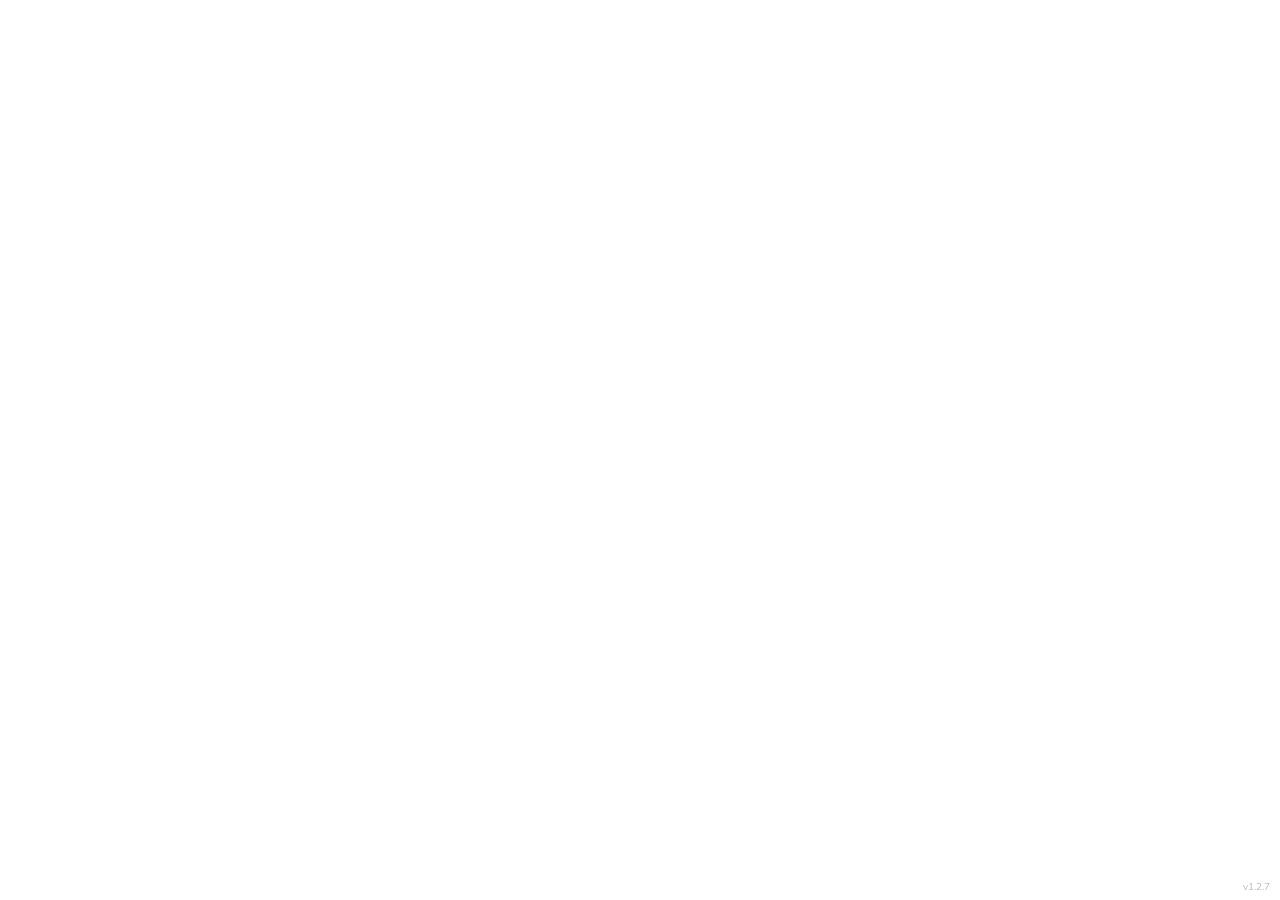
==== index.html @ 54d27019 "Add files via upload" ====
<!DOCTYPE html>
<!--
  ╔══════════════════════════════════════════════════════════════╗
  ║  说中文 · ShuoZhongwen                                       ║
  ║  © 2026 大卫 · dawei.com.ar                                 ║
  ║  Prohibida su reproducción o distribución sin autorización   ║
  ╚══════════════════════════════════════════════════════════════╝
-->
<html lang="es">
<head>
<meta charset="UTF-8" />
<meta name="viewport" content="width=device-width, initial-scale=1.0, maximum-scale=1, user-scalable=no" />
<meta name="author" content="大卫 · dawei.com.ar" />
<meta name="copyright" content="© 2026 大卫 · dawei.com.ar" />
<meta name="generator" content="ShuoZhongwen · 大卫 · dawei.com.ar" />
<meta name="description" content="HanziPractice — Repaso interactivo de chino mandarín · 汉语课 CUI Nivel 3 · Ariel 老师" />
<!-- Open Graph (WhatsApp, Facebook, LinkedIn) -->
<meta property="og:type" content="website" />
<meta property="og:title" content="HanziPractice · Repaso de chino" />
<meta property="og:description" content="Lecciones, tarjetas, quiz y juegos de gramática para repasar chino mandarín. 汉语课 CUI · Nivel 3 · Ariel 老师" />
<meta property="og:image" content="https://davidoterodarien-stack.github.io/hanzi-practice-v2/preview.png" />
<meta property="og:url" content="https://davidoterodarien-stack.github.io/hanzi-practice-v2" />
<!-- Twitter/X -->
<meta name="twitter:card" content="summary" />
<meta name="twitter:title" content="说中文 ShuoZhongwen · Repaso de chino" />
<meta name="twitter:description" content="Lecciones, tarjetas, quiz y juegos de gramática · CUI Nivel 2" />
<title>HanziPractice - Repaso de chino mandarín</title>
<link rel="icon" type="image/svg+xml" href="[data-uri]" />
<link rel="preconnect" href="https://fonts.googleapis.com">
<link rel="preconnect" href="https://fonts.gstatic.com" crossorigin>
<link href="https://fonts.googleapis.com/css2?family=Baloo+2:wght@500;600;700;800&family=Noto+Sans+SC:wght@400;500;700;900&family=Noto+Serif+SC:wght@500;700;900&family=Nunito:wght@400;600;700;800&display=swap" rel="stylesheet">
<style>
  :root {
    --paper: #FFFFFF;
    --paper-deep: #E5E5E5;
    --ink: #3C3C3C;
    --ink-mid: #575757;
    --ink-soft: #777777;
    --lacquer: #C1432B;
    --lacquer-dark: #93301E;
    --lacquer-light: #FDE4DD;
    --gold: #FFC800;
    --gold-dark: #E5A700;
    --gold-light: #FFF3C4;
    --jade: #58CC02;
    --jade-dark: #4CA300;
    --jade-light: #D7FFB8;
    --blue: #1CB0F6;
    --blue-dark: #1899D6;
    --blue-light: #DDF4FF;
    --purple: #CE82FF;
    --purple-dark: #A568C9;
    --purple-light: #F1E3FF;
    --error: #C1432B;
    --shadow-paper: 0 2px 0 var(--paper-deep);
    --radius: 16px;
    --font-display: 'Baloo 2', 'Nunito', sans-serif;
    --sidebar-w: 248px;
  }
  * { box-sizing: border-box; }
  html, body { margin: 0; padding: 0; }
  body {
    font-family: 'Nunito', sans-serif;
    background: var(--paper);
    color: var(--ink);
    min-height: 100vh;
  }
  #root { min-height: 100vh; }
  .hanzi-font { font-family: 'Noto Sans SC', sans-serif; }

  /* layout — mobile por defecto */
  .app-shell { min-height: 100vh; background: var(--paper); }
  .app {
    max-width: 480px;
    margin: 0 auto;
    min-height: 100vh;
    display: flex;
    flex-direction: column;
    position: relative;
  }
  /* layout — desktop: sidebar fija + columna central con ancho máximo */
  @media (min-width: 860px) {
    .app-shell { display: flex; align-items: flex-start; }
    .app { max-width: 100% !important; margin: 0 !important; flex: 1; min-width: 0; }
    .topbar { display: none !important; }
  }
  .topbar {
    display: flex;
    align-items: center;
    justify-content: space-between;
    padding: 18px 20px 8px;
  }
  .brand {
    display: flex;
    align-items: center;
    gap: 10px;
  }
  .brand-mark {
    width: 38px; height: 38px;
    border-radius: 12px;
    background: var(--lacquer);
    color: #fff;
    display: flex; align-items: center; justify-content: center;
    font-family: var(--font-display), serif;
    font-weight: 800;
    font-size: 19px;
    box-shadow: 0 3px 0 var(--lacquer-dark);
  }
  .brand-text { display: flex; flex-direction: column; line-height: 1.1; }
  .brand-text strong { font-size: 17px; font-weight: 800; letter-spacing: 0.2px; font-family: var(--font-display); }
  .brand-text .brand-latin { font-family: 'Nunito', sans-serif; font-weight: 700; font-size: 13px; color: var(--lacquer-dark); letter-spacing: 0.2px; }
  .brand-text span { font-size: 11px; color: var(--ink-soft); font-weight: 700; }

  .icon-btn {
    width: 38px; height: 38px;
    border-radius: 50%;
    border: 2px solid var(--paper-deep);
    background: #fff;
    display: flex; align-items: center; justify-content: center;
    font-size: 16px;
    cursor: pointer;
    color: var(--ink-soft);
  }
  .icon-btn:active { transform: scale(0.94); }

  main { flex: 1; padding: 8px 20px 32px; }

  /* ── Sidebar (desktop) ── estilo panel lateral tipo Duolingo ── */
  .sidebar { display: none; }
  @media (min-width: 860px) {
    .sidebar {
      display: flex;
      flex-direction: column;
      width: 280px;
      flex-shrink: 0;
      position: sticky;
      top: 0;
      align-self: flex-start;
      height: 100vh;
      padding: 24px 14px 16px;
      border-right: 2px solid var(--paper-deep);
      background: var(--paper);
      overflow: hidden;
    }
  }
  .sidebar-brand {
    display: flex; align-items: center; gap: 12px;
    padding: 4px 10px 26px;
  }
  .sidebar-brand-text { display: flex; flex-direction: column; line-height: 1.15; }
  .sidebar-brand-text strong { font-family: var(--font-display); font-weight: 800; font-size: 18px; color: var(--lacquer-dark); }
  .sidebar-brand-text span { font-size: 11px; font-weight: 700; color: var(--ink-soft); }
  .sidebar-nav { display: flex; flex-direction: column; gap: 4px; }
  .sidebar-link {
    display: flex; align-items: center; gap: 14px;
    padding: 12px 14px; border-radius: 14px;
    border: none; background: transparent;
    font-family: var(--font-display); font-weight: 700; font-size: 14px;
    color: var(--ink-mid); text-transform: uppercase; letter-spacing: 0.04em;
    cursor: pointer; text-align: left; width: 100%;
  }
  .sidebar-link svg { width: 22px; height: 22px; flex-shrink: 0; }
  .sidebar-link:hover { background: #F7F7F7; color: var(--ink); }
  .sidebar-link.active { background: var(--lacquer-light); color: var(--lacquer-dark); }
  .sidebar-stats {
    display: flex; flex-direction: column; gap: 8px;
    margin-top: auto; padding-top: 16px; border-top: 2px solid var(--paper-deep);
  }
  .sidebar-stat {
    display: flex; align-items: center; gap: 10px;
    font-family: var(--font-display); font-weight: 800; font-size: 16px; color: var(--ink);
    padding: 4px 10px;
  }
  .sidebar-stat .stat-icon { font-size: 19px; line-height: 1; }
  .sidebar-signout {
    margin-top: 12px; background: none; border: none;
    font-weight: 700; font-size: 12px; color: var(--ink-soft);
    cursor: pointer; text-align: left; padding: 8px 10px;
  }
  .sidebar-signout:hover { color: var(--lacquer); }

  /* ── Tablero de avance en sidebar ── */
  .sidebar-progress-panel {
    margin-top: 18px;
    border-top: 2px solid var(--paper-deep);
    padding-top: 14px;
    display: flex; flex-direction: column; gap: 4px;
    overflow-y: auto;
    flex: 1;
    min-height: 0;
  }
  .sidebar-progress-title {
    font-family: var(--font-display); font-size: 10px; font-weight: 800;
    text-transform: uppercase; letter-spacing: 0.1em; color: var(--ink-soft);
    padding: 0 10px 8px;
  }
  .sidebar-lesson-row {
    display: flex; flex-direction: column; gap: 4px;
    padding: 7px 10px; border-radius: 12px;
    cursor: pointer; transition: background .12s;
  }
  .sidebar-lesson-row:hover { background: #F7F7F7; }
  .sidebar-lesson-row-top {
    display: flex; align-items: center; justify-content: space-between; gap: 6px;
  }
  .sidebar-lesson-icon {
    font-family: 'Noto Serif SC', serif; font-size: 15px; color: var(--lacquer);
    flex-shrink: 0; line-height: 1;
  }
  .sidebar-lesson-label {
    font-family: 'Nunito', sans-serif; font-size: 12px; font-weight: 700;
    color: var(--ink); flex: 1; white-space: nowrap; overflow: hidden; text-overflow: ellipsis;
  }
  .pct-progress {
    font-family: 'Nunito', sans-serif; font-size: 11px; font-weight: 700;
    color: var(--ink-soft); flex-shrink: 0;
  }
  .sidebar-accuracy-row {
    display: flex; justify-content: space-between;
    font-family: 'Nunito', sans-serif; font-size: 11px; font-weight: 700;
    padding: 0 1px;
  }
  .pct-ok { color: var(--jade-dark); }
  .pct-err { color: var(--lacquer); }
  .sidebar-dual-bar {
    height: 6px; border-radius: 4px; background: var(--paper-deep);
    overflow: hidden; display: flex;
  }
  .sidebar-bar-ok {
    height: 100%; background: var(--jade); border-radius: 4px 0 0 4px;
    transition: width .4s ease;
  }
  .sidebar-bar-review {
    height: 100%; background: var(--lacquer);
    transition: width .4s ease;
  }
  .sidebar-progress-panel::-webkit-scrollbar { width: 3px; }
  .sidebar-progress-panel::-webkit-scrollbar-thumb { background: var(--paper-deep); border-radius: 2px; }
  .sidebar-progress-panel { scrollbar-width: thin; scrollbar-color: var(--paper-deep) transparent; }

  /* score bar */
  .score-strip {
    display: flex;
    gap: 10px;
    margin: 4px 0 18px;
  }
  .score-chip {
    flex: 1;
    background: #fff;
    border: 2px solid var(--paper-deep);
    border-radius: 14px;
    padding: 10px 14px;
    box-shadow: var(--shadow-paper);
    display: flex;
    flex-direction: column;
    gap: 2px;
  }
  .score-chip .num { font-family: var(--font-display); font-size: 21px; font-weight: 800; color: var(--lacquer-dark); }
  .score-chip .lbl { font-size: 11px; color: var(--ink-soft); font-weight: 700; text-transform: uppercase; letter-spacing: 0.06em; }

  /* lesson grid */
  h2.section-title {
    font-family: var(--font-display);
    font-size: 14px;
    font-weight: 800;
    text-transform: uppercase;
    letter-spacing: 0.1em;
    color: var(--ink-soft);
    margin: 24px 0 12px;
  }
  .lesson-grid {
    display: grid;
    grid-template-columns: repeat(2, 1fr);
    gap: 14px;
  }
  .lesson-card {
    background: #fff;
    border: 2px solid var(--paper-deep);
    border-radius: var(--radius);
    padding: 18px 16px;
    box-shadow: 0 3px 0 var(--paper-deep);
    cursor: pointer;
    text-align: left;
    display: flex;
    flex-direction: column;
    gap: 8px;
    position: relative;
    overflow: hidden;
    transition: transform 0.1s ease, box-shadow 0.1s ease;
  }
  .lesson-card:hover { border-color: var(--lacquer); }
  .lesson-card:active { transform: translateY(2px); box-shadow: 0 1px 0 var(--paper-deep); }
  .lesson-card .hanzi-big {
    font-family: 'Noto Serif SC', serif;
    font-size: 30px;
    font-weight: 700;
    color: var(--lacquer);
  }
  .lesson-card .lesson-name { font-family: var(--font-display); font-size: 15px; font-weight: 800; }
  .lesson-card .lesson-meta { font-size: 12px; color: var(--ink-soft); font-weight: 600; }
  .lesson-card .progress-track {
    height: 8px;
    background: var(--paper-deep);
    border-radius: 8px;
    overflow: hidden;
    margin-top: 4px;
  }
  .lesson-card .progress-fill {
    height: 100%;
    background: var(--jade);
    border-radius: 8px;
    transition: width 0.4s ease;
  }
  .lesson-card .seal {
    position: absolute;
    top: 12px; right: 12px;
    width: 28px; height: 28px;
    border-radius: 50%;
    background: var(--lacquer);
    color: #fff;
    display: flex; align-items: center; justify-content: center;
    font-family: var(--font-display);
    font-weight: 800;
    font-size: 13px;
    box-shadow: 0 2px 4px rgba(0,0,0,0.15);
  }

  /* mode select */
  .mode-list { display: flex; flex-direction: column; gap: 12px; }
  .mode-card {
    background: #fff;
    border: 2px solid var(--paper-deep);
    border-radius: var(--radius);
    padding: 16px 18px;
    box-shadow: 0 3px 0 var(--paper-deep);
    display: flex;
    align-items: center;
    gap: 14px;
    cursor: pointer;
    text-align: left;
    transition: transform 0.1s ease, box-shadow 0.1s ease;
  }
  .mode-card:hover { border-color: var(--lacquer); }
  .mode-card:active { transform: translateY(2px); box-shadow: 0 1px 0 var(--paper-deep); }
  .mode-emoji {
    width: 46px; height: 46px;
    border-radius: 14px;
    display: flex; align-items: center; justify-content: center;
    font-size: 24px;
    flex-shrink: 0;
  }
  .mode-emoji.match { background: var(--jade-light); color: var(--jade-dark); }
  .mode-emoji.cards { background: var(--gold-light); color: #8a5d12; }
  .mode-emoji.quiz { background: var(--blue-light); color: var(--blue-dark); }
  .mode-title { font-family: var(--font-display); font-size: 15px; font-weight: 800; }
  .mode-sub { font-size: 12px; color: var(--ink-soft); margin-top: 2px; }
  /* Simulacro de examen */
  .sim-section { margin-bottom: 8px; }
  .sim-sec-title { font-family: var(--font-display); font-size: 15px; font-weight: 800; margin: 0 0 12px; color: var(--ink-dark); }
  .sim-q-block { padding: 12px 0; border-bottom: 1px solid var(--paper-deep); }
  .sim-q-block:last-child { border-bottom: none; }
  .sim-q-text { font-family: 'Nunito', sans-serif; font-size: 15px; font-weight: 600; color: var(--ink-dark); line-height: 1.5; }
  .sim-opt-btn { padding: 10px 16px; border-radius: 10px; border: 2px solid var(--paper-deep); background: #fff; font-family: 'Noto Serif SC', serif; font-size: 15px; cursor: pointer; transition: all 0.1s; }
  .sim-opt-btn:hover { border-color: var(--lacquer); }
  .sim-opt-btn.selected { background: var(--lacquer); color: #fff; border-color: var(--lacquer); }
  .sim-opt-btn.vf { font-family: 'Nunito', sans-serif; font-size: 13px; font-weight: 700; }
  .sim-opt-btn.selected.ok { background: var(--jade-dark); border-color: var(--jade-dark); }
  .sim-opt-btn.selected.err { background: var(--lacquer); border-color: var(--lacquer); }
  .sim-select { padding: 8px 10px; border-radius: 8px; border: 1.5px solid var(--paper-deep); font-family: 'Nunito', sans-serif; font-size: 13px; background: #fff; min-width: 140px; }

  .mode-stats-row { display: flex; gap: 8px; margin-top: 6px; flex-wrap: wrap; }
  .mode-stat-pct { font-family: 'Nunito', sans-serif; font-size: 11px; font-weight: 700; color: var(--ink-soft); background: var(--paper-deep); border-radius: 4px; padding: 1px 6px; }
  .mode-stat-ok  { font-family: 'Nunito', sans-serif; font-size: 11px; font-weight: 700; color: var(--jade-dark); background: var(--jade-light); border-radius: 4px; padding: 1px 6px; }
  .mode-stat-err { font-family: 'Nunito', sans-serif; font-size: 11px; font-weight: 700; color: var(--lacquer);   background: #fde8e8; border-radius: 4px; padding: 1px 6px; }

  /* back / header row */
  .header-row {
    display: flex; align-items: center; gap: 12px;
    margin: 4px 0 18px;
  }
  .header-row h1 {
    font-family: var(--font-display);
    font-size: 19px;
    font-weight: 800;
    margin: 0;
    flex: 1;
  }
  .back-btn {
    width: 38px; height: 38px; border-radius: 50%;
    border: 2px solid var(--paper-deep); background: #fff;
    display: flex; align-items: center; justify-content: center;
    font-size: 18px; cursor: pointer; color: var(--ink);
  }
  .back-btn:hover { border-color: var(--lacquer); color: var(--lacquer-dark); }

  /* matching game */
  .match-progress-row {
    display: flex; align-items: center; gap: 10px;
    margin-bottom: 16px;
  }
  .match-progress-track {
    flex: 1; height: 12px; background: var(--paper-deep);
    border-radius: 8px; overflow: hidden;
  }
  .match-progress-fill {
    height: 100%; background: var(--jade); border-radius: 8px;
    transition: width 0.3s ease;
  }
  .match-counter { font-family: var(--font-display); font-size: 13px; font-weight: 800; color: var(--ink-soft); min-width: 50px; text-align: right; }

  .match-grid {
    display: grid;
    grid-template-columns: 1fr 1fr;
    gap: 10px;
  }
  .match-columns {
    display: grid;
    grid-template-columns: 1fr 1fr;
    gap: 10px 14px;
    align-items: start;
  }
  .match-column {
    display: flex;
    flex-direction: column;
    gap: 10px;
  }
  .match-tile {
    background: #fff;
    border: 2px solid var(--paper-deep);
    border-radius: 14px;
    padding: 16px 10px;
    min-height: 80px;
    height: 80px;
    display: flex; align-items: center; justify-content: center;
    text-align: center;
    cursor: pointer;
    box-shadow: 0 3px 0 var(--paper-deep);
    transition: all 0.15s ease;
    font-weight: 700;
  }
  .match-tile.hanzi { font-family: 'Noto Sans SC', sans-serif; font-size: 32px; grid-column: span 1; }
  .match-tile.text { font-size: 16px; line-height: 1.3; }
  .match-tile.selected { border-color: var(--gold); background: var(--gold-light); box-shadow: 0 3px 0 var(--gold-dark); }
  .match-tile.correct { border-color: var(--jade); background: var(--jade-light); color: var(--jade-dark); box-shadow: 0 3px 0 var(--jade); cursor: default; }
  .match-tile.wrong { border-color: var(--error); background: #FDE4DD; box-shadow: 0 3px 0 var(--lacquer); animation: shake 0.3s; }
  .match-tile.pinyin { position: relative; }
  .match-tile .es-tooltip {
    position: absolute;
    bottom: calc(100% + 6px);
    left: 50%;
    transform: translateX(-50%) translateY(4px);
    background: var(--ink);
    color: var(--paper);
    font-size: 12px;
    font-weight: 700;
    padding: 6px 10px;
    border-radius: 8px;
    white-space: nowrap;
    opacity: 0;
    pointer-events: none;
    transition: opacity 0.15s ease, transform 0.15s ease;
    z-index: 5;
  }
  .match-tile .es-tooltip::after {
    content: '';
    position: absolute;
    top: 100%; left: 50%;
    transform: translateX(-50%);
    border: 5px solid transparent;
    border-top-color: var(--ink);
  }
  .match-tile.pinyin:hover .es-tooltip {
    opacity: 1;
    transform: translateX(-50%) translateY(0);
  }
  .match-tile.matched-hidden { opacity: 0; pointer-events: none; }

  @keyframes shake {
    0%, 100% { transform: translateX(0); }
    25% { transform: translateX(-4px); }
    75% { transform: translateX(4px); }
  }

  /* flashcards */
  .flashcard-wrap {
    display: flex; flex-direction: column; align-items: center; gap: 20px;
  }
  .flashcard {
    width: 100%;
    min-height: 220px;
    max-height: 340px;
    aspect-ratio: 4/3;
    background: #fff;
    border: 2px solid var(--paper-deep);
    border-radius: 20px;
    box-shadow: 0 4px 0 var(--paper-deep);
    display: flex; flex-direction: column; align-items: center; justify-content: center;
    cursor: pointer;
    padding: 20px;
    text-align: center;
    position: relative;
  }
  .flashcard .front {
    font-family: 'Noto Sans SC', sans-serif;
    font-size: 88px;
    font-weight: 700;
    color: var(--ink);
  }
  .flashcard .back-content { display: flex; flex-direction: column; gap: 10px; align-items: center; }
  .flashcard .back-pinyin { font-family: var(--font-display); font-size: 22px; font-weight: 800; color: var(--lacquer-dark); }
  .flashcard .back-es { font-size: 16px; color: var(--ink-soft); font-weight: 700; }
  .flashcard .tap-hint {
    position: absolute; bottom: 14px; font-size: 11px; color: var(--ink-soft);
    font-weight: 700; text-transform: uppercase; letter-spacing: 0.08em;
  }
  .flash-controls {
    display: flex; gap: 12px; width: 100%;
  }
  .flash-btn {
    flex: 1; padding: 14px; border-radius: 14px; border: none;
    font-family: var(--font-display); font-weight: 800; font-size: 14px; cursor: pointer;
    text-transform: uppercase; letter-spacing: 0.03em;
    transition: transform .05s, box-shadow .05s;
  }
  .flash-btn.no { background: #FDE4DD; color: var(--lacquer-dark); box-shadow: 0 4px 0 rgba(193,67,43,0.35); }
  .flash-btn.yes { background: var(--jade-light); color: var(--jade-dark); box-shadow: 0 4px 0 #BFF08A; }
  .flash-btn:active { transform: translateY(3px); box-shadow: 0 1px 0 rgba(0,0,0,0.08) !important; }
  .flash-counter { font-family: var(--font-display); font-size: 13px; font-weight: 800; color: var(--ink-soft); }
  .flash-score-row {
    display: flex; gap: 10px; margin-bottom: 16px;
  }
  .flash-score-chip {
    flex: 1;
    border-radius: 12px;
    padding: 10px 12px;
    font-size: 13px;
    font-weight: 800;
    display: flex; align-items: center; gap: 8px;
  }
  .flash-score-chip i { font-style: normal; font-size: 14px; }
  .flash-score-chip.no { background: #FDE4DD; color: var(--lacquer-dark); }
  .flash-score-chip.yes { background: var(--jade-light); color: var(--jade-dark); }

  /* review list */
  .review-list {
    width: 100%;
    background: #fff;
    border: 2px solid var(--paper-deep);
    border-radius: var(--radius);
    box-shadow: var(--shadow-paper);
    padding: 14px 16px;
    display: flex; flex-direction: column; gap: 10px;
    text-align: left;
    margin-top: 4px;
  }
  .review-list-title {
    font-family: var(--font-display);
    font-size: 12px; font-weight: 800; text-transform: uppercase;
    letter-spacing: 0.08em; color: var(--ink-soft);
  }
  .review-item {
    display: flex; align-items: center; justify-content: space-between;
    gap: 12px;
    padding: 8px 0;
    border-top: 1px solid var(--paper-deep);
  }
  .review-item:first-of-type { border-top: none; }
  .review-item .review-hanzi {
    font-family: 'Noto Serif SC', serif; font-size: 22px; font-weight: 700;
    flex-shrink: 0;
  }
  .review-item .review-info {
    text-align: right;
  }
  .review-item .review-pinyin { font-family: var(--font-display); font-size: 13px; font-weight: 800; color: var(--lacquer-dark); }
  .review-item .review-es { font-size: 12px; color: var(--ink-soft); font-weight: 600; }

  /* quiz */
  .quiz-prompt {
    background: #fff;
    border: 2px solid var(--paper-deep);
    border-radius: 20px;
    box-shadow: var(--shadow-paper);
    padding: 32px 20px;
    text-align: center;
    margin-bottom: 18px;
  }
  .quiz-prompt .q-hanzi {
    font-family: 'Noto Sans SC', sans-serif;
    font-size: 72px;
    font-weight: 700;
  }
  .quiz-prompt .q-label {
    font-family: var(--font-display);
    font-size: 11px; text-transform: uppercase; letter-spacing: 0.1em;
    color: var(--ink-soft); font-weight: 800; margin-bottom: 10px;
  }
  .quiz-options { display: flex; flex-direction: column; gap: 10px; }
  .quiz-option {
    background: #fff;
    border: 2px solid var(--paper-deep);
    border-radius: 14px;
    padding: 14px 16px;
    font-size: 15px;
    font-weight: 700;
    text-align: left;
    cursor: pointer;
    box-shadow: 0 3px 0 var(--paper-deep);
    transition: all 0.1s ease;
  }
  .quiz-option:hover { border-color: var(--blue); }
  .quiz-option.correct { border-color: var(--jade); background: var(--jade-light); color: var(--jade-dark); box-shadow: 0 3px 0 var(--jade); }
  .quiz-option.wrong { border-color: var(--error); background: #FDE4DD; color: var(--lacquer-dark); box-shadow: 0 3px 0 var(--lacquer); }
  .quiz-option.disabled { cursor: default; }

  /* result screen */
  .result-screen {
    display: flex; flex-direction: column; align-items: center;
    text-align: center; padding-top: 30px; gap: 16px;
  }
  .result-seal {
    width: 110px; height: 110px; border-radius: 50%;
    background: var(--lacquer);
    color: #fff;
    display: flex; flex-direction: column; align-items: center; justify-content: center;
    font-family: var(--font-display);
    box-shadow: 0 5px 0 var(--lacquer-dark);
  }
  .result-seal .pct { font-size: 28px; font-weight: 900; }
  .result-seal .label { font-size: 10px; font-weight: 700; letter-spacing: 0.1em; }
  .result-seal.celebrate {
    background: var(--jade);
    box-shadow: 0 5px 0 var(--jade-dark);
    animation: pop 0.5s ease;
  }
  .result-seal.celebrate .pct { font-size: 40px; }
  @keyframes pop {
    0% { transform: scale(0.4); }
    60% { transform: scale(1.15); }
    100% { transform: scale(1); }
  }
  .result-title { font-family: var(--font-display); font-size: 22px; font-weight: 800; }
  .result-sub { font-size: 14px; color: var(--ink-soft); font-weight: 600; }
  .result-actions { display: flex; flex-direction: column; gap: 10px; width: 100%; margin-top: 10px; }
  .primary-btn {
    background: var(--lacquer);
    color: #fff;
    border: none;
    border-radius: 14px;
    padding: 15px;
    font-family: var(--font-display);
    font-size: 15px;
    font-weight: 800;
    text-transform: uppercase;
    letter-spacing: 0.03em;
    cursor: pointer;
    box-shadow: 0 4px 0 var(--lacquer-dark);
    transition: transform .05s, box-shadow .05s;
  }
  .primary-btn:active { transform: translateY(3px); box-shadow: 0 1px 0 var(--lacquer-dark); }
  .primary-btn:disabled { opacity: 0.6; cursor: not-allowed; }
  .secondary-btn {
    background: #fff;
    color: var(--ink);
    border: 2px solid var(--paper-deep);
    border-radius: 14px;
    padding: 13px;
    font-family: var(--font-display);
    font-size: 15px;
    font-weight: 800;
    text-transform: uppercase;
    letter-spacing: 0.03em;
    cursor: pointer;
    box-shadow: 0 4px 0 var(--paper-deep);
    transition: transform .05s, box-shadow .05s;
  }
  .secondary-btn:active { transform: translateY(3px); box-shadow: 0 1px 0 var(--paper-deep); }

  /* admin */
  .admin-panel {
    background: #fff;
    border: 2px solid var(--paper-deep);
    border-radius: var(--radius);
    padding: 18px;
    box-shadow: var(--shadow-paper);
    display: flex; flex-direction: column; gap: 14px;
  }
  .admin-panel label {
    font-family: var(--font-display);
    font-size: 13px; font-weight: 800; color: var(--ink-soft);
    text-transform: uppercase; letter-spacing: 0.06em;
  }
  .admin-panel input[type="file"], .admin-panel textarea {
    width: 100%;
    border: 2px dashed var(--paper-deep);
    border-radius: 12px;
    padding: 14px;
    font-family: 'Nunito', sans-serif;
    font-size: 13px;
    background: #F7F7F7;
  }
  .admin-panel textarea { min-height: 140px; resize: vertical; }
  .admin-note { font-size: 12px; color: var(--ink-soft); line-height: 1.5; }
  .admin-status {
    font-size: 13px; font-weight: 700; padding: 10px 14px; border-radius: 10px;
  }
  .admin-status.ok { background: var(--jade-light); color: var(--jade-dark); }
  .admin-status.err { background: #FDE4DD; color: var(--lacquer-dark); }

  /* empty */
  .empty-state {
    text-align: center; padding: 40px 20px; color: var(--ink-soft);
    font-weight: 700; font-size: 14px;
  }

  ::-webkit-scrollbar { width: 0; }

  /* prueba section */
  .prueba-grid { display: flex; flex-direction: column; gap: 12px; }
  .prueba-card {
    background: #fff; border: 2px solid var(--paper-deep); border-radius: var(--radius); padding: 16px 18px;
    box-shadow: 0 3px 0 var(--paper-deep);
    display: flex; align-items: center; gap: 14px;
    cursor: pointer; text-align: left; width: 100%;
    transition: transform 0.1s ease, box-shadow 0.1s ease;
  }
  .prueba-card:hover { border-color: var(--purple); }
  .prueba-card:active { transform: translateY(2px); box-shadow: 0 1px 0 var(--paper-deep); }
  .prueba-icon {
    width: 46px; height: 46px; border-radius: 14px;
    display: flex; align-items: center; justify-content: center;
    font-size: 24px; flex-shrink: 0;
  }
  .prueba-icon.clas { background: var(--purple-light); color: var(--purple-dark); }
  .prueba-icon.dial { background: var(--blue-light); color: var(--blue-dark); }
  .prueba-icon.orden { background: var(--jade-light); color: var(--jade-dark); }
  .prueba-icon.audio { background: var(--gold-light); color: #8a5d12; }

  /* audio game */
  .audio-game-cols { display: flex; gap: 16px; margin-top: 8px; }
  .audio-col { display: flex; flex-direction: column; gap: 10px; flex: 1; }
  .audio-sound-btn {
    background: #fff; border: 2px solid var(--paper-deep);
    border-radius: 14px; padding: 14px 10px;
    display: flex; align-items: center; justify-content: center;
    gap: 8px; font-size: 22px; cursor: pointer; font-weight: 800;
    font-family: 'Nunito', sans-serif; transition: all .15s;
    box-shadow: 0 3px 0 var(--paper-deep);
  }
  .audio-sound-btn.playing { border-color: var(--gold); background: var(--gold-light); box-shadow: 0 3px 0 var(--gold-dark); transform: scale(1.02); }
  .audio-sound-btn.selected { border-color: var(--jade); background: var(--jade-light); box-shadow: 0 3px 0 var(--jade); }
  .audio-sound-btn.matched { border-color: var(--jade); background: var(--jade-light); box-shadow: 0 3px 0 var(--jade); opacity: 0.5; pointer-events: none; }
  .audio-sound-btn.wrong { border-color: var(--error); background: #FDE4DD; box-shadow: 0 3px 0 var(--lacquer); animation: shake .3s; }
  .audio-hanzi-btn {
    background: #fff; border: 2px solid var(--paper-deep);
    border-radius: 14px; padding: 16px 10px;
    display: flex; align-items: center; justify-content: center;
    font-size: 26px; font-family: 'Noto Serif SC', serif;
    font-weight: 700; cursor: pointer; transition: all .15s;
    box-shadow: 0 3px 0 var(--paper-deep);
  }
  .audio-hanzi-btn.selected { border-color: var(--lacquer); background: var(--lacquer-light); box-shadow: 0 3px 0 var(--lacquer); transform: scale(1.02); }
  .audio-hanzi-btn.matched { border-color: var(--jade); background: var(--jade-light); box-shadow: 0 3px 0 var(--jade); opacity: 0.5; pointer-events: none; }
  .audio-hanzi-btn.wrong { border-color: var(--error); background: #FDE4DD; box-shadow: 0 3px 0 var(--lacquer); animation: shake .3s; }
  @keyframes shake {
    0%,100% { transform: translateX(0); }
    25% { transform: translateX(-6px); }
    75% { transform: translateX(6px); }
  }

  /* name modal */
  .name-modal-overlay {
    position: fixed; inset: 0; background: rgba(60,60,60,0.55); backdrop-filter: blur(4px);
    display: flex; align-items: center; justify-content: center; z-index: 999; padding: 24px;
  }
  .name-modal {
    background: var(--paper); border-radius: 24px; padding: 36px 28px 28px;
    max-width: 360px; width: 100%; text-align: center;
    border: 2px solid var(--paper-deep);
    box-shadow: 0 8px 0 var(--paper-deep);
    animation: modal-in .22s cubic-bezier(.34,1.56,.64,1);
  }
  @keyframes modal-in { from { transform: scale(.88); opacity: 0; } to { transform: scale(1); opacity: 1; } }
  .name-modal-hanzi { font-size: 52px; line-height: 1; margin-bottom: 8px; color: var(--lacquer); }
  .name-modal-title { font-family: var(--font-display); font-size: 22px; font-weight: 800; margin: 0 0 6px; }
  .name-modal-sub { font-size: 13px; color: var(--ink-soft); font-weight: 600; margin: 0 0 20px; }
  .name-modal-input {
    width: 100%; border: 2px solid var(--paper-deep); border-radius: 12px;
    padding: 13px 16px; font-size: 17px; font-family: 'Nunito', sans-serif;
    font-weight: 700; background: #fff; outline: none; color: var(--ink);
    transition: border-color .15s;
  }
  .name-modal-input:focus { border-color: var(--blue); }

  /* greeting bar */
  .greeting-bar {
    display: flex; align-items: center; justify-content: space-between;
    padding: 10px 20px; background: var(--jade-light);
    font-size: 14px; font-weight: 700; color: var(--jade-dark);
  }
  .change-name-btn {
    background: none; border: none; font-size: 16px; cursor: pointer; padding: 2px 6px;
    border-radius: 8px; opacity: 0.7; transition: opacity .15s;
  }
  .change-name-btn:hover { opacity: 1; }

  .download-resumen-btn {
    display: flex; align-items: center; gap: 14px;
    width: 100%; margin-top: 20px;
    background: var(--jade);
    color: #fff; border: none; border-radius: var(--radius);
    padding: 16px 20px; cursor: pointer; text-align: left;
    box-shadow: 0 4px 0 var(--jade-dark);
    transition: transform 0.05s, box-shadow 0.05s;
  }
  .download-resumen-btn:active { transform: translateY(3px); box-shadow: 0 1px 0 var(--jade-dark); }

  /* clasificador game */
  .clas-sentence {
    font-size: 20px; font-weight: 700; font-family: 'Noto Serif SC', serif;
    text-align: center; padding: 24px 16px; background: #fff;
    border: 2px solid var(--paper-deep); border-radius: 16px; box-shadow: var(--shadow-paper); margin-bottom: 12px;
    line-height: 1.8;
  }
  .clas-blank {
    display: inline-block; min-width: 48px; border-bottom: 3px solid var(--lacquer);
    text-align: center; color: var(--lacquer); margin: 0 2px; vertical-align: bottom;
    font-size: 20px;
  }
  .clas-hint { font-size: 12px; color: var(--ink-soft); font-weight: 600; text-align: center; margin-bottom: 16px; }

  /* dialogo game */
  .dialogo-context {
    font-family: var(--font-display);
    font-size: 11px; font-weight: 800; text-transform: uppercase;
    letter-spacing: 0.08em; color: var(--ink-soft); margin-bottom: 8px;
  }
  .dialogo-card {
    background: #fff; border: 2px solid var(--paper-deep); border-radius: 16px; box-shadow: var(--shadow-paper);
    padding: 18px 16px; margin-bottom: 14px; display: flex; flex-direction: column; gap: 10px;
  }
  .dialogo-line { font-size: 18px; font-weight: 700; line-height: 1.8; }
  .dialogo-speaker { font-family: var(--font-display); font-size: 11px; font-weight: 800; letter-spacing: 0.05em; margin-right: 6px; }
  .dialogo-speaker.a { color: var(--lacquer-dark); }
  .dialogo-speaker.b { color: var(--jade-dark); }
  .dialogo-blank {
    display: inline-block; min-width: 54px; border-bottom: 3px solid var(--lacquer);
    text-align: center; color: var(--lacquer-dark); font-family: 'Noto Serif SC', serif;
    font-size: 16px; vertical-align: bottom; margin: 0 2px;
  }
  .dialogo-explanation {
    font-size: 12px; color: var(--jade-dark); background: var(--jade-light);
    border-radius: 10px; padding: 8px 12px; font-weight: 700; margin-bottom: 14px;
  }

  /* orden game */
  .orden-answer-zone {
    min-height: 58px; background: #F7F7F7; border-radius: 14px;
    padding: 10px 12px; display: flex; flex-wrap: wrap; gap: 8px;
    align-items: center; margin-bottom: 12px;
    border: 2px dashed var(--paper-deep);
    transition: border-color 0.2s, background 0.2s;
  }
  .orden-answer-zone.correct-zone { border-color: var(--jade); background: var(--jade-light); }
  .orden-answer-zone.wrong-zone { border-color: var(--error); background: #FDE4DD; }
  .orden-words { display: flex; flex-wrap: wrap; gap: 8px; margin-bottom: 18px; }
  .orden-hint { font-size: 12px; color: var(--ink-soft); font-weight: 700; text-align: center; margin-bottom: 12px; }
  .word-chip {
    background: #fff; border: 2px solid var(--paper-deep); border-radius: 10px;
    padding: 12px 20px; font-size: 26px; font-weight: 700; cursor: pointer;
    font-family: 'Noto Serif SC', serif; transition: transform 0.1s; display: inline-block;
    box-shadow: 0 3px 0 var(--paper-deep);
  }
  .word-chip:active { transform: translateY(2px); box-shadow: 0 1px 0 var(--paper-deep); }
  .word-chip.placed { background: var(--gold-light); border-color: var(--gold); box-shadow: 0 3px 0 var(--gold-dark); }
  .orden-feedback { font-family: var(--font-display); font-size: 13px; font-weight: 700; text-align: center; margin-bottom: 10px; }
  .orden-feedback.ok { color: var(--jade-dark); }
  .orden-feedback.err { color: var(--error); }
  .clas-pinyin { font-size: 13px; color: var(--lacquer-dark); font-weight: 700; text-align: center; margin-bottom: 10px; letter-spacing: 0.03em; }
  .orden-numbered { display: flex; flex-wrap: wrap; gap: 10px; justify-content: center; margin: 8px 0 14px; }
  .orden-numbered-item { display: flex; flex-direction: column; align-items: center; gap: 3px; }
  .orden-num { font-family: var(--font-display); font-size: 11px; font-weight: 800; color: var(--lacquer-dark); }
  @media (min-width: 600px) {
    .clas-sentence { font-size: 28px; padding: 28px 24px; }
    .dialogo-line { font-size: 19px; }
    .word-chip { font-size: 19px; padding: 10px 18px; }
    .quiz-option { font-size: 17px; padding: 16px 18px; }
    /* de 600 a 859px (sin sidebar todavía): que la app use todo el ancho de la ventana en vez de quedar centrada en 480px */
    .app { max-width: 100%; }
    main { padding-left: 32px; padding-right: 32px; }
  }

  /* ── Desktop: pantalla completa responsive con columna central ── */
  @media (min-width: 860px) {
    body { margin: 0; padding: 0; background: var(--paper); min-height: 100vh; }
    #root { width: 100%; min-height: 100vh; }
    .app {
      width: 100%; min-height: 100vh;
      border-radius: 0; box-shadow: none;
      max-height: none; overflow: visible;
      display: flex; flex-direction: column;
    }
    .greeting-bar { padding: 10px 40px; }
    main {
      flex: 1;
      padding: 32px 40px 60px !important;
      max-width: 720px;
      width: 100%;
      margin: 0 auto;
      box-sizing: border-box;
    }
    .lesson-grid { grid-template-columns: repeat(auto-fit, minmax(180px, 1fr)) !important; gap: 16px !important; }
    .prueba-grid { grid-template-columns: repeat(2, 1fr) !important; gap: 16px !important; }
    .match-columns { gap: 28px; }
    .match-column { gap: 14px; }
    .match-tile { min-height: 72px !important; height: 72px !important; }
    .match-tile.hanzi { font-size: 30px !important; }
    .quiz-prompt .q-hanzi { font-size: 100px !important; }
    .flashcard-wrap { max-width: 520px; margin: 0 auto; }
    .flashcard { min-height: 200px !important; max-height: 280px !important; }
    .flashcard .front { font-size: 90px !important; }
    .flash-controls { gap: 20px; }
    .flash-btn { font-size: 17px !important; padding: 18px 32px !important; }
    .quiz-options { max-width: 100%; margin: 0 auto; }
    .quiz-option { font-size: 17px !important; }
    .header-row h1 { font-size: 22px; }
    .clas-sentence { font-size: 30px !important; }
    .dialogo-card { font-size: 18px; }
    .mode-list { max-width: 100%; }
    .mode-card { padding: 18px 20px; }
    .result-screen { max-width: 100%; margin: 0 auto; padding-top: 40px; }
    .score-strip { gap: 16px; }
    .score-chip { padding: 16px 24px; min-width: 0; }
    .score-chip .num { font-size: 32px; }
  }
  @media (min-width: 1200px) {
    main { max-width: 820px; padding: 40px 48px 60px !important; }
    .lesson-grid { grid-template-columns: repeat(auto-fit, minmax(200px, 1fr)) !important; }
    .prueba-grid { grid-template-columns: repeat(2, 1fr) !important; }
  }
</style>
</head>
<body>
<div id="root"></div>

<script crossorigin src="https://unpkg.com/react@18/umd/react.production.min.js"></script>
<script crossorigin src="https://unpkg.com/react-dom@18/umd/react-dom.production.min.js"></script>
<script src="https://cdn.jsdelivr.net/npm/@supabase/supabase-js@2.49.4/dist/umd/supabase.min.js"></script>
<script>
// Proyecto Supabase DEDICADO a hanzi-practice-v2 ("shuozhongwen") — separado
// de cualquier otra app.
const SUPABASE_URL = 'https://pwqwlfrlaxnybnkdauvk.supabase.co';
const SUPABASE_KEY = 'sb_publishable__0T0_tkgiEdgUGtwMoSHjA_xRd8btWE';
const db = window.supabase.createClient(SUPABASE_URL, SUPABASE_KEY);
</script>
<script>
const { useState, useEffect, useMemo } = React;
const { createRoot } = ReactDOM;

const html = React.createElement;
const STORAGE_KEY = 'hanzi-practice-progress-v1';
const VOCAB_KEY = 'hanzi-practice-vocab-v1';
const NAME_KEY = 'hanzi-practice-name-v1';

function loadVocab() {
  // Sin fallback hardcodeado: arranca vacío y se llena 100% desde Supabase
  // (tabla `vocabulary`). Ver App() -> useEffect de carga de contenido.
  return {};
}

function loadProgress() {
  try {
    const stored = localStorage.getItem(STORAGE_KEY);
    if (stored) return JSON.parse(stored);
  } catch (e) {}
  return { lessons: {} };
}

function saveProgress(p) {
  localStorage.setItem(STORAGE_KEY, JSON.stringify(p));
}

function shuffle(arr) {
  const a = [...arr];
  for (let i = a.length - 1; i > 0; i--) {
    const j = Math.floor(Math.random() * (i + 1));
    [a[i], a[j]] = [a[j], a[i]];
  }
  return a;
}

const LESSON_THEMES = {}; // se puebla 100% desde Supabase (tabla lesson_themes)

function playCorrect() {
  try {
    const ctx = new (window.AudioContext || window.webkitAudioContext)();
    const freqs = [523, 659, 784, 1047];
    freqs.forEach((freq, i) => {
      const osc = ctx.createOscillator();
      const gain = ctx.createGain();
      osc.connect(gain); gain.connect(ctx.destination);
      osc.type = 'sine';
      osc.frequency.value = freq;
      gain.gain.setValueAtTime(0, ctx.currentTime + i * 0.09);
      gain.gain.linearRampToValueAtTime(0.28, ctx.currentTime + i * 0.09 + 0.04);
      gain.gain.exponentialRampToValueAtTime(0.001, ctx.currentTime + i * 0.09 + 0.25);
      osc.start(ctx.currentTime + i * 0.09);
      osc.stop(ctx.currentTime + i * 0.09 + 0.25);
    });
  } catch(e) {}
}

function playWrong() {
  try {
    const ctx = new (window.AudioContext || window.webkitAudioContext)();
    [0, 0.18].forEach((offset) => {
      const osc = ctx.createOscillator();
      const gain = ctx.createGain();
      osc.connect(gain); gain.connect(ctx.destination);
      osc.type = 'sawtooth';
      osc.frequency.setValueAtTime(260, ctx.currentTime + offset);
      osc.frequency.exponentialRampToValueAtTime(90, ctx.currentTime + offset + 0.22);
      gain.gain.setValueAtTime(0.25, ctx.currentTime + offset);
      gain.gain.exponentialRampToValueAtTime(0.001, ctx.currentTime + offset + 0.22);
      osc.start(ctx.currentTime + offset);
      osc.stop(ctx.currentTime + offset + 0.22);
    });
  } catch(e) {}
}


// ----------------- Descarga resumen -----------------
function downloadResumen(vocab, progress, lessons, playerName) {
  const date = new Date().toLocaleDateString('es-AR', { day: '2-digit', month: 'long', year: 'numeric' });
  const pp = progress.prueba || {};

  const scoreColor = (p) => p >= 80 ? '#58CC02' : p >= 50 ? '#FFC800' : '#C1432B';
  const star = (p) => p >= 80 ? '⭐' : p > 0 ? '🔸' : '—';

  // Helper: render a table of missed words (hanzi / pinyin / español)
  const wordRows = (arr) => arr.map(w =>
    `<tr>
      <td style="font-family:'Noto Serif SC',serif;font-size:20px;padding:10px 12px;border-bottom:1px solid #E5E5E5">${w.hanzi}</td>
      <td style="color:#C1432B;font-weight:700;padding:10px 12px;border-bottom:1px solid #E5E5E5">${w.pinyin}</td>
      <td style="color:#777777;padding:10px 12px;border-bottom:1px solid #E5E5E5">${w.es}</td>
    </tr>`
  ).join('');

  // ── Lecciones regulares (1-8): tabla de puntajes ─────────────────────────
  const regularLessons = lessons.filter(id => id !== 'mod-paises' && id !== 'mod-numeros');
  const specialLessons = lessons.filter(id => id === 'mod-paises' || id === 'mod-numeros');

  const lessonRows = regularLessons.map(id => {
    const lp = progress.lessons[id] || {};
    const theme = LESSON_THEMES[id] || { name: 'Lección ' + id };
    const m = lp.match || 0, c = lp.cards || 0, q = lp.quiz || 0;
    return `<tr>
      <td style="padding:10px 12px;border-bottom:1px solid #E5E5E5"><strong>Lección ${id}</strong><br><span style="font-size:12px;color:#777777">${theme.name}</span></td>
      <td style="color:${scoreColor(m)};font-weight:800;padding:10px 12px;border-bottom:1px solid #E5E5E5">${star(m)} ${m}%</td>
      <td style="color:${scoreColor(c)};font-weight:800;padding:10px 12px;border-bottom:1px solid #E5E5E5">${star(c)} ${c}%</td>
      <td style="color:${scoreColor(q)};font-weight:800;padding:10px 12px;border-bottom:1px solid #E5E5E5">${star(q)} ${q}%</td>
    </tr>`;
  }).join('');

  // ── Módulos especiales (países y números) ─────────────────────────────────
  const specialRows = specialLessons.map(id => {
    const lp = progress.lessons[id] || {};
    const theme = LESSON_THEMES[id] || { name: id === 'mod-paises' ? 'Países del mundo' : 'Los números' };
    const m = lp.match || 0, c = lp.cards || 0, q = lp.quiz || 0;
    return `<tr>
      <td style="padding:10px 12px;border-bottom:1px solid #E5E5E5"><strong>${theme.name}</strong></td>
      <td style="color:${scoreColor(m)};font-weight:800;padding:10px 12px;border-bottom:1px solid #E5E5E5">${star(m)} ${m}%</td>
      <td style="color:${scoreColor(c)};font-weight:800;padding:10px 12px;border-bottom:1px solid #E5E5E5">${star(c)} ${c}%</td>
      <td style="color:${scoreColor(q)};font-weight:800;padding:10px 12px;border-bottom:1px solid #E5E5E5">${star(q)} ${q}%</td>
    </tr>`;
  }).join('');

  // ── Para repasar: errores reales por módulo ───────────────────────────────
  let repasarHTML = '';

  // Lecciones regulares
  regularLessons.forEach(id => {
    const lp = progress.lessons[id] || {};
    const theme = LESSON_THEMES[id] || { name: 'Lección ' + id };
    ['match', 'cards', 'quiz'].forEach(mode => {
      const modeLabel = { match: 'Emparejar', cards: 'Tarjetas', quiz: 'Quiz' }[mode];
      const missed = lp[mode + '_missed'] || [];
      if (missed.length === 0) return;
      const unique = missed.filter((w, i, arr) => arr.findIndex(x => x.hanzi === w.hanzi) === i);
      repasarHTML += `<h3 style="margin:24px 0 6px;color:#3C3C3C;font-size:15px">
        Lección ${id} · ${theme.name} — <em>${modeLabel}</em>
        <span style="font-size:12px;color:#C1432B;font-weight:700">(${unique.length} ${unique.length === 1 ? 'error' : 'errores'})</span>
      </h3>
      <table style="width:100%;border-collapse:collapse;margin-bottom:4px">${wordRows(unique)}</table>`;
    });
  });

  // Módulos especiales
  specialLessons.forEach(id => {
    const lp = progress.lessons[id] || {};
    const theme = LESSON_THEMES[id] || { name: id === 'mod-paises' ? 'Países del mundo' : 'Los números' };
    ['match', 'cards', 'quiz'].forEach(mode => {
      const modeLabel = { match: 'Emparejar', cards: 'Tarjetas', quiz: 'Quiz' }[mode];
      const missed = lp[mode + '_missed'] || [];
      if (missed.length === 0) return;
      const unique = missed.filter((w, i, arr) => arr.findIndex(x => x.hanzi === w.hanzi) === i);
      repasarHTML += `<h3 style="margin:24px 0 6px;color:#3C3C3C;font-size:15px">
        ${theme.name} — <em>${modeLabel}</em>
        <span style="font-size:12px;color:#C1432B;font-weight:700">(${unique.length} ${unique.length === 1 ? 'error' : 'errores'})</span>
      </h3>
      <table style="width:100%;border-collapse:collapse;margin-bottom:4px">${wordRows(unique)}</table>`;
    });
  });

  // Prueba games
  const pruebaLabels = { clas: 'Clasificadores', dialogo: 'Completa el diálogo', orden: 'Ordena la oración' };
  ['clas', 'dialogo', 'orden'].forEach(game => {
    const missed = pp[game + '_missed'] || [];
    if (missed.length === 0) return;
    const unique = missed.filter((w, i, arr) => arr.findIndex(x => x.hanzi === w.hanzi) === i);
    repasarHTML += `<h3 style="margin:24px 0 6px;color:#3C3C3C;font-size:15px">
      ${pruebaLabels[game]}
      <span style="font-size:12px;color:#C1432B;font-weight:700">(${unique.length} ${unique.length === 1 ? 'error' : 'errores'})</span>
    </h3>
    <table style="width:100%;border-collapse:collapse;margin-bottom:4px">${wordRows(unique)}</table>`;
  });

  const html = `<!DOCTYPE html><html lang="es"><head><meta charset="UTF-8">
  <!-- © 2026 大卫 · dawei.com.ar -->
  <link href="https://fonts.googleapis.com/css2?family=Noto+Serif+SC:wght@500;700&family=Nunito:wght@400;700;800&display=swap" rel="stylesheet">
  <title>说中文 ShuoZhongwen · Resumen${playerName ? ' · ' + playerName : ''}</title>
  <style>
    body{font-family:'Nunito',sans-serif;background:#FFFFFF;color:#3C3C3C;max-width:700px;margin:40px auto;padding:0 24px}
    h1{color:#C1432B;margin-bottom:4px}
    h2{color:#3C3C3C;border-bottom:2px solid #E5E5E5;padding-bottom:8px;margin-top:32px}
    table{width:100%;border-collapse:collapse}
    th{font-size:12px;text-transform:uppercase;letter-spacing:.06em;color:#777777;padding:8px 12px;border-bottom:2px solid #E5E5E5;text-align:left}
    @media print{body{background:#fff}}
  </style></head><body>
  <h1>说中文 ShuoZhongwen · Resumen de repaso</h1>
  ${playerName ? `<p style="margin-top:0;font-size:18px">👋 <strong>${playerName}</strong></p>` : ''}
  <p style="color:#777777;margin-top:0">汉语课 CUI · Nivel 3 · Ariel 老师 &nbsp;|&nbsp; ${date}</p>

  <h2>📚 Lecciones</h2>
  <table><thead><tr>
    <th>Lección</th><th>Emparejar</th><th>Tarjetas</th><th>Quiz</th>
  </tr></thead><tbody>${lessonRows}</tbody></table>

  ${specialRows ? `<h2>🌍 Módulos especiales</h2>
  <table><thead><tr>
    <th>Módulo</th><th>Emparejar</th><th>Tarjetas</th><th>Quiz</th>
  </tr></thead><tbody>${specialRows}</tbody></table>` : ''}

  <h2>🧠 ¿Cuánto aprendiste?</h2>
  <table><tbody>
    <tr><td style="padding:10px 12px;border-bottom:1px solid #E5E5E5">Clasificadores</td><td style="color:${scoreColor(pp.clas||0)};font-weight:800;padding:10px 12px;border-bottom:1px solid #E5E5E5">${star(pp.clas||0)} ${pp.clas||0}%</td></tr>
    <tr><td style="padding:10px 12px;border-bottom:1px solid #E5E5E5">Completa el diálogo</td><td style="color:${scoreColor(pp.dialogo||0)};font-weight:800;padding:10px 12px;border-bottom:1px solid #E5E5E5">${star(pp.dialogo||0)} ${pp.dialogo||0}%</td></tr>
    <tr><td style="padding:10px 12px;border-bottom:1px solid #E5E5E5">Ordena la oración</td><td style="color:${scoreColor(pp.orden||0)};font-weight:800;padding:10px 12px;border-bottom:1px solid #E5E5E5">${star(pp.orden||0)} ${pp.orden||0}%</td></tr>
  </tbody></table>

  ${repasarHTML
    ? '<h2>📝 Errores para repasar</h2>' + repasarHTML
    : '<h2>✅ ¡Sin errores pendientes!</h2><p>No cometiste errores en ningún módulo. ¡Excelente trabajo!</p>'
  }
  <p style="margin-top:48px;font-size:11px;color:#aaa;text-align:center">© 2026 大卫 · dawei.com.ar</p>
  </body></html>`;

  const blob = new Blob([html], { type: 'text/html;charset=utf-8' });
  const url = URL.createObjectURL(blob);
  const a = document.createElement('a');
  a.href = url;
  const safeName = playerName ? '-' + playerName.toLowerCase().replace(/\s+/g, '_') : '';
  a.download = 'hanzi-resumen' + safeName + '-' + new Date().toISOString().slice(0,10) + '.html';
  document.body.appendChild(a);
  a.click();
  document.body.removeChild(a);
  URL.revokeObjectURL(url);
}

// ----------------- Prueba: Audio -----------------
let _zhVoice = null;
function getZhVoice() {
  if (_zhVoice) return _zhVoice;
  const voices = window.speechSynthesis.getVoices();
  _zhVoice = voices.find(v => v.lang === 'zh-CN') ||
             voices.find(v => v.lang.startsWith('zh')) ||
             null;
  return _zhVoice;
}
window.speechSynthesis.onvoiceschanged = () => { _zhVoice = null; };

function speak(text) {
  window.speechSynthesis.cancel();
  const u = new SpeechSynthesisUtterance(text);
  u.lang = 'zh-CN';
  u.rate = 0.85;
  const voice = getZhVoice();
  if (voice) u.voice = voice;
  window.speechSynthesis.speak(u);
}

function buildAudioRound(allWords) {
  const picked = shuffle([...allWords]).slice(0, 6);
  const soundCol = shuffle(picked.map((w, i) => ({ ...w, sid: 's' + i })));
  const hanziCol = shuffle(picked.map((w, i) => ({ ...w, hid: 'h' + i })));
  return { picked, soundCol, hanziCol };
}

function AudioGame({ allWords, onBack, onFinish, playerName }) {
  const [round, setRound] = useState(() => buildAudioRound(allWords));
  const [selectedSound, setSelectedSound] = useState(null);
  const [selectedHanzi, setSelectedHanzi] = useState(null);
  const [matched, setMatched] = useState(new Set());
  const [wrong, setWrong] = useState([]);
  const [errors, setErrors] = useState(0);
  const [missed, setMissed] = useState([]);
  const [playing, setPlaying] = useState(null);
  const [done, setDone] = useState(false);

  const { soundCol, hanziCol, picked } = round;

  const playSound = (item) => {
    setPlaying(item.sid);
    speak(item.hanzi);
    setTimeout(() => setPlaying(null), 1200);
    if (!matched.has(item.hanzi)) setSelectedSound(item);
  };

  const pickHanzi = (item) => {
    if (matched.has(item.hanzi) || !selectedSound) return;
    setSelectedHanzi(item);

    if (selectedSound.hanzi === item.hanzi) {
      // Correcto
      const newMatched = new Set(matched);
      newMatched.add(item.hanzi);
      setMatched(newMatched);
      setSelectedSound(null);
      setSelectedHanzi(null);

      if (newMatched.size === picked.length) {
        const pct = Math.round((picked.length / (picked.length + errors)) * 100);
        if (onFinish) onFinish(pct, missed);
        setDone(true);
      }
    } else {
      // Incorrecto
      const newErrors = errors + 1;
      setErrors(newErrors);
      if (!missed.find(m => m.hanzi === selectedSound.hanzi)) {
        setMissed(prev => [...prev, { hanzi: selectedSound.hanzi, pinyin: selectedSound.pinyin, es: selectedSound.es }]);
      }
      setWrong([selectedSound.sid, item.hid]);
      setTimeout(() => {
        setWrong([]);
        setSelectedSound(null);
        setSelectedHanzi(null);
      }, 600);
    }
  };

  const retry = () => {
    setRound(buildAudioRound(allWords));
    setSelectedSound(null);
    setSelectedHanzi(null);
    setMatched(new Set());
    setWrong([]);
    setErrors(0);
    setMissed([]);
    setPlaying(null);
    setDone(false);
  };

  if (done) return html(PruebaResult, {
    percent: Math.round((picked.length / (picked.length + errors)) * 100),
    total: picked.length, correct: picked.length, missed,
    onRetry: retry, onBack, playerName,
  });

  return html(React.Fragment, null,
    html('main', { style: { paddingTop: '18px', paddingBottom: 40 } },
      html('div', { className: 'header-row' },
        html('button', { className: 'back-btn', onClick: onBack }, '←'),
        html('h1', null, 'Reconocer por audio'),
        html('div', { className: 'flash-counter' }, matched.size + '/' + picked.length),
      ),
      html('div', { className: 'flash-score-row' },
        html('div', { className: 'flash-score-chip no' }, html('i', null, '✕'), 'Errores: ' + errors),
        html('div', { className: 'flash-score-chip yes' }, html('i', null, '✓'), 'Aciertos: ' + matched.size),
      ),
      html('p', { style: { textAlign: 'center', fontSize: 13, color: 'var(--ink-soft)', fontWeight: 700, margin: '4px 0 12px' } },
        selectedSound
          ? '👆 Ahora tocá el hanzi que corresponde'
          : '👆 Tocá un 🔊 para escuchar la palabra'
      ),
      html('div', { className: 'audio-game-cols' },
        // Columna izquierda: botones de audio
        html('div', { className: 'audio-col' },
          soundCol.map(item => {
            const isMatched = matched.has(item.hanzi);
            const isPlaying = playing === item.sid;
            const isSelected = selectedSound && selectedSound.sid === item.sid;
            const isWrong = wrong.includes(item.sid);
            let cls = 'audio-sound-btn';
            if (isMatched) cls += ' matched';
            else if (isWrong) cls += ' wrong';
            else if (isPlaying) cls += ' playing';
            else if (isSelected) cls += ' selected';
            return html('button', { key: item.sid, className: cls, onClick: () => !isMatched && playSound(item) },
              html('span', null, isMatched ? '✓' : '🔊'),
              html('span', { style: { fontSize: 13, fontWeight: 700, color: 'var(--ink-soft)' } }, isMatched ? item.hanzi : '#' + (soundCol.indexOf(item) + 1)),
            );
          })
        ),
        // Columna derecha: hanzi
        html('div', { className: 'audio-col' },
          hanziCol.map(item => {
            const isMatched = matched.has(item.hanzi);
            const isSelected = selectedHanzi && selectedHanzi.hid === item.hid;
            const isWrong = wrong.includes(item.hid);
            let cls = 'audio-hanzi-btn';
            if (isMatched) cls += ' matched';
            else if (isWrong) cls += ' wrong';
            else if (isSelected) cls += ' selected';
            return html('button', { key: item.hid, className: cls, onClick: () => pickHanzi(item) },
              item.hanzi,
            );
          })
        ),
      ),
    ),
  );
}

// ----------------- AuthGate: solo nombre → Supabase anonymous auth -----------------
// El alumno ingresa solo su nombre. Se crea una sesión anónima real en Supabase
// (auth.uid() verificable, RLS funciona igual). El nombre queda en `profiles`.
// Requiere "Enable anonymous sign-ins" activado en Supabase Auth Settings.
function AuthGate({ onAuthenticated }) {
  const [name, setName] = useState('');
  const [err, setErr] = useState('');
  const [loading, setLoading] = useState(false);

  const handleSubmit = async (ev) => {
    ev.preventDefault();
    if (!name.trim()) { setErr('Ingresá tu nombre.'); return; }
    setLoading(true);
    setErr('');
    // Intento 1: anonymous auth (requiere estar habilitado en Supabase)
    let sessionData = null;
    const anonRes = await db.auth.signInAnonymously();
    if (!anonRes.error && anonRes.data?.session) {
      sessionData = anonRes.data.session;
    } else {
      // Fallback: credenciales derivadas del dispositivo (estables, sin contraseña visible)
      let did = localStorage.getItem('hanzi-device-id');
      if (!did) {
        did = (typeof crypto !== 'undefined' && crypto.randomUUID)
          ? crypto.randomUUID()
          : Math.random().toString(36).slice(2) + Date.now().toString(36);
        localStorage.setItem('hanzi-device-id', did);
      }
      const email = did + '@hanziapp.internal';
      const pwd   = 'hz' + did.replace(/-/g, '').slice(0, 20);
      let res = await db.auth.signInWithPassword({ email, password: pwd });
      if (res.error) {
        res = await db.auth.signUp({ email, password: pwd, options: { data: { name: name.trim() } } });
      }
      if (res.error || !res.data?.session) {
        setErr('No se pudo conectar. Verificá tu conexión.');
        setLoading(false);
        return;
      }
      sessionData = res.data.session;
    }
    setLoading(false);
    onAuthenticated(sessionData, name.trim());
  };

  return html('div', { className: 'name-modal-overlay' },
    html('div', { className: 'name-modal' },
      html('div', { className: 'name-modal-hanzi hanzi-font' }, '你好！'),
      html('h2', { className: 'name-modal-title' }, '¿Cómo te llamás?'),
      html('p', { className: 'name-modal-sub' }, 'Ingresá tu nombre para empezar.'),
      html('form', { onSubmit: handleSubmit },
        html('input', {
          className: 'name-modal-input', type: 'text', placeholder: 'Tu nombre...',
          value: name, autoFocus: true, maxLength: 30, required: true,
          onChange: (e) => setName(e.target.value),
          disabled: loading,
        }),
        err && html('div', { style: { color: 'var(--lacquer-dark)', fontSize: 13, fontWeight: 700, marginTop: 6 } }, err),
        html('button', {
          className: 'primary-btn', type: 'submit',
          disabled: !name.trim() || loading,
          style: { width: '100%', marginTop: 10 },
        }, loading ? 'Conectando...' : '¡Comenzar! →'),
      ),
    ),
  );
}

// ─────────────────────────────────────────────────────────────────────────────
// Reportes: helpers y componentes
// ─────────────────────────────────────────────────────────────────────────────

function BarChart({ items, colorFn }) {
  const max = Math.max(...items.map(d => d.value), 1);
  return html('div', { style: { display: 'flex', flexDirection: 'column', gap: 8 } },
    items.map((d, i) => html('div', { key: i, style: { display: 'flex', alignItems: 'center', gap: 10 } },
      html('div', { style: { width: 88, fontSize: 12, fontWeight: 700, color: 'var(--ink-soft)', textAlign: 'right', flexShrink: 0, overflow: 'hidden', textOverflow: 'ellipsis', whiteSpace: 'nowrap' } }, d.label),
      html('div', { style: { flex: 1, height: 18, background: 'var(--paper-deep)', borderRadius: 4, overflow: 'hidden' } },
        html('div', { style: {
          height: '100%',
          width: Math.round(d.value / max * 100) + '%',
          background: colorFn ? colorFn(d.value) : (d.value >= 80 ? 'var(--jade)' : d.value >= 50 ? 'var(--gold)' : 'var(--lacquer)'),
          borderRadius: 4, transition: 'width 0.6s ease',
        } })
      ),
      html('div', { style: { width: 36, fontSize: 12, fontWeight: 800, textAlign: 'right', flexShrink: 0, color: 'var(--ink)' } }, d.suffix !== undefined ? d.suffix : d.value + '%'),
    ))
  );
}

function LaoshiReports({ onBack }) {
  const [classes,          setClasses]          = useState([]);
  const [selectedClass,    setSelectedClass]    = useState(null);
  const [students,         setStudents]         = useState([]);
  const [classWordErrors,  setClassWordErrors]  = useState([]);
  const [selectedStudent,  setSelectedStudent]  = useState(null);
  const [loading,          setLoading]          = useState(false);
  const [tab,              setTab]              = useState('overview');
  const [newTask,          setNewTask]          = useState({ title: '', description: '', due_date: '' });
  const [taskTab,          setTaskTab]          = useState('list');
  const [tasks,            setTasks]            = useState([]);

  useEffect(() => {
    db.from('classes').select('id,name,code').order('created_at', { ascending: false })
      .then(({ data }) => {
        const list = data || [];
        setClasses(list);
        if (list.length > 0) setSelectedClass(list[0]);
      });
  }, []);

  useEffect(() => {
    if (!selectedClass) return;
    loadClassData(selectedClass.id);
    loadTasks(selectedClass.id);
  }, [selectedClass]);

  const loadTasks = async (classId) => {
    const { data } = await db.from('assignments').select('id,title,description,lesson_ids,due_date,created_at')
      .eq('class_id', classId).order('due_date', { ascending: true });
    setTasks(data || []);
  };

  const loadClassData = async (classId) => {
    setLoading(true); setStudents([]); setClassWordErrors([]); setSelectedStudent(null); setTab('overview');
    try {
      const { data: members } = await db.from('class_members').select('student_id').eq('class_id', classId);
      if (!members || members.length === 0) { setLoading(false); return; }
      const ids = members.map(m => m.student_id).filter(Boolean);

      const [profilesRes, progressRes, errorsRes] = await Promise.all([
        db.from('profiles').select('id,name,email,last_seen,streak_days,streak_last_date').in('id', ids),
        db.from('progress').select('student_id,lesson_id,mode,percent,updated_at').in('student_id', ids),
        db.from('word_errors').select('student_id,hanzi,pinyin,es,error_count,last_error').in('student_id', ids),
      ]);

      const profiles    = profilesRes.data || [];
      const progressAll = progressRes.data || [];
      const errorsAll   = errorsRes.data   || [];

      const studentData = ids.map(sid => {
        const profile    = profiles.find(p => p.id === sid) || { id: sid };
        const myProgress = progressAll.filter(r => r.student_id === sid);
        const myErrors   = errorsAll.filter(r => r.student_id === sid).sort((a, b) => b.error_count - a.error_count);
        const lessonIds  = [...new Set(myProgress.map(r => r.lesson_id))];
        const avgPercent = lessonIds.length === 0 ? 0 : Math.round(
          lessonIds.reduce((acc, lid) => {
            const best = Math.max(...myProgress.filter(r => r.lesson_id === lid).map(r => r.percent), 0);
            return acc + best;
          }, 0) / lessonIds.length
        );
        return { profile, progress: myProgress, wordErrors: myErrors, avgPercent };
      });

      // Palabras más difíciles de la clase (agregado)
      const errorMap = {};
      errorsAll.forEach(e => {
        if (!errorMap[e.hanzi]) errorMap[e.hanzi] = { hanzi: e.hanzi, pinyin: e.pinyin, es: e.es, total: 0, students: 0 };
        errorMap[e.hanzi].total    += e.error_count;
        errorMap[e.hanzi].students += 1;
      });

      setStudents(studentData);
      setClassWordErrors(Object.values(errorMap).sort((a, b) => b.total - a.total).slice(0, 20));
    } catch(e) { console.error(e); }
    setLoading(false);
  };

  const daysSince = (d) => d ? Math.floor((Date.now() - new Date(d).getTime()) / 86400000) : 999;
  const fmtDate   = (d) => {
    const n = daysSince(d);
    if (n === 0) return 'Hoy'; if (n === 1) return 'Ayer'; if (n > 30) return 'Nunca'; return 'Hace ' + n + ' días';
  };

  // ── Vista individual de alumno ──────────────────────────────────────────────
  if (selectedStudent) {
    const s = selectedStudent;
    const lp = {};
    s.progress.forEach(r => { if (!lp[r.lesson_id]) lp[r.lesson_id] = {}; lp[r.lesson_id][r.mode] = r.percent; });
    return html('main', { style: { paddingTop: 18, paddingBottom: 40 } },
      html('div', { className: 'header-row' },
        html('button', { className: 'back-btn', onClick: () => setSelectedStudent(null) }, '←'),
        html('div', null,
          html('h1', null, s.profile.name || s.profile.email || 'Alumno'),
          html('div', { style: { fontSize: 12, color: 'var(--ink-soft)', fontWeight: 600 } },
            '🔥 ' + (s.profile.streak_days || 0) + ' días · 📅 ' + fmtDate(s.profile.last_seen)
          ),
        ),
      ),
      html('div', { className: 'admin-panel' },
        html('div', null,
          html('label', null, '📚 Progreso por lección'),
          Object.keys(lp).length === 0
            ? html('p', { className: 'admin-note', style: { marginTop: 6 } }, 'Sin actividad registrada aún.')
            : html('div', { style: { display: 'flex', flexDirection: 'column', gap: 12, marginTop: 10 } },
                Object.keys(lp).sort().map(lid =>
                  html('div', { key: lid, style: { background: '#fff', borderRadius: 12, padding: '10px 14px', boxShadow: 'var(--shadow-paper)' } },
                    html('div', { style: { fontWeight: 800, fontSize: 13, marginBottom: 8 } },
                      (lid === 'mod-paises' ? '🌍 Países' : lid === 'mod-numeros' ? '🔢 Números' : 'Lección ' + lid) +
                      ((LESSON_THEMES[lid] && LESSON_THEMES[lid].name) ? ' · ' + LESSON_THEMES[lid].name : '')
                    ),
                    html(BarChart, {
                      items: ['match','cards','quiz'].map(m => ({ label: { match:'Emparejar', cards:'Tarjetas', quiz:'Quiz' }[m], value: lp[lid][m] || 0 })),
                    }),
                  )
                )
              ),
        ),
        html('hr', { style: { border: 'none', borderTop: '1px solid var(--paper-deep)', margin: '14px 0' } }),
        html('div', null,
          html('label', null, '⚠️ Palabras que más le cuestan'),
          s.wordErrors.length === 0
            ? html('p', { className: 'admin-note', style: { marginTop: 6 } }, 'Sin errores registrados todavía.')
            : html(BarChart, {
                items: s.wordErrors.slice(0, 10).map(e => ({ label: e.hanzi + ' ' + e.pinyin, value: e.error_count, suffix: e.error_count + '×' })),
                colorFn: v => v >= 5 ? 'var(--lacquer)' : v >= 3 ? 'var(--gold)' : 'var(--jade)',
              }),
        ),
      ),
    );
  }

  // ── Selector de tareas: formulario para crear ─────────────────────────────
  const handleCreateTask = async () => {
    if (!newTask.title.trim() || !selectedClass) return;
    const { data: { user } } = await db.auth.getUser();
    await db.from('assignments').insert({
      class_id: selectedClass.id, laoshi_id: user.id,
      title: newTask.title.trim(), description: newTask.description.trim(),
      due_date: newTask.due_date || null,
    });
    setNewTask({ title: '', description: '', due_date: '' });
    loadTasks(selectedClass.id);
  };

  const handleDeleteTask = async (id) => {
    await db.from('assignments').delete().eq('id', id);
    loadTasks(selectedClass.id);
  };

  // ── Vista principal de la clase ────────────────────────────────────────────
  return html('main', { style: { paddingTop: 18, paddingBottom: 40 } },
    html('div', { className: 'header-row' },
      html('button', { className: 'back-btn', onClick: onBack }, '←'),
      html('h1', null, '📊 Reportes'),
    ),

    classes.length === 0 && html('div', { className: 'admin-panel' },
      html('p', { className: 'admin-note' }, 'No tenés clases creadas todavía.'),
    ),

    classes.length > 1 && html('div', { style: { padding: '0 0 14px', display: 'flex', gap: 8, flexWrap: 'wrap' } },
      classes.map(c => html('button', {
        key: c.id, onClick: () => setSelectedClass(c),
        style: {
          padding: '8px 14px', borderRadius: 10, border: '2px solid',
          borderColor: selectedClass && selectedClass.id === c.id ? 'var(--jade)' : 'var(--paper-deep)',
          background: selectedClass && selectedClass.id === c.id ? 'var(--jade-light)' : '#fff',
          fontWeight: 700, fontSize: 13, cursor: 'pointer',
        },
      }, c.name))
    ),

    selectedClass && html('div', { className: 'admin-panel' },

      // Tabs principales
      html('div', { style: { display: 'flex', gap: 8, marginBottom: 16 } },
        [
          { id: 'overview', label: '👥 Alumnos' },
          { id: 'words',    label: '⚠️ Palabras difíciles' },
          { id: 'tasks',    label: '📋 Tareas' },
        ].map(t => html('button', {
          key: t.id, onClick: () => setTab(t.id),
          style: {
            flex: 1, padding: '9px 0', borderRadius: 10, border: '2px solid',
            borderColor: tab === t.id ? 'var(--jade)' : 'var(--paper-deep)',
            background: tab === t.id ? 'var(--jade-light)' : '#fff',
            fontWeight: 800, fontSize: 12, cursor: 'pointer',
            color: tab === t.id ? 'var(--jade-dark)' : 'var(--ink)',
          },
        }, t.label))
      ),

      loading && html('p', { className: 'admin-note' }, '⏳ Cargando datos...'),

      // ── Tab: Alumnos ──────────────────────────────────────────────────────
      !loading && tab === 'overview' && (
        students.length === 0
          ? html('p', { className: 'admin-note' }, 'No hay alumnos en esta clase todavía.')
          : html(React.Fragment, null,

              // Alertas inactividad
              students.filter(s => daysSince(s.profile.last_seen) >= 7).length > 0 && html('div', {
                style: { background: '#FDE8E3', borderRadius: 12, padding: '12px 14px', marginBottom: 14 }
              },
                html('div', { style: { fontWeight: 800, color: '#C0392B', marginBottom: 6, fontSize: 13 } }, '⚠️ Sin actividad hace 7+ días'),
                students.filter(s => daysSince(s.profile.last_seen) >= 7).map((s, i) =>
                  html('div', { key: i, style: { fontSize: 13, color: '#C0392B', fontWeight: 700 } },
                    (s.profile.name || s.profile.email || 'Alumno') + ' — ' + fmtDate(s.profile.last_seen)
                  )
                ),
              ),

              // Lista de alumnos
              html('div', { style: { display: 'flex', flexDirection: 'column', gap: 10 } },
                students.slice().sort((a, b) => daysSince(a.profile.last_seen) - daysSince(b.profile.last_seen)).map((s, i) => {
                  const inactive = daysSince(s.profile.last_seen) >= 7;
                  return html('button', {
                    key: i, onClick: () => setSelectedStudent(s),
                    style: {
                      background: inactive ? '#FFF4F2' : '#fff',
                      border: '2px solid ' + (inactive ? '#F1948A' : 'var(--paper-deep)'),
                      borderRadius: 14, padding: '12px 14px', boxShadow: 'var(--shadow-paper)',
                      textAlign: 'left', cursor: 'pointer', display: 'flex', alignItems: 'center', gap: 12,
                    },
                  },
                    html('div', { style: { flex: 1 } },
                      html('div', { style: { fontWeight: 800, fontSize: 14 } }, s.profile.name || s.profile.email || 'Alumno'),
                      html('div', { style: { fontSize: 12, color: 'var(--ink-soft)', fontWeight: 600, marginTop: 2 } },
                        '📅 ' + fmtDate(s.profile.last_seen) + ' · 🔥 ' + (s.profile.streak_days || 0) + ' días'
                      ),
                    ),
                    html('div', { style: { textAlign: 'right' } },
                      html('div', { style: { fontWeight: 900, fontSize: 20, color: s.avgPercent >= 80 ? 'var(--jade)' : s.avgPercent >= 50 ? 'var(--gold)' : 'var(--lacquer)' } }, s.avgPercent + '%'),
                      html('div', { style: { fontSize: 11, color: 'var(--ink-soft)', fontWeight: 600 } }, 'promedio'),
                    ),
                    html('span', { style: { fontSize: 14, color: 'var(--ink-soft)' } }, '›'),
                  );
                })
              ),

              // Progreso promedio de la clase por lección
              (() => {
                const lids = [...new Set(students.flatMap(s => s.progress.map(p => p.lesson_id)))].sort();
                if (lids.length === 0) return null;
                return html('div', { style: { marginTop: 20 } },
                  html('label', null, 'Promedio de la clase por lección'),
                  html('div', { style: { marginTop: 10 } },
                    html(BarChart, {
                      items: lids.map(lid => {
                        const label = lid === 'mod-paises' ? 'Países' : lid === 'mod-numeros' ? 'Números' : 'Lec. ' + lid;
                        const percs = students.map(s => {
                          const rows = s.progress.filter(p => p.lesson_id === lid);
                          return rows.length ? Math.max(...rows.map(r => r.percent)) : 0;
                        });
                        return { label, value: Math.round(percs.reduce((a, b) => a + b, 0) / percs.length) };
                      }),
                    }),
                  ),
                );
              })(),
            )
      ),

      // ── Tab: Palabras difíciles de la clase ───────────────────────────────
      !loading && tab === 'words' && (
        classWordErrors.length === 0
          ? html('p', { className: 'admin-note' }, 'Sin datos de errores todavía. Se irán acumulando a medida que los alumnos practiquen.')
          : html(React.Fragment, null,
              html('p', { className: 'admin-note', style: { marginBottom: 14 } },
                'Palabras que más errores acumulan en toda la clase. Útil para enfocarse en la próxima clase.'
              ),
              html('div', { style: { display: 'flex', flexDirection: 'column', gap: 8 } },
                classWordErrors.map((e, i) => html('div', {
                  key: i,
                  style: { background: '#fff', borderRadius: 12, padding: '10px 14px', boxShadow: 'var(--shadow-paper)', display: 'flex', alignItems: 'center', gap: 12 },
                },
                  html('div', { className: 'hanzi-font', style: { fontSize: 30, color: 'var(--lacquer)', minWidth: 44, textAlign: 'center' } }, e.hanzi),
                  html('div', { style: { flex: 1 } },
                    html('div', { style: { fontWeight: 700, fontSize: 13 } }, e.pinyin + ' · ' + e.es),
                    html('div', { style: { fontSize: 12, color: 'var(--ink-soft)', fontWeight: 600, marginTop: 2 } },
                      e.students + ' ' + (e.students === 1 ? 'alumno' : 'alumnos') + ' · ' + e.total + ' errores en total'
                    ),
                  ),
                  html('div', { style: { fontWeight: 900, fontSize: 18, color: e.total >= 10 ? 'var(--lacquer)' : e.total >= 5 ? 'var(--gold)' : 'var(--ink-soft)' } }, e.total + '×'),
                ))
              ),
            )
      ),

      // ── Tab: Tareas ───────────────────────────────────────────────────────
      !loading && tab === 'tasks' && html(React.Fragment, null,

        html('div', { style: { display: 'flex', gap: 8, marginBottom: 14 } },
          [{ id: 'list', label: '📋 Ver tareas' }, { id: 'new', label: '➕ Nueva tarea' }].map(t =>
            html('button', {
              key: t.id, onClick: () => setTaskTab(t.id),
              style: {
                flex: 1, padding: '8px 0', borderRadius: 10, border: '2px solid',
                borderColor: taskTab === t.id ? 'var(--jade)' : 'var(--paper-deep)',
                background: taskTab === t.id ? 'var(--jade-light)' : '#fff',
                fontWeight: 700, fontSize: 13, cursor: 'pointer',
              },
            }, t.label)
          )
        ),

        taskTab === 'list' && (
          tasks.length === 0
            ? html('p', { className: 'admin-note' }, 'No hay tareas asignadas para esta clase.')
            : html('div', { style: { display: 'flex', flexDirection: 'column', gap: 10 } },
                tasks.map(t => html('div', {
                  key: t.id,
                  style: { background: '#fff', borderRadius: 12, padding: '12px 14px', boxShadow: 'var(--shadow-paper)' },
                },
                  html('div', { style: { display: 'flex', justifyContent: 'space-between', alignItems: 'flex-start' } },
                    html('div', { style: { fontWeight: 800, fontSize: 14 } }, t.title),
                    html('button', {
                      onClick: () => handleDeleteTask(t.id),
                      style: { background: 'none', border: 'none', cursor: 'pointer', fontSize: 16, color: 'var(--lacquer)', padding: '0 4px' },
                    }, '🗑'),
                  ),
                  t.description && html('div', { style: { fontSize: 13, color: 'var(--ink-soft)', marginTop: 4 } }, t.description),
                  t.due_date && html('div', { style: { fontSize: 12, fontWeight: 700, color: 'var(--jade-dark)', marginTop: 6 } },
                    '⏰ ' + new Date(t.due_date + 'T12:00').toLocaleDateString('es-AR', { weekday: 'long', day: 'numeric', month: 'long' })
                  ),
                ))
              )
        ),

        taskTab === 'new' && html('div', { style: { display: 'flex', flexDirection: 'column', gap: 10 } },
          html('input', {
            className: 'admin-input',
            placeholder: 'Título de la tarea *',
            value: newTask.title,
            onChange: e => setNewTask(prev => ({ ...prev, title: e.target.value })),
          }),
          html('input', {
            className: 'admin-input',
            placeholder: 'Descripción (opcional)',
            value: newTask.description,
            onChange: e => setNewTask(prev => ({ ...prev, description: e.target.value })),
          }),
          html('label', { style: { fontSize: 12, fontWeight: 700, color: 'var(--ink-soft)' } }, 'Fecha límite'),
          html('input', {
            className: 'admin-input',
            type: 'date',
            value: newTask.due_date,
            onChange: e => setNewTask(prev => ({ ...prev, due_date: e.target.value })),
          }),
          html('button', {
            className: 'primary-btn',
            onClick: handleCreateTask,
            disabled: !newTask.title.trim(),
          }, '📋 Crear tarea'),
        ),
      ),
    ),
  );
}

// ----------------- App -----------------
function App() {
  const [vocab, setVocab] = useState(loadVocab);
  const [progress, setProgress] = useState(loadProgress);
  const [screen, setScreen] = useState({ name: 'home' });
  const [lastResults, setLastResults] = useState({});
  const [contentLoading, setContentLoading] = useState(true);
  const [themesTick, setThemesTick] = useState(0); // fuerza re-render al mutar LESSON_THEMES
  // --- Identidad del alumno: sesión anónima de Supabase Auth ---
  // El alumno ingresa solo su nombre. Se crea una sesión anónima (auth.uid() real).
  // El nombre queda en `profiles`. RLS y progreso funcionan igual que antes.
  const [session, setSession] = useState(null);
  const [sessionLoading, setSessionLoading] = useState(true);
  const [profile, setProfile] = useState(null);
  const [pendingName, setPendingName] = useState(null);

  useEffect(() => {
    db.auth.getSession().then(({ data }) => {
      setSession(data.session);
      setSessionLoading(false);
    });
    const { data: listener } = db.auth.onAuthStateChange((_e, s) => setSession(s));
    return () => listener.subscription.unsubscribe();
  }, []);

  const studentId = session ? session.user.id : null;

  // Contenido pedagógico 100% desde Supabase: nada hardcodeado, nada de
  // fallback local. Recién se pide cuando hay sesión (RLS exige auth.uid()).
  useEffect(() => {
    if (!studentId) return;
    setContentLoading(true);
    Promise.all([
      db.from('vocabulary').select('lesson,hanzi,pinyin,es'),
      db.from('lesson_themes').select('lesson,name,icon,hidden'),
    ]).then(([vocabRes, themesRes]) => {
      setVocab(supabaseRowsToVocab(vocabRes.data || []));
      Object.keys(LESSON_THEMES).forEach(k => delete LESSON_THEMES[k]);
      (themesRes.data || []).forEach(r => {
        LESSON_THEMES[r.lesson] = { name: r.name, icon: r.icon || r.lesson, hidden: !!r.hidden };
      });
      setThemesTick(t => t + 1);
      setContentLoading(false);
    });
  }, [studentId]);

  // Al loguearse: trae el perfil real, y actualiza racha + last_seen en Supabase.
  // Si es usuario anónimo nuevo (no hay profile), lo crea con el nombre ingresado.
  useEffect(() => {
    if (!studentId) { setProfile(null); return; }
    db.from('profiles').select('*').eq('id', studentId).maybeSingle().then(({ data }) => {
      const today     = new Date().toISOString().slice(0, 10);
      const yesterday = new Date(Date.now() - 86400000).toISOString().slice(0, 10);
      if (!data) {
        // Usuario anónimo nuevo: crear profile con el nombre pendiente
        const nombre = pendingName || 'Alumno';
        const newProfile = { id: studentId, name: nombre, streak_days: 1, streak_last_date: today, last_seen: new Date().toISOString() };
        db.from('profiles').upsert(newProfile).then(() => {});
        setProfile(newProfile);
        setPendingName(null);
        return;
      }
      if (data.streak_last_date === today) {
        setProfile(data);
        db.from('profiles').update({ last_seen: new Date().toISOString() }).eq('id', studentId).then(() => {});
        return;
      }
      const newStreak = data.streak_last_date === yesterday ? (data.streak_days || 0) + 1 : 1;
      db.from('profiles').update({
        streak_days: newStreak, streak_last_date: today, last_seen: new Date().toISOString(),
      }).eq('id', studentId).select().maybeSingle().then(({ data: updated }) => {
        setProfile(updated || data);
      });
    });
  }, [studentId]);

  const playerName = profile ? (profile.name || '') : (pendingName || '');

  const handleSignOut = () => { db.auth.signOut(); };

  // ── Estado extra ──
  const [assignments,  setAssignments]  = useState([]);
  const [wordErrorsMap, setWordErrorsMap] = useState({});

  // --- Progreso: al loguearse, traer de Supabase y fusionar con la copia local ---
  useEffect(() => {
    if (!studentId) return;
    Promise.all([
      db.from('progress').select('lesson_id,mode,percent,missed').eq('student_id', studentId),
      db.from('prueba_progress').select('game,percent,missed').eq('student_id', studentId),
    ]).then(([lessonsRes, pruebaRes]) => {
      setProgress(prev => {
        const next = { lessons: { ...prev.lessons }, prueba: { ...(prev.prueba || {}) } };
        (lessonsRes.data || []).forEach(r => {
          const cur = next.lessons[r.lesson_id] || {};
          next.lessons[r.lesson_id] = {
            ...cur,
            [r.mode]: Math.max(cur[r.mode] || 0, r.percent),
            [r.mode + '_missed']: (r.missed && r.missed.length) ? r.missed : (cur[r.mode + '_missed'] || []),
          };
        });
        (pruebaRes.data || []).forEach(r => {
          next.prueba[r.game] = Math.max(next.prueba[r.game] || 0, r.percent);
          next.prueba[r.game + '_missed'] = (r.missed && r.missed.length) ? r.missed : (next.prueba[r.game + '_missed'] || []);
        });
        return next;
      });
    });
  }, [studentId]);

  useEffect(() => { saveProgress(progress); }, [progress]);

  const lessons = Object.keys(vocab).sort((a, b) => {
    const na = parseFloat(a), nb = parseFloat(b);
    if (!isNaN(na) && !isNaN(nb)) return na - nb;
    if (!isNaN(na)) return -1;
    if (!isNaN(nb)) return 1;
    return a.localeCompare(b);
  });

  const updateLessonResult = (lessonId, mode, percent, missed) => {
    setProgress(prev => {
      const next = { ...prev, lessons: { ...prev.lessons } };
      const current = next.lessons[lessonId] || {};
      const prevBest = current[mode] || 0;
      const missedKey = mode + '_missed';
      const newPercent = Math.max(prevBest, percent);
      // Always overwrite missed list with latest run (most recent attempt)
      next.lessons[lessonId] = {
        ...current,
        [mode]: newPercent,
        [missedKey]: missed || [],
      };
      if (studentId) {
        db.from('progress').upsert({
          student_id: studentId, lesson_id: lessonId, mode,
          percent: newPercent, missed: missed || [],
          updated_at: new Date().toISOString(),
        }).then(() => {});
        // Registrar errores de palabras para repaso inteligente
        (missed || []).forEach(w => {
          if (w && w.hanzi) {
            db.rpc('record_word_error', { p_hanzi: w.hanzi, p_pinyin: w.pinyin || '', p_es: w.es || '' }).then(() => {});
            setWordErrorsMap(prev => {
              const cur = prev[w.hanzi] || { error_count: 0 };
              return { ...prev, [w.hanzi]: { ...cur, error_count: (cur.error_count || 0) + 1, last_error: new Date().toISOString() } };
            });
          }
        });
      }
      return next;
    });
  };

  const resultKey = (lessonId, mode) => lessonId + ':' + mode;

  const setLastResult = (lessonId, mode, result) => {
    setLastResults(prev => ({ ...prev, [resultKey(lessonId, mode)]: result }));
  };

  const clearLastResult = (lessonId, mode) => {
    setLastResults(prev => {
      const next = { ...prev };
      delete next[resultKey(lessonId, mode)];
      return next;
    });
  };

  const totalWords = lessons.reduce((acc, l) => acc + vocab[l].length, 0);
  const totalStars = lessons.reduce((acc, l) => {
    const lp = progress.lessons[l] || {};
    const vals = [lp.match || 0, lp.cards || 0, lp.quiz || 0];
    return acc + vals.filter(v => v >= 80).length;
  }, 0);

  let content;
  if (screen.name === 'home') {
    content = html(Home, {
      vocab, lessons, progress, totalWords, totalStars,
      onSelectLesson: (id) => setScreen({ name: 'lesson', lessonId: id }),
      onAdmin: () => setScreen({ name: 'admin' }),
      onPrueba: (game) => setScreen({ name: 'prueba', game }),
      pruebaProgress: progress.prueba || {},
      onRefuerzo: () => setScreen({ name: 'refuerzo' }),
      onDownload: () => downloadResumen(vocab, progress, lessons, playerName),
      playerName,
      onChangeName: handleSignOut,
      streak: profile ? (profile.streak_days || 0) : 0,
      assignments,
    });
  } else if (screen.name === 'lesson') {
    content = html(LessonMenu, {
      vocab, lessonId: screen.lessonId, progress,
      onBack: () => setScreen({ name: 'home' }),
      onSelectMode: (mode) => setScreen({ name: 'play', lessonId: screen.lessonId, mode }),
      onWorkbookListen: () => setScreen({ name: 'workbook-listen', lessonId: screen.lessonId }),
      onWorkbookStroke: () => setScreen({ name: 'workbook-stroke', lessonId: screen.lessonId }),
    });
  } else if (screen.name === 'workbook-listen') {
    content = html(WorkbookListeningGame, {
      lessonId: screen.lessonId, playerName,
      onBack: () => setScreen({ name: 'lesson', lessonId: screen.lessonId }),
      onFinish: (percent, missed) => updateLessonResult(screen.lessonId, 'workbook_listen', percent, missed),
    });
  } else if (screen.name === 'workbook-stroke') {
    content = html(WorkbookStrokeGame, {
      lessonId: screen.lessonId,
      onBack: () => setScreen({ name: 'lesson', lessonId: screen.lessonId }),
    });
  } else if (screen.name === 'play') {
    const modeOrder = ['match', 'cards', 'quiz'];
    const modeIdx = modeOrder.indexOf(screen.mode);
    const lessonIdx = lessons.indexOf(screen.lessonId);
    let nextAction = null;
    if (modeIdx < modeOrder.length - 1) {
      const nextMode = modeOrder[modeIdx + 1];
      nextAction = { label: 'Siguiente ejercicio', go: () => setScreen({ name: 'play', lessonId: screen.lessonId, mode: nextMode }) };
    } else if (lessonIdx < lessons.length - 1) {
      const nextLessonId = lessons[lessonIdx + 1];
      nextAction = { label: 'Siguiente lección', go: () => setScreen({ name: 'play', lessonId: nextLessonId, mode: 'match' }) };
    }
    const key = resultKey(screen.lessonId, screen.mode);
    content = html(PlayScreen, {
      key,
      vocab, lessonId: screen.lessonId, mode: screen.mode,
      onBack: () => setScreen({ name: 'lesson', lessonId: screen.lessonId }),
      onHome: () => setScreen({ name: 'home' }),
      onFinish: (percent, missed) => updateLessonResult(screen.lessonId, screen.mode, percent, missed),
      nextAction,
      savedResult: lastResults[key] || null,
      onSaveResult: (result) => setLastResult(screen.lessonId, screen.mode, result),
      onClearResult: () => clearLastResult(screen.lessonId, screen.mode),
    });
  } else if (screen.name === 'refuerzo') {
    const missedWords = getSmartMissedWords(progress, wordErrorsMap);
    const allWords = lessons.filter(id => id !== 'mod-paises' && id !== 'mod-numeros').flatMap(id => vocab[id]);
    content = html(RefuerzoSession, {
      words: missedWords, allWords,
      onBack: () => setScreen({ name: 'home' }),
      playerName,
    });
  } else if (screen.name === 'admin') {
    content = html(AdminPanel, {
      vocab,
      onBack: () => setScreen({ name: 'home' }),
      onVocabUpdate: (newVocab) => {
        setVocab(newVocab);
        localStorage.setItem(VOCAB_KEY, JSON.stringify(newVocab));
      },
      onReports: () => setScreen({ name: 'reports' }),
    });
  } else if (screen.name === 'reports') {
    content = html(LaoshiReports, {
      onBack: () => setScreen({ name: 'admin' }),
    });
  } else if (screen.name === 'prueba') {
    const onPruebaFinish = (percent, missed) => {
      setProgress(prev => {
        const pp = prev.prueba || {};
        const newPercent = Math.max(pp[screen.game] || 0, percent);
        const next = { ...prev, prueba: {
          ...pp,
          [screen.game]: newPercent,
          [screen.game + '_missed']: missed || [],
        }};
        if (studentId) {
          db.from('prueba_progress').upsert({
            student_id: studentId, game: screen.game,
            percent: newPercent, missed: missed || [],
            updated_at: new Date().toISOString(),
          }).then(() => {});
        }
        return next;
      });
    };
    const gameProps = { onBack: () => setScreen({ name: 'home' }), onFinish: onPruebaFinish, playerName };
    if (screen.game === 'clas') content = html(ClasificadorGame, gameProps);
    else if (screen.game === 'dialogo') content = html(DialogoGame, gameProps);
    else if (screen.game === 'orden') content = html(OrdenGame, gameProps);
    else if (screen.game === 'audio') {
      const allWords = lessons.filter(id => id !== 'mod-paises' && id !== 'mod-numeros').flatMap(id => vocab[id]);
      content = html(AudioGame, { ...gameProps, allWords });
    }
  }

  // Todavía resolviendo la sesión guardada por Supabase → no parpadear el login
  if (sessionLoading) {
    return html('div', { className: 'app' });
  }

  // Sin sesión real → pedir email + contraseña
  if (!session) {
    return html('div', { className: 'app' }, html(AuthGate, { onAuthenticated: (s, nombre) => { if (nombre) setPendingName(nombre); setSession(s); } }));
  }

  // Sesión OK pero el vocabulario/lecciones todavía no llegaron de Supabase
  if (contentLoading) {
    return html('div', { className: 'app' },
      html('main', { style: { paddingTop: 60, textAlign: 'center' } },
        html('div', { className: 'hanzi-font', style: { fontSize: 44, color: 'var(--lacquer)' } }, '汉字'),
        html('p', { className: 'admin-note', style: { marginTop: 14 } }, '⏳ Cargando contenido desde Supabase...'),
      )
    );
  }

  const topbar = html('div', { className: 'topbar' },
    html('div', { className: 'brand' },
      html('div', { className: 'brand-mark hanzi-font' }, '说'),
      html('div', { className: 'brand-text' },
        html('strong', null, 'HanziPractice'),
        html('span', null, '汉语课 CUI · Nivel 3 · Ariel 老师'),
      ),
    ),
    screen.name === 'home' && html('button', { className: 'icon-btn', onClick: () => setScreen({ name: 'admin' }), title: 'Administrar vocabulario' }, '⚙')
  );

  const streakDays = profile ? (profile.streak_days || 0) : 0;
  const navIsHome = screen.name === 'home';
  const navIsPractice = screen.name === 'refuerzo' || screen.name === 'prueba';
  const navIsAdmin = screen.name === 'admin' || screen.name === 'reports';

  const sidebar = html('aside', { className: 'sidebar' },
    html('div', { className: 'sidebar-brand' },
      html('div', { className: 'brand-mark hanzi-font' }, '说'),
      html('div', { className: 'sidebar-brand-text' },
        html('strong', null, 'HanziPractice'),
        html('span', null, '汉语课 · Nivel 3'),
      ),
    ),
    html('nav', { className: 'sidebar-nav' },
      html('button', {
        className: 'sidebar-link' + (navIsHome ? ' active' : ''),
        onClick: () => setScreen({ name: 'home' }),
      },
        html('svg', { viewBox: '0 0 24 24', fill: 'none', stroke: 'currentColor', strokeWidth: 2, strokeLinecap: 'round', strokeLinejoin: 'round' },
          html('path', { d: 'M3 11.5 12 4l9 7.5' }),
          html('path', { d: 'M5 10v9a1 1 0 0 0 1 1h3v-6h6v6h3a1 1 0 0 0 1-1v-9' }),
        ),
        'Aprender',
      ),
      html('button', {
        className: 'sidebar-link' + (navIsPractice ? ' active' : ''),
        onClick: () => setScreen({ name: 'refuerzo' }),
      },
        html('svg', { viewBox: '0 0 24 24', fill: 'none', stroke: 'currentColor', strokeWidth: 2, strokeLinecap: 'round', strokeLinejoin: 'round' },
          html('circle', { cx: 12, cy: 12, r: 8 }),
          html('circle', { cx: 12, cy: 12, r: 4 }),
          html('circle', { cx: 12, cy: 12, r: 0.6, fill: 'currentColor' }),
        ),
        'Practicar',
      ),
      html('button', {
        className: 'sidebar-link' + (navIsAdmin ? ' active' : ''),
        onClick: () => setScreen({ name: 'admin' }),
      },
        html('svg', { viewBox: '0 0 24 24', fill: 'none', stroke: 'currentColor', strokeWidth: 2, strokeLinecap: 'round', strokeLinejoin: 'round' },
          html('circle', { cx: 12, cy: 12, r: 3 }),
          html('path', { d: 'M19.4 15a1.7 1.7 0 0 0 .34 1.87l.06.06a2 2 0 1 1-2.83 2.83l-.06-.06a1.7 1.7 0 0 0-1.87-.34 1.7 1.7 0 0 0-1.04 1.56V21a2 2 0 0 1-4 0v-.09A1.7 1.7 0 0 0 9 19.37a1.7 1.7 0 0 0-1.87.34l-.06.06a2 2 0 1 1-2.83-2.83l.06-.06A1.7 1.7 0 0 0 4.63 15a1.7 1.7 0 0 0-1.56-1.04H3a2 2 0 0 1 0-4h.09A1.7 1.7 0 0 0 4.63 9a1.7 1.7 0 0 0-.34-1.87l-.06-.06a2 2 0 1 1 2.83-2.83l.06.06A1.7 1.7 0 0 0 9 4.63a1.7 1.7 0 0 0 1.04-1.56V3a2 2 0 0 1 4 0v.09A1.7 1.7 0 0 0 15 4.63a1.7 1.7 0 0 0 1.87-.34l.06-.06a2 2 0 1 1 2.83 2.83l-.06.06A1.7 1.7 0 0 0 19.37 9a1.7 1.7 0 0 0 1.56 1.04H21a2 2 0 0 1 0 4h-.09A1.7 1.7 0 0 0 19.4 15Z' }),
        ),
        'Administrar',
      ),
    ),
    html('div', { className: 'sidebar-progress-panel' },
      html('div', { className: 'sidebar-progress-title' }, '📊 Mi avance'),
      lessons
        .filter(id => id !== 'mod-paises' && id !== 'mod-numeros' && !LESSON_THEMES[id]?.hidden)
        .map(id => {
          const theme = LESSON_THEMES[id] || { name: 'Lección ' + id, icon: '汉' };
          const lp = progress.lessons[id] || {};
          const best = Math.round(((lp.match || 0) + (lp.cards || 0) + (lp.quiz || 0)) / 3);
          // % a repasar: palabras marcadas como errores en la última sesión
          const missedCount = [
            ...(lp.match_missed || []),
            ...(lp.cards_missed || []),
            ...(lp.quiz_missed || []),
          ].reduce((acc, w) => { if (!acc.includes(w?.hanzi)) acc.push(w?.hanzi); return acc; }, []).length;
          const wordCount = (vocab[id] || []).length || 1;
          const reviewPct = Math.min(100, Math.round((missedCount / wordCount) * 100));
          const okPct = best;
          return html('div', {
            key: id,
            className: 'sidebar-lesson-row',
            onClick: () => setScreen({ name: 'lesson', lessonId: id }),
          },
            html('div', { className: 'sidebar-lesson-row-top' },
              html('span', { className: 'sidebar-lesson-icon' }, theme.icon || '汉'),
              html('span', { className: 'sidebar-lesson-label' }, 'L' + id + ' · ' + theme.name),
              html('span', { className: 'pct-progress' }, okPct > 0 ? okPct + '%' : '—'),
            ),
            html('div', { className: 'sidebar-dual-bar' },
              html('div', { className: 'sidebar-bar-ok', style: { width: okPct + '%' } }),
              html('div', { className: 'sidebar-bar-review', style: { width: (100 - okPct) + '%', opacity: okPct > 0 ? 1 : 0 } }),
            ),
            okPct > 0 && html('div', { className: 'sidebar-accuracy-row' },
              html('span', { className: 'pct-ok' }, '✓ ' + okPct + '%'),
              html('span', { className: 'pct-err' }, '✕ ' + (100 - okPct) + '%'),
            ),
          );
        }),
      streakDays > 0 && html('div', { style: { display: 'flex', alignItems: 'center', gap: 8, padding: '10px 10px 0', marginTop: 4, borderTop: '1px solid var(--paper-deep)' } },
        html('span', { style: { fontSize: 18 } }, '🔥'),
        html('span', { style: { fontFamily: 'var(--font-display)', fontWeight: 800, fontSize: 13, color: '#C07818' } }, streakDays + ' día' + (streakDays === 1 ? '' : 's') + ' seguido' + (streakDays === 1 ? '' : 's')),
      ),
    ),
    playerName && html('button', { className: 'sidebar-signout', onClick: handleSignOut }, '🚪 ' + playerName + ' · Salir'),
  );

  return html('div', { className: 'app-shell' }, sidebar, html('div', { className: 'app' }, topbar, content));
}

// ----------------- PanelLectura -----------------
const FRASES_DEL_DIA = [
  { zh: '今天天气很好！', py: 'Jīntiān tiānqì hěn hǎo!', es: '¡Hoy hace muy buen tiempo!' },
  { zh: '我想喝一杯茶。', py: 'Wǒ xiǎng hē yī bēi chá.', es: 'Me gustaría tomar una taza de té.' },
  { zh: '这个周末有聚会！', py: 'Zhège zhōumò yǒu jùhuì!', es: '¡Este fin de semana hay una fiesta!' },
  { zh: '我们去吃中餐吧。', py: 'Wǒmen qù chī zhōngcān ba.', es: 'Vamos a comer comida china.' },
  { zh: '明天是我的生日。', py: 'Míngtiān shì wǒde shēngrì.', es: 'Mañana es mi cumpleaños.' },
  { zh: '下午我有汉语课。', py: 'Xiàwǔ wǒ yǒu Hànyǔ kè.', es: 'Por la tarde tengo clase de chino.' },
  { zh: '我买了一瓶红葡萄酒。', py: 'Wǒ mǎi le yī píng hóng pútaojiǔ.', es: 'Compré una botella de vino tinto.' },
  { zh: '你今年多大了？', py: 'Nǐ jīnnián duō dà le?', es: '¿Cuántos años tienes este año?' },
  { zh: '晚上我们去参加聚会。', py: 'Wǎnshang wǒmen qù cānjiā jùhuì.', es: 'Esta noche vamos a la fiesta.' },
  { zh: '祝贺你生日快乐！', py: 'Zhùhè nǐ shēngrì kuàilè!', es: '¡Feliz cumpleaños!' },
  { zh: '我上午没有课。', py: 'Wǒ shàngwǔ méiyǒu kè.', es: 'Por la mañana no tengo clase.' },
  { zh: '今天星期几？', py: 'Jīntiān xīngqī jǐ?', es: '¿Qué día de la semana es hoy?' },
  { zh: '我属龙。你呢？', py: 'Wǒ shǔ lóng. Nǐ ne?', es: 'Soy del año del dragón. ¿Y tú?' },
  { zh: '我们去吃蛋糕吧！', py: 'Wǒmen qù chī dàngāo ba!', es: '¡Vamos a comer torta!' },
  { zh: '你喝可乐还是茶？', py: 'Nǐ hē kělè háishì chá?', es: '¿Tomás Coca-Cola o té?' },
  { zh: '今天是个好日子！', py: 'Jīntiān shì gè hǎo rìzi!', es: '¡Hoy es un buen día!' },
  { zh: '我出生在北京。', py: 'Wǒ chūshēng zài Běijīng.', es: 'Nací en Pekín.' },
  { zh: '我想吃热狗和面包。', py: 'Wǒ xiǎng chī règǒu hé miànbāo.', es: 'Quiero comer pancho y pan.' },
  { zh: '这个星期我很忙。', py: 'Zhège xīngqī wǒ hěn máng.', es: 'Esta semana estoy muy ocupado/a.' },
  { zh: '晚上好！今天怎么样？', py: 'Wǎnshang hǎo! Jīntiān zěnmeyàng?', es: '¡Buenas noches! ¿Cómo estuvo el día?' },
];
const DIAS_ZH = ['星期日','星期一','星期二','星期三','星期四','星期五','星期六'];
const MESES_ES = ['enero','febrero','marzo','abril','mayo','junio','julio','agosto','septiembre','octubre','noviembre','diciembre'];

function PanelLectura({ playerName }) {
  const [mostrarPinyin, setMostrarPinyin] = useState(false);
  const [mostrarTrad, setMostrarTrad] = useState(false);
  const now = new Date();
  const hora = now.getHours();
  const minutos = String(now.getMinutes()).padStart(2, '0');
  const periodo = hora < 12 ? '上午' : hora < 20 ? '下午' : '晚上';
  const horaStr = (hora % 12 || 12) + ':' + minutos;
  const diaSemana = DIAS_ZH[now.getDay()];
  const diaNum = now.getDate();
  const mes = MESES_ES[now.getMonth()];
  const anio = now.getFullYear();
  const idx = (now.getFullYear() * 1000 + now.getMonth() * 31 + now.getDate()) % FRASES_DEL_DIA.length;
  const frase = FRASES_DEL_DIA[idx];
  const saludo = hora < 12 ? '早上好' : hora < 20 ? '下午好' : '晚上好';
  const nombre = playerName || '同学';
  return html('div', {
    style: { background: 'linear-gradient(135deg, var(--lacquer) 0%, var(--lacquer-dark) 100%)', borderRadius: 'var(--radius)', padding: '16px 18px', marginBottom: 18, color: '#fff', position: 'relative', overflow: 'hidden' }
  },
    html('div', { style: { fontSize: 11, fontWeight: 700, opacity: 0.75, letterSpacing: 1, textTransform: 'uppercase', marginBottom: 8 } }, '📖 Lectura del día'),
    html('div', { className: 'hanzi-font', style: { fontSize: 22, fontWeight: 700, lineHeight: 1.4, marginBottom: 4 } },
      saludo + '，', html('span', { style: { color: '#FFD97D' } }, nombre), '！'
    ),
    html('div', { className: 'hanzi-font', style: { fontSize: 17, lineHeight: 1.6, marginBottom: 2 } },
      '今天是' + anio + '年' + (now.getMonth()+1) + '月' + diaNum + '日，' + diaSemana + '。'
    ),
    html('div', { className: 'hanzi-font', style: { fontSize: 17, lineHeight: 1.6, marginBottom: 12 } },
      '现在是' + periodo + horaStr + '。'
    ),
    html('div', { style: { borderTop: '1px solid rgba(255,255,255,0.2)', paddingTop: 10, marginBottom: 10 } },
      html('div', { className: 'hanzi-font', style: { fontSize: 19, fontWeight: 700, marginBottom: 4 } }, '💬 ' + frase.zh),
      mostrarPinyin && html('div', { style: { fontSize: 13, opacity: 0.85, fontStyle: 'italic', marginBottom: 4 } }, frase.py),
      mostrarTrad && html('div', { style: { fontSize: 14, opacity: 0.9, marginBottom: 4 } }, '→ ' + frase.es),
    ),
    html('div', { style: { display: 'flex', gap: 8, flexWrap: 'wrap' } },
      html('button', { onClick: () => setMostrarPinyin(p => !p), style: { fontSize: 12, fontWeight: 700, padding: '4px 12px', borderRadius: 20, border: '1.5px solid rgba(255,255,255,0.5)', background: mostrarPinyin ? 'rgba(255,255,255,0.25)' : 'transparent', color: '#fff', cursor: 'pointer' } }, mostrarPinyin ? '🙈 Ocultar pīnyīn' : '👁 Ver pīnyīn'),
      html('button', { onClick: () => setMostrarTrad(t => !t), style: { fontSize: 12, fontWeight: 700, padding: '4px 12px', borderRadius: 20, border: '1.5px solid rgba(255,255,255,0.5)', background: mostrarTrad ? 'rgba(255,255,255,0.25)' : 'transparent', color: '#fff', cursor: 'pointer' } }, mostrarTrad ? '🙈 Ocultar traducción' : '🌐 Ver traducción'),
      html('div', { style: { marginLeft: 'auto', fontSize: 11, opacity: 0.6, alignSelf: 'center' } }, diaNum + ' de ' + mes + ', ' + anio),
    )
  );
}

// ----------------- Home -----------------
function Home({ vocab, lessons, progress, totalWords, totalStars, onSelectLesson, onAdmin, onPrueba, pruebaProgress, onDownload, onRefuerzo, playerName, onChangeName, streak, assignments }) {
  const regularCount = lessons.filter(id => id !== 'mod-paises' && id !== 'mod-numeros').length;
  return html(React.Fragment, null,
    playerName && html('div', { className: 'greeting-bar' },
      html('span', null, '👋 ¡Hola, ', html('strong', null, playerName), '!'),
      html('button', { className: 'change-name-btn', onClick: onChangeName, title: 'Cerrar sesión' }, '🚪'),
    ),
    html('main', null,
      html('div', { className: 'score-strip' },
        html('div', { className: 'score-chip' },
          html('div', { className: 'num' }, totalWords),
          html('div', { className: 'lbl' }, 'palabras')
        ),
        html('div', { className: 'score-chip' },
          html('div', { className: 'num' }, regularCount),
          html('div', { className: 'lbl' }, 'lecciones')
        ),
        html('div', { className: 'score-chip' },
          html('div', { className: 'num' }, totalStars + '/' + (regularCount * 3)),
          html('div', { className: 'lbl' }, 'estrellas')
        ),
      ),

      html(PanelLectura, { playerName }),

      streak > 0 && html('div', { style: {
        background: 'linear-gradient(135deg,#E09A2B,#C07818)', borderRadius: 14,
        padding: '10px 16px', marginBottom: 12, display: 'flex', alignItems: 'center', gap: 12,
      } },
        html('span', { style: { fontSize: 24 } }, '🔥'),
        html('div', null,
          html('div', { style: { fontWeight: 800, fontSize: 15, color: '#fff' } },
            streak + ' día' + (streak === 1 ? '' : 's') + ' seguido' + (streak === 1 ? '' : 's')
          ),
          html('div', { style: { fontSize: 11, color: 'rgba(255,255,255,0.85)', fontWeight: 600 } },
            '¡Seguí practicando para mantener la racha!'
          ),
        ),
      ),

      assignments && assignments.length > 0 && html('div', { style: {
        background: 'linear-gradient(135deg,var(--jade),#1A7A50)', borderRadius: 14,
        padding: '12px 16px', marginBottom: 14, color: '#fff',
      } },
        html('div', { style: { fontWeight: 800, fontSize: 13, opacity: 0.9, marginBottom: 4, textTransform: 'uppercase', letterSpacing: '0.05em' } }, '📋 Tarea de tu laoshi'),
        html('div', { style: { fontWeight: 800, fontSize: 15 } }, assignments[0].title),
        assignments[0].description && html('div', { style: { fontSize: 13, opacity: 0.9, marginTop: 3 } }, assignments[0].description),
        assignments[0].due_date && html('div', { style: { fontSize: 12, opacity: 0.8, marginTop: 4, fontWeight: 700 } },
          '⏰ Hasta el ' + new Date(assignments[0].due_date + 'T12:00').toLocaleDateString('es-AR', { weekday: 'long', day: 'numeric', month: 'long' })
        ),
      ),

      html('h2', { className: 'section-title' }, 'Elegí una lección'),
      html('div', { className: 'lesson-grid' },
        lessons.filter(id => id !== 'mod-paises' && id !== 'mod-numeros' && !LESSON_THEMES[id]?.hidden).map(id => {
          const words = vocab[id];
          const theme = LESSON_THEMES[id] || { name: 'Lección ' + id, icon: words[0]?.hanzi?.[0] || '汉' };
          const lp = progress.lessons[id] || {};
          const best = Math.round(((lp.match || 0) + (lp.cards || 0) + (lp.quiz || 0)) / 3);
          const stars = [lp.match || 0, lp.cards || 0, lp.quiz || 0].filter(v => v >= 80).length;
          return html('button', {
            key: id,
            className: 'lesson-card',
            onClick: () => onSelectLesson(id),
          },
            stars > 0 && html('div', { className: 'seal hanzi-font' }, stars === 3 ? '✓' : stars),
            html('div', { className: 'hanzi-big hanzi-font' }, theme.icon),
            html('div', { className: 'lesson-name' }, 'Lección ' + id),
            html('div', { className: 'lesson-meta' }, theme.name + ' · ' + words.length + ' palabras'),
            html('div', { className: 'progress-track' },
              html('div', { className: 'progress-fill', style: { width: best + '%' } })
            ),
          );
        })
      ),

      // ── Módulos especiales ──
      vocab['mod-paises'] && !LESSON_THEMES['mod-paises']?.hidden && html(React.Fragment, null,
        html('h2', { className: 'section-title' }, 'Aprende los países'),
        html('button', {
          style: {
            display: 'flex', alignItems: 'center', gap: 14, width: '100%', marginBottom: 14,
            background: '#fff', border: '2px solid var(--paper-deep)', borderRadius: 'var(--radius)',
            padding: '14px 18px', cursor: 'pointer', textAlign: 'left',
            boxShadow: 'var(--shadow-paper)',
          },
          onClick: () => onSelectLesson('mod-paises'),
        },
          html('div', { className: 'hanzi-font', style: { fontSize: 36, color: 'var(--lacquer)', minWidth: 44 } }, '国'),
          html('div', null,
            html('div', { style: { fontWeight: 800, fontSize: 15, color: 'var(--ink)' } }, 'Nombres de países en chino'),
            html('div', { style: { fontSize: 12, color: 'var(--ink-soft)', fontWeight: 600, marginTop: 2 } },
              (vocab['mod-paises'] ? vocab['mod-paises'].length : 0) + ' países · Latinoamérica, Europa, Asia'
            ),
          ),
        ),
      ),

      vocab['mod-numeros'] && !LESSON_THEMES['mod-numeros']?.hidden && html(React.Fragment, null,
        html('h2', { className: 'section-title' }, 'Aprende los números'),
        html('button', {
          style: {
            display: 'flex', alignItems: 'center', gap: 14, width: '100%', marginBottom: 14,
            background: '#fff', border: '2px solid var(--paper-deep)', borderRadius: 'var(--radius)',
            padding: '14px 18px', cursor: 'pointer', textAlign: 'left',
            boxShadow: 'var(--shadow-paper)',
          },
          onClick: () => onSelectLesson('mod-numeros'),
        },
          html('div', { className: 'hanzi-font', style: { fontSize: 36, color: 'var(--lacquer)', minWidth: 44 } }, '数'),
          html('div', null,
            html('div', { style: { fontWeight: 800, fontSize: 15, color: 'var(--ink)' } }, 'Del 0 al 100 en chino'),
            html('div', { style: { fontSize: 12, color: 'var(--ink-soft)', fontWeight: 600, marginTop: 2 } }, '0 al 10 · decenas del 20 al 100'),
          ),
        ),
      ),
      html('h2', { className: 'section-title' }, '¿Cuánto aprendiste?'),
      html('div', { className: 'prueba-grid' },
        [
          { id: 'clas', icon: '🔢', cls: 'clas', title: 'Clasificadores', sub: 'Elige 个, 口, 张, 层 o 号 correctamente' },
          { id: 'dialogo', icon: '💬', cls: 'dial', title: 'Completa el diálogo', sub: 'Rellena el hueco de la conversación' },
          { id: 'orden', icon: '🔀', cls: 'orden', title: 'Ordena la oración', sub: 'Coloca las palabras en el orden correcto' },
          { id: 'audio', icon: '🔊', cls: 'audio', title: 'Reconocer por audio', sub: 'Escuchá y uní el sonido con el hanzi' },
        ].filter(g => !LESSON_THEMES['mod-' + g.id]?.hidden).map(g => {
          const best = pruebaProgress[g.id] || 0;
          const hasStar = best >= 80;
          return html('button', { key: g.id, className: 'prueba-card', onClick: () => onPrueba(g.id) },
            html('div', { className: 'prueba-icon ' + g.cls }, g.icon),
            html('div', { style: { flex: 1 } },
              html('div', { className: 'mode-title' }, g.title),
              html('div', { className: 'mode-sub' }, best > 0 ? '⭐ Mejor: ' + best + '%' : g.sub),
            ),
            hasStar && html('div', { style: { fontSize: 20 } }, '⭐'),
          );
        })
      ),
      html('button', {
        className: 'download-resumen-btn',
        onClick: onDownload,
      },
        html('span', { style: { fontSize: 22 } }, '📥'),
        html('span', null,
          html('div', { style: { fontWeight: 800, fontSize: 15 } }, 'Descargar mi resumen de repaso'),
          html('div', { style: { fontSize: 12, opacity: 0.75, fontWeight: 600 } }, 'Aciertos, errores y palabras para repasar'),
        ),
      ),
      !LESSON_THEMES['mod-refuerzo']?.hidden && html('h2', { className: 'section-title' }, 'Reforcemos'),
      !LESSON_THEMES['mod-refuerzo']?.hidden && html('button', {
        style: {
          display: 'flex', alignItems: 'center', gap: 14,
          width: '100%', marginTop: 0, marginBottom: 12,
          background: 'linear-gradient(135deg, var(--lacquer) 0%, var(--lacquer-dark) 100%)',
          color: '#fff', border: 'none', borderRadius: 'var(--radius)',
          padding: '16px 20px', cursor: 'pointer', textAlign: 'left',
          boxShadow: '0 4px 16px rgba(193,67,43,0.28)',
        },
        onClick: onRefuerzo,
      },
        html('span', { style: { fontSize: 22 } }, '💪'),
        html('span', null,
          html('div', { style: { fontWeight: 800, fontSize: 15 } }, 'Práctica personalizada'),
          html('div', { style: { fontSize: 12, opacity: 0.8, fontWeight: 600, marginTop: 2 } }, 'Ejercicios con tus palabras para reforzar'),
        ),
      ),
    )
  );
}

// ----------------- Números: tabla interactiva -----------------
function NumbersIntro({ words, onBack, onPlay }) {
  const [active, setActive] = useState(null);

  const playNum = (w) => {
    setActive(w.hanzi);
    speak(w.hanzi);
    setTimeout(() => setActive(null), 1200);
  };

  const singles = words.filter(w => ['零','一','二','三','四','五','六','七','八','九','十'].includes(w.hanzi));
  const tens    = words.filter(w => w.hanzi.length > 1 && w.es.includes('·'));

  const NumCard = ({ w }) => html('button', {
    key: w.hanzi,
    onClick: () => playNum(w),
    style: {
      background: active === w.hanzi ? 'var(--lacquer)' : '#fff',
      border: '2px solid ' + (active === w.hanzi ? 'var(--lacquer)' : 'var(--paper-deep)'),
      borderRadius: 14, padding: '10px 6px', cursor: 'pointer',
      display: 'flex', flexDirection: 'column', alignItems: 'center', gap: 4,
      transition: 'all 0.15s',
    }
  },
    html('div', { className: 'hanzi-font', style: { fontSize: 32, color: active === w.hanzi ? '#fff' : 'var(--lacquer)', lineHeight: 1 } }, w.hanzi),
    html('div', { style: { fontSize: 11, fontWeight: 800, color: active === w.hanzi ? 'rgba(255,255,255,0.85)' : 'var(--lacquer-dark)', letterSpacing: 0.5 } }, w.pinyin),
    html('div', { style: { fontSize: 10, color: active === w.hanzi ? 'rgba(255,255,255,0.75)' : 'var(--ink-soft)', fontWeight: 600 } }, w.es.split('·')[0].trim()),
  );

  return html(React.Fragment, null,
    html('main', { style: { paddingTop: 18, paddingBottom: 40 } },
      html('div', { className: 'header-row' },
        html('button', { className: 'back-btn', onClick: onBack }, '←'),
        html('h1', null, 'Los números'),
        html('div', { style: { fontSize: 11, color: 'var(--ink-soft)', fontWeight: 700 } }, 'Tocá para escuchar'),
      ),
      html('div', { style: { padding: '0 16px' } },

        html('p', { className: 'admin-note', style: { marginBottom: 12, textAlign: 'center' } }, '🔊 Tocá cada número para escuchar cómo suena'),

        html('div', { style: { display: 'grid', gridTemplateColumns: 'repeat(4, 1fr)', gap: 8, marginBottom: 20 } },
          singles.map(w => html(NumCard, { key: w.hanzi, w }))
        ),

        html('div', { style: { background: 'var(--jade-light)', borderRadius: 14, padding: '14px 16px', marginBottom: 20 } },
          html('div', { style: { fontWeight: 800, fontSize: 13, color: 'var(--jade-dark)', marginBottom: 8 } }, '💡 ¿Cómo se forman las decenas?'),
          html('div', { style: { fontSize: 13, color: 'var(--jade-dark)', lineHeight: 1.7 } },
            '二 + 十 = 二十 (20) · tres dieces = tres dieces', html('br', null),
            'El patrón es: ', html('strong', null, '[número] + 十'), ' para las decenas.',  html('br', null),
            'Ejemplo: 七十 = qīshí = 70 (siete + diez)',
          ),
        ),

        html('div', { style: { display: 'grid', gridTemplateColumns: 'repeat(3, 1fr)', gap: 8, marginBottom: 24 } },
          tens.map(w => html(NumCard, { key: w.hanzi, w }))
        ),

        html('button', { className: 'primary-btn', onClick: onPlay }, '¡Listo! Ir a practicar →'),
      ),
    )
  );
}

// ----------------- Lesson menu -----------------
function LessonMenu({ vocab, lessonId, progress, onBack, onSelectMode, onWorkbookListen, onWorkbookStroke }) {
  const theme = LESSON_THEMES[lessonId] || { name: 'Lección ' + lessonId };
  const lp = progress.lessons[lessonId] || {};
  const hasWorkbook = ['1', '2', '3'].includes(lessonId);

  const modes = [
    { id: 'match', emoji: '🔗', title: 'Emparejar', sub: 'Une carácter, pinyin y significado', cls: 'match', best: lp.match },
    { id: 'cards', emoji: '🀄', title: 'Tarjetas', sub: 'Repasá carácter por carácter', cls: 'cards', best: lp.cards },
    { id: 'quiz', emoji: '✅', title: 'Opción múltiple', sub: 'Elegí el significado correcto', cls: 'quiz', best: lp.quiz },
  ];

  return html(React.Fragment, null,
    html('main', { style: { paddingTop: '18px' } },
      html('div', { className: 'header-row' },
        html('button', { className: 'back-btn', onClick: onBack }, '←'),
        html('h1', null, (lessonId === 'mod-paises' || lessonId === 'mod-numeros') ? theme.name : 'Lección ' + lessonId + ' · ' + theme.name),
      ),
      html('div', { className: 'mode-list' },
        lessonId === 'mod-numeros' && html('button', { className: 'mode-card', onClick: () => onSelectMode('intro') },
          html('div', { className: 'mode-emoji', style: { background: '#FFF3C4', fontSize: 22 } }, '📊'),
          html('div', null,
            html('div', { className: 'mode-title' }, 'Explorar los números'),
            html('div', { className: 'mode-sub' }, 'Tabla interactiva con audio · toca para escuchar'),
          )
        ),
        modes.map(m => html('button', { key: m.id, className: 'mode-card', onClick: () => onSelectMode(m.id) },
          html('div', { className: 'mode-emoji ' + m.cls }, m.emoji),
          html('div', { style: { flex: 1 } },
            html('div', { className: 'mode-title' }, m.title),
            html('div', { className: 'mode-sub' }, m.sub),
            m.best ? html('div', { className: 'mode-stats-row' },
              html('span', { className: 'mode-stat-pct' }, m.best + '% completado'),
              html('span', { className: 'mode-stat-ok' }, '✓ ' + m.best + '%'),
              html('span', { className: 'mode-stat-err' }, '✕ ' + (100 - m.best) + '%'),
            ) : null,
          )
        ))
      ),
      hasWorkbook && html(React.Fragment, null,
        html('h2', { className: 'section-title', style: { marginTop: 20 } }, '📘 Libro de Ejercicios'),
        html('div', { className: 'mode-list' },
          html('button', { className: 'mode-card', onClick: onWorkbookListen },
            html('div', { className: 'mode-emoji', style: { background: '#DCEEE9', fontSize: 22 } }, '🎧'),
            html('div', null,
              html('div', { className: 'mode-title' }, 'Discriminación auditiva'),
              html('div', { className: 'mode-sub' }, 'Sonido y tono, con el audio real del libro'),
            )
          ),
          html('button', { className: 'mode-card', onClick: onWorkbookStroke },
            html('div', { className: 'mode-emoji', style: { background: '#F6E2B0', fontSize: 22 } }, '✍️'),
            html('div', null,
              html('div', { className: 'mode-title' }, 'Trazo de caracteres'),
              html('div', { className: 'mode-sub' }, 'Practicá el orden de trazos como en el libro'),
            )
          ),
        )
      )
    )
  );
}

// ----------------- Play screen router -----------------
function PlayScreen({ vocab, lessonId, mode, onBack, onHome, onFinish, nextAction, savedResult, onSaveResult, onClearResult }) {
  const words = vocab[lessonId];
  const extra = { savedResult, onSaveResult, onClearResult };
  if (mode === 'intro') return html(NumbersIntro, { words, onBack, onPlay: onBack });
  if (mode === 'match') return html(MatchGame, { words, lessonId, onBack, onHome, onFinish, nextAction, ...extra });
  if (mode === 'cards') return html(FlashcardGame, { words, lessonId, onBack, onHome, onFinish, nextAction, ...extra });
  if (mode === 'quiz') return html(QuizGame, { words, lessonId, onBack, onHome, onFinish, nextAction, ...extra });
  return null;
}

// ----------------- Matching game -----------------
const ROUND_SIZE = 6;

function buildMatchRound(words) {
  const picked = shuffle(words).slice(0, Math.min(ROUND_SIZE, words.length));
  const left = picked.map((w, i) => ({ id: i + '-h', pairId: i, kind: 'hanzi', text: w.hanzi, es: w.es }));
  const right = picked.map((w, i) => ({ id: i + '-p', pairId: i, kind: 'pinyin', text: w.pinyin, es: w.es }));
  return { left: shuffle(left), right: shuffle(right) };
}

function MatchGame({ words, lessonId, onBack, onHome, onFinish, nextAction, savedResult, onSaveResult, onClearResult }) {
  const [columns, setColumns] = useState(() => buildMatchRound(words));
  const [selected, setSelected] = useState(null);
  const [wrongPair, setWrongPair] = useState(null);
  const [matchedPairs, setMatchedPairs] = useState(new Set());
  const [mistakes, setMistakes] = useState(0);
  const [missedWords, setMissedWords] = useState(() => (savedResult ? savedResult.reviewWords || [] : []));
  const [done, setDone] = useState(!!savedResult);

  const totalPairs = columns.left.length;

  const handleTap = (tile) => {
    if (matchedPairs.has(tile.pairId) || wrongPair) return;
    if (!selected) {
      setSelected(tile);
      return;
    }
    if (selected.id === tile.id) {
      setSelected(null);
      return;
    }
    if (selected.kind === tile.kind) {
      // Misma columna: simplemente cambia la selección
      setSelected(tile);
      return;
    }
    if (selected.pairId === tile.pairId) {
      playCorrect();
      const newMatched = new Set(matchedPairs);
      newMatched.add(tile.pairId);
      setMatchedPairs(newMatched);
      setSelected(null);
      if (newMatched.size === totalPairs) {
        const percent = Math.round((totalPairs / (totalPairs + mistakes)) * 100);
        setTimeout(() => {
          setDone(true);
          onFinish(percent, missedWords);
          onSaveResult({ percent, completed: mistakes === 0, reviewWords: missedWords });
        }, 400);
      }
    } else {
      const newMistakes = mistakes + 1;
      setMistakes(newMistakes);
      // Record the word that was missed (from the selected tile's pairId)
      const missedWord = words.find(w => w.hanzi === selected.pairId || w.pinyin === selected.pairId || (selected.kind === 'hanzi' ? selected.text === w.hanzi : selected.text === w.pinyin));
      if (missedWord && !missedWords.find(m => m.hanzi === missedWord.hanzi)) {
        setMissedWords(prev => [...prev, missedWord]);
      }
      playWrong();
      setWrongPair([selected.id, tile.id]);
      setTimeout(() => {
        setWrongPair(null);
        setSelected(null);
      }, 500);
    }
  };

  if (done) {
    const percent = savedResult ? savedResult.percent : Math.round((totalPairs / (totalPairs + mistakes)) * 100);
    const completed = savedResult ? savedResult.completed : mistakes === 0;
    const shownReview = savedResult ? (savedResult.reviewWords || []) : missedWords;
    return html(ResultScreen, {
      percent, lessonId, mode: 'match',
      completed,
      reviewWords: shownReview,
      onRetry: () => {
        setColumns(buildMatchRound(words));
        setSelected(null);
        setWrongPair(null);
        setMatchedPairs(new Set());
        setMistakes(0);
        setMissedWords([]);
        setDone(false);
        onClearResult();
      },
      onHome,
      nextAction,
    });
  }

  const renderTile = (tile) => {
    const isMatched = matchedPairs.has(tile.pairId);
    const isSelected = selected && selected.id === tile.id;
    const isWrong = wrongPair && wrongPair.includes(tile.id);
    let cls = 'match-tile ' + (tile.kind === 'hanzi' ? 'hanzi hanzi-font' : 'text pinyin');
    if (isMatched) cls += ' correct matched-hidden';
    else if (isWrong) cls += ' wrong';
    else if (isSelected) cls += ' selected';
    return html('button', {
      key: tile.id, className: cls,
      onClick: () => handleTap(tile),
      disabled: isMatched,
    },
      tile.text,
      tile.kind === 'pinyin' && html('span', { className: 'es-tooltip' }, tile.es)
    );
  };

  return html(React.Fragment, null,
    html('main', { style: { paddingTop: '18px' } },
      html('div', { className: 'header-row' },
        html('button', { className: 'back-btn', onClick: onBack }, '←'),
        html('h1', null, 'Emparejar'),
        html('button', { className: 'back-btn', onClick: onHome, title: 'Ir al inicio' }, '⌂'),
      ),
      html('div', { className: 'match-progress-row' },
        html('div', { className: 'match-progress-track' },
          html('div', { className: 'match-progress-fill', style: { width: (matchedPairs.size / totalPairs * 100) + '%' } })
        ),
        html('div', { className: 'match-counter' }, matchedPairs.size + '/' + totalPairs)
      ),
      html('p', { className: 'admin-note', style: { textAlign: 'center', marginBottom: 14 } }, 'Pasá el mouse sobre el pinyin para ver el significado'),
      html('div', { className: 'match-columns' },
        html('div', { className: 'match-column' }, columns.left.map(renderTile)),
        html('div', { className: 'match-column' }, columns.right.map(renderTile)),
      )
    )
  );
}

// ----------------- Flashcards -----------------
function FlashcardGame({ words, lessonId, onBack, onHome, onFinish, nextAction, savedResult, onSaveResult, onClearResult }) {
  const [deck, setDeck] = useState(() => shuffle(words));
  const [index, setIndex] = useState(0);
  const [flipped, setFlipped] = useState(false);
  const [known, setKnown] = useState(0);
  const [reviewWords, setReviewWords] = useState(() => (savedResult ? savedResult.reviewWords || [] : []));
  const [done, setDone] = useState(!!savedResult);

  const card = deck[index];

  const advance = (gotIt) => {
    const newKnown = known + (gotIt ? 1 : 0);
    const newReview = gotIt ? reviewWords : [...reviewWords, card];
    if (index + 1 >= deck.length) {
      const percent = Math.round((newKnown / deck.length) * 100);
      setKnown(newKnown);
      setReviewWords(newReview);
      setDone(true);
      onFinish(percent, newReview);
      onSaveResult({ percent, completed: newKnown === deck.length, reviewWords: newReview });
    } else {
      setKnown(newKnown);
      setReviewWords(newReview);
      setIndex(index + 1);
      setFlipped(false);
    }
  };

  if (done) {
    const percent = savedResult ? savedResult.percent : Math.round((known / deck.length) * 100);
    const completed = savedResult ? savedResult.completed : known === deck.length;
    const shownReview = savedResult ? (savedResult.reviewWords || []) : reviewWords;
    return html(ResultScreen, {
      percent, lessonId, mode: 'cards',
      completed,
      reviewWords: shownReview,
      onRetry: () => {
        setDeck(shuffle(words));
        setIndex(0);
        setFlipped(false);
        setKnown(0);
        setReviewWords([]);
        setDone(false);
        onClearResult();
      },
      onHome,
      nextAction,
    });
  }

  return html(React.Fragment, null,
    html('main', { style: { paddingTop: '18px' } },
      html('div', { className: 'header-row' },
        html('button', { className: 'back-btn', onClick: onBack }, '←'),
        html('h1', null, 'Tarjetas'),
        html('div', { className: 'flash-counter' }, (index + 1) + '/' + deck.length),
        html('button', { className: 'back-btn', onClick: onHome, title: 'Ir al inicio' }, '⌂'),
      ),
      html('div', { className: 'flash-score-row' },
        html('div', { className: 'flash-score-chip no' },
          html('i', null, '✕'), 'No la sabía: ' + reviewWords.length
        ),
        html('div', { className: 'flash-score-chip yes' },
          html('i', null, '✓'), 'La sabía: ' + known
        ),
      ),
      html('div', { className: 'flashcard-wrap' },
        html('div', { className: 'flashcard', onClick: () => setFlipped(f => !f) },
          !flipped
            ? html('div', { className: 'front hanzi-font' }, card.hanzi)
            : html('div', { className: 'back-content' },
                html('div', { className: 'back-pinyin' }, card.pinyin),
                html('div', { className: 'back-es' }, card.es),
              ),
          html('div', { className: 'tap-hint' }, flipped ? 'Toca para ver el carácter' : 'Toca para ver la respuesta')
        ),
        flipped && html('div', { className: 'flash-controls' },
          html('button', { className: 'flash-btn no', onClick: () => { playWrong(); advance(false); } }, 'No lo sabía'),
          html('button', { className: 'flash-btn yes', onClick: () => { playCorrect(); advance(true); } }, 'Lo sabía'),
        )
      )
    )
  );
}

// ----------------- Quiz -----------------
const FLAG_RE = /^\p{Emoji_Presentation}/u;
const FLAG_CODE_RE = /^([\u{1F1E0}-\u{1F1FF}]{2})/u;
function getFlagCode(es) {
  if (!es) return null;
  const m = es.match(FLAG_CODE_RE);
  if (!m) return null;
  return [...m[1]].map(c => String.fromCharCode(c.codePointAt(0) - 0x1F1A5)).join('').toLowerCase();
}
function stripFlag(es) {
  return es ? es.replace(/^[\u{1F1E0}-\u{1F1FF}]{2}\s*/u, '') : es;
}
function FlagImg({ es, size }) {
  const code = getFlagCode(es);
  if (!code) return null;
  const h = size || 18;
  const w = Math.round(h * 1.33);
  return html('img', { src: 'https://flagcdn.com/' + w + 'x' + h + '/' + code + '.png', style: { borderRadius: 2, verticalAlign: 'middle', marginRight: 6 }, alt: code.toUpperCase() });
}
function sameCategory(a, b) {
  // Si ambas tienen bandera (países) o ambas no tienen, son misma categoría
  return FLAG_RE.test(a.es) === FLAG_RE.test(b.es);
}
function buildQuizQuestions(words) {
  const picked = shuffle(words).slice(0, Math.min(8, words.length));
  return picked.map(w => {
    // Preferir distractores de la misma categoría (países con países, palabras con palabras)
    const samePool = shuffle(words.filter(x => x.es !== w.es && sameCategory(w, x)));
    const diffPool = shuffle(words.filter(x => x.es !== w.es && !sameCategory(w, x)));
    const pool = [...samePool, ...diffPool];
    const distractors = pool.slice(0, 3).map(x => x.es);
    const options = shuffle([w.es, ...distractors]);
    return { hanzi: w.hanzi, pinyin: w.pinyin, correct: w.es, options };
  });
}

function QuizGame({ words, lessonId, onBack, onHome, onFinish, nextAction, savedResult, onSaveResult, onClearResult }) {
  const [questions, setQuestions] = useState(() => buildQuizQuestions(words));
  const [index, setIndex] = useState(0);
  const [selectedOpt, setSelectedOpt] = useState(null);
  const [correctCount, setCorrectCount] = useState(0);
  const [wrongCount, setWrongCount] = useState(0);
  const [reviewWords, setReviewWords] = useState(() => (savedResult ? savedResult.reviewWords || [] : []));
  const [done, setDone] = useState(!!savedResult);

  const q = questions[index];

  const handlePick = (opt) => {
    if (selectedOpt) return;
    setSelectedOpt(opt);
    const isCorrect = opt === q.correct;
    if (isCorrect) playCorrect(); else playWrong();
    const newCount = correctCount + (isCorrect ? 1 : 0);
    const newWrong = wrongCount + (isCorrect ? 0 : 1);
    const newReview = isCorrect ? reviewWords : [...reviewWords, { hanzi: q.hanzi, pinyin: q.pinyin, es: q.correct }];
    setTimeout(() => {
      if (index + 1 >= questions.length) {
        const percent = Math.round((newCount / questions.length) * 100);
        setCorrectCount(newCount);
        setWrongCount(newWrong);
        setReviewWords(newReview);
        setDone(true);
        onFinish(percent, newReview);
        onSaveResult({ percent, completed: newCount === questions.length, reviewWords: newReview });
      } else {
        setCorrectCount(newCount);
        setWrongCount(newWrong);
        setReviewWords(newReview);
        setIndex(index + 1);
        setSelectedOpt(null);
      }
    }, 700);
  };

  if (done) {
    const percent = savedResult ? savedResult.percent : Math.round((correctCount / questions.length) * 100);
    const completed = savedResult ? savedResult.completed : correctCount === questions.length;
    const shownReview = savedResult ? (savedResult.reviewWords || []) : reviewWords;
    return html(ResultScreen, {
      percent, lessonId, mode: 'quiz',
      completed,
      reviewWords: shownReview,
      onRetry: () => {
        setQuestions(buildQuizQuestions(words));
        setIndex(0);
        setSelectedOpt(null);
        setCorrectCount(0);
        setWrongCount(0);
        setReviewWords([]);
        setDone(false);
        onClearResult();
      },
      onHome,
      nextAction,
    });
  }

  return html(React.Fragment, null,
    html('main', { style: { paddingTop: '18px' } },
      html('div', { className: 'header-row' },
        html('button', { className: 'back-btn', onClick: onBack }, '←'),
        html('h1', null, 'Opción múltiple'),
        html('div', { className: 'flash-counter' }, (index + 1) + '/' + questions.length),
        html('button', { className: 'back-btn', onClick: onHome, title: 'Ir al inicio' }, '⌂'),
      ),
      html('div', { className: 'flash-score-row' },
        html('div', { className: 'flash-score-chip no' },
          html('i', null, '✕'), 'Incorrectas: ' + wrongCount
        ),
        html('div', { className: 'flash-score-chip yes' },
          html('i', null, '✓'), 'Correctas: ' + correctCount
        ),
      ),
      html('div', { className: 'quiz-prompt' },
        html('div', { className: 'q-label' }, q.pinyin),
        html('div', { className: 'q-hanzi hanzi-font' }, q.hanzi),
      ),
      html('div', { className: 'quiz-options' },
        q.options.map(opt => {
          let cls = 'quiz-option';
          if (selectedOpt) {
            cls += ' disabled';
            if (opt === q.correct) cls += ' correct';
            else if (opt === selectedOpt) cls += ' wrong';
          }
          return html('button', { key: opt, className: cls, onClick: () => handlePick(opt) }, stripFlag(opt));
        })
      )
    )
  );
}

// ----------------- Result screen -----------------
function ReviewList({ reviewWords }) {
  if (!reviewWords || reviewWords.length === 0) return null;
  return html('div', { className: 'review-list' },
    html('div', { className: 'review-list-title' }, 'Para repasar (' + reviewWords.length + ')'),
    reviewWords.map((w, i) => html('div', { key: i, className: 'review-item' },
      html('div', { className: 'review-hanzi hanzi-font' }, w.hanzi),
      html('div', { className: 'review-info' },
        html('div', { className: 'review-pinyin' }, w.pinyin),
        html('div', { className: 'review-es' }, w.es),
      )
    ))
  );
}

function ResultScreen({ percent, mode, completed, reviewWords, onRetry, onHome, nextAction }) {
  if (completed) {
    return html('main', { style: { paddingTop: '18px' } },
      html('div', { className: 'result-screen' },
        html('div', { className: 'result-seal hanzi-font celebrate' },
          html('div', { className: 'pct' }, '完'),
          html('div', { className: 'label' }, '100%')
        ),
        html('div', { className: 'result-title' }, '¡Felicitaciones!'),
        html('div', { className: 'result-sub' }, 'Completaste este ejercicio sin errores'),
        html('div', { className: 'result-actions' },
          nextAction && html('button', { className: 'primary-btn', onClick: nextAction.go }, nextAction.label),
          html('button', { className: nextAction ? 'secondary-btn' : 'primary-btn', onClick: onRetry }, 'Volver a intentar'),
          html('button', { className: 'secondary-btn', onClick: onHome }, 'Volver al inicio'),
        ),
        html(ReviewList, { reviewWords })
      )
    );
  }

  let title, sub;
  if (percent >= 90) { title = '¡Excelente!'; sub = 'Dominaste esta lección'; }
  else if (percent >= 70) { title = '¡Muy bien!'; sub = 'Casi perfecto, seguí practicando'; }
  else if (percent >= 50) { title = 'Buen intento'; sub = 'Repasá un poco más y volvé a intentar'; }
  else { title = 'Sigamos practicando'; sub = 'Cada repaso ayuda a memorizar'; }

  return html('main', { style: { paddingTop: '18px' } },
    html('div', { className: 'result-screen' },
      html('div', { className: 'result-seal hanzi-font' },
        html('div', { className: 'pct' }, percent + '%'),
        html('div', { className: 'label' }, 'SCORE')
      ),
      html('div', { className: 'result-title' }, title),
      html('div', { className: 'result-sub' }, sub),
      html('div', { className: 'result-actions' },
        nextAction && html('button', { className: 'primary-btn', onClick: nextAction.go }, nextAction.label),
        html('button', { className: nextAction ? 'secondary-btn' : 'primary-btn', onClick: onRetry }, 'Volver a intentar'),
        html('button', { className: 'secondary-btn', onClick: onHome }, 'Volver al inicio'),
      ),
      html(ReviewList, { reviewWords })
    )
  );
}

// ----------------- Refuerzo: helpers -----------------
function getMissedWords(progress) {
  const all = [];
  const lp = progress.lessons || {};
  Object.keys(lp).forEach(lid => {
    ['match', 'cards', 'quiz'].forEach(mode => {
      (lp[lid][mode + '_missed'] || []).forEach(w => { if (w && w.hanzi) all.push(w); });
    });
  });
  const pp = progress.prueba || {};
  ['clas', 'dialogo', 'orden', 'audio'].forEach(game => {
    (pp[game + '_missed'] || []).forEach(w => { if (w && w.hanzi) all.push(w); });
  });
  const seen = new Set();
  return all.filter(w => {
    if (seen.has(w.hanzi)) return false;
    seen.add(w.hanzi);
    return true;
  });
}

// Versión con pesos: prioriza palabras con más errores y errores recientes
function getSmartMissedWords(progress, wordErrorsMap) {
  const base = getMissedWords(progress);
  if (!wordErrorsMap || Object.keys(wordErrorsMap).length === 0) return base;
  const now = Date.now();
  return base.map(w => {
    const err = wordErrorsMap[w.hanzi];
    if (!err) return { ...w, _score: 1 };
    const daysSinceError   = err.last_error   ? (now - new Date(err.last_error).getTime())   / 86400000 : 30;
    const daysSinceCorrect = err.last_correct ? (now - new Date(err.last_correct).getTime()) / 86400000 : 999;
    const recency      = daysSinceError < 1 ? 2.0 : daysSinceError < 3 ? 1.5 : daysSinceError < 7 ? 1.1 : 0.8;
    const correctBonus = daysSinceCorrect < 1 ? 0.2 : daysSinceCorrect < 3 ? 0.5 : 1.0;
    return { ...w, _score: (err.error_count || 1) * recency * correctBonus };
  }).sort((a, b) => b._score - a._score);
}

// ----------------- Refuerzo: Tarjetas de estudio -----------------
function StudyCardsPhase({ words, onDone, onBack }) {
  const [deck] = useState(() => shuffle([...words]));
  const [index, setIndex] = useState(0);
  const [flipped, setFlipped] = useState(false);
  const w = deck[index];
  const isLast = index === deck.length - 1;
  return html(React.Fragment, null,
    html('main', { style: { paddingTop: 18, paddingBottom: 40 } },
      html('div', { className: 'header-row' },
        html('button', { className: 'back-btn', onClick: onBack }, '←'),
        html('h1', null, 'Tarjetas de estudio'),
        html('div', { className: 'flash-counter' }, (index + 1) + '/' + deck.length),
      ),
      html('div', { style: { padding: '16px 16px 0' } },
        html('div', {
          onClick: () => setFlipped(f => !f),
          style: {
            minHeight: 220, borderRadius: 20, background: '#fff',
            boxShadow: 'var(--shadow-paper)', cursor: 'pointer',
            display: 'flex', flexDirection: 'column', alignItems: 'center', justifyContent: 'center',
            padding: '32px 24px', gap: 14, marginBottom: 24, transition: 'background 0.2s',
          }
        },
          !flipped
            ? html(React.Fragment, null,
                html('div', { className: 'hanzi-font', style: { fontSize: 96, color: 'var(--lacquer)', lineHeight: 1.1 } }, w.hanzi),
                html('div', { style: { fontSize: 13, color: 'var(--ink-soft)', fontWeight: 600, marginTop: 8 } }, '👆 Tocá para ver'),
              )
            : html(React.Fragment, null,
                html('div', { className: 'hanzi-font', style: { fontSize: 72, color: 'var(--lacquer)', lineHeight: 1.1, marginBottom: 4 } }, w.hanzi),
                html('div', { style: { fontSize: 20, fontWeight: 800, color: 'var(--lacquer-dark)', letterSpacing: 1 } }, w.pinyin),
                html('div', { style: { fontSize: 16, color: 'var(--ink-mid)', fontWeight: 600, textAlign: 'center', marginTop: 6 } }, w.es),
              ),
        ),
        html('div', { style: { display: 'flex', gap: 12 } },
          html('button', {
            className: 'secondary-btn', style: { margin: 0, flex: 1 },
            disabled: index === 0,
            onClick: () => { setFlipped(false); setIndex(i => i - 1); },
          }, '← Anterior'),
          isLast
            ? html('button', { className: 'primary-btn', style: { flex: 1 }, onClick: onDone }, '¡Listo! →')
            : html('button', { className: 'primary-btn', style: { flex: 1 }, onClick: () => { setFlipped(false); setIndex(i => i + 1); } }, 'Siguiente →'),
        ),
      ),
    )
  );
}

// ----------------- Refuerzo: Quiz genérico -----------------
function buildRefuerzoMC(words, allWords, mode) {
  return shuffle([...words]).map(w => {
    let show, hint, correct, distractor;
    if (mode === 'pinyin') { show = w.hanzi; hint = w.es; correct = w.pinyin; distractor = x => x.pinyin; }
    else if (mode === 'hanzi') { show = w.es; hint = w.pinyin; correct = w.hanzi; distractor = x => x.hanzi; }
    else { show = w.hanzi; hint = w.pinyin; correct = w.es; distractor = x => x.es; }
    const pool = shuffle([...allWords].filter(x => x.hanzi !== w.hanzi && distractor(x) !== correct));
    const options = shuffle([correct, ...pool.slice(0, 2).map(distractor)]);
    return { show, hint, correct, options };
  });
}

function RefuerzoMC({ words, allWords, mode, title, onDone, onBack, playerName }) {
  const [questions] = useState(() => buildRefuerzoMC(words, allWords, mode));
  const [index, setIndex] = useState(0);
  const [selected, setSelected] = useState(null);
  const [correct, setCorrect] = useState(0);
  const [correctRef, setCorrectRef] = useState(0);
  const [missed, setMissed] = useState([]);
  const [done, setDone] = useState(false);

  const q = questions[index];
  const isHanzi = mode === 'hanzi';
  const isCorrect = selected !== null && selected === q.correct;

  const handlePick = (opt) => {
    if (selected !== null) return;
    setSelected(opt);
    const ok = opt === q.correct;
    if (ok) playCorrect(); else playWrong();
    const nc = correct + (ok ? 1 : 0);
    setCorrectRef(nc);
    if (ok) setCorrect(nc);
    else {
      const orig = words.find(w => (mode === 'pinyin' || mode === 'es' ? w.hanzi : w.es) === q.show) || {};
      setMissed(m => [...m, orig]);
    }
  };

  const handleNext = () => {
    const next = index + 1;
    if (next >= questions.length) {
      setDone(true);
      if (onDone) onDone();
    } else { setIndex(next); setSelected(null); }
  };

  if (done) return html(PruebaResult, {
    percent: Math.round((correctRef / questions.length) * 100),
    total: questions.length, correct: correctRef, missed,
    onRetry: () => { setIndex(0); setSelected(null); setCorrect(0); setCorrectRef(0); setMissed([]); setDone(false); },
    onBack, playerName,
  });

  return html(React.Fragment, null,
    html('main', { style: { paddingTop: 18 } },
      html('div', { className: 'header-row' },
        html('button', { className: 'back-btn', onClick: onBack }, '←'),
        html('h1', null, title),
        html('div', { className: 'flash-counter' }, (index + 1) + '/' + questions.length),
      ),
      html('div', { className: 'flash-score-row' },
        html('div', { className: 'flash-score-chip yes' }, html('i', null, '✓'), correct + ' correctas'),
      ),
      html('div', { style: { padding: '16px 16px 0' } },
        html('div', { style: { background: '#fff', borderRadius: 20, boxShadow: 'var(--shadow-paper)', padding: '28px 24px', textAlign: 'center', marginBottom: 20 } },
          isHanzi
            ? html(React.Fragment, null,
                html('div', { style: { fontSize: 16, color: 'var(--ink-mid)', fontWeight: 600, marginBottom: 10 } }, q.show),
                html('div', { style: { fontSize: 15, color: 'var(--lacquer-dark)', fontWeight: 700, letterSpacing: 0.5 } }, q.hint),
              )
            : html(React.Fragment, null,
                html('div', { className: 'hanzi-font', style: { fontSize: 60, color: 'var(--lacquer)', lineHeight: 1.1, marginBottom: 8 } }, q.show),
                html('div', { style: { fontSize: 14, color: 'var(--ink-soft)', fontWeight: 600 } }, q.hint),
              ),
        ),
        selected !== null
          ? html(React.Fragment, null,
              html('div', { style: {
                borderRadius: 16, padding: '18px 20px', textAlign: 'center', fontWeight: 800, marginBottom: 16,
                background: isCorrect ? 'var(--jade-light)' : '#FDE4DD',
                color: isCorrect ? 'var(--jade-dark)' : 'var(--lacquer-dark)',
              }},
                html('div', { style: { fontSize: 36 } }, isCorrect ? '✓' : '✗'),
                html('div', { style: { fontSize: 18, marginTop: 4 } }, isCorrect ? '¡Correcto!' : 'Correcto: ' + q.correct),
              ),
              html('button', { className: 'primary-btn', onClick: handleNext },
                index < questions.length - 1 ? 'Siguiente →' : 'Ver resultado'
              ),
            )
          : html('div', { style: { display: 'flex', flexDirection: 'column', gap: 10 } },
              q.options.map((opt, i) => html('button', {
                key: i, className: 'quiz-option',
                style: {
                  textAlign: 'center',
                  fontFamily: isHanzi ? 'Noto Serif SC, serif' : 'Nunito, sans-serif',
                  fontSize: isHanzi ? 24 : 15,
                },
                onClick: () => handlePick(opt),
              }, String.fromCharCode(65 + i) + '.  ' + opt)),
            ),
      ),
    )
  );
}

// ----------------- Refuerzo: Session hub -----------------
const REFUERZO_EXERCISES = [
  { id: 'cards',  icon: '📖', label: 'Tarjetas de estudio',    sub: 'Repasá hanzi, pinyin y significado' },
  { id: 'es',     icon: '🇪🇸', label: '¿Qué significa?',        sub: 'Ves el hanzi, elegís el significado' },
  { id: 'pinyin', icon: '🔤', label: '¿Cuál es el pinyin?',      sub: 'Ves el hanzi, elegís el pinyin' },
  { id: 'hanzi',  icon: '汉', label: '¿Cómo se escribe?',       sub: 'Ves el significado, elegís el hanzi' },
  { id: 'match',  icon: '🔗', label: 'Emparejamiento',          sub: 'Une hanzi con su pinyin y significado' },
];

function RefuerzoSession({ words, allWords, onBack, playerName }) {
  const [current, setCurrent] = useState(null);
  const [done, setDone] = useState(new Set());

  const markDone = (id) => { setDone(prev => new Set([...prev, id])); setCurrent(null); };
  const goBack = () => setCurrent(null);
  const noop = () => {};

  if (current === 'cards') return html(StudyCardsPhase, { words, onDone: () => markDone('cards'), onBack: goBack });
  if (current === 'es')    return html(RefuerzoMC, { words, allWords, mode: 'es',    title: '¿Qué significa?',   onDone: () => markDone('es'),    onBack: goBack, playerName });
  if (current === 'pinyin') return html(RefuerzoMC, { words, allWords, mode: 'pinyin', title: '¿Cuál es el pinyin?',     onDone: () => markDone('pinyin'), onBack: goBack, playerName });
  if (current === 'hanzi')  return html(RefuerzoMC, { words, allWords, mode: 'hanzi',  title: '¿Cómo se escribe?', onDone: () => markDone('hanzi'),  onBack: goBack, playerName });
  if (current === 'match')  return html(MatchGame, {
    words, lessonId: null,
    onBack: goBack, onHome: goBack,
    onFinish: () => markDone('match'),
    nextAction: null, savedResult: null, onSaveResult: noop, onClearResult: noop,
  });

  // Hub
  const allDone = done.size === REFUERZO_EXERCISES.length;
  return html(React.Fragment, null,
    html('main', { style: { paddingTop: 18, paddingBottom: 40 } },
      html('div', { className: 'header-row' },
        html('button', { className: 'back-btn', onClick: onBack }, '←'),
        html('div', null,
          html('h1', null, 'Reforcemos'),
          html('div', { style: { fontSize: 12, color: 'var(--ink-soft)', fontWeight: 600, marginTop: 2 } }, 'Práctica personalizada · ' + words.length + ' palabras'),
        ),
        html('div', { style: { fontSize: 13, fontWeight: 800, color: done.size === REFUERZO_EXERCISES.length ? 'var(--jade)' : 'var(--ink-soft)' } },
          done.size + '/' + REFUERZO_EXERCISES.length + ' ✓'
        ),
      ),
      html('div', { style: { padding: '0 16px' } },
        html('div', { style: { display: 'flex', gap: 6, marginBottom: 20 } },
          REFUERZO_EXERCISES.map((e, i) => html('div', {
            key: e.id,
            style: {
              flex: 1, height: 5, borderRadius: 4,
              background: done.has(e.id) ? 'var(--jade)' : 'var(--paper-deep)',
            }
          }))
        ),
        allDone && html('div', { style: {
          background: 'var(--jade-light)', borderRadius: 16, padding: '16px 20px',
          textAlign: 'center', marginBottom: 20, fontWeight: 800, color: 'var(--jade-dark)',
        }},
          html('div', { style: { fontSize: 32 } }, '🎉'),
          html('div', { style: { fontSize: 17, marginTop: 6 } }, '¡Completaste todos los ejercicios!'),
        ),
        REFUERZO_EXERCISES.map(e => html('button', {
          key: e.id,
          className: 'prueba-card',
          style: { marginBottom: 10, opacity: 1 },
          onClick: () => setCurrent(e.id),
        },
          html('div', { className: 'prueba-icon', style: { fontFamily: 'Noto Serif SC, serif', fontSize: e.id === 'hanzi' ? 22 : 20, background: done.has(e.id) ? 'var(--jade-light)' : 'var(--paper)' } }, e.icon),
          html('div', { style: { flex: 1 } },
            html('div', { className: 'mode-title' }, e.label),
            html('div', { className: 'mode-sub' }, e.sub),
          ),
          done.has(e.id) && html('div', { style: { fontSize: 20, color: 'var(--jade)' } }, '✓'),
        )),
      ),
    )
  );
}

// ----------------- Admin panel -----------------
function parseVocabText(text) {
  // Expects lines like: 5 | 餐厅 | cāntīng | comedor
  // or tab-separated, grouped by "Lección N" headers
  const lines = text.split('\n').map(l => l.trim()).filter(Boolean);
  const result = {};
  let currentLesson = null;
  for (const line of lines) {
    const lessonMatch = line.match(/lecci[oó]n\s+(\d+)/i);
    if (lessonMatch) {
      currentLesson = lessonMatch[1];
      if (!result[currentLesson]) result[currentLesson] = [];
      continue;
    }
    const parts = line.split(/\t|\|/).map(p => p.trim()).filter(Boolean);
    if (parts.length >= 3) {
      let lesson = currentLesson;
      let hanzi, pinyin, es;
      if (parts.length >= 4 && /^\d+$/.test(parts[0])) {
        lesson = parts[0];
        [hanzi, pinyin, es] = [parts[1], parts[2], parts[3]];
      } else {
        [hanzi, pinyin, es] = [parts[0], parts[1], parts[2]];
      }
      if (!lesson) lesson = '1';
      if (!result[lesson]) result[lesson] = [];
      if (hanzi && pinyin && es && hanzi !== 'Carácter') {
        result[lesson].push({ hanzi, pinyin, es });
      }
    }
  }
  return result;
}

// Helper: convierte filas de Supabase al formato { "5": [{hanzi,pinyin,es},...], ... }
function supabaseRowsToVocab(rows) {
  const vocab = {};
  rows.forEach(r => {
    if (!vocab[r.lesson]) vocab[r.lesson] = [];
    vocab[r.lesson].push({ hanzi: r.hanzi, pinyin: r.pinyin, es: r.es });
  });
  return vocab;
}

// ═══════════════════════════════════════════════════════════
// SIMULACRO DE EXAMEN — Nivel III, Lecciones 9-11 (admin only)
// ═══════════════════════════════════════════════════════════
const EXAM_EJ1A = [
  { hanzi: '蛋糕', pinyin: 'dàngāo', es: 'pastel' },
  { hanzi: '便宜', pinyin: 'piányi', es: 'barato' },
  { hanzi: '英语', pinyin: 'Yīngyǔ', es: 'inglés' },
  { hanzi: '睡觉', pinyin: 'shuìjiào', es: 'dormir' },
  { hanzi: '一刻', pinyin: 'kè', es: 'cuarto (de hora)' },
];
const EXAM_EJ1B_LEFT  = ['买', '差', '祝你', '我晚上', '他今年', '一张'];
const EXAM_EJ1B_RIGHT = ['生日快乐', '在家看书', '一斤苹果', '音乐光盘', '二十二岁', '五分十点'];
// correcto: LEFT[i] → RIGHT[ EXAM_EJ1B_ANS[i] ]
const EXAM_EJ1B_ANS   = [2, 5, 0, 1, 4, 3];

const EXAM_EJ2 = [
  { q: '苹果多少钱一 ______？', opts: ['A 斤', 'B 个', 'C 瓶'], ans: 0 },
  { q: '我 ______ 林娜去买生日蛋糕。', opts: ['A 都', 'B 跟', 'C 很'], ans: 1 },
  { q: '这个星期天是我的 ______。', opts: ['A 聚会', 'B 快乐', 'C 生日'], ans: 2 },
  { q: '我们早上八点 ______ 上课。', opts: ['A 分', 'B 半', 'C 差'], ans: 1 },
  { q: '你的手机号码是 ______？', opts: ['A 多大', 'B 几', 'C 多少'], ans: 2 },
  { q: '您 ______？', opts: ['A 怎么卖', 'B 贵姓', 'C 多少钱'], ans: 1 },
];

const EXAM_EJ3 = [
  { words: ['去','下午','书店','星期一','我'], correct: '星期一下午我去书店', es: 'El lunes por la tarde voy a la librería.' },
  { words: ['买','音乐光盘','你','几张','要'], correct: '你要买几张音乐光盘', es: '¿Cuántos CDs de música querés comprar?' },
  { words: ['我们','见面','点','晚上','差一刻','七'], correct: '我们晚上差一刻七点见面', es: 'Nos encontramos a las siete menos cuarto de la noche.' },
  { words: ['朋友','她','常常','玩儿','去','家'], correct: '她常常去朋友家玩儿', es: 'Ella a menudo va a la casa de su amigo a pasarla bien.' },
  { words: ['是','号码','多少','你的','手机'], correct: '你的手机号码是多少', es: '¿Cuál es tu número de celular?' },
];

const EXAM_EJ4_PARTES = [
  { t: '今天是星期六。大卫晚上有一个生日聚会。上午他' },
  { blank: 0, ans: '跟' },
  { t: '宋华去商场买东西。商场的苹果很便宜，他买了两斤。他' },
  { blank: 1, ans: '还' },
  { t: '买了三个面包。大卫问宋华："你晚上' },
  { blank: 2, ans: '怎么' },
  { t: '去聚会？"宋华说："我打的(dǎdī)去。"晚上七点' },
  { blank: 3, ans: '半' },
  { t: '，他们' },
  { blank: 4, ans: '在' },
  { t: '朋友家一起吃生日蛋糕，听中国音乐。' },
];
const EXAM_EJ4_BANCO = ['在', '半', '跟', '还', '怎么'];

const EXAM_EJ4B = [
  { s: '今天是星期天。', ans: false, exp: '→ 今天是星期六' },
  { s: '大卫买了三斤苹果。', ans: false, exp: '→ 买了两斤' },
  { s: '宋华晚上打的去聚会。', ans: true, exp: '✓ Correcto' },
  { s: '聚会晚上七点半开始。', ans: true, exp: '✓ Correcto' },
  { s: '他们在商场吃蛋糕。', ans: false, exp: '→ 在朋友家吃蛋糕' },
];

const EXAM_EJ5A = [
  { q: '马大为早上 ______ 起床。', opts: ['A 七点', 'B 八点', 'C 九点'], ans: 1 },
  { q: '他下午 ______ 下课。', opts: ['A 差一刻两点', 'B 两点', 'C 两点半'], ans: 0 },
  { q: '晚上他在家 ______。', opts: ['A 听音乐', 'B 睡觉', 'C 看书'], ans: 2 },
  { q: '马大为 ______ 吃早饭。', opts: ['A 7:00', 'B 7:30', 'C 8:00'], ans: 1 },
  { q: '他几点睡觉？', opts: ['A 十点', 'B 十点半', 'C 十一点'], ans: 2 },
];

const EXAM_EJ5B = [
  { s: '马大为每天早上八点起床。', ans: false, exp: '→ 七点起床' },
  { s: '他在学院上课。', ans: false, exp: '→ No se menciona en el texto' },
  { s: '晚上他去朋友家。', ans: false, exp: '→ Está en casa leyendo' },
  { s: '差一刻两点是1:45。', ans: true, exp: '✓ Correcto' },
  { s: '他十一点去睡觉。', ans: true, exp: '✓ Correcto' },
];

const EXAM_ORAL_PREGUNTAS = [
  '你今年多大？','星期日是几号？','你哪年出生？你属什么？','今天是几月几号？',
  '你什么时候生日？','明天上午你有没有课？','一斤苹果多少钱？',
  '星期天你常常去哪儿？','请问，现在几点？','我们几点上课？','你为什么不能来上课？',
];

const EXAM_HORARIO_ROWS = [
  { time: '上午', mon: '汉语课', tue: '文化课', wed: '汉语课', thu: '', fri: '汉语课', sat: '看朋友', sun: '' },
  { time: '下午', mon: '', tue: '汉语课', wed: '', thu: '汉语课', fri: '打球 dǎ qiú', sat: '', sun: '生日聚会' },
  { time: '晚上\nwǎnshang', mon: '朋友来', tue: '', wed: '游泳\nyóuyǒng', thu: '', fri: '', sat: '看京剧\njīngjù', sun: '' },
];

function SimMC({ items, ptsCada, title, answers, setAnswers }) {
  return html('div', { className: 'sim-section' },
    html('h3', { className: 'sim-sec-title' }, title),
    items.map((item, i) =>
      html('div', { key: i, className: 'sim-q-block' },
        html('div', { className: 'sim-q-text hanzi-font' }, (i+1) + '. ' + item.q),
        html('div', { style: { display: 'flex', gap: 8, flexWrap: 'wrap', marginTop: 8 } },
          item.opts.map((opt, j) =>
            html('button', {
              key: j,
              className: 'sim-opt-btn' + (answers[i] === j ? ' selected' : ''),
              onClick: () => setAnswers({ ...answers, [i]: j }),
            }, opt)
          )
        )
      )
    )
  );
}

function SimVF({ items, ptsCada, title, answers, setAnswers }) {
  return html('div', { className: 'sim-section' },
    html('h3', { className: 'sim-sec-title' }, title),
    items.map((item, i) =>
      html('div', { key: i, className: 'sim-q-block' },
        html('div', { className: 'sim-q-text hanzi-font' }, (i+1) + '. ' + item.s),
        html('div', { style: { display: 'flex', gap: 8, marginTop: 8 } },
          html('button', {
            className: 'sim-opt-btn vf' + (answers[i] === true ? ' selected ok' : ''),
            onClick: () => setAnswers({ ...answers, [i]: true }),
          }, '✓ Verdadero'),
          html('button', {
            className: 'sim-opt-btn vf' + (answers[i] === false ? ' selected err' : ''),
            onClick: () => setAnswers({ ...answers, [i]: false }),
          }, '✗ Falso'),
        )
      )
    )
  );
}

function SimOrdenar({ items, answers, setAnswers }) {
  return html('div', { className: 'sim-section' },
    html('h3', { className: 'sim-sec-title' }, '练习三 · Ordenar las palabras (4 pts c/u · 20 pts)'),
    items.map((item, qi) => {
      const chosen = answers[qi] || [];
      const available = item.words.map((w, i) => ({ w, i }))
        .filter(x => !chosen.find(c => c.i === x.i));
      const tapAvail = (it) => setAnswers({ ...answers, [qi]: [...chosen, it] });
      const tapChosen = (it) => setAnswers({ ...answers, [qi]: chosen.filter(c => c.i !== it.i) });
      return html('div', { key: qi, className: 'sim-q-block' },
        html('div', { className: 'sim-q-text', style: { fontSize: 13, color: 'var(--ink-soft)', marginBottom: 8 } }, (qi+1) + '. Ordená las palabras:'),
        html('div', {
          style: {
            minHeight: 48, background: 'var(--paper-deep)', borderRadius: 10,
            padding: '8px 10px', display: 'flex', flexWrap: 'wrap', gap: 6, marginBottom: 8,
            border: '2px dashed var(--paper-mid, #ddd)',
          }
        },
          chosen.length === 0
            ? html('span', { style: { color: 'var(--ink-soft)', fontSize: 13, alignSelf: 'center' } }, 'Tocá las palabras de abajo →')
            : chosen.map(it => html('button', { key: it.i, className: 'word-chip placed', onClick: () => tapChosen(it) }, it.w))
        ),
        html('div', { style: { display: 'flex', flexWrap: 'wrap', gap: 6 } },
          available.map(it => html('button', { key: it.i, className: 'word-chip', onClick: () => tapAvail(it) }, it.w))
        ),
        chosen.length > 0 && html('button', {
          style: { marginTop: 6, fontSize: 11, color: 'var(--ink-soft)', background: 'none', border: 'none', cursor: 'pointer', padding: 0 },
          onClick: () => setAnswers({ ...answers, [qi]: [] }),
        }, '↺ Limpiar'),
      );
    })
  );
}

function SimRellenar({ answers, setAnswers }) {
  const bancoUsado = (answers || []).filter(Boolean);
  const disponible = EXAM_EJ4_BANCO.filter(w => !bancoUsado.includes(w));
  const blancos = EXAM_EJ4_PARTES.filter(p => p.blank !== undefined);
  const fillNext = (word) => {
    const newAns = [...(answers || Array(5).fill(null))];
    const idx = newAns.findIndex(v => v === null || v === undefined);
    if (idx !== -1) { newAns[idx] = word; setAnswers([...newAns]); }
  };
  const clearBlank = (blankIdx) => {
    const newAns = [...(answers || Array(5).fill(null))];
    newAns[blankIdx] = null;
    setAnswers([...newAns]);
  };
  const ans = answers || Array(5).fill(null);
  return html('div', { className: 'sim-section' },
    html('h3', { className: 'sim-sec-title' }, '练习四A · Completar el texto (2 pts c/u · 10 pts)'),
    html('p', { style: { fontSize: 12, color: 'var(--ink-soft)', marginBottom: 10 } }, 'Banco de palabras: Tocá una palabra del banco para rellenar el próximo hueco. Tocá un hueco para liberar esa palabra.'),
    html('div', { style: { display: 'flex', flexWrap: 'wrap', gap: 6, marginBottom: 12 } },
      EXAM_EJ4_BANCO.map(w =>
        html('button', {
          key: w,
          className: 'word-chip' + (disponible.includes(w) ? '' : ' placed'),
          style: { opacity: disponible.includes(w) ? 1 : 0.4, cursor: disponible.includes(w) ? 'pointer' : 'default' },
          onClick: () => disponible.includes(w) && fillNext(w),
        }, w)
      )
    ),
    html('div', { className: 'sim-q-text hanzi-font', style: { lineHeight: 2.2, fontSize: 18 } },
      EXAM_EJ4_PARTES.map((p, i) =>
        p.t
          ? html('span', { key: i }, p.t)
          : html('button', {
              key: i,
              onClick: () => ans[p.blank] && clearBlank(p.blank),
              style: {
                display: 'inline-block', minWidth: 60, padding: '2px 8px',
                background: ans[p.blank] ? 'var(--gold-light)' : 'transparent',
                border: '2px solid ' + (ans[p.blank] ? 'var(--gold)' : 'var(--lacquer)'),
                borderRadius: 6, cursor: ans[p.blank] ? 'pointer' : 'default',
                fontFamily: 'Nunito, sans-serif', fontSize: 15, fontWeight: 700,
                color: ans[p.blank] ? '#6b4c00' : 'var(--lacquer)',
                margin: '0 2px',
              }
            }, ans[p.blank] || '___')
      )
    )
  );
}

function SimConectar1A({ answers, setAnswers }) {
  const [pinyins] = useState(() => shuffle([...EXAM_EJ1A.map(x => x.pinyin)]));
  const [meanings] = useState(() => shuffle([...EXAM_EJ1A.map(x => x.es)]));
  return html('div', { className: 'sim-section' },
    html('h3', { className: 'sim-sec-title' }, '练习一A · Conectar hanzi, pinyin y significado (2 pts c/u · 10 pts)'),
    html('p', { style: { fontSize: 12, color: 'var(--ink-soft)', marginBottom: 10 } }, 'Seleccioná el pinyin y el significado correcto para cada carácter.'),
    html('table', { style: { width: '100%', borderCollapse: 'collapse', fontSize: 14 } },
      html('thead', null,
        html('tr', null,
          html('th', { style: simThStyle }, '汉字'),
          html('th', { style: simThStyle }, 'Pinyin'),
          html('th', { style: simThStyle }, 'Significado'),
        )
      ),
      html('tbody', null,
        EXAM_EJ1A.map((item, i) => {
          const cur = answers[i] || {};
          return html('tr', { key: i },
            html('td', { style: { ...simTdStyle, fontFamily: 'Noto Serif SC, serif', fontSize: 22, color: 'var(--lacquer)' } }, item.hanzi),
            html('td', { style: simTdStyle },
              html('select', {
                className: 'sim-select',
                value: cur.pinyin || '',
                onChange: e => setAnswers({ ...answers, [i]: { ...(answers[i]||{}), pinyin: e.target.value } }),
              },
                html('option', { value: '' }, '— elegí —'),
                pinyins.map(p => html('option', { key: p, value: p }, p))
              )
            ),
            html('td', { style: simTdStyle },
              html('select', {
                className: 'sim-select',
                value: cur.es || '',
                onChange: e => setAnswers({ ...answers, [i]: { ...(answers[i]||{}), es: e.target.value } }),
              },
                html('option', { value: '' }, '— elegí —'),
                meanings.map(m => html('option', { key: m, value: m }, m))
              )
            ),
          );
        })
      )
    )
  );
}

const simThStyle = { background: 'var(--paper-deep)', padding: '8px 10px', textAlign: 'left', fontFamily: 'Nunito, sans-serif', fontSize: 12, fontWeight: 700, color: 'var(--ink-soft)' };
const simTdStyle = { padding: '8px 10px', borderBottom: '1px solid var(--paper-deep)' };

function SimConectar1B({ answers, setAnswers }) {
  return html('div', { className: 'sim-section' },
    html('h3', { className: 'sim-sec-title' }, '练习一B · Completar frases (2 pts c/u · 12 pts)'),
    EXAM_EJ1B_LEFT.map((left, i) =>
      html('div', { key: i, className: 'sim-q-block', style: { display: 'flex', alignItems: 'center', gap: 10 } },
        html('span', { style: { fontFamily: 'Noto Serif SC, serif', fontSize: 18, color: 'var(--lacquer)', minWidth: 80 } }, (i+1) + '. ' + left),
        html('span', { style: { color: 'var(--ink-soft)' } }, '→'),
        html('select', {
          className: 'sim-select',
          value: answers[i] !== undefined ? answers[i] : '',
          onChange: e => setAnswers({ ...answers, [i]: parseInt(e.target.value) }),
        },
          html('option', { value: '' }, '— elegí —'),
          EXAM_EJ1B_RIGHT.map((r, j) => html('option', { key: j, value: j }, r))
        )
      )
    )
  );
}

function SimOral() {
  const dias = ['星期一','星期二','星期三','星期四','星期五','星期六','星期日'];
  return html('div', { className: 'sim-section' },
    html('h3', { className: 'sim-sec-title' }, '🎙️ Examen Oral · Nivel III'),
    html('p', { style: { fontSize: 13, color: 'var(--ink-mid)', marginBottom: 16, lineHeight: 1.6 } },
      'El examen oral tiene dos partes. Practicá en voz alta.'
    ),
    html('div', { style: { background: 'var(--jade-light)', borderRadius: 12, padding: '12px 14px', marginBottom: 16 } },
      html('div', { style: { fontWeight: 700, fontSize: 13, color: 'var(--jade-dark)', marginBottom: 8 } }, 'Opción A — Diálogo con planilla de horarios'),
      html('p', { style: { fontSize: 12, color: 'var(--ink-mid)', marginBottom: 10 } }, 'Dos amigos quieren acordar una actividad juntos según este horario:'),
      html('div', { style: { overflowX: 'auto' } },
        html('table', { style: { borderCollapse: 'collapse', fontSize: 12, width: '100%' } },
          html('thead', null,
            html('tr', null,
              html('th', { style: { ...simThStyle, minWidth: 70 } }, ''),
              dias.map(d => html('th', { key: d, style: simThStyle }, d))
            )
          ),
          html('tbody', null,
            EXAM_HORARIO_ROWS.map((row, i) =>
              html('tr', { key: i },
                html('td', { style: { ...simTdStyle, fontWeight: 700, fontSize: 11, whiteSpace: 'pre-line' } }, row.time),
                [row.mon, row.tue, row.wed, row.thu, row.fri, row.sat, row.sun].map((cell, j) =>
                  html('td', { key: j, style: { ...simTdStyle, fontSize: 12, textAlign: 'center', whiteSpace: 'pre-line', minWidth: 70 } }, cell || '')
                )
              )
            )
          )
        )
      )
    ),
    html('div', { style: { background: '#EEF2FF', borderRadius: 12, padding: '12px 14px', marginBottom: 16 } },
      html('div', { style: { fontWeight: 700, fontSize: 13, color: '#3730a3', marginBottom: 6 } }, 'Opción B — Diálogo vendedor / comprador'),
      html('p', { style: { fontSize: 12, color: 'var(--ink-mid)' } }, 'Diálogo sobre libros, CDs o frutas: preguntar precio y cantidad, pagar y dar el vuelto.'),
    ),
    html('div', { style: { marginTop: 16 } },
      html('div', { style: { fontWeight: 700, fontSize: 13, marginBottom: 8 } }, 'Parte 2 — Responder preguntas (2 por alumno)'),
      EXAM_ORAL_PREGUNTAS.map((p, i) =>
        html('div', { key: i, className: 'sim-q-block', style: { display: 'flex', gap: 10, alignItems: 'flex-start' } },
          html('span', { style: { minWidth: 22, fontWeight: 700, color: 'var(--ink-soft)', fontSize: 13 } }, String.fromCharCode(96+i+1) + '.'),
          html('span', { className: 'hanzi-font', style: { fontSize: 17 } }, p),
        )
      )
    )
  );
}

function calcExamScore(ans) {
  let score = 0, max = 0;
  // EJ1A: 10 pts (2 cada uno)
  max += 10;
  const a1a = ans.ej1a || {};
  EXAM_EJ1A.forEach((item, i) => {
    const r = a1a[i] || {};
    if (r.pinyin === item.pinyin) score += 1;
    if (r.es === item.es) score += 1;
  });
  // EJ1B: 12 pts (2 cada uno)
  max += 12;
  const a1b = ans.ej1b || {};
  EXAM_EJ1B_ANS.forEach((correct, i) => {
    if (a1b[i] === correct) score += 2;
  });
  // EJ2: 18 pts (3 cada uno)
  max += 18;
  const a2 = ans.ej2 || {};
  EXAM_EJ2.forEach((item, i) => { if (a2[i] === item.ans) score += 3; });
  // EJ3: 20 pts (4 cada uno)
  max += 20;
  const a3 = ans.ej3 || {};
  EXAM_EJ3.forEach((item, qi) => {
    const chosen = (a3[qi] || []).map(c => c.w).join('');
    if (chosen === item.correct) score += 4;
  });
  // EJ4A: 10 pts (2 cada hueco)
  max += 10;
  const a4a = ans.ej4a || [];
  EXAM_EJ4_PARTES.filter(p => p.blank !== undefined).forEach((p, i) => {
    if (a4a[i] === p.ans) score += 2;
  });
  // EJ4B: 10 pts (2 cada uno)
  max += 10;
  const a4b = ans.ej4b || {};
  EXAM_EJ4B.forEach((item, i) => { if (a4b[i] === item.ans) score += 2; });
  // EJ5A: 10 pts (2 cada uno)
  max += 10;
  const a5a = ans.ej5a || {};
  EXAM_EJ5A.forEach((item, i) => { if (a5a[i] === item.ans) score += 2; });
  // EJ5B: 10 pts (2 cada uno)
  max += 10;
  const a5b = ans.ej5b || {};
  EXAM_EJ5B.forEach((item, i) => { if (a5b[i] === item.ans) score += 2; });
  return { score, max };
}

function ExamenResultados({ answers, onRetry, onBack }) {
  const { score, max } = calcExamScore(answers);
  const pct = Math.round((score / max) * 100);
  const nota = pct >= 60 ? (pct >= 80 ? '¡Excelente! 🎉' : 'Aprobado ✓') : 'A seguir practicando 📚';
  const color = pct >= 60 ? (pct >= 80 ? 'var(--jade-dark)' : '#1d6aa5') : 'var(--lacquer)';
  return html('div', { style: { padding: '24px 16px', maxWidth: 540, margin: '0 auto' } },
    html('div', { style: { textAlign: 'center', marginBottom: 24 } },
      html('div', { style: { fontSize: 64, fontWeight: 900, color, fontFamily: 'var(--font-display)' } }, score + '/' + max),
      html('div', { style: { fontSize: 22, fontWeight: 700, color, marginBottom: 4 } }, pct + '%'),
      html('div', { style: { fontSize: 16, color: 'var(--ink-mid)' } }, nota),
    ),
    // Desglose por sección
    html('div', { style: { display: 'flex', flexDirection: 'column', gap: 8, marginBottom: 24 } },
      [
        { label: '练习一A · Conectar 3 columnas', pts: (() => { let s=0; const a=answers.ej1a||{}; EXAM_EJ1A.forEach((item,i)=>{ const r=a[i]||{}; if(r.pinyin===item.pinyin)s+=1; if(r.es===item.es)s+=1; }); return s; })(), max: 10 },
        { label: '练习一B · Completar frases', pts: (() => { let s=0; const a=answers.ej1b||{}; EXAM_EJ1B_ANS.forEach((c,i)=>{ if(a[i]===c)s+=2; }); return s; })(), max: 12 },
        { label: '练习二 · Opción múltiple', pts: (() => { let s=0; const a=answers.ej2||{}; EXAM_EJ2.forEach((it,i)=>{ if(a[i]===it.ans)s+=3; }); return s; })(), max: 18 },
        { label: '练习三 · Ordenar palabras', pts: (() => { let s=0; const a=answers.ej3||{}; EXAM_EJ3.forEach((it,qi)=>{ if(((a[qi]||[]).map(c=>c.w).join(''))===it.correct)s+=4; }); return s; })(), max: 20 },
        { label: '练习四A · Completar texto', pts: (() => { let s=0; const a=answers.ej4a||[]; EXAM_EJ4_PARTES.filter(p=>p.blank!==undefined).forEach((p,i)=>{ if(a[i]===p.ans)s+=2; }); return s; })(), max: 10 },
        { label: '练习四B · Verdadero/Falso', pts: (() => { let s=0; const a=answers.ej4b||{}; EXAM_EJ4B.forEach((it,i)=>{ if(a[i]===it.ans)s+=2; }); return s; })(), max: 10 },
        { label: '练习五A · Escucha opciones', pts: (() => { let s=0; const a=answers.ej5a||{}; EXAM_EJ5A.forEach((it,i)=>{ if(a[i]===it.ans)s+=2; }); return s; })(), max: 10 },
        { label: '练习五B · Escucha V/F', pts: (() => { let s=0; const a=answers.ej5b||{}; EXAM_EJ5B.forEach((it,i)=>{ if(a[i]===it.ans)s+=2; }); return s; })(), max: 10 },
      ].map(({ label, pts, max: m }) => {
        const p = Math.round((pts / m) * 100);
        return html('div', { key: label, style: { display: 'flex', alignItems: 'center', gap: 10, background: 'var(--paper-deep)', borderRadius: 8, padding: '8px 12px' } },
          html('span', { style: { flex: 1, fontSize: 12, fontWeight: 600 } }, label),
          html('span', { style: { fontWeight: 800, fontSize: 13, color: pts === m ? 'var(--jade-dark)' : pts === 0 ? 'var(--lacquer)' : 'var(--ink-mid)', minWidth: 50, textAlign: 'right' } }, pts + '/' + m),
        );
      })
    ),
    html('div', { style: { display: 'flex', gap: 10 } },
      html('button', { className: 'secondary-btn', style: { flex: 1, margin: 0 }, onClick: onBack }, '← Volver al admin'),
      html('button', { className: 'primary-btn', style: { flex: 1 }, onClick: onRetry }, '↺ Repetir examen'),
    )
  );
}

const SIM_SECTIONS = ['ej1a','ej1b','ej2','ej3','ej4a','ej4b','ej5a','ej5b','oral'];
const SIM_LABELS   = ['1A','1B','2','3','4A','4B','5A','5B','Oral'];

function ExamenSimulacro({ onBack }) {
  const [sec, setSec] = useState(0);
  const [answers, setAnswers] = useState({});
  const [submitted, setSubmitted] = useState(false);
  const setSecAns = (key) => (val) => setAnswers(a => ({ ...a, [key]: val }));

  if (submitted) return html(ExamenResultados, {
    answers,
    onRetry: () => { setAnswers({}); setSec(0); setSubmitted(false); },
    onBack,
  });

  const isLast = sec === SIM_SECTIONS.length - 1;

  const renderSection = () => {
    switch (SIM_SECTIONS[sec]) {
      case 'ej1a': return html(SimConectar1A, { answers: answers.ej1a || {}, setAnswers: setSecAns('ej1a') });
      case 'ej1b': return html(SimConectar1B, { answers: answers.ej1b || {}, setAnswers: setSecAns('ej1b') });
      case 'ej2':  return html(SimMC, { items: EXAM_EJ2, ptsCada: 3, title: '练习二 · Opción múltiple (3 pts c/u · 18 pts)', answers: answers.ej2 || {}, setAnswers: setSecAns('ej2') });
      case 'ej3':  return html(SimOrdenar, { items: EXAM_EJ3, answers: answers.ej3 || {}, setAnswers: setSecAns('ej3') });
      case 'ej4a': return html(SimRellenar, { answers: answers.ej4a, setAnswers: setSecAns('ej4a') });
      case 'ej4b': return html(SimVF, { items: EXAM_EJ4B, ptsCada: 2, title: '练习四B · Verdadero / Falso (2 pts c/u · 10 pts)', answers: answers.ej4b || {}, setAnswers: setSecAns('ej4b') });
      case 'ej5a': return html(SimMC, { items: EXAM_EJ5A, ptsCada: 2, title: '练习五A · Comprensión auditiva — Opción múltiple (2 pts c/u · 10 pts)', answers: answers.ej5a || {}, setAnswers: setSecAns('ej5a') });
      case 'ej5b': return html(SimVF, { items: EXAM_EJ5B, ptsCada: 2, title: '练习五B · Comprensión auditiva — Verdadero / Falso (2 pts c/u · 10 pts)', answers: answers.ej5b || {}, setAnswers: setSecAns('ej5b') });
      case 'oral': return html(SimOral, null);
    }
  };

  return html(React.Fragment, null,
    html('main', { style: { paddingTop: 16, paddingBottom: 40 } },
      html('div', { className: 'header-row' },
        html('button', { className: 'back-btn', onClick: onBack }, '←'),
        html('h1', null, '模拟考试 · Simulacro Nivel III'),
      ),
      // Barra de progreso de secciones
      html('div', { style: { display: 'flex', gap: 4, padding: '0 16px', marginBottom: 16, overflowX: 'auto' } },
        SIM_LABELS.map((label, i) =>
          html('button', {
            key: i,
            onClick: () => setSec(i),
            style: {
              flex: '0 0 auto', padding: '4px 10px', borderRadius: 20, fontSize: 11, fontWeight: 700,
              border: 'none', cursor: 'pointer',
              background: i === sec ? 'var(--lacquer)' : 'var(--paper-deep)',
              color: i === sec ? '#fff' : 'var(--ink-mid)',
            }
          }, label)
        )
      ),
      html('div', { style: { padding: '0 16px' } }, renderSection()),
      html('div', { style: { display: 'flex', gap: 10, padding: '20px 16px 0' } },
        sec > 0 && html('button', { className: 'secondary-btn', style: { margin: 0 }, onClick: () => setSec(s => s - 1) }, '← Anterior'),
        html('div', { style: { flex: 1 } }),
        isLast
          ? html('button', { className: 'primary-btn', style: { margin: 0 }, onClick: () => setSubmitted(true) }, '🏁 Ver resultados')
          : html('button', { className: 'primary-btn', style: { margin: 0 }, onClick: () => setSec(s => s + 1) }, 'Siguiente →'),
      )
    )
  );
}

function AdminPanel({ vocab, onBack, onVocabUpdate, onReports }) {
  const [showSimulacro, setShowSimulacro] = useState(false);
  const [session, setSession] = useState(null);
  const [loadingSession, setLoadingSession] = useState(true);
  const [role, setRole] = useState(null);
  const [email, setEmail] = useState('');
  const [password, setPassword] = useState('');
  const [loginStatus, setLoginStatus] = useState(null);

  // El rol (admin / laoshi / alumno) decide qué puede ver cada quien.
  // Importante: ahora que los alumnos también tienen sesión real (mail),
  // NO alcanza con "hay sesión" para mostrar el panel — hay que chequear el rol.
  useEffect(() => {
    if (!session) { setRole(null); return; }
    db.from('profiles').select('role').eq('id', session.user.id).maybeSingle()
      .then(({ data }) => setRole(data ? data.role : null));
  }, [session]);
  const isAdmin = role === 'admin';
  const isLaoshi = role === 'laoshi' || isAdmin;

  useEffect(() => { if (isLaoshi) loadClasses(); }, [isLaoshi]);

  // texto manual (modo legacy)
  const [text, setText] = useState('');
  // archivo CSV
  const [csvFile, setCsvFile] = useState(null);
  const [status, setStatus] = useState(null);
  const [uploading, setUploading] = useState(false);

  // ── Audios reales por lección (Supabase Storage) ──
  const [audioLesson, setAudioLesson] = useState('');
  const [audioFile, setAudioFile] = useState(null);
  const [audioTitle, setAudioTitle] = useState('');
  const [audioUploading, setAudioUploading] = useState(false);
  const [audioStatus, setAudioStatus] = useState(null);
  const [audioList, setAudioList] = useState([]);

  const loadAudioList = async (lessonId) => {
    if (!lessonId) { setAudioList([]); return; }
    const { data } = await db.from('lesson_audio').select('id,title,storage_path,position')
      .eq('lesson', lessonId).order('position');
    setAudioList(data || []);
  };
  useEffect(() => { loadAudioList(audioLesson); }, [audioLesson]);

  const handleAudioUpload = async () => {
    if (!audioFile || !audioLesson) return;
    setAudioUploading(true);
    setAudioStatus(null);
    const safeName = audioFile.name.replace(/[^a-zA-Z0-9._-]/g, '_');
    const path = audioLesson + '/' + Date.now() + '-' + safeName;
    const { error: upErr } = await db.storage.from('lesson-audio').upload(path, audioFile, {
      contentType: audioFile.type || 'audio/mpeg',
    });
    if (upErr) { setAudioUploading(false); setAudioStatus({ type: 'err', msg: '❌ ' + upErr.message }); return; }
    const { error: rowErr } = await db.from('lesson_audio').insert({
      lesson: audioLesson, title: audioTitle.trim(), storage_path: path, position: audioList.length,
    });
    setAudioUploading(false);
    if (rowErr) { setAudioStatus({ type: 'err', msg: '❌ ' + rowErr.message }); return; }
    setAudioFile(null);
    setAudioTitle('');
    setAudioStatus({ type: 'ok', msg: '✅ Audio subido.' });
    loadAudioList(audioLesson);
  };

  const handleAudioDelete = async (track) => {
    await db.storage.from('lesson-audio').remove([track.storage_path]);
    await db.from('lesson_audio').delete().eq('id', track.id);
    loadAudioList(audioLesson);
  };

  // gestión de lecciones
  const [renamingLesson, setRenamingLesson] = useState(null);
  const [visibilityTick, setVisibilityTick] = useState(0);
  const [renameValue, setRenameValue] = useState('');
  const [confirmDelete, setConfirmDelete] = useState(null);
  // editor de contenido de lección
  const [editingLesson, setEditingLesson] = useState(null);
  const [editWords, setEditWords] = useState([]);

  // ── Mis clases (clases del laoshi: código + listado de mails) ──
  const [classes, setClasses] = useState([]);
  const [loadingClasses, setLoadingClasses] = useState(false);
  const [newClassName, setNewClassName] = useState('');
  const [rosterDrafts, setRosterDrafts] = useState({}); // { [classId]: 'texto del textarea' }
  const [rosterCounts, setRosterCounts] = useState({}); // { [classId]: n }
  const [memberCounts, setMemberCounts] = useState({}); // { [classId]: n }
  const [classStatus, setClassStatus] = useState(null);

  const genClassCode = () => {
    const chars = 'ABCDEFGHJKMNPQRSTUVWXYZ23456789'; // sin 0/O/1/I para evitar confusiones
    let c = '';
    for (let i = 0; i < 6; i++) c += chars[Math.floor(Math.random() * chars.length)];
    return c;
  };

  const loadClasses = async () => {
    setLoadingClasses(true);
    const { data } = await db.from('classes').select('id,name,code,created_at').order('created_at', { ascending: false });
    setClasses(data || []);
    setLoadingClasses(false);
    (data || []).forEach(async (c) => {
      const [{ count: rCount }, { count: mCount }] = await Promise.all([
        db.from('class_roster').select('email', { count: 'exact', head: true }).eq('class_id', c.id),
        db.from('class_members').select('student_id', { count: 'exact', head: true }).eq('class_id', c.id),
      ]);
      setRosterCounts(prev => ({ ...prev, [c.id]: rCount || 0 }));
      setMemberCounts(prev => ({ ...prev, [c.id]: mCount || 0 }));
    });
  };

  const handleCreateClass = async (e) => {
    e.preventDefault();
    const name = newClassName.trim();
    if (!name) return;
    const { error } = await db.from('classes').insert({ name, code: genClassCode(), laoshi_id: session.user.id });
    if (error) { setClassStatus({ type: 'err', msg: '❌ ' + error.message }); return; }
    setNewClassName('');
    setClassStatus({ type: 'ok', msg: '✅ Clase creada.' });
    loadClasses();
  };

  const handleAddRoster = async (classId) => {
    const raw = rosterDrafts[classId] || '';
    const emails = raw.split(/[\n,;]+/).map(s => s.trim().toLowerCase()).filter(Boolean);
    if (emails.length === 0) return;
    const rows = emails.map(email => ({ class_id: classId, email }));
    const { error } = await db.from('class_roster').upsert(rows, { onConflict: 'class_id,email' });
    if (error) { setClassStatus({ type: 'err', msg: '❌ ' + error.message }); return; }
    setRosterDrafts(prev => ({ ...prev, [classId]: '' }));
    setClassStatus({ type: 'ok', msg: '✅ Se agregaron ' + emails.length + ' mail(s) a la clase.' });
    loadClasses();
  };

  // log de inicios de sesión (admins)
  const [loginLog, setLoginLog] = useState([]);
  const [showLoginLog, setShowLoginLog] = useState(false);
  const loadLoginLog = () => {
    db.from('login_log').select('email,created_at').order('created_at', { ascending: false }).limit(50)
      .then(({ data }) => setLoginLog(data || []));
    setShowLoginLog(true);
  };

  // log de alumnos conectados
  const [studentLog, setStudentLog] = useState([]);
  const [showStudentLog, setShowStudentLog] = useState(false);
  const loadStudentLog = () => {
    db.from('student_log').select('name,created_at').order('created_at', { ascending: false }).limit(100)
      .then(({ data }) => setStudentLog(data || []));
    setShowStudentLog(true);
  };

  const handleRenameLesson = (id) => {
    const theme = LESSON_THEMES[id] || { name: 'Lección ' + id };
    setRenamingLesson(id);
    setRenameValue(theme.name);
  };

  const handleRenameSave = async (id) => {
    if (renameValue.trim()) {
      const theme = { ...(LESSON_THEMES[id] || {}), name: renameValue.trim() };
      LESSON_THEMES[id] = theme;
      // Guardar en Supabase (para todos)
      await db.from('lesson_themes').upsert({ lesson: id, name: theme.name, icon: theme.icon || id });
      // Guardar en localStorage (fallback offline)
      const saved = JSON.parse(localStorage.getItem('hanzi-lesson-themes') || '{}');
      saved[id] = theme;
      localStorage.setItem('hanzi-lesson-themes', JSON.stringify(saved));
      setStatus({ type: 'ok', msg: '✅ Nombre de Lección ' + id + ' actualizado para todos.' });
    }
    setRenamingLesson(null);
  };


  useEffect(() => {
    db.auth.getSession().then(({ data }) => {
      setSession(data.session);
      setLoadingSession(false);
    });
    const { data: listener } = db.auth.onAuthStateChange((_e, s) => setSession(s));
    return () => listener.subscription.unsubscribe();
  }, []);

  const handleLogin = async (e) => {
    e.preventDefault();
    setLoginStatus(null);
    const { data, error } = await db.auth.signInWithPassword({ email, password });
    if (error) { setLoginStatus({ type: 'err', msg: error.message }); return; }
    db.from('login_log').insert({ email: data.user?.email || email }).then(() => {});
  };

  const handleLogout = async () => {
    await db.auth.signOut();
    setStatus(null);
  };

  // nueva lección

  // Parsea CSV con formato: Lección, 汉字, Pīnyīn, Significado en español
  // Agrupa automáticamente por número de lección
  const parseCsvMultiLesson = (text) => {
    const lines = text.split('\n').map(l => l.trim()).filter(Boolean);
    const sep = lines[0].includes(';') ? ';' : ',';
    // Saltar encabezado si la primera celda empieza con "Lecci"
    const startIdx = /^lecci/i.test(lines[0].split(sep)[0]) ? 1 : 0;
    const lessons = {}; // { id: { name, icon, words: [] } }
    lines.slice(startIdx).forEach(line => {
      // Parsear respetando comillas
      const parts = [];
      let cur = '', inQ = false;
      for (let i = 0; i < line.length; i++) {
        const c = line[i];
        if (c === '"') { inQ = !inQ; }
        else if (c === sep && !inQ) { parts.push(cur.trim()); cur = ''; }
        else { cur += c; }
      }
      parts.push(cur.trim());
      if (parts.length < 4) return;
      const [lecCol, hanzi, pinyin, es] = parts;
      if (!hanzi || !pinyin || !es) return;
      // Extraer número de lección: "Lección 3 — ..." → "3"
      const numMatch = lecCol.match(/lecci[oó]n\s+(\d+)/i);
      if (!numMatch) return;
      const lid = numMatch[1];
      if (!lessons[lid]) {
        // Nombre: lo que viene después de "—" en la primera aparición
        const nameMatch = lecCol.match(/[—-]\s*(.+)/);
        const rawName = nameMatch ? nameMatch[1].trim() : ('Lección ' + lid);
        // Ícono: primer carácter chino del nombre
        const iconMatch = rawName.match(/[一-鿿]/);
        lessons[lid] = { name: rawName, icon: iconMatch ? iconMatch[0] : lid, words: [] };
      }
      lessons[lid].words.push({ lesson: lid, hanzi, pinyin, es });
    });
    return lessons;
  };

  // Subir CSV multi-lección al Supabase
  const handleCsvUpload = async () => {
    if (!csvFile) { setStatus({ type: 'err', msg: 'Seleccioná un archivo CSV primero.' }); return; }
    setUploading(true);
    setStatus(null);
    const reader = new FileReader();
    reader.onload = async (e) => {
      try {
        const lessons = parseCsvMultiLesson(e.target.result);
        const lessonIds = Object.keys(lessons);
        if (lessonIds.length === 0) { setStatus({ type: 'err', msg: 'No se encontraron lecciones. Verificá el formato del CSV.' }); setUploading(false); return; }

        let totalWords = 0;
        const newVocab = { ...vocab };

        for (const lid of lessonIds) {
          const { name, icon, words } = lessons[lid];
          // Borrar palabras existentes de esa lección en Supabase antes de insertar
          await db.from('vocabulary').delete().eq('lesson', lid);
          const { error: insErr } = await db.from('vocabulary').insert(words);
          if (insErr) throw insErr;
          await db.from('lesson_themes').upsert({ lesson: lid, name, icon });
          LESSON_THEMES[lid] = { name, icon };
          newVocab[lid] = words.map(w => ({ hanzi: w.hanzi, pinyin: w.pinyin, es: w.es }));
          totalWords += words.length;
        }

        onVocabUpdate(newVocab);
        setStatus({ type: 'ok', msg: '✅ ' + lessonIds.length + ' lección(es) cargadas con ' + totalWords + ' palabras en total para todos los usuarios.' });
        setCsvFile(null);
      } catch (err) {
        setStatus({ type: 'err', msg: 'Error: ' + err.message });
      }
      setUploading(false);
    };
    reader.readAsText(csvFile, 'UTF-8');
  };

  // Eliminar lección (local + Supabase)
  const handleToggleVisibility = async (id) => {
    const theme = LESSON_THEMES[id] || { name: 'Lección ' + id };
    const newHidden = !theme.hidden;
    const updated = { ...theme, hidden: newHidden };
    LESSON_THEMES[id] = updated;
    await db.from('lesson_themes').upsert({ lesson: id, name: updated.name, icon: updated.icon || id, hidden: newHidden });
    setStatus({ type: 'ok', msg: newHidden ? '🚫 Módulo ocultado para los alumnos.' : '👁️ Módulo visible para los alumnos.' });
    setVisibilityTick(t => t + 1);
  };

  const handleDeleteLesson = async (id) => {
    try {
      await db.from('vocabulary').delete().eq('lesson', id);
      await db.from('lesson_themes').delete().eq('lesson', id);
    } catch (e) { /* silencioso si no estaba en Supabase */ }
    const newVocab = { ...vocab };
    delete newVocab[id];
    onVocabUpdate(newVocab);
    setConfirmDelete(null);
    setStatus({ type: 'ok', msg: '✅ Lección ' + id + ' eliminada para todos.' });
  };

  const handleApply = () => {
    if (!text.trim()) { setStatus({ type: 'err', msg: 'Pegá el contenido del vocabulario antes de aplicar.' }); return; }
    try {
      const parsed = parseVocabText(text);
      const wordCount = Object.values(parsed).reduce((acc, arr) => acc + arr.length, 0);
      if (wordCount === 0) { setStatus({ type: 'err', msg: 'No se encontraron palabras.' }); return; }
      onVocabUpdate(parsed);
      setStatus({ type: 'ok', msg: 'Listo: ' + wordCount + ' palabras cargadas localmente.' });
    } catch (err) {
      setStatus({ type: 'err', msg: 'Error: ' + err.message });
    }
  };

  const handleReset = () => {
    localStorage.removeItem(VOCAB_KEY);
    setStatus({ type: 'ok', msg: 'Vocabulario original restaurado.' });
    setTimeout(() => window.location.reload(), 600);
  };

  // Abrir editor de palabras de una lección
  const handleEditLesson = (id) => {
    setEditingLesson(id);
    setEditWords((vocab[id] || []).map((w, i) => ({ ...w, _key: Date.now() + i })));
  };

  // Guardar palabras editadas a Supabase
  const handleSaveEditLesson = async () => {
    setUploading(true);
    try {
      const rows = editWords
        .filter(w => w.hanzi && w.pinyin && w.es)
        .map(w => ({ lesson: editingLesson, hanzi: w.hanzi.trim(), pinyin: w.pinyin.trim(), es: w.es.trim() }));
      if (rows.length === 0) { setStatus({ type: 'err', msg: 'No hay palabras válidas para guardar.' }); setUploading(false); return; }
      await db.from('vocabulary').delete().eq('lesson', editingLesson);
      const { error } = await db.from('vocabulary').insert(rows);
      if (error) throw error;
      const newVocab = { ...vocab, [editingLesson]: rows.map(r => ({ hanzi: r.hanzi, pinyin: r.pinyin, es: r.es })) };
      onVocabUpdate(newVocab);
      setStatus({ type: 'ok', msg: '✅ Lección ' + editingLesson + ' guardada con ' + rows.length + ' palabras para todos.' });
      setEditingLesson(null);
    } catch (err) {
      setStatus({ type: 'err', msg: 'Error: ' + err.message });
    }
    setUploading(false);
  };

  const updateEditWord = (key, field, value) => setEditWords(prev => prev.map(w => w._key === key ? { ...w, [field]: value } : w));
  const removeEditWord = (key) => setEditWords(prev => prev.filter(w => w._key !== key));
  const addEditWord = () => setEditWords(prev => [...prev, { hanzi: '', pinyin: '', es: '', _key: Date.now() }]);

  const totalWords = Object.values(vocab).reduce((acc, arr) => acc + arr.length, 0);

  if (loadingSession) return html('main', { style: { paddingTop: 40, textAlign: 'center' } }, '⏳ Cargando...');

  if (showSimulacro) return html(ExamenSimulacro, { onBack: () => setShowSimulacro(false) });

  // ── Editor de palabras ──
  if (editingLesson) {
    const theme = LESSON_THEMES[editingLesson] || { name: 'Lección ' + editingLesson };
    const inputStyle = { padding: '7px 9px', borderRadius: 8, border: '1.5px solid var(--paper-deep)', fontSize: 13, fontFamily: 'Nunito, sans-serif', width: '100%' };
    return html('main', { style: { paddingTop: 18, paddingBottom: 40 } },
      html('div', { className: 'header-row' },
        html('button', { className: 'back-btn', onClick: () => setEditingLesson(null) }, '←'),
        html('div', null,
          html('h1', null, 'Editar lección ' + editingLesson),
          html('div', { style: { fontSize: 12, color: 'var(--ink-soft)', fontWeight: 600 } }, theme.name + ' · ' + editWords.length + ' palabras'),
        ),
      ),
      html('div', { className: 'admin-panel' },
        html('div', { style: { display: 'grid', gridTemplateColumns: '2fr 2fr 3fr auto', gap: 6, marginBottom: 6 } },
          html('div', { style: { fontSize: 11, fontWeight: 800, color: 'var(--ink-soft)', textTransform: 'uppercase', letterSpacing: 0.5 } }, '汉字'),
          html('div', { style: { fontSize: 11, fontWeight: 800, color: 'var(--ink-soft)', textTransform: 'uppercase', letterSpacing: 0.5 } }, 'Pīnyīn'),
          html('div', { style: { fontSize: 11, fontWeight: 800, color: 'var(--ink-soft)', textTransform: 'uppercase', letterSpacing: 0.5 } }, 'Español'),
          html('div', null),
        ),
        html('div', { style: { display: 'flex', flexDirection: 'column', gap: 6, marginBottom: 16 } },
          editWords.map(w => html('div', { key: w._key, style: { display: 'grid', gridTemplateColumns: '2fr 2fr 3fr auto', gap: 6, alignItems: 'center' } },
            html('input', { value: w.hanzi, onChange: e => updateEditWord(w._key, 'hanzi', e.target.value), style: { ...inputStyle, fontFamily: 'Noto Serif SC, serif', fontSize: 16 } }),
            html('input', { value: w.pinyin, onChange: e => updateEditWord(w._key, 'pinyin', e.target.value), style: inputStyle }),
            html('input', { value: w.es, onChange: e => updateEditWord(w._key, 'es', e.target.value), style: inputStyle }),
            html('button', { onClick: () => removeEditWord(w._key), style: { background: 'none', border: 'none', cursor: 'pointer', fontSize: 18, color: 'var(--lacquer)', padding: '0 4px' } }, '🗑️'),
          )),
        ),
        html('button', { className: 'secondary-btn', style: { marginBottom: 16 }, onClick: addEditWord }, '+ Agregar palabra'),
        html('button', { className: 'primary-btn', onClick: handleSaveEditLesson, disabled: uploading }, uploading ? '⏳ Guardando...' : '💾 Guardar para todos'),
        status && html('div', { className: 'admin-status ' + (status.type === 'ok' ? 'ok' : 'err'), style: { marginTop: 10 } }, status.msg),
      ),
    );
  }

  return html('main', { style: { paddingTop: '18px' } },
    html('div', { className: 'header-row' },
      html('button', { className: 'back-btn', onClick: onBack }, '←'),
      html('h1', null, 'Administrar'),
    ),
    html('div', { className: 'admin-panel' },

      // ── Info vocab actual ──
      html('div', null,
        html('label', null, 'Vocabulario actual'),
        html('p', { className: 'admin-note', style: { marginTop: 6 } },
          totalWords + ' palabras en ' + Object.keys(vocab).filter(id => id !== 'mod-paises' && id !== 'mod-numeros').length + ' lecciones + 2 módulos especiales.'
        )
      ),

      // ── Panel admin/laoshi (según rol del perfil, no solo "hay sesión") ──
      isLaoshi
        ? html(React.Fragment, null,
            html('div', { style: { display: 'flex', alignItems: 'center', justifyContent: 'space-between', background: 'var(--jade-light)', borderRadius: 12, padding: '10px 14px' } },
              html('span', { style: { fontSize: 13, fontWeight: 700, color: 'var(--jade-dark)' } }, (isAdmin ? '🔓 Admin: ' : '🏫 Laoshi: ') + session.user.email),
              html('button', { className: 'secondary-btn', style: { margin: 0, padding: '6px 14px', fontSize: 13 }, onClick: handleLogout }, 'Cerrar sesión'),
            ),

            html('button', {
              className: 'primary-btn',
              style: { marginTop: 8, width: '100%' },
              onClick: onReports,
            }, '📊 Ver reportes de mis clases'),

            html('button', {
              className: 'secondary-btn',
              style: { marginTop: 8, width: '100%', borderColor: 'var(--lacquer)', color: 'var(--lacquer)', fontWeight: 700 },
              onClick: () => setShowSimulacro(true),
            }, '模拟考试 · Simulacro de Examen Nivel III'),

            // ── Mis clases ──
            html('div', null,
              html('label', null, '🏫 Mis clases'),
              html('p', { className: 'admin-note', style: { margin: '6px 0 10px' } },
                'Creá una clase, compartile el código a tus alumnos y cargá de antemano los mails habilitados (solo ellos van a poder activar su cuenta con ese código).'
              ),
              html('form', { onSubmit: handleCreateClass, style: { display: 'flex', gap: 8, marginBottom: 14 } },
                html('input', {
                  value: newClassName, onChange: e => setNewClassName(e.target.value),
                  placeholder: 'Nombre de la clase (ej: Nivel 2 - Sábados)',
                  style: { flex: 1, padding: '10px 12px', borderRadius: 10, border: '1.5px solid var(--paper-deep)', fontSize: 14, fontFamily: 'Nunito, sans-serif' },
                }),
                html('button', { className: 'primary-btn', type: 'submit', style: { margin: 0, padding: '10px 16px' } }, '+ Crear'),
              ),
              classStatus && html('div', { className: 'admin-status ' + (classStatus.type === 'ok' ? 'ok' : 'err'), style: { marginBottom: 12 } }, classStatus.msg),
              loadingClasses
                ? html('p', { className: 'admin-note' }, 'Cargando clases...')
                : classes.length === 0
                  ? html('p', { className: 'admin-note' }, 'Todavía no creaste ninguna clase.')
                  : html('div', { style: { display: 'flex', flexDirection: 'column', gap: 12 } },
                      classes.map(c => html('div', {
                        key: c.id,
                        style: { background: '#fff', borderRadius: 14, padding: '14px 16px', boxShadow: 'var(--shadow-paper)' },
                      },
                        html('div', { style: { display: 'flex', justifyContent: 'space-between', alignItems: 'center', marginBottom: 8 } },
                          html('strong', { style: { fontSize: 15 } }, c.name),
                          html('span', {
                            style: { fontFamily: 'monospace', fontWeight: 800, fontSize: 16, letterSpacing: 1, background: 'var(--gold-light)', padding: '4px 10px', borderRadius: 8, cursor: 'pointer' },
                            title: 'Tocá para copiar',
                            onClick: () => { navigator.clipboard && navigator.clipboard.writeText(c.code); setClassStatus({ type: 'ok', msg: '📋 Código ' + c.code + ' copiado.' }); },
                          }, c.code),
                        ),
                        html('div', { style: { fontSize: 12, color: 'var(--ink-soft)', fontWeight: 700, marginBottom: 10 } },
                          (rosterCounts[c.id] != null ? rosterCounts[c.id] : '…') + ' mail(s) habilitados · ' +
                          (memberCounts[c.id] != null ? memberCounts[c.id] : '…') + ' alumno(s) activado(s)'
                        ),
                        html('textarea', {
                          value: rosterDrafts[c.id] || '',
                          onChange: e => setRosterDrafts(prev => ({ ...prev, [c.id]: e.target.value })),
                          placeholder: 'Pegá los mails de tus alumnos (uno por línea, o separados por coma)',
                          rows: 3,
                          style: { width: '100%', padding: '8px 10px', borderRadius: 10, border: '1.5px solid var(--paper-deep)', fontSize: 13, fontFamily: 'Nunito, sans-serif', marginBottom: 8 },
                        }),
                        html('button', {
                          className: 'secondary-btn', style: { fontSize: 13, padding: '7px 14px' },
                          onClick: () => handleAddRoster(c.id),
                        }, '➕ Agregar a la lista'),
                      ))
                    ),
            ),

            isAdmin && html('hr', { style: { border: 'none', borderTop: '1px solid var(--paper-deep)', margin: '8px 0' } }),

            isAdmin && html(React.Fragment, null,
            html('div', null,
              html('label', null, '➕ Cargar lecciones desde CSV'),
              html('p', { className: 'admin-note', style: { margin: '6px 0 10px' } },
                'El archivo puede contener ', html('strong', null, 'una o varias lecciones'),
                '. Las lecciones y nombres se detectan automáticamente. Si ya existe una lección con el mismo número, se reemplaza.'
              ),
              html('p', { className: 'admin-note', style: { fontFamily: 'monospace', background: 'var(--paper)', padding: '8px 10px', borderRadius: 8, fontSize: 12, whiteSpace: 'pre' } },
                'Lección,Nº,Pīnyīn,汉字,Tipo,Significado en español\nLección 1 — 你好 (Nǐ hǎo),1,nǐ,你,Pr.,tú\nLección 1 — 你好 (Nǐ hǎo),2,hǎo,好,A,bien / bueno'
              ),
              html('input', {
                type: 'file', accept: '.csv',
                style: { margin: '8px 0 10px', width: '100%' },
                onChange: (e) => setCsvFile(e.target.files[0] || null),
              }),
              csvFile && html('p', { className: 'admin-note', style: { margin: '0 0 8px', color: 'var(--ink-mid)' } }, '📄 ' + csvFile.name),
              html('button', {
                className: 'primary-btn',
                onClick: handleCsvUpload,
                disabled: uploading || !csvFile,
              }, uploading ? '⏳ Subiendo lecciones...' : '➕ Subir a Supabase para todos'),
            ),

            html('hr', { style: { border: 'none', borderTop: '1px solid var(--paper-deep)', margin: '8px 0' } }),

            // ── Gestión de lecciones ──
            html('div', null,
              html('label', null, '📚 Lecciones cargadas'),
              html('div', { style: { display: 'flex', flexDirection: 'column', gap: 8, marginTop: 10 } },
                Object.keys(vocab).sort().filter(id => id !== 'mod-paises' && id !== 'mod-numeros').map(id => {
                  const theme = LESSON_THEMES[id] || { name: 'Lección ' + id };
                  const count = vocab[id].length;
                  const isRenaming = renamingLesson === id;
                  const isConfirmingDelete = confirmDelete === id;
                  return html('div', {
                    key: id,
                    style: { background: '#fff', borderRadius: 12, padding: '10px 14px', boxShadow: 'var(--shadow-paper)', display: 'flex', flexDirection: 'column', gap: 6 }
                  },
                    html('div', { style: { display: 'flex', alignItems: 'center', gap: 10 } },
                      html('span', { className: 'hanzi-font', style: { fontSize: 22, color: 'var(--lacquer)', minWidth: 32 } }, theme.icon || id),
                      isRenaming
                        ? html('input', {
                            autoFocus: true,
                            value: renameValue,
                            onChange: e => setRenameValue(e.target.value),
                            onKeyDown: e => { if (e.key === 'Enter') handleRenameSave(id); if (e.key === 'Escape') setRenamingLesson(null); },
                            style: { flex: 1, padding: '6px 10px', borderRadius: 8, border: '2px solid var(--jade)', fontSize: 14, fontFamily: 'Nunito, sans-serif' }
                          })
                        : html('div', { style: { flex: 1 } },
                            html('div', { style: { fontWeight: 800, fontSize: 14 } }, 'Lección ' + id + ' · ' + theme.name),
                            html('div', { style: { fontSize: 12, color: 'var(--ink-soft)', fontWeight: 600 } }, count + ' palabras'),
                          ),
                      isRenaming
                        ? html(React.Fragment, null,
                            html('button', { onClick: () => handleRenameSave(id), style: { background: 'var(--jade)', color: '#fff', border: 'none', borderRadius: 8, padding: '6px 12px', fontWeight: 800, cursor: 'pointer', fontSize: 13 } }, '✓ Guardar'),
                            html('button', { onClick: () => setRenamingLesson(null), style: { background: 'none', border: 'none', cursor: 'pointer', fontSize: 18, color: 'var(--ink-soft)' } }, '✕'),
                          )
                        : html(React.Fragment, null,
                            html('button', { onClick: () => handleToggleVisibility(id), title: theme.hidden ? 'Mostrar a alumnos' : 'Ocultar a alumnos', style: { background: 'none', border: 'none', cursor: 'pointer', fontSize: 16, opacity: theme.hidden ? 0.4 : 1 } }, theme.hidden ? '🚫' : '👁️'),
                            html('button', { onClick: () => handleEditLesson(id), title: 'Editar palabras', style: { background: 'none', border: 'none', cursor: 'pointer', fontSize: 16 } }, '📝'),
                            html('button', { onClick: () => handleRenameLesson(id), title: 'Renombrar', style: { background: 'none', border: 'none', cursor: 'pointer', fontSize: 16 } }, '✏️'),
                            html('button', { onClick: () => setConfirmDelete(id), title: 'Eliminar', style: { background: 'none', border: 'none', cursor: 'pointer', fontSize: 16 } }, '🗑️'),
                          ),
                    ),
                    isConfirmingDelete && html('div', { style: { background: '#FDE4DD', borderRadius: 8, padding: '8px 12px', display: 'flex', alignItems: 'center', justifyContent: 'space-between', gap: 8 } },
                      html('span', { style: { fontSize: 13, fontWeight: 700, color: 'var(--lacquer-dark)' } }, '¿Eliminar "' + theme.name + '" y sus ' + count + ' palabras?'),
                      html('div', { style: { display: 'flex', gap: 6 } },
                        html('button', { onClick: () => handleDeleteLesson(id), style: { background: 'var(--lacquer)', color: '#fff', border: 'none', borderRadius: 8, padding: '6px 12px', fontWeight: 800, cursor: 'pointer', fontSize: 13 } }, 'Eliminar'),
                        html('button', { onClick: () => setConfirmDelete(null), style: { background: 'none', border: '2px solid var(--paper-deep)', borderRadius: 8, padding: '6px 12px', fontWeight: 700, cursor: 'pointer', fontSize: 13 } }, 'Cancelar'),
                      ),
                    ),
                  );
                })
              ),
            ),

            html('hr', { style: { border: 'none', borderTop: '1px solid var(--paper-deep)', margin: '8px 0' } }),

            // ── Módulos especiales (países y números) ──
            html('div', null,
              html('label', null, '🌍 Módulos especiales'),
              html('div', { style: { display: 'flex', flexDirection: 'column', gap: 8, marginTop: 10 } },
                ['9', '10'].filter(id => vocab[id]).map(id => {
                  const theme = LESSON_THEMES[id] || { name: 'Módulo ' + id };
                  const count = vocab[id].length;
                  const isRenaming = renamingLesson === id;
                  const isConfirmingDelete = confirmDelete === id;
                  return html('div', {
                    key: id,
                    style: { background: '#fff', borderRadius: 12, padding: '10px 14px', boxShadow: 'var(--shadow-paper)', display: 'flex', flexDirection: 'column', gap: 6 }
                  },
                    html('div', { style: { display: 'flex', alignItems: 'center', gap: 10 } },
                      html('span', { className: 'hanzi-font', style: { fontSize: 22, color: 'var(--lacquer)', minWidth: 32 } }, theme.icon || id),
                      isRenaming
                        ? html('input', {
                            autoFocus: true,
                            value: renameValue,
                            onChange: e => setRenameValue(e.target.value),
                            onKeyDown: e => { if (e.key === 'Enter') handleRenameSave(id); if (e.key === 'Escape') setRenamingLesson(null); },
                            style: { flex: 1, padding: '6px 10px', borderRadius: 8, border: '2px solid var(--jade)', fontSize: 14, fontFamily: 'Nunito, sans-serif' }
                          })
                        : html('div', { style: { flex: 1 } },
                            html('div', { style: { fontWeight: 800, fontSize: 14 } }, theme.name),
                            html('div', { style: { fontSize: 12, color: 'var(--ink-soft)', fontWeight: 600 } }, count + ' palabras'),
                          ),
                      isRenaming
                        ? html(React.Fragment, null,
                            html('button', { onClick: () => handleRenameSave(id), style: { background: 'var(--jade)', color: '#fff', border: 'none', borderRadius: 8, padding: '6px 12px', fontWeight: 800, cursor: 'pointer', fontSize: 13 } }, '✓ Guardar'),
                            html('button', { onClick: () => setRenamingLesson(null), style: { background: 'none', border: 'none', cursor: 'pointer', fontSize: 18, color: 'var(--ink-soft)' } }, '✕'),
                          )
                        : html(React.Fragment, null,
                            html('button', { onClick: () => handleToggleVisibility(id), title: theme.hidden ? 'Mostrar a alumnos' : 'Ocultar a alumnos', style: { background: 'none', border: 'none', cursor: 'pointer', fontSize: 16, opacity: theme.hidden ? 0.4 : 1 } }, theme.hidden ? '🚫' : '👁️'),
                            html('button', { onClick: () => handleEditLesson(id), title: 'Editar palabras', style: { background: 'none', border: 'none', cursor: 'pointer', fontSize: 16 } }, '📝'),
                            html('button', { onClick: () => handleRenameLesson(id), title: 'Renombrar', style: { background: 'none', border: 'none', cursor: 'pointer', fontSize: 16 } }, '✏️'),
                            html('button', { onClick: () => setConfirmDelete(id), title: 'Eliminar', style: { background: 'none', border: 'none', cursor: 'pointer', fontSize: 16 } }, '🗑️'),
                          ),
                    ),
                    isConfirmingDelete && html('div', { style: { background: '#FDE4DD', borderRadius: 8, padding: '8px 12px', display: 'flex', alignItems: 'center', justifyContent: 'space-between', gap: 8 } },
                      html('span', { style: { fontSize: 13, fontWeight: 700, color: 'var(--lacquer-dark)' } }, '¿Eliminar "' + theme.name + '" y sus ' + count + ' palabras?'),
                      html('div', { style: { display: 'flex', gap: 6 } },
                        html('button', { onClick: () => handleDeleteLesson(id), style: { background: 'var(--lacquer)', color: '#fff', border: 'none', borderRadius: 8, padding: '6px 12px', fontWeight: 800, cursor: 'pointer', fontSize: 13 } }, 'Eliminar'),
                        html('button', { onClick: () => setConfirmDelete(null), style: { background: 'none', border: '2px solid var(--paper-deep)', borderRadius: 8, padding: '6px 12px', fontWeight: 700, cursor: 'pointer', fontSize: 13 } }, 'Cancelar'),
                      ),
                    ),
                  );
                })
              ),
            ),

            html('hr', { style: { border: 'none', borderTop: '1px solid var(--paper-deep)', margin: '8px 0' } }),

            // ── Módulos de práctica ──
            html('div', null,
              html('label', null, '🎮 Módulos de práctica'),
              html('p', { className: 'admin-note', style: { margin: '6px 0 10px' } }, 'Activá o desactivá cada módulo para todos los alumnos.'),
              html('div', { style: { display: 'flex', flexDirection: 'column', gap: 8 } },
                [
                  { id: 'mod-clas',     icon: '🔢', name: 'Clasificadores' },
                  { id: 'mod-dialogo',  icon: '💬', name: 'Completa el diálogo' },
                  { id: 'mod-orden',    icon: '🔀', name: 'Ordena la oración' },
                  { id: 'mod-audio',    icon: '🔊', name: 'Reconocer por audio' },
                  { id: 'mod-refuerzo', icon: '💪', name: 'Reforcemos' },
                ].map(m => {
                  const theme = LESSON_THEMES[m.id] || {};
                  const isHidden = !!theme.hidden;
                  return html('div', {
                    key: m.id,
                    style: { background: '#fff', borderRadius: 12, padding: '10px 14px', boxShadow: 'var(--shadow-paper)', display: 'flex', alignItems: 'center', gap: 10, opacity: isHidden ? 0.6 : 1 }
                  },
                    html('span', { style: { fontSize: 22, minWidth: 32 } }, m.icon),
                    html('div', { style: { flex: 1, fontWeight: 700, fontSize: 14 } }, m.name),
                    html('button', {
                      onClick: () => handleToggleVisibility(m.id),
                      title: isHidden ? 'Mostrar a alumnos' : 'Ocultar a alumnos',
                      style: { background: 'none', border: 'none', cursor: 'pointer', fontSize: 16, opacity: isHidden ? 0.4 : 1 }
                    }, isHidden ? '🚫' : '👁️'),
                  );
                })
              ),
            ),

            html('hr', { style: { border: 'none', borderTop: '1px solid var(--paper-deep)', margin: '8px 0' } }),

            // ── Log de inicios de sesión ──
            html('div', null,
              html('label', null, '🕒 Registro de inicios de sesión'),
              html('p', { className: 'admin-note', style: { margin: '6px 0 10px' } }, 'Últimos 50 accesos al panel de administrador.'),
              !showLoginLog
                ? html('button', { className: 'secondary-btn', onClick: loadLoginLog }, 'Ver registro')
                : html('div', { style: { display: 'flex', flexDirection: 'column', gap: 6 } },
                    loginLog.length === 0
                      ? html('p', { className: 'admin-note' }, 'Sin registros todavía.')
                      : loginLog.map((r, i) => html('div', {
                          key: i,
                          style: { background: '#fff', borderRadius: 10, padding: '8px 12px', boxShadow: 'var(--shadow-paper)', display: 'flex', justifyContent: 'space-between', fontSize: 13 }
                        },
                          html('span', { style: { fontWeight: 700 } }, r.email),
                          html('span', { style: { color: 'var(--ink-soft)' } }, new Date(r.created_at).toLocaleString('es-AR')),
                        ))
                  ),
            ),

            html('hr', { style: { border: 'none', borderTop: '1px solid var(--paper-deep)', margin: '8px 0' } }),

            // ── Log de alumnos conectados ──
            html('div', null,
              html('label', null, '👥 Alumnos conectados'),
              html('p', { className: 'admin-note', style: { margin: '6px 0 10px' } }, 'Registro de los nombres que los alumnos eligieron al entrar (últimos 100).'),
              !showStudentLog
                ? html('button', { className: 'secondary-btn', onClick: loadStudentLog }, 'Ver registro')
                : html('div', { style: { display: 'flex', flexDirection: 'column', gap: 6, maxHeight: 320, overflowY: 'auto' } },
                    studentLog.length === 0
                      ? html('p', { className: 'admin-note' }, 'Sin registros todavía.')
                      : studentLog.map((r, i) => html('div', {
                          key: i,
                          style: { background: '#fff', borderRadius: 10, padding: '8px 12px', boxShadow: 'var(--shadow-paper)', display: 'flex', justifyContent: 'space-between', fontSize: 13 }
                        },
                          html('span', { style: { fontWeight: 700 } }, r.name),
                          html('span', { style: { color: 'var(--ink-soft)' } }, new Date(r.created_at).toLocaleString('es-AR')),
                        ))
                  ),
            ),
            ), // cierre isAdmin &&
          )

        // ── Login ──
        : html('div', null,
            html('label', null, '🔐 Acceso admin'),
            html('p', { className: 'admin-note', style: { marginBottom: 14 } }, 'Solo el administrador puede cargar vocabulario para todos los usuarios.'),
            html('form', { onSubmit: handleLogin, style: { display: 'flex', flexDirection: 'column', gap: 10 } },
              html('input', { type: 'email', placeholder: 'Email', value: email, onChange: e => setEmail(e.target.value), style: { padding: '12px 14px', borderRadius: 12, border: '2px solid var(--paper-deep)', fontSize: 15, fontFamily: 'Nunito, sans-serif' } }),
              html('input', { type: 'password', placeholder: 'Contraseña', value: password, onChange: e => setPassword(e.target.value), style: { padding: '12px 14px', borderRadius: 12, border: '2px solid var(--paper-deep)', fontSize: 15, fontFamily: 'Nunito, sans-serif' } }),
              loginStatus && html('div', { className: 'admin-status err' }, loginStatus.msg),
              html('button', { type: 'submit', className: 'primary-btn', style: { marginTop: 4 } }, 'Iniciar sesión'),
            ),
          ),

      // ── Reiniciar progreso (visible para todos) ──
      html('div', { style: { borderTop: '1px solid var(--paper-deep)', paddingTop: 16, marginTop: 8 } },
        html('label', null, '🔄 Mi progreso'),
        html('p', { className: 'admin-note', style: { margin: '6px 0 12px' } },
          'Borra todo tu progreso local: puntajes, estrellas, nombre y errores guardados. No afecta a otros usuarios.'
        ),
        confirmDelete === 'reset'
          ? html('div', { style: { background: '#FDE4DD', borderRadius: 12, padding: '12px 14px', display: 'flex', flexDirection: 'column', gap: 10 } },
              html('span', { style: { fontWeight: 800, fontSize: 14, color: 'var(--lacquer-dark)' } }, '¿Seguro que querés borrar todo tu progreso? Esta acción no se puede deshacer.'),
              html('div', { style: { display: 'flex', gap: 8 } },
                html('button', {
                  className: 'primary-btn', style: { margin: 0, background: 'var(--lacquer)' },
                  onClick: () => {
                    localStorage.removeItem(STORAGE_KEY);
                    localStorage.removeItem(NAME_KEY);
                    setConfirmDelete(null);
                    setTimeout(() => window.location.reload(), 300);
                  }
                }, '🗑️ Sí, borrar todo'),
                html('button', { className: 'secondary-btn', style: { margin: 0 }, onClick: () => setConfirmDelete(null) }, 'Cancelar'),
              ),
            )
          : html('button', {
              className: 'secondary-btn',
              style: { borderColor: 'var(--lacquer)', color: 'var(--lacquer)' },
              onClick: () => setConfirmDelete('reset'),
            }, '🔄 Reiniciar mi progreso'),
      ),

      status && html('div', { className: 'admin-status ' + (status.type === 'ok' ? 'ok' : 'err') }, status.msg),
    )
  );
}

// ----------------- Prueba: resultado -----------------
function PruebaResult({ percent, total, correct, missed, onRetry, onBack, playerName }) {
  let title;
  if (percent === 100) title = (playerName ? '¡Perfecto, ' + playerName + '!' : '¡Perfecto!');
  else if (percent >= 80) title = (playerName ? '¡Muy bien, ' + playerName + '!' : '¡Muy bien!');
  else if (percent >= 60) title = 'Buen intento' + (playerName ? ', ' + playerName : '');
  else title = 'Seguí practicando' + (playerName ? ', ' + playerName : '');
  return html('main', { style: { paddingTop: '18px', paddingBottom: 40 } },
    html('div', { className: 'result-screen' },
      html('div', { className: 'result-seal hanzi-font' + (percent === 100 ? ' celebrate' : '') },
        html('div', { className: 'pct' }, percent === 100 ? '完' : percent + '%'),
        html('div', { className: 'label' }, percent === 100 ? '100%' : 'SCORE')
      ),
      html('div', { className: 'result-title' }, title),
      html('div', { className: 'result-sub' }, correct + ' de ' + total + ' correctas'),
      html('div', { className: 'result-actions' },
        html('button', { className: 'primary-btn', onClick: onRetry }, 'Volver a intentar'),
        html('button', { className: 'secondary-btn', onClick: onBack }, 'Volver al inicio'),
      ),
      missed && missed.length > 0 && html('div', { className: 'review-list', style: { textAlign: 'left', width: '100%', marginTop: 8 } },
        html('div', { className: 'review-list-title' }, 'Para repasar (' + missed.length + ')'),
        missed.map((m, i) => html('div', { key: i, className: 'review-item', style: { flexDirection: 'column', alignItems: 'flex-start', gap: 3 } },
          html('div', { className: 'hanzi-font', style: { fontSize: 16, fontWeight: 700 } }, m.hanzi),
          html('div', { style: { fontSize: 12, color: 'var(--lacquer-dark)', fontWeight: 700 } }, m.pinyin),
          html('div', { style: { fontSize: 12, color: 'var(--ink-soft)', fontWeight: 600 } }, m.es),
        ))
      )
    )
  );
}

// ----------------- Preguntas de juegos: 100% desde Supabase -----------------
// Los 3 juegos de abajo (Clasificadores/Diálogo/Ordenar) ya no traen su
// banco de preguntas hardcodeado: lo piden a Supabase al montar. Mientras
// llega, muestran un loader; si no hay preguntas cargadas todavía, avisan.
function GameStatusScreen({ onBack, title, msg }) {
  return html('main', { style: { paddingTop: '18px' } },
    html('div', { className: 'header-row' },
      html('button', { className: 'back-btn', onClick: onBack }, '←'),
      html('h1', null, title),
    ),
    html('p', { className: 'admin-note', style: { marginTop: 40, textAlign: 'center' } }, msg)
  );
}

function useGameQuestions(table, select, mapRow) {
  const [questions, setQuestions] = useState(null); // null = cargando
  useEffect(() => {
    let alive = true;
    db.from(table).select(select).eq('active', true).then(({ data }) => {
      if (alive) setQuestions((data || []).map(mapRow));
    });
    return () => { alive = false; };
  }, []);
  return questions;
}

// ----------------- Ejercicios del Libro: Discriminación auditiva -----------------
// Ejercicios reales del Libro de Ejercicios (fotos del libro físico), agrupados
// por número de ejercicio (1=sonido, 2=tono, 3=marcar tono, 4=tercer tono/tono neutro).
// El libro no imprime la clave de respuestas (se corrige con el CD + el profesor),
// así que este ejercicio no marca correcto/incorrecto: trackea avance, no precisión.
function WorkbookListeningGame({ lessonId, onBack, playerName, onFinish }) {
  const [items, setItems] = useState(null);
  const [tracks, setTracks] = useState([]);
  const [answers, setAnswers] = useState({});

  useEffect(() => {
    let alive = true;
    db.from('listening_exercises').select('id,ejercicio,tipo,item_num,options')
      .eq('lesson', lessonId).order('ejercicio').order('item_num')
      .then(({ data }) => { if (alive) setItems(data || []); });
    db.from('lesson_audio').select('id,title,storage_path').eq('lesson', lessonId).order('position')
      .then(({ data }) => { if (alive) setTracks(data || []); });
    return () => { alive = false; };
  }, [lessonId]);

  if (items === null) return html(GameStatusScreen, { onBack, title: 'Discriminación auditiva', msg: '⏳ Cargando...' });
  if (items.length === 0) return html(GameStatusScreen, { onBack, title: 'Discriminación auditiva', msg: 'Todavía no hay ejercicios cargados para esta lección.' });

  const groups = {};
  items.forEach(it => {
    const key = it.ejercicio + ':' + it.tipo;
    (groups[key] = groups[key] || []).push(it);
  });

  const tipoLabel = { sonido: 'Rodeá el sonido correcto según lo que escuchás',
    tono: 'Rodeá el tono correcto según lo que escuchás',
    marcar_tono: 'Marcá el tono correcto sobre la sílaba',
    tono_neutro: 'Rodeá los tonos neutros',
    tercer_tono: 'Rodeá la variación del tercer tono' };

  const pick = (id, idx) => setAnswers(prev => ({ ...prev, [id]: idx }));
  const answeredCount = Object.keys(answers).length;
  const percent = Math.round((answeredCount / items.length) * 100);

  return html('main', { style: { paddingTop: 18, paddingBottom: 40 } },
    html('div', { className: 'header-row' },
      html('button', { className: 'back-btn', onClick: onBack }, '←'),
      html('h1', null, 'Discriminación auditiva'),
    ),
    tracks.length > 0 && html('div', { className: 'admin-panel', style: { marginBottom: 16 } },
      html('label', null, '🎧 Audio de la lección'),
      html('p', { className: 'admin-note', style: { margin: '6px 0 10px' } }, 'Escuchalo y marcá lo que corresponda en cada ejercicio. No se autocorrige (como en el libro): tu laoshi lo revisa.'),
      tracks.map(t => html('audio', { key: t.id, controls: true, preload: 'none', style: { width: '100%', marginTop: 6 },
        src: db.storage.from('lesson-audio').getPublicUrl(t.storage_path).data.publicUrl }))
    ),
    html('div', { className: 'admin-note', style: { textAlign: 'center', marginBottom: 14 } }, 'Marcado: ' + answeredCount + '/' + items.length),
    Object.keys(groups).sort().map(key => {
      const [ejercicio, tipo] = key.split(':');
      return html('div', { key, className: 'admin-panel', style: { marginBottom: 14 } },
        html('label', null, 'Ejercicio ' + ejercicio + ' · ' + (tipoLabel[tipo] || tipo)),
        html('div', { style: { display: 'flex', flexDirection: 'column', gap: 10, marginTop: 10 } },
          groups[key].map(it => html('div', { key: it.id },
            html('div', { style: { fontSize: 12, fontWeight: 800, color: 'var(--ink-soft)', marginBottom: 4 } }, it.item_num + ')'),
            html('div', { style: { display: 'flex', flexWrap: 'wrap', gap: 8 } },
              it.options.map((opt, idx) => html('button', {
                key: idx,
                onClick: () => pick(it.id, idx),
                style: {
                  padding: '8px 14px', borderRadius: 10, fontWeight: 700, fontSize: 14, cursor: 'pointer',
                  border: answers[it.id] === idx ? '2px solid var(--lacquer)' : '1.5px solid var(--paper-deep)',
                  background: answers[it.id] === idx ? '#FDE4DD' : '#fff',
                  color: answers[it.id] === idx ? 'var(--lacquer-dark)' : 'var(--ink)',
                },
              }, opt))
            )
          ))
        )
      );
    }),
    html('button', {
      className: 'primary-btn', style: { width: '100%', marginTop: 8 },
      onClick: () => { if (onFinish) onFinish(percent, []); onBack(); },
    }, 'Terminar (' + percent + '% marcado)')
  );
}

// ----------------- Ejercicios del Libro: Trazo de caracteres -----------------
function StrokeCanvas() {
  const canvasRef = React.useRef(null);
  const drawing = React.useRef(false);
  const start = (e) => {
    drawing.current = true;
    const ctx = canvasRef.current.getContext('2d');
    const rect = canvasRef.current.getBoundingClientRect();
    const p = e.touches ? e.touches[0] : e;
    ctx.beginPath();
    ctx.moveTo(p.clientX - rect.left, p.clientY - rect.top);
  };
  const move = (e) => {
    if (!drawing.current) return;
    e.preventDefault();
    const ctx = canvasRef.current.getContext('2d');
    const rect = canvasRef.current.getBoundingClientRect();
    const p = e.touches ? e.touches[0] : e;
    ctx.lineWidth = 6; ctx.lineCap = 'round'; ctx.strokeStyle = '#C1432B';
    ctx.lineTo(p.clientX - rect.left, p.clientY - rect.top);
    ctx.stroke();
  };
  const end = () => { drawing.current = false; };
  const clear = () => {
    const c = canvasRef.current;
    c.getContext('2d').clearRect(0, 0, c.width, c.height);
  };
  return html('div', null,
    html('canvas', {
      ref: canvasRef, width: 280, height: 280,
      style: { width: '100%', maxWidth: 280, aspectRatio: '1', background: '#fff', borderRadius: 12, border: '2px dashed var(--paper-deep)', touchAction: 'none', display: 'block', margin: '0 auto' },
      onMouseDown: start, onMouseMove: move, onMouseUp: end, onMouseLeave: end,
      onTouchStart: start, onTouchMove: move, onTouchEnd: end,
    }),
    html('button', { className: 'secondary-btn', style: { marginTop: 8, fontSize: 13, padding: '6px 14px' }, onClick: clear }, '🧹 Borrar y reintentar')
  );
}

function WorkbookStrokeGame({ lessonId, onBack }) {
  const [chars, setChars] = useState(null);
  const [index, setIndex] = useState(0);

  useEffect(() => {
    let alive = true;
    db.from('stroke_practice').select('id,hanzi,pinyin,strokes,es').eq('lesson', lessonId).order('position')
      .then(({ data }) => { if (alive) setChars(data || []); });
    return () => { alive = false; };
  }, [lessonId]);

  if (chars === null) return html(GameStatusScreen, { onBack, title: 'Trazo de caracteres', msg: '⏳ Cargando...' });
  if (chars.length === 0) return html(GameStatusScreen, { onBack, title: 'Trazo de caracteres', msg: 'Todavía no hay caracteres cargados para esta lección.' });

  const c = chars[index];
  return html('main', { style: { paddingTop: 18, paddingBottom: 40 } },
    html('div', { className: 'header-row' },
      html('button', { className: 'back-btn', onClick: onBack }, '←'),
      html('h1', null, 'Trazo de caracteres'),
      html('div', { className: 'flash-counter' }, (index + 1) + '/' + chars.length),
    ),
    html('div', { className: 'admin-panel', style: { textAlign: 'center' } },
      html('div', { className: 'hanzi-font', style: { fontSize: 64, color: 'var(--lacquer)' } }, c.hanzi),
      html('div', { style: { fontWeight: 800, fontSize: 18, marginTop: 4 } }, c.pinyin),
      html('div', { style: { fontSize: 13, color: 'var(--ink-soft)', marginTop: 2 } }, c.es),
      html('div', { className: 'hanzi-font', style: { fontSize: 20, letterSpacing: 4, color: 'var(--jade-dark)', margin: '10px 0' } }, c.strokes),
      html(StrokeCanvas, { key: c.id }),
    ),
    html('div', { style: { display: 'flex', gap: 10, marginTop: 14 } },
      index > 0 && html('button', { className: 'secondary-btn', style: { flex: 1 }, onClick: () => setIndex(index - 1) }, '← Anterior'),
      index < chars.length - 1
        ? html('button', { className: 'primary-btn', style: { flex: 1 }, onClick: () => setIndex(index + 1) }, 'Siguiente →')
        : html('button', { className: 'primary-btn', style: { flex: 1 }, onClick: onBack }, '✓ Terminar'),
    )
  );
}

// ----------------- Prueba: Clasificadores -----------------
function ClasificadorGame(props) {
  const raw = useGameQuestions('clasificador_questions', 'sentence,pinyin,answer,answer_pinyin,options,hint', r => r);
  if (raw === null) return html(GameStatusScreen, { onBack: props.onBack, title: 'Clasificadores', msg: '⏳ Cargando preguntas...' });
  if (raw.length === 0) return html(GameStatusScreen, { onBack: props.onBack, title: 'Clasificadores', msg: 'Todavía no hay preguntas cargadas para este juego. Pedile a tu laoshi que las suba desde el panel de administrador.' });
  return html(ClasificadorGameBody, { ...props, rawQuestions: raw });
}
function ClasificadorGameBody({ onBack, onFinish, playerName, rawQuestions }) {
  const questions = useMemo(() => shuffle(rawQuestions), []);
  const [index, setIndex] = useState(0);
  const [opts, setOpts] = useState(() => shuffle([...questions[0].options]));
  const [selected, setSelected] = useState(null);
  const [correct, setCorrect] = useState(0);
  const [errors, setErrors] = useState(0);
  const [missed, setMissed] = useState([]);
  const [done, setDone] = useState(false);

  const q = questions[index];
  const isCorrect = selected && selected === q.answer;
  const parts = q.sentence.split('___');
  const fullSentence = q.sentence.replace('___', q.answer);
  const fullPinyin = q.pinyin.replace('___', q.answer_pinyin || q.answer);

  const [newCorrectRef, setNewCorrectRef] = useState(0);

  const handlePick = (opt) => {
    if (selected) return;
    setSelected(opt);
    const ok = opt === q.answer;
    if (ok) playCorrect(); else playWrong();
    const nc = correct + (ok ? 1 : 0);
    setNewCorrectRef(nc);
    if (ok) setCorrect(nc);
    else {
      setErrors(e => e + 1);
      setMissed(m => [...m, { hanzi: fullSentence, pinyin: fullPinyin, es: q.hint }]);
    }
  };

  const handleNext = () => {
    const next = index + 1;
    if (next >= questions.length) {
      // Use newCorrectRef (updated synchronously) to avoid stale-closure on `correct`
      const finalCorrect = newCorrectRef;
      const pct = Math.round((finalCorrect / questions.length) * 100);
      if (onFinish) onFinish(pct, missed);
      setDone(true);
    } else { setIndex(next); setOpts(shuffle([...questions[next].options])); setSelected(null); }
  };

  if (done) return html(PruebaResult, {
    percent: Math.round((newCorrectRef / questions.length) * 100),
    total: questions.length, correct: newCorrectRef, missed,
    onRetry: () => { setIndex(0); setOpts(shuffle([...questions[0].options])); setSelected(null); setCorrect(0); setNewCorrectRef(0); setErrors(0); setMissed([]); setDone(false); },
    onBack, playerName,
  });

  return html(React.Fragment, null,
    html('main', { style: { paddingTop: '18px' } },
      html('div', { className: 'header-row' },
        html('button', { className: 'back-btn', onClick: onBack }, '←'),
        html('h1', null, 'Clasificadores'),
        html('div', { className: 'flash-counter' }, (index + 1) + '/' + questions.length),
      ),
      html('div', { className: 'flash-score-row' },
        html('div', { className: 'flash-score-chip no' }, html('i', null, '✕'), 'Errores: ' + errors),
        html('div', { className: 'flash-score-chip yes' }, html('i', null, '✓'), 'Correctas: ' + correct),
      ),
      html('div', { className: 'clas-sentence' },
        parts[0],
        html('span', { className: 'clas-blank', style: selected ? { color: isCorrect ? 'var(--jade-dark)' : 'var(--error)' } : {} }, selected || ''),
        parts[1] || ''
      ),
      html('div', { className: 'clas-pinyin' }, selected ? fullPinyin : q.pinyin),
      html('div', { className: 'clas-hint' }, q.hint),
      selected
        ? html(React.Fragment, null,
            html('div', { style: { borderRadius: 16, padding: '18px 20px', textAlign: 'center', fontWeight: 800, marginBottom: 12,
                background: isCorrect ? 'var(--jade-light)' : '#FDE4DD',
                color: isCorrect ? 'var(--jade-dark)' : 'var(--lacquer-dark)' } },
              html('div', { style: { fontSize: 40 } }, isCorrect ? '✓' : '✗'),
              html('div', { style: { fontSize: 22, marginTop: 4 } }, isCorrect ? '¡Correcto!' : 'Incorrecto'),
              html('div', { className: 'hanzi-font', style: { fontSize: 26, marginTop: 10 } }, fullSentence),
              html('div', { style: { fontSize: 14, marginTop: 4, opacity: 0.85 } }, fullPinyin),
              html('div', { style: { fontSize: 13, marginTop: 2, opacity: 0.75 } }, q.hint),
            ),
            html('button', { className: 'primary-btn', onClick: handleNext },
              index + 1 >= questions.length ? 'Ver resultado' : 'Siguiente →'
            )
          )
        : html('div', { className: 'quiz-options' },
            opts.map(opt => html('button', { key: opt, className: 'quiz-option', onClick: () => handlePick(opt) }, opt))
          )
    )
  );
}

// ----------------- Prueba: Diálogo -----------------
function DialogoGame(props) {
  const raw = useGameQuestions(
    'dialogo_questions',
    'context,line_a,line_b,blank_in,answer,answer_pinyin,answer_es,options,explanation',
    r => ({ context: r.context, A: r.line_a, B: r.line_b, blankIn: r.blank_in, answer: r.answer, answerPinyin: r.answer_pinyin, answerEs: r.answer_es, options: r.options, explanation: r.explanation })
  );
  if (raw === null) return html(GameStatusScreen, { onBack: props.onBack, title: 'Completa el diálogo', msg: '⏳ Cargando preguntas...' });
  if (raw.length === 0) return html(GameStatusScreen, { onBack: props.onBack, title: 'Completa el diálogo', msg: 'Todavía no hay preguntas cargadas para este juego. Pedile a tu laoshi que las suba desde el panel de administrador.' });
  return html(DialogoGameBody, { ...props, rawQuestions: raw });
}
function DialogoGameBody({ onBack, onFinish, playerName, rawQuestions }) {
  const questions = useMemo(() => shuffle(rawQuestions), []);
  const [index, setIndex] = useState(0);
  const [opts, setOpts] = useState(() => shuffle([...questions[0].options]));
  const [selected, setSelected] = useState(null);
  const [correct, setCorrect] = useState(0);
  const [errors, setErrors] = useState(0);
  const [missed, setMissed] = useState([]);
  const [done, setDone] = useState(false);

  const q = questions[index];
  const isCorrect = selected && selected === q.answer;

  const [correctRef, setCorrectRef] = useState(0);

  const handlePick = (opt) => {
    if (selected) return;
    setSelected(opt);
    const ok = opt === q.answer;
    if (ok) playCorrect(); else playWrong();
    const newCorrect = correctRef + (ok ? 1 : 0);
    setCorrectRef(newCorrect);
    if (ok) setCorrect(newCorrect);
    else {
      setErrors(e => e + 1);
      const full = (q.blankIn === 'A' ? q.A : q.B).replace('___', q.answer);
      setMissed(m => [...m, { hanzi: full, pinyin: q.answerPinyin, es: q.answerEs }]);
    }
  };

  const handleNext = () => {
    const next = index + 1;
    if (next >= questions.length) {
      const pct = Math.round((correctRef / questions.length) * 100);
      if (onFinish) onFinish(pct, missed);
      setDone(true);
    } else { setIndex(next); setOpts(shuffle([...questions[next].options])); setSelected(null); }
  };

  if (done) return html(PruebaResult, {
    percent: Math.round((correctRef / questions.length) * 100),
    total: questions.length, correct: correctRef, missed,
    onRetry: () => { setIndex(0); setOpts(shuffle([...questions[0].options])); setSelected(null); setCorrect(0); setCorrectRef(0); setErrors(0); setMissed([]); setDone(false); },
    onBack, playerName,
  });

  const renderLine = (speaker, text, hasBlank) => {
    const parts = text.split('___');
    return html('div', { className: 'dialogo-line' },
      html('span', { className: 'dialogo-speaker ' + speaker.toLowerCase() }, speaker + ':'),
      hasBlank
        ? html('span', null, parts[0], html('span', { className: 'dialogo-blank' }, selected || ''), parts[1] || '')
        : text
    );
  };

  const FeedbackBox = ({ bg, color, icon, label, hanzi, pinyin, es }) =>
    html('div', { style: { borderRadius: 14, padding: '12px 16px', background: bg, color, marginBottom: 8, textAlign: 'center' } },
      html('div', { style: { fontSize: 28 } }, icon),
      html('div', { style: { fontWeight: 800, fontSize: 17, margin: '4px 0' } }, label),
      html('div', { className: 'hanzi-font', style: { fontSize: 22 } }, hanzi),
      html('div', { style: { fontSize: 13, marginTop: 2, fontWeight: 700 } }, pinyin),
      html('div', { style: { fontSize: 12, marginTop: 1, opacity: 0.8 } }, es),
    );

  return html(React.Fragment, null,
    html('main', { style: { paddingTop: '18px' } },
      html('div', { className: 'header-row' },
        html('button', { className: 'back-btn', onClick: onBack }, '←'),
        html('h1', null, 'Completa el diálogo'),
        html('div', { className: 'flash-counter' }, (index + 1) + '/' + questions.length),
      ),
      html('div', { className: 'flash-score-row' },
        html('div', { className: 'flash-score-chip no' }, html('i', null, '✕'), 'Errores: ' + errors),
        html('div', { className: 'flash-score-chip yes' }, html('i', null, '✓'), 'Correctas: ' + correct),
      ),
      html('div', { className: 'dialogo-context' }, q.context),
      html('div', { className: 'dialogo-card' },
        renderLine('A', q.A, q.blankIn === 'A'),
        renderLine('B', q.B, q.blankIn === 'B'),
      ),
      selected
        ? html(React.Fragment, null,
            !isCorrect && html(FeedbackBox, {
              bg: '#FDE4DD', color: 'var(--lacquer-dark)', icon: '✗', label: 'Elegiste: ' + selected,
              hanzi: selected, pinyin: '', es: 'Incorrecto',
            }),
            html(FeedbackBox, {
              bg: 'var(--jade-light)', color: 'var(--jade-dark)',
              icon: isCorrect ? '✓' : '→',
              label: isCorrect ? '¡Correcto!' : 'Correcto:',
              hanzi: q.answer, pinyin: q.answerPinyin, es: q.answerEs,
            }),
            html('div', { className: 'dialogo-explanation' }, '💡 ' + q.explanation),
            html('button', { className: 'primary-btn', onClick: handleNext },
              index + 1 >= questions.length ? 'Ver resultado' : 'Siguiente →'
            )
          )
        : html('div', { className: 'quiz-options' },
            opts.map(opt => html('button', { key: opt, className: 'quiz-option', onClick: () => handlePick(opt) }, opt))
          )
    )
  );
}

// ----------------- Prueba: Ordenar -----------------
const CIRCLE_NUMS = ['①','②','③','④','⑤','⑥','⑦','⑧'];

function OrdenGame(props) {
  const raw = useGameQuestions('orden_questions', 'words,correct,es,pinyin', r => r);
  if (raw === null) return html(GameStatusScreen, { onBack: props.onBack, title: 'Ordena la oración', msg: '⏳ Cargando preguntas...' });
  if (raw.length === 0) return html(GameStatusScreen, { onBack: props.onBack, title: 'Ordena la oración', msg: 'Todavía no hay preguntas cargadas para este juego. Pedile a tu laoshi que las suba desde el panel de administrador.' });
  return html(OrdenGameBody, { ...props, rawQuestions: raw });
}
function OrdenGameBody({ onBack, onFinish, playerName, rawQuestions }) {
  const questions = useMemo(() => shuffle(rawQuestions), []);
  const [index, setIndex] = useState(0);
  const [placed, setPlaced] = useState([]);
  const [available, setAvailable] = useState(() => shuffle(questions[0].words).map((w, i) => ({ w, i })));
  const [checked, setChecked] = useState(null);
  const [correct, setCorrect] = useState(0);
  const [errors, setErrors] = useState(0);
  const [missed, setMissed] = useState([]);
  const [done, setDone] = useState(false);

  const q = questions[index];

  const loadQ = (i) => {
    setPlaced([]);
    setAvailable(shuffle(questions[i].words).map((w, idx) => ({ w, idx })));
    setChecked(null);
  };

  const tapAvailable = (item) => {
    if (checked) return;
    setAvailable(av => av.filter(x => x !== item));
    setPlaced(pl => [...pl, item]);
  };

  const tapPlaced = (item) => {
    if (checked) return;
    setPlaced(pl => pl.filter(x => x !== item));
    setAvailable(av => [...av, item]);
  };

  const [correctRef, setCorrectRef] = useState(0);

  const handleCheck = () => {
    const answer = placed.map(x => x.w).join('');
    const isCorrect = answer === q.correct;
    if (isCorrect) playCorrect(); else playWrong();
    setChecked(isCorrect ? 'correct' : 'wrong');
    const newCorrect = correctRef + (isCorrect ? 1 : 0);
    setCorrectRef(newCorrect);
    if (isCorrect) setCorrect(newCorrect);
    else {
      setErrors(e => e + 1);
      setMissed(m => [...m, { hanzi: q.correct, pinyin: q.pinyin, es: q.es }]);
    }
  };

  const handleNext = () => {
    const nextIdx = index + 1;
    if (nextIdx >= questions.length) {
      const pct = Math.round((correctRef / questions.length) * 100);
      if (onFinish) onFinish(pct, missed);
      setDone(true);
    } else { setIndex(nextIdx); loadQ(nextIdx); }
  };

  if (done) return html(PruebaResult, {
    percent: Math.round((correctRef / questions.length) * 100),
    total: questions.length, correct: correctRef, missed,
    onRetry: () => { setIndex(0); setCorrect(0); setCorrectRef(0); setErrors(0); setMissed([]); setDone(false); loadQ(0); },
    onBack, playerName,
  });

  return html(React.Fragment, null,
    html('main', { style: { paddingTop: '18px' } },
      html('div', { className: 'header-row' },
        html('button', { className: 'back-btn', onClick: onBack }, '←'),
        html('h1', null, 'Ordena la oración'),
        html('div', { className: 'flash-counter' }, (index + 1) + '/' + questions.length),
      ),
      html('div', { className: 'flash-score-row' },
        html('div', { className: 'flash-score-chip no' }, html('i', null, '✕'), 'Errores: ' + errors),
        html('div', { className: 'flash-score-chip yes' }, html('i', null, '✓'), 'Correctas: ' + correct),
      ),
      html('div', { className: 'orden-hint' }, 'Toca las palabras en el orden correcto'),
      html('div', { className: 'orden-answer-zone' + (checked === 'correct' ? ' correct-zone' : checked === 'wrong' ? ' wrong-zone' : '') },
        placed.length === 0
          ? html('span', { style: { color: 'var(--ink-soft)', fontSize: 13, fontWeight: 700 } }, 'Toca las palabras de abajo...')
          : placed.map(item => html('button', { key: 'p' + item.i, className: 'word-chip placed', onClick: () => tapPlaced(item) }, item.w))
      ),
      checked && html('div', { style: { borderRadius: 16, padding: '16px 20px', textAlign: 'center', fontWeight: 800, marginBottom: 10,
          background: checked === 'correct' ? 'var(--jade-light)' : '#FDE4DD',
          color: checked === 'correct' ? 'var(--jade-dark)' : 'var(--lacquer-dark)' } },
        html('div', { style: { fontSize: 36 } }, checked === 'correct' ? '✓' : '✗'),
        html('div', { style: { fontSize: 20, margin: '4px 0' } }, checked === 'correct' ? '¡Correcto!' : 'Incorrecto'),
        html('div', { className: 'hanzi-font', style: { fontSize: 22, marginTop: 8 } }, q.correct),
        html('div', { style: { fontSize: 14, marginTop: 4, fontWeight: 700 } }, q.pinyin),
        html('div', { style: { fontSize: 13, marginTop: 2, opacity: 0.8 } }, q.es),
      ),
      checked === 'wrong' && html('div', { className: 'orden-numbered' },
        q.words.map((w, i) => html('div', { key: i, className: 'orden-numbered-item' },
          html('div', { className: 'orden-num' }, CIRCLE_NUMS[i]),
          html('div', { className: 'word-chip', style: { cursor: 'default' } }, w)
        ))
      ),
      !checked && html('div', { className: 'orden-words' },
        available.map(item => html('button', { key: 'a' + item.i, className: 'word-chip', onClick: () => tapAvailable(item) }, item.w))
      ),
      !checked
        ? html('button', { className: 'primary-btn', onClick: handleCheck,
            style: placed.length < q.words.length ? { opacity: 0.5, pointerEvents: 'none' } : {} }, 'Comprobar')
        : html('button', { className: 'primary-btn', onClick: handleNext },
            index + 1 >= questions.length ? 'Ver resultado' : 'Siguiente →'
          )
    )
  );
}

const root = createRoot(document.getElementById('root'));
root.render(html(App));
</script>
<div style="position:fixed;bottom:6px;right:10px;font-size:10px;color:#bbb;pointer-events:none;user-select:none;z-index:9999">v1.2.7</div>
<!-- © 2026 大卫 · dawei.com.ar -->
</body>
</html>
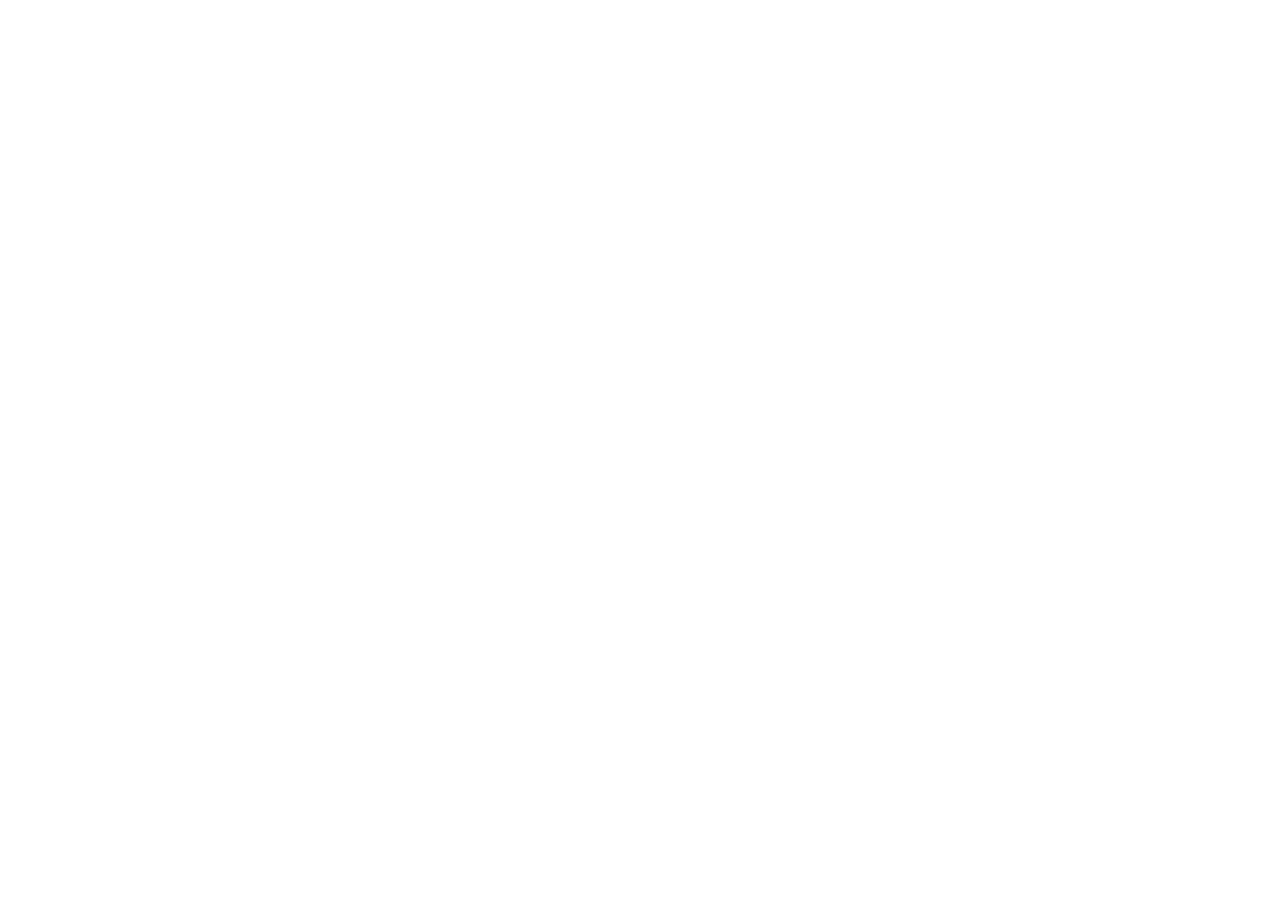
==== commit 3414d64e: "Publicación del sitio" ====
--- a/index.html
+++ b/index.html
@@ -1,5041 +1,15 @@
 <!DOCTYPE html>
-<!--
-  ╔══════════════════════════════════════════════════════════════╗
-  ║  说中文 · ShuoZhongwen                                       ║
-  ║  © 2026 大卫 · dawei.com.ar                                 ║
-  ║  Prohibida su reproducción o distribución sin autorización   ║
-  ╚══════════════════════════════════════════════════════════════╝
--->
 <html lang="es">
 <head>
 <meta charset="UTF-8" />
-<meta name="viewport" content="width=device-width, initial-scale=1.0, maximum-scale=1, user-scalable=no" />
-<meta name="author" content="大卫 · dawei.com.ar" />
-<meta name="copyright" content="© 2026 大卫 · dawei.com.ar" />
-<meta name="generator" content="ShuoZhongwen · 大卫 · dawei.com.ar" />
-<meta name="description" content="HanziPractice — Repaso interactivo de chino mandarín · 汉语课 CUI Nivel 3 · Ariel 老师" />
-<!-- Open Graph (WhatsApp, Facebook, LinkedIn) -->
-<meta property="og:type" content="website" />
-<meta property="og:title" content="HanziPractice · Repaso de chino" />
-<meta property="og:description" content="Lecciones, tarjetas, quiz y juegos de gramática para repasar chino mandarín. 汉语课 CUI · Nivel 3 · Ariel 老师" />
-<meta property="og:image" content="https://davidoterodarien-stack.github.io/hanzi-practice-v2/preview.png" />
-<meta property="og:url" content="https://davidoterodarien-stack.github.io/hanzi-practice-v2" />
-<!-- Twitter/X -->
-<meta name="twitter:card" content="summary" />
-<meta name="twitter:title" content="说中文 ShuoZhongwen · Repaso de chino" />
-<meta name="twitter:description" content="Lecciones, tarjetas, quiz y juegos de gramática · CUI Nivel 2" />
-<title>HanziPractice - Repaso de chino mandarín</title>
-<link rel="icon" type="image/svg+xml" href="[data-uri]" />
-<link rel="preconnect" href="https://fonts.googleapis.com">
-<link rel="preconnect" href="https://fonts.gstatic.com" crossorigin>
-<link href="https://fonts.googleapis.com/css2?family=Baloo+2:wght@500;600;700;800&family=Noto+Sans+SC:wght@400;500;700;900&family=Noto+Serif+SC:wght@500;700;900&family=Nunito:wght@400;600;700;800&display=swap" rel="stylesheet">
-<style>
-  :root {
-    --paper: #FFFFFF;
-    --paper-deep: #E5E5E5;
-    --ink: #3C3C3C;
-    --ink-mid: #575757;
-    --ink-soft: #777777;
-    --lacquer: #C1432B;
-    --lacquer-dark: #93301E;
-    --lacquer-light: #FDE4DD;
-    --gold: #FFC800;
-    --gold-dark: #E5A700;
-    --gold-light: #FFF3C4;
-    --jade: #58CC02;
-    --jade-dark: #4CA300;
-    --jade-light: #D7FFB8;
-    --blue: #1CB0F6;
-    --blue-dark: #1899D6;
-    --blue-light: #DDF4FF;
-    --purple: #CE82FF;
-    --purple-dark: #A568C9;
-    --purple-light: #F1E3FF;
-    --error: #C1432B;
-    --shadow-paper: 0 2px 0 var(--paper-deep);
-    --radius: 16px;
-    --font-display: 'Baloo 2', 'Nunito', sans-serif;
-    --sidebar-w: 248px;
-  }
-  * { box-sizing: border-box; }
-  html, body { margin: 0; padding: 0; }
-  body {
-    font-family: 'Nunito', sans-serif;
-    background: var(--paper);
-    color: var(--ink);
-    min-height: 100vh;
-  }
-  #root { min-height: 100vh; }
-  .hanzi-font { font-family: 'Noto Sans SC', sans-serif; }
-
-  /* layout — mobile por defecto */
-  .app-shell { min-height: 100vh; background: var(--paper); }
-  .app {
-    max-width: 480px;
-    margin: 0 auto;
-    min-height: 100vh;
-    display: flex;
-    flex-direction: column;
-    position: relative;
-  }
-  /* layout — desktop: sidebar fija + columna central con ancho máximo */
-  @media (min-width: 860px) {
-    .app-shell { display: flex; align-items: flex-start; }
-    .app { max-width: 100% !important; margin: 0 !important; flex: 1; min-width: 0; }
-    .topbar { display: none !important; }
-  }
-  .topbar {
-    display: flex;
-    align-items: center;
-    justify-content: space-between;
-    padding: 18px 20px 8px;
-  }
-  .brand {
-    display: flex;
-    align-items: center;
-    gap: 10px;
-  }
-  .brand-mark {
-    width: 38px; height: 38px;
-    border-radius: 12px;
-    background: var(--lacquer);
-    color: #fff;
-    display: flex; align-items: center; justify-content: center;
-    font-family: var(--font-display), serif;
-    font-weight: 800;
-    font-size: 19px;
-    box-shadow: 0 3px 0 var(--lacquer-dark);
-  }
-  .brand-text { display: flex; flex-direction: column; line-height: 1.1; }
-  .brand-text strong { font-size: 17px; font-weight: 800; letter-spacing: 0.2px; font-family: var(--font-display); }
-  .brand-text .brand-latin { font-family: 'Nunito', sans-serif; font-weight: 700; font-size: 13px; color: var(--lacquer-dark); letter-spacing: 0.2px; }
-  .brand-text span { font-size: 11px; color: var(--ink-soft); font-weight: 700; }
-
-  .icon-btn {
-    width: 38px; height: 38px;
-    border-radius: 50%;
-    border: 2px solid var(--paper-deep);
-    background: #fff;
-    display: flex; align-items: center; justify-content: center;
-    font-size: 16px;
-    cursor: pointer;
-    color: var(--ink-soft);
-  }
-  .icon-btn:active { transform: scale(0.94); }
-
-  main { flex: 1; padding: 8px 20px 32px; }
-
-  /* ── Sidebar (desktop) ── estilo panel lateral tipo Duolingo ── */
-  .sidebar { display: none; }
-  @media (min-width: 860px) {
-    .sidebar {
-      display: flex;
-      flex-direction: column;
-      width: 280px;
-      flex-shrink: 0;
-      position: sticky;
-      top: 0;
-      align-self: flex-start;
-      height: 100vh;
-      padding: 24px 14px 16px;
-      border-right: 2px solid var(--paper-deep);
-      background: var(--paper);
-      overflow: hidden;
-    }
-  }
-  .sidebar-brand {
-    display: flex; align-items: center; gap: 12px;
-    padding: 4px 10px 26px;
-  }
-  .sidebar-brand-text { display: flex; flex-direction: column; line-height: 1.15; }
-  .sidebar-brand-text strong { font-family: var(--font-display); font-weight: 800; font-size: 18px; color: var(--lacquer-dark); }
-  .sidebar-brand-text span { font-size: 11px; font-weight: 700; color: var(--ink-soft); }
-  .sidebar-nav { display: flex; flex-direction: column; gap: 4px; }
-  .sidebar-link {
-    display: flex; align-items: center; gap: 14px;
-    padding: 12px 14px; border-radius: 14px;
-    border: none; background: transparent;
-    font-family: var(--font-display); font-weight: 700; font-size: 14px;
-    color: var(--ink-mid); text-transform: uppercase; letter-spacing: 0.04em;
-    cursor: pointer; text-align: left; width: 100%;
-  }
-  .sidebar-link svg { width: 22px; height: 22px; flex-shrink: 0; }
-  .sidebar-link:hover { background: #F7F7F7; color: var(--ink); }
-  .sidebar-link.active { background: var(--lacquer-light); color: var(--lacquer-dark); }
-  .sidebar-stats {
-    display: flex; flex-direction: column; gap: 8px;
-    margin-top: auto; padding-top: 16px; border-top: 2px solid var(--paper-deep);
-  }
-  .sidebar-stat {
-    display: flex; align-items: center; gap: 10px;
-    font-family: var(--font-display); font-weight: 800; font-size: 16px; color: var(--ink);
-    padding: 4px 10px;
-  }
-  .sidebar-stat .stat-icon { font-size: 19px; line-height: 1; }
-  .sidebar-signout {
-    margin-top: 12px; background: none; border: none;
-    font-weight: 700; font-size: 12px; color: var(--ink-soft);
-    cursor: pointer; text-align: left; padding: 8px 10px;
-  }
-  .sidebar-signout:hover { color: var(--lacquer); }
-
-  /* ── Tablero de avance en sidebar ── */
-  .sidebar-progress-panel {
-    margin-top: 18px;
-    border-top: 2px solid var(--paper-deep);
-    padding-top: 14px;
-    display: flex; flex-direction: column; gap: 4px;
-    overflow-y: auto;
-    flex: 1;
-    min-height: 0;
-  }
-  .sidebar-progress-title {
-    font-family: var(--font-display); font-size: 10px; font-weight: 800;
-    text-transform: uppercase; letter-spacing: 0.1em; color: var(--ink-soft);
-    padding: 0 10px 8px;
-  }
-  .sidebar-lesson-row {
-    display: flex; flex-direction: column; gap: 4px;
-    padding: 7px 10px; border-radius: 12px;
-    cursor: pointer; transition: background .12s;
-  }
-  .sidebar-lesson-row:hover { background: #F7F7F7; }
-  .sidebar-lesson-row-top {
-    display: flex; align-items: center; justify-content: space-between; gap: 6px;
-  }
-  .sidebar-lesson-icon {
-    font-family: 'Noto Serif SC', serif; font-size: 15px; color: var(--lacquer);
-    flex-shrink: 0; line-height: 1;
-  }
-  .sidebar-lesson-label {
-    font-family: 'Nunito', sans-serif; font-size: 12px; font-weight: 700;
-    color: var(--ink); flex: 1; white-space: nowrap; overflow: hidden; text-overflow: ellipsis;
-  }
-  .pct-progress {
-    font-family: 'Nunito', sans-serif; font-size: 11px; font-weight: 700;
-    color: var(--ink-soft); flex-shrink: 0;
-  }
-  .sidebar-accuracy-row {
-    display: flex; justify-content: space-between;
-    font-family: 'Nunito', sans-serif; font-size: 11px; font-weight: 700;
-    padding: 0 1px;
-  }
-  .pct-ok { color: var(--jade-dark); }
-  .pct-err { color: var(--lacquer); }
-  .sidebar-dual-bar {
-    height: 6px; border-radius: 4px; background: var(--paper-deep);
-    overflow: hidden; display: flex;
-  }
-  .sidebar-bar-ok {
-    height: 100%; background: var(--jade); border-radius: 4px 0 0 4px;
-    transition: width .4s ease;
-  }
-  .sidebar-bar-review {
-    height: 100%; background: var(--lacquer);
-    transition: width .4s ease;
-  }
-  .sidebar-progress-panel::-webkit-scrollbar { width: 3px; }
-  .sidebar-progress-panel::-webkit-scrollbar-thumb { background: var(--paper-deep); border-radius: 2px; }
-  .sidebar-progress-panel { scrollbar-width: thin; scrollbar-color: var(--paper-deep) transparent; }
-
-  /* score bar */
-  .score-strip {
-    display: flex;
-    gap: 10px;
-    margin: 4px 0 18px;
-  }
-  .score-chip {
-    flex: 1;
-    background: #fff;
-    border: 2px solid var(--paper-deep);
-    border-radius: 14px;
-    padding: 10px 14px;
-    box-shadow: var(--shadow-paper);
-    display: flex;
-    flex-direction: column;
-    gap: 2px;
-  }
-  .score-chip .num { font-family: var(--font-display); font-size: 21px; font-weight: 800; color: var(--lacquer-dark); }
-  .score-chip .lbl { font-size: 11px; color: var(--ink-soft); font-weight: 700; text-transform: uppercase; letter-spacing: 0.06em; }
-
-  /* lesson grid */
-  h2.section-title {
-    font-family: var(--font-display);
-    font-size: 14px;
-    font-weight: 800;
-    text-transform: uppercase;
-    letter-spacing: 0.1em;
-    color: var(--ink-soft);
-    margin: 24px 0 12px;
-  }
-  .lesson-grid {
-    display: grid;
-    grid-template-columns: repeat(2, 1fr);
-    gap: 14px;
-  }
-  .lesson-card {
-    background: #fff;
-    border: 2px solid var(--paper-deep);
-    border-radius: var(--radius);
-    padding: 18px 16px;
-    box-shadow: 0 3px 0 var(--paper-deep);
-    cursor: pointer;
-    text-align: left;
-    display: flex;
-    flex-direction: column;
-    gap: 8px;
-    position: relative;
-    overflow: hidden;
-    transition: transform 0.1s ease, box-shadow 0.1s ease;
-  }
-  .lesson-card:hover { border-color: var(--lacquer); }
-  .lesson-card:active { transform: translateY(2px); box-shadow: 0 1px 0 var(--paper-deep); }
-  .lesson-card .hanzi-big {
-    font-family: 'Noto Serif SC', serif;
-    font-size: 30px;
-    font-weight: 700;
-    color: var(--lacquer);
-  }
-  .lesson-card .lesson-name { font-family: var(--font-display); font-size: 15px; font-weight: 800; }
-  .lesson-card .lesson-meta { font-size: 12px; color: var(--ink-soft); font-weight: 600; }
-  .lesson-card .progress-track {
-    height: 8px;
-    background: var(--paper-deep);
-    border-radius: 8px;
-    overflow: hidden;
-    margin-top: 4px;
-  }
-  .lesson-card .progress-fill {
-    height: 100%;
-    background: var(--jade);
-    border-radius: 8px;
-    transition: width 0.4s ease;
-  }
-  .lesson-card .seal {
-    position: absolute;
-    top: 12px; right: 12px;
-    width: 28px; height: 28px;
-    border-radius: 50%;
-    background: var(--lacquer);
-    color: #fff;
-    display: flex; align-items: center; justify-content: center;
-    font-family: var(--font-display);
-    font-weight: 800;
-    font-size: 13px;
-    box-shadow: 0 2px 4px rgba(0,0,0,0.15);
-  }
-
-  /* mode select */
-  .mode-list { display: flex; flex-direction: column; gap: 12px; }
-  .mode-card {
-    background: #fff;
-    border: 2px solid var(--paper-deep);
-    border-radius: var(--radius);
-    padding: 16px 18px;
-    box-shadow: 0 3px 0 var(--paper-deep);
-    display: flex;
-    align-items: center;
-    gap: 14px;
-    cursor: pointer;
-    text-align: left;
-    transition: transform 0.1s ease, box-shadow 0.1s ease;
-  }
-  .mode-card:hover { border-color: var(--lacquer); }
-  .mode-card:active { transform: translateY(2px); box-shadow: 0 1px 0 var(--paper-deep); }
-  .mode-emoji {
-    width: 46px; height: 46px;
-    border-radius: 14px;
-    display: flex; align-items: center; justify-content: center;
-    font-size: 24px;
-    flex-shrink: 0;
-  }
-  .mode-emoji.match { background: var(--jade-light); color: var(--jade-dark); }
-  .mode-emoji.cards { background: var(--gold-light); color: #8a5d12; }
-  .mode-emoji.quiz { background: var(--blue-light); color: var(--blue-dark); }
-  .mode-title { font-family: var(--font-display); font-size: 15px; font-weight: 800; }
-  .mode-sub { font-size: 12px; color: var(--ink-soft); margin-top: 2px; }
-  /* Simulacro de examen */
-  .sim-section { margin-bottom: 8px; }
-  .sim-sec-title { font-family: var(--font-display); font-size: 15px; font-weight: 800; margin: 0 0 12px; color: var(--ink-dark); }
-  .sim-q-block { padding: 12px 0; border-bottom: 1px solid var(--paper-deep); }
-  .sim-q-block:last-child { border-bottom: none; }
-  .sim-q-text { font-family: 'Nunito', sans-serif; font-size: 15px; font-weight: 600; color: var(--ink-dark); line-height: 1.5; }
-  .sim-opt-btn { padding: 10px 16px; border-radius: 10px; border: 2px solid var(--paper-deep); background: #fff; font-family: 'Noto Serif SC', serif; font-size: 15px; cursor: pointer; transition: all 0.1s; }
-  .sim-opt-btn:hover { border-color: var(--lacquer); }
-  .sim-opt-btn.selected { background: var(--lacquer); color: #fff; border-color: var(--lacquer); }
-  .sim-opt-btn.vf { font-family: 'Nunito', sans-serif; font-size: 13px; font-weight: 700; }
-  .sim-opt-btn.selected.ok { background: var(--jade-dark); border-color: var(--jade-dark); }
-  .sim-opt-btn.selected.err { background: var(--lacquer); border-color: var(--lacquer); }
-  .sim-select { padding: 8px 10px; border-radius: 8px; border: 1.5px solid var(--paper-deep); font-family: 'Nunito', sans-serif; font-size: 13px; background: #fff; min-width: 140px; }
-
-  .mode-stats-row { display: flex; gap: 8px; margin-top: 6px; flex-wrap: wrap; }
-  .mode-stat-pct { font-family: 'Nunito', sans-serif; font-size: 11px; font-weight: 700; color: var(--ink-soft); background: var(--paper-deep); border-radius: 4px; padding: 1px 6px; }
-  .mode-stat-ok  { font-family: 'Nunito', sans-serif; font-size: 11px; font-weight: 700; color: var(--jade-dark); background: var(--jade-light); border-radius: 4px; padding: 1px 6px; }
-  .mode-stat-err { font-family: 'Nunito', sans-serif; font-size: 11px; font-weight: 700; color: var(--lacquer);   background: #fde8e8; border-radius: 4px; padding: 1px 6px; }
-
-  /* back / header row */
-  .header-row {
-    display: flex; align-items: center; gap: 12px;
-    margin: 4px 0 18px;
-  }
-  .header-row h1 {
-    font-family: var(--font-display);
-    font-size: 19px;
-    font-weight: 800;
-    margin: 0;
-    flex: 1;
-  }
-  .back-btn {
-    width: 38px; height: 38px; border-radius: 50%;
-    border: 2px solid var(--paper-deep); background: #fff;
-    display: flex; align-items: center; justify-content: center;
-    font-size: 18px; cursor: pointer; color: var(--ink);
-  }
-  .back-btn:hover { border-color: var(--lacquer); color: var(--lacquer-dark); }
-
-  /* matching game */
-  .match-progress-row {
-    display: flex; align-items: center; gap: 10px;
-    margin-bottom: 16px;
-  }
-  .match-progress-track {
-    flex: 1; height: 12px; background: var(--paper-deep);
-    border-radius: 8px; overflow: hidden;
-  }
-  .match-progress-fill {
-    height: 100%; background: var(--jade); border-radius: 8px;
-    transition: width 0.3s ease;
-  }
-  .match-counter { font-family: var(--font-display); font-size: 13px; font-weight: 800; color: var(--ink-soft); min-width: 50px; text-align: right; }
-
-  .match-grid {
-    display: grid;
-    grid-template-columns: 1fr 1fr;
-    gap: 10px;
-  }
-  .match-columns {
-    display: grid;
-    grid-template-columns: 1fr 1fr;
-    gap: 10px 14px;
-    align-items: start;
-  }
-  .match-column {
-    display: flex;
-    flex-direction: column;
-    gap: 10px;
-  }
-  .match-tile {
-    background: #fff;
-    border: 2px solid var(--paper-deep);
-    border-radius: 14px;
-    padding: 16px 10px;
-    min-height: 80px;
-    height: 80px;
-    display: flex; align-items: center; justify-content: center;
-    text-align: center;
-    cursor: pointer;
-    box-shadow: 0 3px 0 var(--paper-deep);
-    transition: all 0.15s ease;
-    font-weight: 700;
-  }
-  .match-tile.hanzi { font-family: 'Noto Sans SC', sans-serif; font-size: 32px; grid-column: span 1; }
-  .match-tile.text { font-size: 16px; line-height: 1.3; }
-  .match-tile.selected { border-color: var(--gold); background: var(--gold-light); box-shadow: 0 3px 0 var(--gold-dark); }
-  .match-tile.correct { border-color: var(--jade); background: var(--jade-light); color: var(--jade-dark); box-shadow: 0 3px 0 var(--jade); cursor: default; }
-  .match-tile.wrong { border-color: var(--error); background: #FDE4DD; box-shadow: 0 3px 0 var(--lacquer); animation: shake 0.3s; }
-  .match-tile.pinyin { position: relative; }
-  .match-tile .es-tooltip {
-    position: absolute;
-    bottom: calc(100% + 6px);
-    left: 50%;
-    transform: translateX(-50%) translateY(4px);
-    background: var(--ink);
-    color: var(--paper);
-    font-size: 12px;
-    font-weight: 700;
-    padding: 6px 10px;
-    border-radius: 8px;
-    white-space: nowrap;
-    opacity: 0;
-    pointer-events: none;
-    transition: opacity 0.15s ease, transform 0.15s ease;
-    z-index: 5;
-  }
-  .match-tile .es-tooltip::after {
-    content: '';
-    position: absolute;
-    top: 100%; left: 50%;
-    transform: translateX(-50%);
-    border: 5px solid transparent;
-    border-top-color: var(--ink);
-  }
-  .match-tile.pinyin:hover .es-tooltip {
-    opacity: 1;
-    transform: translateX(-50%) translateY(0);
-  }
-  .match-tile.matched-hidden { opacity: 0; pointer-events: none; }
-
-  @keyframes shake {
-    0%, 100% { transform: translateX(0); }
-    25% { transform: translateX(-4px); }
-    75% { transform: translateX(4px); }
-  }
-
-  /* flashcards */
-  .flashcard-wrap {
-    display: flex; flex-direction: column; align-items: center; gap: 20px;
-  }
-  .flashcard {
-    width: 100%;
-    min-height: 220px;
-    max-height: 340px;
-    aspect-ratio: 4/3;
-    background: #fff;
-    border: 2px solid var(--paper-deep);
-    border-radius: 20px;
-    box-shadow: 0 4px 0 var(--paper-deep);
-    display: flex; flex-direction: column; align-items: center; justify-content: center;
-    cursor: pointer;
-    padding: 20px;
-    text-align: center;
-    position: relative;
-  }
-  .flashcard .front {
-    font-family: 'Noto Sans SC', sans-serif;
-    font-size: 88px;
-    font-weight: 700;
-    color: var(--ink);
-  }
-  .flashcard .back-content { display: flex; flex-direction: column; gap: 10px; align-items: center; }
-  .flashcard .back-pinyin { font-family: var(--font-display); font-size: 22px; font-weight: 800; color: var(--lacquer-dark); }
-  .flashcard .back-es { font-size: 16px; color: var(--ink-soft); font-weight: 700; }
-  .flashcard .tap-hint {
-    position: absolute; bottom: 14px; font-size: 11px; color: var(--ink-soft);
-    font-weight: 700; text-transform: uppercase; letter-spacing: 0.08em;
-  }
-  .flash-controls {
-    display: flex; gap: 12px; width: 100%;
-  }
-  .flash-btn {
-    flex: 1; padding: 14px; border-radius: 14px; border: none;
-    font-family: var(--font-display); font-weight: 800; font-size: 14px; cursor: pointer;
-    text-transform: uppercase; letter-spacing: 0.03em;
-    transition: transform .05s, box-shadow .05s;
-  }
-  .flash-btn.no { background: #FDE4DD; color: var(--lacquer-dark); box-shadow: 0 4px 0 rgba(193,67,43,0.35); }
-  .flash-btn.yes { background: var(--jade-light); color: var(--jade-dark); box-shadow: 0 4px 0 #BFF08A; }
-  .flash-btn:active { transform: translateY(3px); box-shadow: 0 1px 0 rgba(0,0,0,0.08) !important; }
-  .flash-counter { font-family: var(--font-display); font-size: 13px; font-weight: 800; color: var(--ink-soft); }
-  .flash-score-row {
-    display: flex; gap: 10px; margin-bottom: 16px;
-  }
-  .flash-score-chip {
-    flex: 1;
-    border-radius: 12px;
-    padding: 10px 12px;
-    font-size: 13px;
-    font-weight: 800;
-    display: flex; align-items: center; gap: 8px;
-  }
-  .flash-score-chip i { font-style: normal; font-size: 14px; }
-  .flash-score-chip.no { background: #FDE4DD; color: var(--lacquer-dark); }
-  .flash-score-chip.yes { background: var(--jade-light); color: var(--jade-dark); }
-
-  /* review list */
-  .review-list {
-    width: 100%;
-    background: #fff;
-    border: 2px solid var(--paper-deep);
-    border-radius: var(--radius);
-    box-shadow: var(--shadow-paper);
-    padding: 14px 16px;
-    display: flex; flex-direction: column; gap: 10px;
-    text-align: left;
-    margin-top: 4px;
-  }
-  .review-list-title {
-    font-family: var(--font-display);
-    font-size: 12px; font-weight: 800; text-transform: uppercase;
-    letter-spacing: 0.08em; color: var(--ink-soft);
-  }
-  .review-item {
-    display: flex; align-items: center; justify-content: space-between;
-    gap: 12px;
-    padding: 8px 0;
-    border-top: 1px solid var(--paper-deep);
-  }
-  .review-item:first-of-type { border-top: none; }
-  .review-item .review-hanzi {
-    font-family: 'Noto Serif SC', serif; font-size: 22px; font-weight: 700;
-    flex-shrink: 0;
-  }
-  .review-item .review-info {
-    text-align: right;
-  }
-  .review-item .review-pinyin { font-family: var(--font-display); font-size: 13px; font-weight: 800; color: var(--lacquer-dark); }
-  .review-item .review-es { font-size: 12px; color: var(--ink-soft); font-weight: 600; }
-
-  /* quiz */
-  .quiz-prompt {
-    background: #fff;
-    border: 2px solid var(--paper-deep);
-    border-radius: 20px;
-    box-shadow: var(--shadow-paper);
-    padding: 32px 20px;
-    text-align: center;
-    margin-bottom: 18px;
-  }
-  .quiz-prompt .q-hanzi {
-    font-family: 'Noto Sans SC', sans-serif;
-    font-size: 72px;
-    font-weight: 700;
-  }
-  .quiz-prompt .q-label {
-    font-family: var(--font-display);
-    font-size: 11px; text-transform: uppercase; letter-spacing: 0.1em;
-    color: var(--ink-soft); font-weight: 800; margin-bottom: 10px;
-  }
-  .quiz-options { display: flex; flex-direction: column; gap: 10px; }
-  .quiz-option {
-    background: #fff;
-    border: 2px solid var(--paper-deep);
-    border-radius: 14px;
-    padding: 14px 16px;
-    font-size: 15px;
-    font-weight: 700;
-    text-align: left;
-    cursor: pointer;
-    box-shadow: 0 3px 0 var(--paper-deep);
-    transition: all 0.1s ease;
-  }
-  .quiz-option:hover { border-color: var(--blue); }
-  .quiz-option.correct { border-color: var(--jade); background: var(--jade-light); color: var(--jade-dark); box-shadow: 0 3px 0 var(--jade); }
-  .quiz-option.wrong { border-color: var(--error); background: #FDE4DD; color: var(--lacquer-dark); box-shadow: 0 3px 0 var(--lacquer); }
-  .quiz-option.disabled { cursor: default; }
-
-  /* result screen */
-  .result-screen {
-    display: flex; flex-direction: column; align-items: center;
-    text-align: center; padding-top: 30px; gap: 16px;
-  }
-  .result-seal {
-    width: 110px; height: 110px; border-radius: 50%;
-    background: var(--lacquer);
-    color: #fff;
-    display: flex; flex-direction: column; align-items: center; justify-content: center;
-    font-family: var(--font-display);
-    box-shadow: 0 5px 0 var(--lacquer-dark);
-  }
-  .result-seal .pct { font-size: 28px; font-weight: 900; }
-  .result-seal .label { font-size: 10px; font-weight: 700; letter-spacing: 0.1em; }
-  .result-seal.celebrate {
-    background: var(--jade);
-    box-shadow: 0 5px 0 var(--jade-dark);
-    animation: pop 0.5s ease;
-  }
-  .result-seal.celebrate .pct { font-size: 40px; }
-  @keyframes pop {
-    0% { transform: scale(0.4); }
-    60% { transform: scale(1.15); }
-    100% { transform: scale(1); }
-  }
-  .result-title { font-family: var(--font-display); font-size: 22px; font-weight: 800; }
-  .result-sub { font-size: 14px; color: var(--ink-soft); font-weight: 600; }
-  .result-actions { display: flex; flex-direction: column; gap: 10px; width: 100%; margin-top: 10px; }
-  .primary-btn {
-    background: var(--lacquer);
-    color: #fff;
-    border: none;
-    border-radius: 14px;
-    padding: 15px;
-    font-family: var(--font-display);
-    font-size: 15px;
-    font-weight: 800;
-    text-transform: uppercase;
-    letter-spacing: 0.03em;
-    cursor: pointer;
-    box-shadow: 0 4px 0 var(--lacquer-dark);
-    transition: transform .05s, box-shadow .05s;
-  }
-  .primary-btn:active { transform: translateY(3px); box-shadow: 0 1px 0 var(--lacquer-dark); }
-  .primary-btn:disabled { opacity: 0.6; cursor: not-allowed; }
-  .secondary-btn {
-    background: #fff;
-    color: var(--ink);
-    border: 2px solid var(--paper-deep);
-    border-radius: 14px;
-    padding: 13px;
-    font-family: var(--font-display);
-    font-size: 15px;
-    font-weight: 800;
-    text-transform: uppercase;
-    letter-spacing: 0.03em;
-    cursor: pointer;
-    box-shadow: 0 4px 0 var(--paper-deep);
-    transition: transform .05s, box-shadow .05s;
-  }
-  .secondary-btn:active { transform: translateY(3px); box-shadow: 0 1px 0 var(--paper-deep); }
-
-  /* admin */
-  .admin-panel {
-    background: #fff;
-    border: 2px solid var(--paper-deep);
-    border-radius: var(--radius);
-    padding: 18px;
-    box-shadow: var(--shadow-paper);
-    display: flex; flex-direction: column; gap: 14px;
-  }
-  .admin-panel label {
-    font-family: var(--font-display);
-    font-size: 13px; font-weight: 800; color: var(--ink-soft);
-    text-transform: uppercase; letter-spacing: 0.06em;
-  }
-  .admin-panel input[type="file"], .admin-panel textarea {
-    width: 100%;
-    border: 2px dashed var(--paper-deep);
-    border-radius: 12px;
-    padding: 14px;
-    font-family: 'Nunito', sans-serif;
-    font-size: 13px;
-    background: #F7F7F7;
-  }
-  .admin-panel textarea { min-height: 140px; resize: vertical; }
-  .admin-note { font-size: 12px; color: var(--ink-soft); line-height: 1.5; }
-  .admin-status {
-    font-size: 13px; font-weight: 700; padding: 10px 14px; border-radius: 10px;
-  }
-  .admin-status.ok { background: var(--jade-light); color: var(--jade-dark); }
-  .admin-status.err { background: #FDE4DD; color: var(--lacquer-dark); }
-
-  /* empty */
-  .empty-state {
-    text-align: center; padding: 40px 20px; color: var(--ink-soft);
-    font-weight: 700; font-size: 14px;
-  }
-
-  ::-webkit-scrollbar { width: 0; }
-
-  /* prueba section */
-  .prueba-grid { display: flex; flex-direction: column; gap: 12px; }
-  .prueba-card {
-    background: #fff; border: 2px solid var(--paper-deep); border-radius: var(--radius); padding: 16px 18px;
-    box-shadow: 0 3px 0 var(--paper-deep);
-    display: flex; align-items: center; gap: 14px;
-    cursor: pointer; text-align: left; width: 100%;
-    transition: transform 0.1s ease, box-shadow 0.1s ease;
-  }
-  .prueba-card:hover { border-color: var(--purple); }
-  .prueba-card:active { transform: translateY(2px); box-shadow: 0 1px 0 var(--paper-deep); }
-  .prueba-icon {
-    width: 46px; height: 46px; border-radius: 14px;
-    display: flex; align-items: center; justify-content: center;
-    font-size: 24px; flex-shrink: 0;
-  }
-  .prueba-icon.clas { background: var(--purple-light); color: var(--purple-dark); }
-  .prueba-icon.dial { background: var(--blue-light); color: var(--blue-dark); }
-  .prueba-icon.orden { background: var(--jade-light); color: var(--jade-dark); }
-  .prueba-icon.audio { background: var(--gold-light); color: #8a5d12; }
-
-  /* audio game */
-  .audio-game-cols { display: flex; gap: 16px; margin-top: 8px; }
-  .audio-col { display: flex; flex-direction: column; gap: 10px; flex: 1; }
-  .audio-sound-btn {
-    background: #fff; border: 2px solid var(--paper-deep);
-    border-radius: 14px; padding: 14px 10px;
-    display: flex; align-items: center; justify-content: center;
-    gap: 8px; font-size: 22px; cursor: pointer; font-weight: 800;
-    font-family: 'Nunito', sans-serif; transition: all .15s;
-    box-shadow: 0 3px 0 var(--paper-deep);
-  }
-  .audio-sound-btn.playing { border-color: var(--gold); background: var(--gold-light); box-shadow: 0 3px 0 var(--gold-dark); transform: scale(1.02); }
-  .audio-sound-btn.selected { border-color: var(--jade); background: var(--jade-light); box-shadow: 0 3px 0 var(--jade); }
-  .audio-sound-btn.matched { border-color: var(--jade); background: var(--jade-light); box-shadow: 0 3px 0 var(--jade); opacity: 0.5; pointer-events: none; }
-  .audio-sound-btn.wrong { border-color: var(--error); background: #FDE4DD; box-shadow: 0 3px 0 var(--lacquer); animation: shake .3s; }
-  .audio-hanzi-btn {
-    background: #fff; border: 2px solid var(--paper-deep);
-    border-radius: 14px; padding: 16px 10px;
-    display: flex; align-items: center; justify-content: center;
-    font-size: 26px; font-family: 'Noto Serif SC', serif;
-    font-weight: 700; cursor: pointer; transition: all .15s;
-    box-shadow: 0 3px 0 var(--paper-deep);
-  }
-  .audio-hanzi-btn.selected { border-color: var(--lacquer); background: var(--lacquer-light); box-shadow: 0 3px 0 var(--lacquer); transform: scale(1.02); }
-  .audio-hanzi-btn.matched { border-color: var(--jade); background: var(--jade-light); box-shadow: 0 3px 0 var(--jade); opacity: 0.5; pointer-events: none; }
-  .audio-hanzi-btn.wrong { border-color: var(--error); background: #FDE4DD; box-shadow: 0 3px 0 var(--lacquer); animation: shake .3s; }
-  @keyframes shake {
-    0%,100% { transform: translateX(0); }
-    25% { transform: translateX(-6px); }
-    75% { transform: translateX(6px); }
-  }
-
-  /* name modal */
-  .name-modal-overlay {
-    position: fixed; inset: 0; background: rgba(60,60,60,0.55); backdrop-filter: blur(4px);
-    display: flex; align-items: center; justify-content: center; z-index: 999; padding: 24px;
-  }
-  .name-modal {
-    background: var(--paper); border-radius: 24px; padding: 36px 28px 28px;
-    max-width: 360px; width: 100%; text-align: center;
-    border: 2px solid var(--paper-deep);
-    box-shadow: 0 8px 0 var(--paper-deep);
-    animation: modal-in .22s cubic-bezier(.34,1.56,.64,1);
-  }
-  @keyframes modal-in { from { transform: scale(.88); opacity: 0; } to { transform: scale(1); opacity: 1; } }
-  .name-modal-hanzi { font-size: 52px; line-height: 1; margin-bottom: 8px; color: var(--lacquer); }
-  .name-modal-title { font-family: var(--font-display); font-size: 22px; font-weight: 800; margin: 0 0 6px; }
-  .name-modal-sub { font-size: 13px; color: var(--ink-soft); font-weight: 600; margin: 0 0 20px; }
-  .name-modal-input {
-    width: 100%; border: 2px solid var(--paper-deep); border-radius: 12px;
-    padding: 13px 16px; font-size: 17px; font-family: 'Nunito', sans-serif;
-    font-weight: 700; background: #fff; outline: none; color: var(--ink);
-    transition: border-color .15s;
-  }
-  .name-modal-input:focus { border-color: var(--blue); }
-
-  /* greeting bar */
-  .greeting-bar {
-    display: flex; align-items: center; justify-content: space-between;
-    padding: 10px 20px; background: var(--jade-light);
-    font-size: 14px; font-weight: 700; color: var(--jade-dark);
-  }
-  .change-name-btn {
-    background: none; border: none; font-size: 16px; cursor: pointer; padding: 2px 6px;
-    border-radius: 8px; opacity: 0.7; transition: opacity .15s;
-  }
-  .change-name-btn:hover { opacity: 1; }
-
-  .download-resumen-btn {
-    display: flex; align-items: center; gap: 14px;
-    width: 100%; margin-top: 20px;
-    background: var(--jade);
-    color: #fff; border: none; border-radius: var(--radius);
-    padding: 16px 20px; cursor: pointer; text-align: left;
-    box-shadow: 0 4px 0 var(--jade-dark);
-    transition: transform 0.05s, box-shadow 0.05s;
-  }
-  .download-resumen-btn:active { transform: translateY(3px); box-shadow: 0 1px 0 var(--jade-dark); }
-
-  /* clasificador game */
-  .clas-sentence {
-    font-size: 20px; font-weight: 700; font-family: 'Noto Serif SC', serif;
-    text-align: center; padding: 24px 16px; background: #fff;
-    border: 2px solid var(--paper-deep); border-radius: 16px; box-shadow: var(--shadow-paper); margin-bottom: 12px;
-    line-height: 1.8;
-  }
-  .clas-blank {
-    display: inline-block; min-width: 48px; border-bottom: 3px solid var(--lacquer);
-    text-align: center; color: var(--lacquer); margin: 0 2px; vertical-align: bottom;
-    font-size: 20px;
-  }
-  .clas-hint { font-size: 12px; color: var(--ink-soft); font-weight: 600; text-align: center; margin-bottom: 16px; }
-
-  /* dialogo game */
-  .dialogo-context {
-    font-family: var(--font-display);
-    font-size: 11px; font-weight: 800; text-transform: uppercase;
-    letter-spacing: 0.08em; color: var(--ink-soft); margin-bottom: 8px;
-  }
-  .dialogo-card {
-    background: #fff; border: 2px solid var(--paper-deep); border-radius: 16px; box-shadow: var(--shadow-paper);
-    padding: 18px 16px; margin-bottom: 14px; display: flex; flex-direction: column; gap: 10px;
-  }
-  .dialogo-line { font-size: 18px; font-weight: 700; line-height: 1.8; }
-  .dialogo-speaker { font-family: var(--font-display); font-size: 11px; font-weight: 800; letter-spacing: 0.05em; margin-right: 6px; }
-  .dialogo-speaker.a { color: var(--lacquer-dark); }
-  .dialogo-speaker.b { color: var(--jade-dark); }
-  .dialogo-blank {
-    display: inline-block; min-width: 54px; border-bottom: 3px solid var(--lacquer);
-    text-align: center; color: var(--lacquer-dark); font-family: 'Noto Serif SC', serif;
-    font-size: 16px; vertical-align: bottom; margin: 0 2px;
-  }
-  .dialogo-explanation {
-    font-size: 12px; color: var(--jade-dark); background: var(--jade-light);
-    border-radius: 10px; padding: 8px 12px; font-weight: 700; margin-bottom: 14px;
-  }
-
-  /* orden game */
-  .orden-answer-zone {
-    min-height: 58px; background: #F7F7F7; border-radius: 14px;
-    padding: 10px 12px; display: flex; flex-wrap: wrap; gap: 8px;
-    align-items: center; margin-bottom: 12px;
-    border: 2px dashed var(--paper-deep);
-    transition: border-color 0.2s, background 0.2s;
-  }
-  .orden-answer-zone.correct-zone { border-color: var(--jade); background: var(--jade-light); }
-  .orden-answer-zone.wrong-zone { border-color: var(--error); background: #FDE4DD; }
-  .orden-words { display: flex; flex-wrap: wrap; gap: 8px; margin-bottom: 18px; }
-  .orden-hint { font-size: 12px; color: var(--ink-soft); font-weight: 700; text-align: center; margin-bottom: 12px; }
-  .word-chip {
-    background: #fff; border: 2px solid var(--paper-deep); border-radius: 10px;
-    padding: 12px 20px; font-size: 26px; font-weight: 700; cursor: pointer;
-    font-family: 'Noto Serif SC', serif; transition: transform 0.1s; display: inline-block;
-    box-shadow: 0 3px 0 var(--paper-deep);
-  }
-  .word-chip:active { transform: translateY(2px); box-shadow: 0 1px 0 var(--paper-deep); }
-  .word-chip.placed { background: var(--gold-light); border-color: var(--gold); box-shadow: 0 3px 0 var(--gold-dark); }
-  .orden-feedback { font-family: var(--font-display); font-size: 13px; font-weight: 700; text-align: center; margin-bottom: 10px; }
-  .orden-feedback.ok { color: var(--jade-dark); }
-  .orden-feedback.err { color: var(--error); }
-  .clas-pinyin { font-size: 13px; color: var(--lacquer-dark); font-weight: 700; text-align: center; margin-bottom: 10px; letter-spacing: 0.03em; }
-  .orden-numbered { display: flex; flex-wrap: wrap; gap: 10px; justify-content: center; margin: 8px 0 14px; }
-  .orden-numbered-item { display: flex; flex-direction: column; align-items: center; gap: 3px; }
-  .orden-num { font-family: var(--font-display); font-size: 11px; font-weight: 800; color: var(--lacquer-dark); }
-  @media (min-width: 600px) {
-    .clas-sentence { font-size: 28px; padding: 28px 24px; }
-    .dialogo-line { font-size: 19px; }
-    .word-chip { font-size: 19px; padding: 10px 18px; }
-    .quiz-option { font-size: 17px; padding: 16px 18px; }
-    /* de 600 a 859px (sin sidebar todavía): que la app use todo el ancho de la ventana en vez de quedar centrada en 480px */
-    .app { max-width: 100%; }
-    main { padding-left: 32px; padding-right: 32px; }
-  }
-
-  /* ── Desktop: pantalla completa responsive con columna central ── */
-  @media (min-width: 860px) {
-    body { margin: 0; padding: 0; background: var(--paper); min-height: 100vh; }
-    #root { width: 100%; min-height: 100vh; }
-    .app {
-      width: 100%; min-height: 100vh;
-      border-radius: 0; box-shadow: none;
-      max-height: none; overflow: visible;
-      display: flex; flex-direction: column;
-    }
-    .greeting-bar { padding: 10px 40px; }
-    main {
-      flex: 1;
-      padding: 32px 40px 60px !important;
-      max-width: 720px;
-      width: 100%;
-      margin: 0 auto;
-      box-sizing: border-box;
-    }
-    .lesson-grid { grid-template-columns: repeat(auto-fit, minmax(180px, 1fr)) !important; gap: 16px !important; }
-    .prueba-grid { grid-template-columns: repeat(2, 1fr) !important; gap: 16px !important; }
-    .match-columns { gap: 28px; }
-    .match-column { gap: 14px; }
-    .match-tile { min-height: 72px !important; height: 72px !important; }
-    .match-tile.hanzi { font-size: 30px !important; }
-    .quiz-prompt .q-hanzi { font-size: 100px !important; }
-    .flashcard-wrap { max-width: 520px; margin: 0 auto; }
-    .flashcard { min-height: 200px !important; max-height: 280px !important; }
-    .flashcard .front { font-size: 90px !important; }
-    .flash-controls { gap: 20px; }
-    .flash-btn { font-size: 17px !important; padding: 18px 32px !important; }
-    .quiz-options { max-width: 100%; margin: 0 auto; }
-    .quiz-option { font-size: 17px !important; }
-    .header-row h1 { font-size: 22px; }
-    .clas-sentence { font-size: 30px !important; }
-    .dialogo-card { font-size: 18px; }
-    .mode-list { max-width: 100%; }
-    .mode-card { padding: 18px 20px; }
-    .result-screen { max-width: 100%; margin: 0 auto; padding-top: 40px; }
-    .score-strip { gap: 16px; }
-    .score-chip { padding: 16px 24px; min-width: 0; }
-    .score-chip .num { font-size: 32px; }
-  }
-  @media (min-width: 1200px) {
-    main { max-width: 820px; padding: 40px 48px 60px !important; }
-    .lesson-grid { grid-template-columns: repeat(auto-fit, minmax(200px, 1fr)) !important; }
-    .prueba-grid { grid-template-columns: repeat(2, 1fr) !important; }
-  }
-</style>
+<meta name="viewport" content="width=device-width, initial-scale=1.0" />
+<title>ShuōZhōngwén · NPCR</title>
+<meta http-equiv="refresh" content="0; url=https://davidoterodarien-stack.github.io/hanzi-practice-v2/npcr/" />
+<link rel="canonical" href="https://davidoterodarien-stack.github.io/hanzi-practice-v2/npcr/" />
+<script>location.replace('https://davidoterodarien-stack.github.io/hanzi-practice-v2/npcr/');</script>
 </head>
-<body>
-<div id="root"></div>
-
-<script crossorigin src="https://unpkg.com/react@18/umd/react.production.min.js"></script>
-<script crossorigin src="https://unpkg.com/react-dom@18/umd/react-dom.production.min.js"></script>
-<script src="https://cdn.jsdelivr.net/npm/@supabase/supabase-js@2.49.4/dist/umd/supabase.min.js"></script>
-<script>
-// Proyecto Supabase DEDICADO a hanzi-practice-v2 ("shuozhongwen") — separado
-// de cualquier otra app.
-const SUPABASE_URL = 'https://pwqwlfrlaxnybnkdauvk.supabase.co';
-const SUPABASE_KEY = 'sb_publishable__0T0_tkgiEdgUGtwMoSHjA_xRd8btWE';
-const db = window.supabase.createClient(SUPABASE_URL, SUPABASE_KEY);
-</script>
-<script>
-const { useState, useEffect, useMemo } = React;
-const { createRoot } = ReactDOM;
-
-const html = React.createElement;
-const STORAGE_KEY = 'hanzi-practice-progress-v1';
-const VOCAB_KEY = 'hanzi-practice-vocab-v1';
-const NAME_KEY = 'hanzi-practice-name-v1';
-
-function loadVocab() {
-  // Sin fallback hardcodeado: arranca vacío y se llena 100% desde Supabase
-  // (tabla `vocabulary`). Ver App() -> useEffect de carga de contenido.
-  return {};
-}
-
-function loadProgress() {
-  try {
-    const stored = localStorage.getItem(STORAGE_KEY);
-    if (stored) return JSON.parse(stored);
-  } catch (e) {}
-  return { lessons: {} };
-}
-
-function saveProgress(p) {
-  localStorage.setItem(STORAGE_KEY, JSON.stringify(p));
-}
-
-function shuffle(arr) {
-  const a = [...arr];
-  for (let i = a.length - 1; i > 0; i--) {
-    const j = Math.floor(Math.random() * (i + 1));
-    [a[i], a[j]] = [a[j], a[i]];
-  }
-  return a;
-}
-
-const LESSON_THEMES = {}; // se puebla 100% desde Supabase (tabla lesson_themes)
-
-function playCorrect() {
-  try {
-    const ctx = new (window.AudioContext || window.webkitAudioContext)();
-    const freqs = [523, 659, 784, 1047];
-    freqs.forEach((freq, i) => {
-      const osc = ctx.createOscillator();
-      const gain = ctx.createGain();
-      osc.connect(gain); gain.connect(ctx.destination);
-      osc.type = 'sine';
-      osc.frequency.value = freq;
-      gain.gain.setValueAtTime(0, ctx.currentTime + i * 0.09);
-      gain.gain.linearRampToValueAtTime(0.28, ctx.currentTime + i * 0.09 + 0.04);
-      gain.gain.exponentialRampToValueAtTime(0.001, ctx.currentTime + i * 0.09 + 0.25);
-      osc.start(ctx.currentTime + i * 0.09);
-      osc.stop(ctx.currentTime + i * 0.09 + 0.25);
-    });
-  } catch(e) {}
-}
-
-function playWrong() {
-  try {
-    const ctx = new (window.AudioContext || window.webkitAudioContext)();
-    [0, 0.18].forEach((offset) => {
-      const osc = ctx.createOscillator();
-      const gain = ctx.createGain();
-      osc.connect(gain); gain.connect(ctx.destination);
-      osc.type = 'sawtooth';
-      osc.frequency.setValueAtTime(260, ctx.currentTime + offset);
-      osc.frequency.exponentialRampToValueAtTime(90, ctx.currentTime + offset + 0.22);
-      gain.gain.setValueAtTime(0.25, ctx.currentTime + offset);
-      gain.gain.exponentialRampToValueAtTime(0.001, ctx.currentTime + offset + 0.22);
-      osc.start(ctx.currentTime + offset);
-      osc.stop(ctx.currentTime + offset + 0.22);
-    });
-  } catch(e) {}
-}
-
-
-// ----------------- Descarga resumen -----------------
-function downloadResumen(vocab, progress, lessons, playerName) {
-  const date = new Date().toLocaleDateString('es-AR', { day: '2-digit', month: 'long', year: 'numeric' });
-  const pp = progress.prueba || {};
-
-  const scoreColor = (p) => p >= 80 ? '#58CC02' : p >= 50 ? '#FFC800' : '#C1432B';
-  const star = (p) => p >= 80 ? '⭐' : p > 0 ? '🔸' : '—';
-
-  // Helper: render a table of missed words (hanzi / pinyin / español)
-  const wordRows = (arr) => arr.map(w =>
-    `<tr>
-      <td style="font-family:'Noto Serif SC',serif;font-size:20px;padding:10px 12px;border-bottom:1px solid #E5E5E5">${w.hanzi}</td>
-      <td style="color:#C1432B;font-weight:700;padding:10px 12px;border-bottom:1px solid #E5E5E5">${w.pinyin}</td>
-      <td style="color:#777777;padding:10px 12px;border-bottom:1px solid #E5E5E5">${w.es}</td>
-    </tr>`
-  ).join('');
-
-  // ── Lecciones regulares (1-8): tabla de puntajes ─────────────────────────
-  const regularLessons = lessons.filter(id => id !== 'mod-paises' && id !== 'mod-numeros');
-  const specialLessons = lessons.filter(id => id === 'mod-paises' || id === 'mod-numeros');
-
-  const lessonRows = regularLessons.map(id => {
-    const lp = progress.lessons[id] || {};
-    const theme = LESSON_THEMES[id] || { name: 'Lección ' + id };
-    const m = lp.match || 0, c = lp.cards || 0, q = lp.quiz || 0;
-    return `<tr>
-      <td style="padding:10px 12px;border-bottom:1px solid #E5E5E5"><strong>Lección ${id}</strong><br><span style="font-size:12px;color:#777777">${theme.name}</span></td>
-      <td style="color:${scoreColor(m)};font-weight:800;padding:10px 12px;border-bottom:1px solid #E5E5E5">${star(m)} ${m}%</td>
-      <td style="color:${scoreColor(c)};font-weight:800;padding:10px 12px;border-bottom:1px solid #E5E5E5">${star(c)} ${c}%</td>
-      <td style="color:${scoreColor(q)};font-weight:800;padding:10px 12px;border-bottom:1px solid #E5E5E5">${star(q)} ${q}%</td>
-    </tr>`;
-  }).join('');
-
-  // ── Módulos especiales (países y números) ─────────────────────────────────
-  const specialRows = specialLessons.map(id => {
-    const lp = progress.lessons[id] || {};
-    const theme = LESSON_THEMES[id] || { name: id === 'mod-paises' ? 'Países del mundo' : 'Los números' };
-    const m = lp.match || 0, c = lp.cards || 0, q = lp.quiz || 0;
-    return `<tr>
-      <td style="padding:10px 12px;border-bottom:1px solid #E5E5E5"><strong>${theme.name}</strong></td>
-      <td style="color:${scoreColor(m)};font-weight:800;padding:10px 12px;border-bottom:1px solid #E5E5E5">${star(m)} ${m}%</td>
-      <td style="color:${scoreColor(c)};font-weight:800;padding:10px 12px;border-bottom:1px solid #E5E5E5">${star(c)} ${c}%</td>
-      <td style="color:${scoreColor(q)};font-weight:800;padding:10px 12px;border-bottom:1px solid #E5E5E5">${star(q)} ${q}%</td>
-    </tr>`;
-  }).join('');
-
-  // ── Para repasar: errores reales por módulo ───────────────────────────────
-  let repasarHTML = '';
-
-  // Lecciones regulares
-  regularLessons.forEach(id => {
-    const lp = progress.lessons[id] || {};
-    const theme = LESSON_THEMES[id] || { name: 'Lección ' + id };
-    ['match', 'cards', 'quiz'].forEach(mode => {
-      const modeLabel = { match: 'Emparejar', cards: 'Tarjetas', quiz: 'Quiz' }[mode];
-      const missed = lp[mode + '_missed'] || [];
-      if (missed.length === 0) return;
-      const unique = missed.filter((w, i, arr) => arr.findIndex(x => x.hanzi === w.hanzi) === i);
-      repasarHTML += `<h3 style="margin:24px 0 6px;color:#3C3C3C;font-size:15px">
-        Lección ${id} · ${theme.name} — <em>${modeLabel}</em>
-        <span style="font-size:12px;color:#C1432B;font-weight:700">(${unique.length} ${unique.length === 1 ? 'error' : 'errores'})</span>
-      </h3>
-      <table style="width:100%;border-collapse:collapse;margin-bottom:4px">${wordRows(unique)}</table>`;
-    });
-  });
-
-  // Módulos especiales
-  specialLessons.forEach(id => {
-    const lp = progress.lessons[id] || {};
-    const theme = LESSON_THEMES[id] || { name: id === 'mod-paises' ? 'Países del mundo' : 'Los números' };
-    ['match', 'cards', 'quiz'].forEach(mode => {
-      const modeLabel = { match: 'Emparejar', cards: 'Tarjetas', quiz: 'Quiz' }[mode];
-      const missed = lp[mode + '_missed'] || [];
-      if (missed.length === 0) return;
-      const unique = missed.filter((w, i, arr) => arr.findIndex(x => x.hanzi === w.hanzi) === i);
-      repasarHTML += `<h3 style="margin:24px 0 6px;color:#3C3C3C;font-size:15px">
-        ${theme.name} — <em>${modeLabel}</em>
-        <span style="font-size:12px;color:#C1432B;font-weight:700">(${unique.length} ${unique.length === 1 ? 'error' : 'errores'})</span>
-      </h3>
-      <table style="width:100%;border-collapse:collapse;margin-bottom:4px">${wordRows(unique)}</table>`;
-    });
-  });
-
-  // Prueba games
-  const pruebaLabels = { clas: 'Clasificadores', dialogo: 'Completa el diálogo', orden: 'Ordena la oración' };
-  ['clas', 'dialogo', 'orden'].forEach(game => {
-    const missed = pp[game + '_missed'] || [];
-    if (missed.length === 0) return;
-    const unique = missed.filter((w, i, arr) => arr.findIndex(x => x.hanzi === w.hanzi) === i);
-    repasarHTML += `<h3 style="margin:24px 0 6px;color:#3C3C3C;font-size:15px">
-      ${pruebaLabels[game]}
-      <span style="font-size:12px;color:#C1432B;font-weight:700">(${unique.length} ${unique.length === 1 ? 'error' : 'errores'})</span>
-    </h3>
-    <table style="width:100%;border-collapse:collapse;margin-bottom:4px">${wordRows(unique)}</table>`;
-  });
-
-  const html = `<!DOCTYPE html><html lang="es"><head><meta charset="UTF-8">
-  <!-- © 2026 大卫 · dawei.com.ar -->
-  <link href="https://fonts.googleapis.com/css2?family=Noto+Serif+SC:wght@500;700&family=Nunito:wght@400;700;800&display=swap" rel="stylesheet">
-  <title>说中文 ShuoZhongwen · Resumen${playerName ? ' · ' + playerName : ''}</title>
-  <style>
-    body{font-family:'Nunito',sans-serif;background:#FFFFFF;color:#3C3C3C;max-width:700px;margin:40px auto;padding:0 24px}
-    h1{color:#C1432B;margin-bottom:4px}
-    h2{color:#3C3C3C;border-bottom:2px solid #E5E5E5;padding-bottom:8px;margin-top:32px}
-    table{width:100%;border-collapse:collapse}
-    th{font-size:12px;text-transform:uppercase;letter-spacing:.06em;color:#777777;padding:8px 12px;border-bottom:2px solid #E5E5E5;text-align:left}
-    @media print{body{background:#fff}}
-  </style></head><body>
-  <h1>说中文 ShuoZhongwen · Resumen de repaso</h1>
-  ${playerName ? `<p style="margin-top:0;font-size:18px">👋 <strong>${playerName}</strong></p>` : ''}
-  <p style="color:#777777;margin-top:0">汉语课 CUI · Nivel 3 · Ariel 老师 &nbsp;|&nbsp; ${date}</p>
-
-  <h2>📚 Lecciones</h2>
-  <table><thead><tr>
-    <th>Lección</th><th>Emparejar</th><th>Tarjetas</th><th>Quiz</th>
-  </tr></thead><tbody>${lessonRows}</tbody></table>
-
-  ${specialRows ? `<h2>🌍 Módulos especiales</h2>
-  <table><thead><tr>
-    <th>Módulo</th><th>Emparejar</th><th>Tarjetas</th><th>Quiz</th>
-  </tr></thead><tbody>${specialRows}</tbody></table>` : ''}
-
-  <h2>🧠 ¿Cuánto aprendiste?</h2>
-  <table><tbody>
-    <tr><td style="padding:10px 12px;border-bottom:1px solid #E5E5E5">Clasificadores</td><td style="color:${scoreColor(pp.clas||0)};font-weight:800;padding:10px 12px;border-bottom:1px solid #E5E5E5">${star(pp.clas||0)} ${pp.clas||0}%</td></tr>
-    <tr><td style="padding:10px 12px;border-bottom:1px solid #E5E5E5">Completa el diálogo</td><td style="color:${scoreColor(pp.dialogo||0)};font-weight:800;padding:10px 12px;border-bottom:1px solid #E5E5E5">${star(pp.dialogo||0)} ${pp.dialogo||0}%</td></tr>
-    <tr><td style="padding:10px 12px;border-bottom:1px solid #E5E5E5">Ordena la oración</td><td style="color:${scoreColor(pp.orden||0)};font-weight:800;padding:10px 12px;border-bottom:1px solid #E5E5E5">${star(pp.orden||0)} ${pp.orden||0}%</td></tr>
-  </tbody></table>
-
-  ${repasarHTML
-    ? '<h2>📝 Errores para repasar</h2>' + repasarHTML
-    : '<h2>✅ ¡Sin errores pendientes!</h2><p>No cometiste errores en ningún módulo. ¡Excelente trabajo!</p>'
-  }
-  <p style="margin-top:48px;font-size:11px;color:#aaa;text-align:center">© 2026 大卫 · dawei.com.ar</p>
-  </body></html>`;
-
-  const blob = new Blob([html], { type: 'text/html;charset=utf-8' });
-  const url = URL.createObjectURL(blob);
-  const a = document.createElement('a');
-  a.href = url;
-  const safeName = playerName ? '-' + playerName.toLowerCase().replace(/\s+/g, '_') : '';
-  a.download = 'hanzi-resumen' + safeName + '-' + new Date().toISOString().slice(0,10) + '.html';
-  document.body.appendChild(a);
-  a.click();
-  document.body.removeChild(a);
-  URL.revokeObjectURL(url);
-}
-
-// ----------------- Prueba: Audio -----------------
-let _zhVoice = null;
-function getZhVoice() {
-  if (_zhVoice) return _zhVoice;
-  const voices = window.speechSynthesis.getVoices();
-  _zhVoice = voices.find(v => v.lang === 'zh-CN') ||
-             voices.find(v => v.lang.startsWith('zh')) ||
-             null;
-  return _zhVoice;
-}
-window.speechSynthesis.onvoiceschanged = () => { _zhVoice = null; };
-
-function speak(text) {
-  window.speechSynthesis.cancel();
-  const u = new SpeechSynthesisUtterance(text);
-  u.lang = 'zh-CN';
-  u.rate = 0.85;
-  const voice = getZhVoice();
-  if (voice) u.voice = voice;
-  window.speechSynthesis.speak(u);
-}
-
-function buildAudioRound(allWords) {
-  const picked = shuffle([...allWords]).slice(0, 6);
-  const soundCol = shuffle(picked.map((w, i) => ({ ...w, sid: 's' + i })));
-  const hanziCol = shuffle(picked.map((w, i) => ({ ...w, hid: 'h' + i })));
-  return { picked, soundCol, hanziCol };
-}
-
-function AudioGame({ allWords, onBack, onFinish, playerName }) {
-  const [round, setRound] = useState(() => buildAudioRound(allWords));
-  const [selectedSound, setSelectedSound] = useState(null);
-  const [selectedHanzi, setSelectedHanzi] = useState(null);
-  const [matched, setMatched] = useState(new Set());
-  const [wrong, setWrong] = useState([]);
-  const [errors, setErrors] = useState(0);
-  const [missed, setMissed] = useState([]);
-  const [playing, setPlaying] = useState(null);
-  const [done, setDone] = useState(false);
-
-  const { soundCol, hanziCol, picked } = round;
-
-  const playSound = (item) => {
-    setPlaying(item.sid);
-    speak(item.hanzi);
-    setTimeout(() => setPlaying(null), 1200);
-    if (!matched.has(item.hanzi)) setSelectedSound(item);
-  };
-
-  const pickHanzi = (item) => {
-    if (matched.has(item.hanzi) || !selectedSound) return;
-    setSelectedHanzi(item);
-
-    if (selectedSound.hanzi === item.hanzi) {
-      // Correcto
-      const newMatched = new Set(matched);
-      newMatched.add(item.hanzi);
-      setMatched(newMatched);
-      setSelectedSound(null);
-      setSelectedHanzi(null);
-
-      if (newMatched.size === picked.length) {
-        const pct = Math.round((picked.length / (picked.length + errors)) * 100);
-        if (onFinish) onFinish(pct, missed);
-        setDone(true);
-      }
-    } else {
-      // Incorrecto
-      const newErrors = errors + 1;
-      setErrors(newErrors);
-      if (!missed.find(m => m.hanzi === selectedSound.hanzi)) {
-        setMissed(prev => [...prev, { hanzi: selectedSound.hanzi, pinyin: selectedSound.pinyin, es: selectedSound.es }]);
-      }
-      setWrong([selectedSound.sid, item.hid]);
-      setTimeout(() => {
-        setWrong([]);
-        setSelectedSound(null);
-        setSelectedHanzi(null);
-      }, 600);
-    }
-  };
-
-  const retry = () => {
-    setRound(buildAudioRound(allWords));
-    setSelectedSound(null);
-    setSelectedHanzi(null);
-    setMatched(new Set());
-    setWrong([]);
-    setErrors(0);
-    setMissed([]);
-    setPlaying(null);
-    setDone(false);
-  };
-
-  if (done) return html(PruebaResult, {
-    percent: Math.round((picked.length / (picked.length + errors)) * 100),
-    total: picked.length, correct: picked.length, missed,
-    onRetry: retry, onBack, playerName,
-  });
-
-  return html(React.Fragment, null,
-    html('main', { style: { paddingTop: '18px', paddingBottom: 40 } },
-      html('div', { className: 'header-row' },
-        html('button', { className: 'back-btn', onClick: onBack }, '←'),
-        html('h1', null, 'Reconocer por audio'),
-        html('div', { className: 'flash-counter' }, matched.size + '/' + picked.length),
-      ),
-      html('div', { className: 'flash-score-row' },
-        html('div', { className: 'flash-score-chip no' }, html('i', null, '✕'), 'Errores: ' + errors),
-        html('div', { className: 'flash-score-chip yes' }, html('i', null, '✓'), 'Aciertos: ' + matched.size),
-      ),
-      html('p', { style: { textAlign: 'center', fontSize: 13, color: 'var(--ink-soft)', fontWeight: 700, margin: '4px 0 12px' } },
-        selectedSound
-          ? '👆 Ahora tocá el hanzi que corresponde'
-          : '👆 Tocá un 🔊 para escuchar la palabra'
-      ),
-      html('div', { className: 'audio-game-cols' },
-        // Columna izquierda: botones de audio
-        html('div', { className: 'audio-col' },
-          soundCol.map(item => {
-            const isMatched = matched.has(item.hanzi);
-            const isPlaying = playing === item.sid;
-            const isSelected = selectedSound && selectedSound.sid === item.sid;
-            const isWrong = wrong.includes(item.sid);
-            let cls = 'audio-sound-btn';
-            if (isMatched) cls += ' matched';
-            else if (isWrong) cls += ' wrong';
-            else if (isPlaying) cls += ' playing';
-            else if (isSelected) cls += ' selected';
-            return html('button', { key: item.sid, className: cls, onClick: () => !isMatched && playSound(item) },
-              html('span', null, isMatched ? '✓' : '🔊'),
-              html('span', { style: { fontSize: 13, fontWeight: 700, color: 'var(--ink-soft)' } }, isMatched ? item.hanzi : '#' + (soundCol.indexOf(item) + 1)),
-            );
-          })
-        ),
-        // Columna derecha: hanzi
-        html('div', { className: 'audio-col' },
-          hanziCol.map(item => {
-            const isMatched = matched.has(item.hanzi);
-            const isSelected = selectedHanzi && selectedHanzi.hid === item.hid;
-            const isWrong = wrong.includes(item.hid);
-            let cls = 'audio-hanzi-btn';
-            if (isMatched) cls += ' matched';
-            else if (isWrong) cls += ' wrong';
-            else if (isSelected) cls += ' selected';
-            return html('button', { key: item.hid, className: cls, onClick: () => pickHanzi(item) },
-              item.hanzi,
-            );
-          })
-        ),
-      ),
-    ),
-  );
-}
-
-// ----------------- AuthGate: solo nombre → Supabase anonymous auth -----------------
-// El alumno ingresa solo su nombre. Se crea una sesión anónima real en Supabase
-// (auth.uid() verificable, RLS funciona igual). El nombre queda en `profiles`.
-// Requiere "Enable anonymous sign-ins" activado en Supabase Auth Settings.
-function AuthGate({ onAuthenticated }) {
-  const [name, setName] = useState('');
-  const [err, setErr] = useState('');
-  const [loading, setLoading] = useState(false);
-
-  const handleSubmit = async (ev) => {
-    ev.preventDefault();
-    if (!name.trim()) { setErr('Ingresá tu nombre.'); return; }
-    setLoading(true);
-    setErr('');
-    // Intento 1: anonymous auth (requiere estar habilitado en Supabase)
-    let sessionData = null;
-    const anonRes = await db.auth.signInAnonymously();
-    if (!anonRes.error && anonRes.data?.session) {
-      sessionData = anonRes.data.session;
-    } else {
-      // Fallback: credenciales derivadas del dispositivo (estables, sin contraseña visible)
-      let did = localStorage.getItem('hanzi-device-id');
-      if (!did) {
-        did = (typeof crypto !== 'undefined' && crypto.randomUUID)
-          ? crypto.randomUUID()
-          : Math.random().toString(36).slice(2) + Date.now().toString(36);
-        localStorage.setItem('hanzi-device-id', did);
-      }
-      const email = did + '@hanziapp.internal';
-      const pwd   = 'hz' + did.replace(/-/g, '').slice(0, 20);
-      let res = await db.auth.signInWithPassword({ email, password: pwd });
-      if (res.error) {
-        res = await db.auth.signUp({ email, password: pwd, options: { data: { name: name.trim() } } });
-      }
-      if (res.error || !res.data?.session) {
-        setErr('No se pudo conectar. Verificá tu conexión.');
-        setLoading(false);
-        return;
-      }
-      sessionData = res.data.session;
-    }
-    setLoading(false);
-    onAuthenticated(sessionData, name.trim());
-  };
-
-  return html('div', { className: 'name-modal-overlay' },
-    html('div', { className: 'name-modal' },
-      html('div', { className: 'name-modal-hanzi hanzi-font' }, '你好！'),
-      html('h2', { className: 'name-modal-title' }, '¿Cómo te llamás?'),
-      html('p', { className: 'name-modal-sub' }, 'Ingresá tu nombre para empezar.'),
-      html('form', { onSubmit: handleSubmit },
-        html('input', {
-          className: 'name-modal-input', type: 'text', placeholder: 'Tu nombre...',
-          value: name, autoFocus: true, maxLength: 30, required: true,
-          onChange: (e) => setName(e.target.value),
-          disabled: loading,
-        }),
-        err && html('div', { style: { color: 'var(--lacquer-dark)', fontSize: 13, fontWeight: 700, marginTop: 6 } }, err),
-        html('button', {
-          className: 'primary-btn', type: 'submit',
-          disabled: !name.trim() || loading,
-          style: { width: '100%', marginTop: 10 },
-        }, loading ? 'Conectando...' : '¡Comenzar! →'),
-      ),
-    ),
-  );
-}
-
-// ─────────────────────────────────────────────────────────────────────────────
-// Reportes: helpers y componentes
-// ─────────────────────────────────────────────────────────────────────────────
-
-function BarChart({ items, colorFn }) {
-  const max = Math.max(...items.map(d => d.value), 1);
-  return html('div', { style: { display: 'flex', flexDirection: 'column', gap: 8 } },
-    items.map((d, i) => html('div', { key: i, style: { display: 'flex', alignItems: 'center', gap: 10 } },
-      html('div', { style: { width: 88, fontSize: 12, fontWeight: 700, color: 'var(--ink-soft)', textAlign: 'right', flexShrink: 0, overflow: 'hidden', textOverflow: 'ellipsis', whiteSpace: 'nowrap' } }, d.label),
-      html('div', { style: { flex: 1, height: 18, background: 'var(--paper-deep)', borderRadius: 4, overflow: 'hidden' } },
-        html('div', { style: {
-          height: '100%',
-          width: Math.round(d.value / max * 100) + '%',
-          background: colorFn ? colorFn(d.value) : (d.value >= 80 ? 'var(--jade)' : d.value >= 50 ? 'var(--gold)' : 'var(--lacquer)'),
-          borderRadius: 4, transition: 'width 0.6s ease',
-        } })
-      ),
-      html('div', { style: { width: 36, fontSize: 12, fontWeight: 800, textAlign: 'right', flexShrink: 0, color: 'var(--ink)' } }, d.suffix !== undefined ? d.suffix : d.value + '%'),
-    ))
-  );
-}
-
-function LaoshiReports({ onBack }) {
-  const [classes,          setClasses]          = useState([]);
-  const [selectedClass,    setSelectedClass]    = useState(null);
-  const [students,         setStudents]         = useState([]);
-  const [classWordErrors,  setClassWordErrors]  = useState([]);
-  const [selectedStudent,  setSelectedStudent]  = useState(null);
-  const [loading,          setLoading]          = useState(false);
-  const [tab,              setTab]              = useState('overview');
-  const [newTask,          setNewTask]          = useState({ title: '', description: '', due_date: '' });
-  const [taskTab,          setTaskTab]          = useState('list');
-  const [tasks,            setTasks]            = useState([]);
-
-  useEffect(() => {
-    db.from('classes').select('id,name,code').order('created_at', { ascending: false })
-      .then(({ data }) => {
-        const list = data || [];
-        setClasses(list);
-        if (list.length > 0) setSelectedClass(list[0]);
-      });
-  }, []);
-
-  useEffect(() => {
-    if (!selectedClass) return;
-    loadClassData(selectedClass.id);
-    loadTasks(selectedClass.id);
-  }, [selectedClass]);
-
-  const loadTasks = async (classId) => {
-    const { data } = await db.from('assignments').select('id,title,description,lesson_ids,due_date,created_at')
-      .eq('class_id', classId).order('due_date', { ascending: true });
-    setTasks(data || []);
-  };
-
-  const loadClassData = async (classId) => {
-    setLoading(true); setStudents([]); setClassWordErrors([]); setSelectedStudent(null); setTab('overview');
-    try {
-      const { data: members } = await db.from('class_members').select('student_id').eq('class_id', classId);
-      if (!members || members.length === 0) { setLoading(false); return; }
-      const ids = members.map(m => m.student_id).filter(Boolean);
-
-      const [profilesRes, progressRes, errorsRes] = await Promise.all([
-        db.from('profiles').select('id,name,email,last_seen,streak_days,streak_last_date').in('id', ids),
-        db.from('progress').select('student_id,lesson_id,mode,percent,updated_at').in('student_id', ids),
-        db.from('word_errors').select('student_id,hanzi,pinyin,es,error_count,last_error').in('student_id', ids),
-      ]);
-
-      const profiles    = profilesRes.data || [];
-      const progressAll = progressRes.data || [];
-      const errorsAll   = errorsRes.data   || [];
-
-      const studentData = ids.map(sid => {
-        const profile    = profiles.find(p => p.id === sid) || { id: sid };
-        const myProgress = progressAll.filter(r => r.student_id === sid);
-        const myErrors   = errorsAll.filter(r => r.student_id === sid).sort((a, b) => b.error_count - a.error_count);
-        const lessonIds  = [...new Set(myProgress.map(r => r.lesson_id))];
-        const avgPercent = lessonIds.length === 0 ? 0 : Math.round(
-          lessonIds.reduce((acc, lid) => {
-            const best = Math.max(...myProgress.filter(r => r.lesson_id === lid).map(r => r.percent), 0);
-            return acc + best;
-          }, 0) / lessonIds.length
-        );
-        return { profile, progress: myProgress, wordErrors: myErrors, avgPercent };
-      });
-
-      // Palabras más difíciles de la clase (agregado)
-      const errorMap = {};
-      errorsAll.forEach(e => {
-        if (!errorMap[e.hanzi]) errorMap[e.hanzi] = { hanzi: e.hanzi, pinyin: e.pinyin, es: e.es, total: 0, students: 0 };
-        errorMap[e.hanzi].total    += e.error_count;
-        errorMap[e.hanzi].students += 1;
-      });
-
-      setStudents(studentData);
-      setClassWordErrors(Object.values(errorMap).sort((a, b) => b.total - a.total).slice(0, 20));
-    } catch(e) { console.error(e); }
-    setLoading(false);
-  };
-
-  const daysSince = (d) => d ? Math.floor((Date.now() - new Date(d).getTime()) / 86400000) : 999;
-  const fmtDate   = (d) => {
-    const n = daysSince(d);
-    if (n === 0) return 'Hoy'; if (n === 1) return 'Ayer'; if (n > 30) return 'Nunca'; return 'Hace ' + n + ' días';
-  };
-
-  // ── Vista individual de alumno ──────────────────────────────────────────────
-  if (selectedStudent) {
-    const s = selectedStudent;
-    const lp = {};
-    s.progress.forEach(r => { if (!lp[r.lesson_id]) lp[r.lesson_id] = {}; lp[r.lesson_id][r.mode] = r.percent; });
-    return html('main', { style: { paddingTop: 18, paddingBottom: 40 } },
-      html('div', { className: 'header-row' },
-        html('button', { className: 'back-btn', onClick: () => setSelectedStudent(null) }, '←'),
-        html('div', null,
-          html('h1', null, s.profile.name || s.profile.email || 'Alumno'),
-          html('div', { style: { fontSize: 12, color: 'var(--ink-soft)', fontWeight: 600 } },
-            '🔥 ' + (s.profile.streak_days || 0) + ' días · 📅 ' + fmtDate(s.profile.last_seen)
-          ),
-        ),
-      ),
-      html('div', { className: 'admin-panel' },
-        html('div', null,
-          html('label', null, '📚 Progreso por lección'),
-          Object.keys(lp).length === 0
-            ? html('p', { className: 'admin-note', style: { marginTop: 6 } }, 'Sin actividad registrada aún.')
-            : html('div', { style: { display: 'flex', flexDirection: 'column', gap: 12, marginTop: 10 } },
-                Object.keys(lp).sort().map(lid =>
-                  html('div', { key: lid, style: { background: '#fff', borderRadius: 12, padding: '10px 14px', boxShadow: 'var(--shadow-paper)' } },
-                    html('div', { style: { fontWeight: 800, fontSize: 13, marginBottom: 8 } },
-                      (lid === 'mod-paises' ? '🌍 Países' : lid === 'mod-numeros' ? '🔢 Números' : 'Lección ' + lid) +
-                      ((LESSON_THEMES[lid] && LESSON_THEMES[lid].name) ? ' · ' + LESSON_THEMES[lid].name : '')
-                    ),
-                    html(BarChart, {
-                      items: ['match','cards','quiz'].map(m => ({ label: { match:'Emparejar', cards:'Tarjetas', quiz:'Quiz' }[m], value: lp[lid][m] || 0 })),
-                    }),
-                  )
-                )
-              ),
-        ),
-        html('hr', { style: { border: 'none', borderTop: '1px solid var(--paper-deep)', margin: '14px 0' } }),
-        html('div', null,
-          html('label', null, '⚠️ Palabras que más le cuestan'),
-          s.wordErrors.length === 0
-            ? html('p', { className: 'admin-note', style: { marginTop: 6 } }, 'Sin errores registrados todavía.')
-            : html(BarChart, {
-                items: s.wordErrors.slice(0, 10).map(e => ({ label: e.hanzi + ' ' + e.pinyin, value: e.error_count, suffix: e.error_count + '×' })),
-                colorFn: v => v >= 5 ? 'var(--lacquer)' : v >= 3 ? 'var(--gold)' : 'var(--jade)',
-              }),
-        ),
-      ),
-    );
-  }
-
-  // ── Selector de tareas: formulario para crear ─────────────────────────────
-  const handleCreateTask = async () => {
-    if (!newTask.title.trim() || !selectedClass) return;
-    const { data: { user } } = await db.auth.getUser();
-    await db.from('assignments').insert({
-      class_id: selectedClass.id, laoshi_id: user.id,
-      title: newTask.title.trim(), description: newTask.description.trim(),
-      due_date: newTask.due_date || null,
-    });
-    setNewTask({ title: '', description: '', due_date: '' });
-    loadTasks(selectedClass.id);
-  };
-
-  const handleDeleteTask = async (id) => {
-    await db.from('assignments').delete().eq('id', id);
-    loadTasks(selectedClass.id);
-  };
-
-  // ── Vista principal de la clase ────────────────────────────────────────────
-  return html('main', { style: { paddingTop: 18, paddingBottom: 40 } },
-    html('div', { className: 'header-row' },
-      html('button', { className: 'back-btn', onClick: onBack }, '←'),
-      html('h1', null, '📊 Reportes'),
-    ),
-
-    classes.length === 0 && html('div', { className: 'admin-panel' },
-      html('p', { className: 'admin-note' }, 'No tenés clases creadas todavía.'),
-    ),
-
-    classes.length > 1 && html('div', { style: { padding: '0 0 14px', display: 'flex', gap: 8, flexWrap: 'wrap' } },
-      classes.map(c => html('button', {
-        key: c.id, onClick: () => setSelectedClass(c),
-        style: {
-          padding: '8px 14px', borderRadius: 10, border: '2px solid',
-          borderColor: selectedClass && selectedClass.id === c.id ? 'var(--jade)' : 'var(--paper-deep)',
-          background: selectedClass && selectedClass.id === c.id ? 'var(--jade-light)' : '#fff',
-          fontWeight: 700, fontSize: 13, cursor: 'pointer',
-        },
-      }, c.name))
-    ),
-
-    selectedClass && html('div', { className: 'admin-panel' },
-
-      // Tabs principales
-      html('div', { style: { display: 'flex', gap: 8, marginBottom: 16 } },
-        [
-          { id: 'overview', label: '👥 Alumnos' },
-          { id: 'words',    label: '⚠️ Palabras difíciles' },
-          { id: 'tasks',    label: '📋 Tareas' },
-        ].map(t => html('button', {
-          key: t.id, onClick: () => setTab(t.id),
-          style: {
-            flex: 1, padding: '9px 0', borderRadius: 10, border: '2px solid',
-            borderColor: tab === t.id ? 'var(--jade)' : 'var(--paper-deep)',
-            background: tab === t.id ? 'var(--jade-light)' : '#fff',
-            fontWeight: 800, fontSize: 12, cursor: 'pointer',
-            color: tab === t.id ? 'var(--jade-dark)' : 'var(--ink)',
-          },
-        }, t.label))
-      ),
-
-      loading && html('p', { className: 'admin-note' }, '⏳ Cargando datos...'),
-
-      // ── Tab: Alumnos ──────────────────────────────────────────────────────
-      !loading && tab === 'overview' && (
-        students.length === 0
-          ? html('p', { className: 'admin-note' }, 'No hay alumnos en esta clase todavía.')
-          : html(React.Fragment, null,
-
-              // Alertas inactividad
-              students.filter(s => daysSince(s.profile.last_seen) >= 7).length > 0 && html('div', {
-                style: { background: '#FDE8E3', borderRadius: 12, padding: '12px 14px', marginBottom: 14 }
-              },
-                html('div', { style: { fontWeight: 800, color: '#C0392B', marginBottom: 6, fontSize: 13 } }, '⚠️ Sin actividad hace 7+ días'),
-                students.filter(s => daysSince(s.profile.last_seen) >= 7).map((s, i) =>
-                  html('div', { key: i, style: { fontSize: 13, color: '#C0392B', fontWeight: 700 } },
-                    (s.profile.name || s.profile.email || 'Alumno') + ' — ' + fmtDate(s.profile.last_seen)
-                  )
-                ),
-              ),
-
-              // Lista de alumnos
-              html('div', { style: { display: 'flex', flexDirection: 'column', gap: 10 } },
-                students.slice().sort((a, b) => daysSince(a.profile.last_seen) - daysSince(b.profile.last_seen)).map((s, i) => {
-                  const inactive = daysSince(s.profile.last_seen) >= 7;
-                  return html('button', {
-                    key: i, onClick: () => setSelectedStudent(s),
-                    style: {
-                      background: inactive ? '#FFF4F2' : '#fff',
-                      border: '2px solid ' + (inactive ? '#F1948A' : 'var(--paper-deep)'),
-                      borderRadius: 14, padding: '12px 14px', boxShadow: 'var(--shadow-paper)',
-                      textAlign: 'left', cursor: 'pointer', display: 'flex', alignItems: 'center', gap: 12,
-                    },
-                  },
-                    html('div', { style: { flex: 1 } },
-                      html('div', { style: { fontWeight: 800, fontSize: 14 } }, s.profile.name || s.profile.email || 'Alumno'),
-                      html('div', { style: { fontSize: 12, color: 'var(--ink-soft)', fontWeight: 600, marginTop: 2 } },
-                        '📅 ' + fmtDate(s.profile.last_seen) + ' · 🔥 ' + (s.profile.streak_days || 0) + ' días'
-                      ),
-                    ),
-                    html('div', { style: { textAlign: 'right' } },
-                      html('div', { style: { fontWeight: 900, fontSize: 20, color: s.avgPercent >= 80 ? 'var(--jade)' : s.avgPercent >= 50 ? 'var(--gold)' : 'var(--lacquer)' } }, s.avgPercent + '%'),
-                      html('div', { style: { fontSize: 11, color: 'var(--ink-soft)', fontWeight: 600 } }, 'promedio'),
-                    ),
-                    html('span', { style: { fontSize: 14, color: 'var(--ink-soft)' } }, '›'),
-                  );
-                })
-              ),
-
-              // Progreso promedio de la clase por lección
-              (() => {
-                const lids = [...new Set(students.flatMap(s => s.progress.map(p => p.lesson_id)))].sort();
-                if (lids.length === 0) return null;
-                return html('div', { style: { marginTop: 20 } },
-                  html('label', null, 'Promedio de la clase por lección'),
-                  html('div', { style: { marginTop: 10 } },
-                    html(BarChart, {
-                      items: lids.map(lid => {
-                        const label = lid === 'mod-paises' ? 'Países' : lid === 'mod-numeros' ? 'Números' : 'Lec. ' + lid;
-                        const percs = students.map(s => {
-                          const rows = s.progress.filter(p => p.lesson_id === lid);
-                          return rows.length ? Math.max(...rows.map(r => r.percent)) : 0;
-                        });
-                        return { label, value: Math.round(percs.reduce((a, b) => a + b, 0) / percs.length) };
-                      }),
-                    }),
-                  ),
-                );
-              })(),
-            )
-      ),
-
-      // ── Tab: Palabras difíciles de la clase ───────────────────────────────
-      !loading && tab === 'words' && (
-        classWordErrors.length === 0
-          ? html('p', { className: 'admin-note' }, 'Sin datos de errores todavía. Se irán acumulando a medida que los alumnos practiquen.')
-          : html(React.Fragment, null,
-              html('p', { className: 'admin-note', style: { marginBottom: 14 } },
-                'Palabras que más errores acumulan en toda la clase. Útil para enfocarse en la próxima clase.'
-              ),
-              html('div', { style: { display: 'flex', flexDirection: 'column', gap: 8 } },
-                classWordErrors.map((e, i) => html('div', {
-                  key: i,
-                  style: { background: '#fff', borderRadius: 12, padding: '10px 14px', boxShadow: 'var(--shadow-paper)', display: 'flex', alignItems: 'center', gap: 12 },
-                },
-                  html('div', { className: 'hanzi-font', style: { fontSize: 30, color: 'var(--lacquer)', minWidth: 44, textAlign: 'center' } }, e.hanzi),
-                  html('div', { style: { flex: 1 } },
-                    html('div', { style: { fontWeight: 700, fontSize: 13 } }, e.pinyin + ' · ' + e.es),
-                    html('div', { style: { fontSize: 12, color: 'var(--ink-soft)', fontWeight: 600, marginTop: 2 } },
-                      e.students + ' ' + (e.students === 1 ? 'alumno' : 'alumnos') + ' · ' + e.total + ' errores en total'
-                    ),
-                  ),
-                  html('div', { style: { fontWeight: 900, fontSize: 18, color: e.total >= 10 ? 'var(--lacquer)' : e.total >= 5 ? 'var(--gold)' : 'var(--ink-soft)' } }, e.total + '×'),
-                ))
-              ),
-            )
-      ),
-
-      // ── Tab: Tareas ───────────────────────────────────────────────────────
-      !loading && tab === 'tasks' && html(React.Fragment, null,
-
-        html('div', { style: { display: 'flex', gap: 8, marginBottom: 14 } },
-          [{ id: 'list', label: '📋 Ver tareas' }, { id: 'new', label: '➕ Nueva tarea' }].map(t =>
-            html('button', {
-              key: t.id, onClick: () => setTaskTab(t.id),
-              style: {
-                flex: 1, padding: '8px 0', borderRadius: 10, border: '2px solid',
-                borderColor: taskTab === t.id ? 'var(--jade)' : 'var(--paper-deep)',
-                background: taskTab === t.id ? 'var(--jade-light)' : '#fff',
-                fontWeight: 700, fontSize: 13, cursor: 'pointer',
-              },
-            }, t.label)
-          )
-        ),
-
-        taskTab === 'list' && (
-          tasks.length === 0
-            ? html('p', { className: 'admin-note' }, 'No hay tareas asignadas para esta clase.')
-            : html('div', { style: { display: 'flex', flexDirection: 'column', gap: 10 } },
-                tasks.map(t => html('div', {
-                  key: t.id,
-                  style: { background: '#fff', borderRadius: 12, padding: '12px 14px', boxShadow: 'var(--shadow-paper)' },
-                },
-                  html('div', { style: { display: 'flex', justifyContent: 'space-between', alignItems: 'flex-start' } },
-                    html('div', { style: { fontWeight: 800, fontSize: 14 } }, t.title),
-                    html('button', {
-                      onClick: () => handleDeleteTask(t.id),
-                      style: { background: 'none', border: 'none', cursor: 'pointer', fontSize: 16, color: 'var(--lacquer)', padding: '0 4px' },
-                    }, '🗑'),
-                  ),
-                  t.description && html('div', { style: { fontSize: 13, color: 'var(--ink-soft)', marginTop: 4 } }, t.description),
-                  t.due_date && html('div', { style: { fontSize: 12, fontWeight: 700, color: 'var(--jade-dark)', marginTop: 6 } },
-                    '⏰ ' + new Date(t.due_date + 'T12:00').toLocaleDateString('es-AR', { weekday: 'long', day: 'numeric', month: 'long' })
-                  ),
-                ))
-              )
-        ),
-
-        taskTab === 'new' && html('div', { style: { display: 'flex', flexDirection: 'column', gap: 10 } },
-          html('input', {
-            className: 'admin-input',
-            placeholder: 'Título de la tarea *',
-            value: newTask.title,
-            onChange: e => setNewTask(prev => ({ ...prev, title: e.target.value })),
-          }),
-          html('input', {
-            className: 'admin-input',
-            placeholder: 'Descripción (opcional)',
-            value: newTask.description,
-            onChange: e => setNewTask(prev => ({ ...prev, description: e.target.value })),
-          }),
-          html('label', { style: { fontSize: 12, fontWeight: 700, color: 'var(--ink-soft)' } }, 'Fecha límite'),
-          html('input', {
-            className: 'admin-input',
-            type: 'date',
-            value: newTask.due_date,
-            onChange: e => setNewTask(prev => ({ ...prev, due_date: e.target.value })),
-          }),
-          html('button', {
-            className: 'primary-btn',
-            onClick: handleCreateTask,
-            disabled: !newTask.title.trim(),
-          }, '📋 Crear tarea'),
-        ),
-      ),
-    ),
-  );
-}
-
-// ----------------- App -----------------
-function App() {
-  const [vocab, setVocab] = useState(loadVocab);
-  const [progress, setProgress] = useState(loadProgress);
-  const [screen, setScreen] = useState({ name: 'home' });
-  const [lastResults, setLastResults] = useState({});
-  const [contentLoading, setContentLoading] = useState(true);
-  const [themesTick, setThemesTick] = useState(0); // fuerza re-render al mutar LESSON_THEMES
-  // --- Identidad del alumno: sesión anónima de Supabase Auth ---
-  // El alumno ingresa solo su nombre. Se crea una sesión anónima (auth.uid() real).
-  // El nombre queda en `profiles`. RLS y progreso funcionan igual que antes.
-  const [session, setSession] = useState(null);
-  const [sessionLoading, setSessionLoading] = useState(true);
-  const [profile, setProfile] = useState(null);
-  const [pendingName, setPendingName] = useState(null);
-
-  useEffect(() => {
-    db.auth.getSession().then(({ data }) => {
-      setSession(data.session);
-      setSessionLoading(false);
-    });
-    const { data: listener } = db.auth.onAuthStateChange((_e, s) => setSession(s));
-    return () => listener.subscription.unsubscribe();
-  }, []);
-
-  const studentId = session ? session.user.id : null;
-
-  // Contenido pedagógico 100% desde Supabase: nada hardcodeado, nada de
-  // fallback local. Recién se pide cuando hay sesión (RLS exige auth.uid()).
-  useEffect(() => {
-    if (!studentId) return;
-    setContentLoading(true);
-    Promise.all([
-      db.from('vocabulary').select('lesson,hanzi,pinyin,es'),
-      db.from('lesson_themes').select('lesson,name,icon,hidden'),
-    ]).then(([vocabRes, themesRes]) => {
-      setVocab(supabaseRowsToVocab(vocabRes.data || []));
-      Object.keys(LESSON_THEMES).forEach(k => delete LESSON_THEMES[k]);
-      (themesRes.data || []).forEach(r => {
-        LESSON_THEMES[r.lesson] = { name: r.name, icon: r.icon || r.lesson, hidden: !!r.hidden };
-      });
-      setThemesTick(t => t + 1);
-      setContentLoading(false);
-    });
-  }, [studentId]);
-
-  // Al loguearse: trae el perfil real, y actualiza racha + last_seen en Supabase.
-  // Si es usuario anónimo nuevo (no hay profile), lo crea con el nombre ingresado.
-  useEffect(() => {
-    if (!studentId) { setProfile(null); return; }
-    db.from('profiles').select('*').eq('id', studentId).maybeSingle().then(({ data }) => {
-      const today     = new Date().toISOString().slice(0, 10);
-      const yesterday = new Date(Date.now() - 86400000).toISOString().slice(0, 10);
-      if (!data) {
-        // Usuario anónimo nuevo: crear profile con el nombre pendiente
-        const nombre = pendingName || 'Alumno';
-        const newProfile = { id: studentId, name: nombre, streak_days: 1, streak_last_date: today, last_seen: new Date().toISOString() };
-        db.from('profiles').upsert(newProfile).then(() => {});
-        setProfile(newProfile);
-        setPendingName(null);
-        return;
-      }
-      if (data.streak_last_date === today) {
-        setProfile(data);
-        db.from('profiles').update({ last_seen: new Date().toISOString() }).eq('id', studentId).then(() => {});
-        return;
-      }
-      const newStreak = data.streak_last_date === yesterday ? (data.streak_days || 0) + 1 : 1;
-      db.from('profiles').update({
-        streak_days: newStreak, streak_last_date: today, last_seen: new Date().toISOString(),
-      }).eq('id', studentId).select().maybeSingle().then(({ data: updated }) => {
-        setProfile(updated || data);
-      });
-    });
-  }, [studentId]);
-
-  const playerName = profile ? (profile.name || '') : (pendingName || '');
-
-  const handleSignOut = () => { db.auth.signOut(); };
-
-  // ── Estado extra ──
-  const [assignments,  setAssignments]  = useState([]);
-  const [wordErrorsMap, setWordErrorsMap] = useState({});
-
-  // --- Progreso: al loguearse, traer de Supabase y fusionar con la copia local ---
-  useEffect(() => {
-    if (!studentId) return;
-    Promise.all([
-      db.from('progress').select('lesson_id,mode,percent,missed').eq('student_id', studentId),
-      db.from('prueba_progress').select('game,percent,missed').eq('student_id', studentId),
-    ]).then(([lessonsRes, pruebaRes]) => {
-      setProgress(prev => {
-        const next = { lessons: { ...prev.lessons }, prueba: { ...(prev.prueba || {}) } };
-        (lessonsRes.data || []).forEach(r => {
-          const cur = next.lessons[r.lesson_id] || {};
-          next.lessons[r.lesson_id] = {
-            ...cur,
-            [r.mode]: Math.max(cur[r.mode] || 0, r.percent),
-            [r.mode + '_missed']: (r.missed && r.missed.length) ? r.missed : (cur[r.mode + '_missed'] || []),
-          };
-        });
-        (pruebaRes.data || []).forEach(r => {
-          next.prueba[r.game] = Math.max(next.prueba[r.game] || 0, r.percent);
-          next.prueba[r.game + '_missed'] = (r.missed && r.missed.length) ? r.missed : (next.prueba[r.game + '_missed'] || []);
-        });
-        return next;
-      });
-    });
-  }, [studentId]);
-
-  useEffect(() => { saveProgress(progress); }, [progress]);
-
-  const lessons = Object.keys(vocab).sort((a, b) => {
-    const na = parseFloat(a), nb = parseFloat(b);
-    if (!isNaN(na) && !isNaN(nb)) return na - nb;
-    if (!isNaN(na)) return -1;
-    if (!isNaN(nb)) return 1;
-    return a.localeCompare(b);
-  });
-
-  const updateLessonResult = (lessonId, mode, percent, missed) => {
-    setProgress(prev => {
-      const next = { ...prev, lessons: { ...prev.lessons } };
-      const current = next.lessons[lessonId] || {};
-      const prevBest = current[mode] || 0;
-      const missedKey = mode + '_missed';
-      const newPercent = Math.max(prevBest, percent);
-      // Always overwrite missed list with latest run (most recent attempt)
-      next.lessons[lessonId] = {
-        ...current,
-        [mode]: newPercent,
-        [missedKey]: missed || [],
-      };
-      if (studentId) {
-        db.from('progress').upsert({
-          student_id: studentId, lesson_id: lessonId, mode,
-          percent: newPercent, missed: missed || [],
-          updated_at: new Date().toISOString(),
-        }).then(() => {});
-        // Registrar errores de palabras para repaso inteligente
-        (missed || []).forEach(w => {
-          if (w && w.hanzi) {
-            db.rpc('record_word_error', { p_hanzi: w.hanzi, p_pinyin: w.pinyin || '', p_es: w.es || '' }).then(() => {});
-            setWordErrorsMap(prev => {
-              const cur = prev[w.hanzi] || { error_count: 0 };
-              return { ...prev, [w.hanzi]: { ...cur, error_count: (cur.error_count || 0) + 1, last_error: new Date().toISOString() } };
-            });
-          }
-        });
-      }
-      return next;
-    });
-  };
-
-  const resultKey = (lessonId, mode) => lessonId + ':' + mode;
-
-  const setLastResult = (lessonId, mode, result) => {
-    setLastResults(prev => ({ ...prev, [resultKey(lessonId, mode)]: result }));
-  };
-
-  const clearLastResult = (lessonId, mode) => {
-    setLastResults(prev => {
-      const next = { ...prev };
-      delete next[resultKey(lessonId, mode)];
-      return next;
-    });
-  };
-
-  const totalWords = lessons.reduce((acc, l) => acc + vocab[l].length, 0);
-  const totalStars = lessons.reduce((acc, l) => {
-    const lp = progress.lessons[l] || {};
-    const vals = [lp.match || 0, lp.cards || 0, lp.quiz || 0];
-    return acc + vals.filter(v => v >= 80).length;
-  }, 0);
-
-  let content;
-  if (screen.name === 'home') {
-    content = html(Home, {
-      vocab, lessons, progress, totalWords, totalStars,
-      onSelectLesson: (id) => setScreen({ name: 'lesson', lessonId: id }),
-      onAdmin: () => setScreen({ name: 'admin' }),
-      onPrueba: (game) => setScreen({ name: 'prueba', game }),
-      pruebaProgress: progress.prueba || {},
-      onRefuerzo: () => setScreen({ name: 'refuerzo' }),
-      onDownload: () => downloadResumen(vocab, progress, lessons, playerName),
-      playerName,
-      onChangeName: handleSignOut,
-      streak: profile ? (profile.streak_days || 0) : 0,
-      assignments,
-    });
-  } else if (screen.name === 'lesson') {
-    content = html(LessonMenu, {
-      vocab, lessonId: screen.lessonId, progress,
-      onBack: () => setScreen({ name: 'home' }),
-      onSelectMode: (mode) => setScreen({ name: 'play', lessonId: screen.lessonId, mode }),
-      onWorkbookListen: () => setScreen({ name: 'workbook-listen', lessonId: screen.lessonId }),
-      onWorkbookStroke: () => setScreen({ name: 'workbook-stroke', lessonId: screen.lessonId }),
-    });
-  } else if (screen.name === 'workbook-listen') {
-    content = html(WorkbookListeningGame, {
-      lessonId: screen.lessonId, playerName,
-      onBack: () => setScreen({ name: 'lesson', lessonId: screen.lessonId }),
-      onFinish: (percent, missed) => updateLessonResult(screen.lessonId, 'workbook_listen', percent, missed),
-    });
-  } else if (screen.name === 'workbook-stroke') {
-    content = html(WorkbookStrokeGame, {
-      lessonId: screen.lessonId,
-      onBack: () => setScreen({ name: 'lesson', lessonId: screen.lessonId }),
-    });
-  } else if (screen.name === 'play') {
-    const modeOrder = ['match', 'cards', 'quiz'];
-    const modeIdx = modeOrder.indexOf(screen.mode);
-    const lessonIdx = lessons.indexOf(screen.lessonId);
-    let nextAction = null;
-    if (modeIdx < modeOrder.length - 1) {
-      const nextMode = modeOrder[modeIdx + 1];
-      nextAction = { label: 'Siguiente ejercicio', go: () => setScreen({ name: 'play', lessonId: screen.lessonId, mode: nextMode }) };
-    } else if (lessonIdx < lessons.length - 1) {
-      const nextLessonId = lessons[lessonIdx + 1];
-      nextAction = { label: 'Siguiente lección', go: () => setScreen({ name: 'play', lessonId: nextLessonId, mode: 'match' }) };
-    }
-    const key = resultKey(screen.lessonId, screen.mode);
-    content = html(PlayScreen, {
-      key,
-      vocab, lessonId: screen.lessonId, mode: screen.mode,
-      onBack: () => setScreen({ name: 'lesson', lessonId: screen.lessonId }),
-      onHome: () => setScreen({ name: 'home' }),
-      onFinish: (percent, missed) => updateLessonResult(screen.lessonId, screen.mode, percent, missed),
-      nextAction,
-      savedResult: lastResults[key] || null,
-      onSaveResult: (result) => setLastResult(screen.lessonId, screen.mode, result),
-      onClearResult: () => clearLastResult(screen.lessonId, screen.mode),
-    });
-  } else if (screen.name === 'refuerzo') {
-    const missedWords = getSmartMissedWords(progress, wordErrorsMap);
-    const allWords = lessons.filter(id => id !== 'mod-paises' && id !== 'mod-numeros').flatMap(id => vocab[id]);
-    content = html(RefuerzoSession, {
-      words: missedWords, allWords,
-      onBack: () => setScreen({ name: 'home' }),
-      playerName,
-    });
-  } else if (screen.name === 'admin') {
-    content = html(AdminPanel, {
-      vocab,
-      onBack: () => setScreen({ name: 'home' }),
-      onVocabUpdate: (newVocab) => {
-        setVocab(newVocab);
-        localStorage.setItem(VOCAB_KEY, JSON.stringify(newVocab));
-      },
-      onReports: () => setScreen({ name: 'reports' }),
-    });
-  } else if (screen.name === 'reports') {
-    content = html(LaoshiReports, {
-      onBack: () => setScreen({ name: 'admin' }),
-    });
-  } else if (screen.name === 'prueba') {
-    const onPruebaFinish = (percent, missed) => {
-      setProgress(prev => {
-        const pp = prev.prueba || {};
-        const newPercent = Math.max(pp[screen.game] || 0, percent);
-        const next = { ...prev, prueba: {
-          ...pp,
-          [screen.game]: newPercent,
-          [screen.game + '_missed']: missed || [],
-        }};
-        if (studentId) {
-          db.from('prueba_progress').upsert({
-            student_id: studentId, game: screen.game,
-            percent: newPercent, missed: missed || [],
-            updated_at: new Date().toISOString(),
-          }).then(() => {});
-        }
-        return next;
-      });
-    };
-    const gameProps = { onBack: () => setScreen({ name: 'home' }), onFinish: onPruebaFinish, playerName };
-    if (screen.game === 'clas') content = html(ClasificadorGame, gameProps);
-    else if (screen.game === 'dialogo') content = html(DialogoGame, gameProps);
-    else if (screen.game === 'orden') content = html(OrdenGame, gameProps);
-    else if (screen.game === 'audio') {
-      const allWords = lessons.filter(id => id !== 'mod-paises' && id !== 'mod-numeros').flatMap(id => vocab[id]);
-      content = html(AudioGame, { ...gameProps, allWords });
-    }
-  }
-
-  // Todavía resolviendo la sesión guardada por Supabase → no parpadear el login
-  if (sessionLoading) {
-    return html('div', { className: 'app' });
-  }
-
-  // Sin sesión real → pedir email + contraseña
-  if (!session) {
-    return html('div', { className: 'app' }, html(AuthGate, { onAuthenticated: (s, nombre) => { if (nombre) setPendingName(nombre); setSession(s); } }));
-  }
-
-  // Sesión OK pero el vocabulario/lecciones todavía no llegaron de Supabase
-  if (contentLoading) {
-    return html('div', { className: 'app' },
-      html('main', { style: { paddingTop: 60, textAlign: 'center' } },
-        html('div', { className: 'hanzi-font', style: { fontSize: 44, color: 'var(--lacquer)' } }, '汉字'),
-        html('p', { className: 'admin-note', style: { marginTop: 14 } }, '⏳ Cargando contenido desde Supabase...'),
-      )
-    );
-  }
-
-  const topbar = html('div', { className: 'topbar' },
-    html('div', { className: 'brand' },
-      html('div', { className: 'brand-mark hanzi-font' }, '说'),
-      html('div', { className: 'brand-text' },
-        html('strong', null, 'HanziPractice'),
-        html('span', null, '汉语课 CUI · Nivel 3 · Ariel 老师'),
-      ),
-    ),
-    screen.name === 'home' && html('button', { className: 'icon-btn', onClick: () => setScreen({ name: 'admin' }), title: 'Administrar vocabulario' }, '⚙')
-  );
-
-  const streakDays = profile ? (profile.streak_days || 0) : 0;
-  const navIsHome = screen.name === 'home';
-  const navIsPractice = screen.name === 'refuerzo' || screen.name === 'prueba';
-  const navIsAdmin = screen.name === 'admin' || screen.name === 'reports';
-
-  const sidebar = html('aside', { className: 'sidebar' },
-    html('div', { className: 'sidebar-brand' },
-      html('div', { className: 'brand-mark hanzi-font' }, '说'),
-      html('div', { className: 'sidebar-brand-text' },
-        html('strong', null, 'HanziPractice'),
-        html('span', null, '汉语课 · Nivel 3'),
-      ),
-    ),
-    html('nav', { className: 'sidebar-nav' },
-      html('button', {
-        className: 'sidebar-link' + (navIsHome ? ' active' : ''),
-        onClick: () => setScreen({ name: 'home' }),
-      },
-        html('svg', { viewBox: '0 0 24 24', fill: 'none', stroke: 'currentColor', strokeWidth: 2, strokeLinecap: 'round', strokeLinejoin: 'round' },
-          html('path', { d: 'M3 11.5 12 4l9 7.5' }),
-          html('path', { d: 'M5 10v9a1 1 0 0 0 1 1h3v-6h6v6h3a1 1 0 0 0 1-1v-9' }),
-        ),
-        'Aprender',
-      ),
-      html('button', {
-        className: 'sidebar-link' + (navIsPractice ? ' active' : ''),
-        onClick: () => setScreen({ name: 'refuerzo' }),
-      },
-        html('svg', { viewBox: '0 0 24 24', fill: 'none', stroke: 'currentColor', strokeWidth: 2, strokeLinecap: 'round', strokeLinejoin: 'round' },
-          html('circle', { cx: 12, cy: 12, r: 8 }),
-          html('circle', { cx: 12, cy: 12, r: 4 }),
-          html('circle', { cx: 12, cy: 12, r: 0.6, fill: 'currentColor' }),
-        ),
-        'Practicar',
-      ),
-      html('button', {
-        className: 'sidebar-link' + (navIsAdmin ? ' active' : ''),
-        onClick: () => setScreen({ name: 'admin' }),
-      },
-        html('svg', { viewBox: '0 0 24 24', fill: 'none', stroke: 'currentColor', strokeWidth: 2, strokeLinecap: 'round', strokeLinejoin: 'round' },
-          html('circle', { cx: 12, cy: 12, r: 3 }),
-          html('path', { d: 'M19.4 15a1.7 1.7 0 0 0 .34 1.87l.06.06a2 2 0 1 1-2.83 2.83l-.06-.06a1.7 1.7 0 0 0-1.87-.34 1.7 1.7 0 0 0-1.04 1.56V21a2 2 0 0 1-4 0v-.09A1.7 1.7 0 0 0 9 19.37a1.7 1.7 0 0 0-1.87.34l-.06.06a2 2 0 1 1-2.83-2.83l.06-.06A1.7 1.7 0 0 0 4.63 15a1.7 1.7 0 0 0-1.56-1.04H3a2 2 0 0 1 0-4h.09A1.7 1.7 0 0 0 4.63 9a1.7 1.7 0 0 0-.34-1.87l-.06-.06a2 2 0 1 1 2.83-2.83l.06.06A1.7 1.7 0 0 0 9 4.63a1.7 1.7 0 0 0 1.04-1.56V3a2 2 0 0 1 4 0v.09A1.7 1.7 0 0 0 15 4.63a1.7 1.7 0 0 0 1.87-.34l.06-.06a2 2 0 1 1 2.83 2.83l-.06.06A1.7 1.7 0 0 0 19.37 9a1.7 1.7 0 0 0 1.56 1.04H21a2 2 0 0 1 0 4h-.09A1.7 1.7 0 0 0 19.4 15Z' }),
-        ),
-        'Administrar',
-      ),
-    ),
-    html('div', { className: 'sidebar-progress-panel' },
-      html('div', { className: 'sidebar-progress-title' }, '📊 Mi avance'),
-      lessons
-        .filter(id => id !== 'mod-paises' && id !== 'mod-numeros' && !LESSON_THEMES[id]?.hidden)
-        .map(id => {
-          const theme = LESSON_THEMES[id] || { name: 'Lección ' + id, icon: '汉' };
-          const lp = progress.lessons[id] || {};
-          const best = Math.round(((lp.match || 0) + (lp.cards || 0) + (lp.quiz || 0)) / 3);
-          // % a repasar: palabras marcadas como errores en la última sesión
-          const missedCount = [
-            ...(lp.match_missed || []),
-            ...(lp.cards_missed || []),
-            ...(lp.quiz_missed || []),
-          ].reduce((acc, w) => { if (!acc.includes(w?.hanzi)) acc.push(w?.hanzi); return acc; }, []).length;
-          const wordCount = (vocab[id] || []).length || 1;
-          const reviewPct = Math.min(100, Math.round((missedCount / wordCount) * 100));
-          const okPct = best;
-          return html('div', {
-            key: id,
-            className: 'sidebar-lesson-row',
-            onClick: () => setScreen({ name: 'lesson', lessonId: id }),
-          },
-            html('div', { className: 'sidebar-lesson-row-top' },
-              html('span', { className: 'sidebar-lesson-icon' }, theme.icon || '汉'),
-              html('span', { className: 'sidebar-lesson-label' }, 'L' + id + ' · ' + theme.name),
-              html('span', { className: 'pct-progress' }, okPct > 0 ? okPct + '%' : '—'),
-            ),
-            html('div', { className: 'sidebar-dual-bar' },
-              html('div', { className: 'sidebar-bar-ok', style: { width: okPct + '%' } }),
-              html('div', { className: 'sidebar-bar-review', style: { width: (100 - okPct) + '%', opacity: okPct > 0 ? 1 : 0 } }),
-            ),
-            okPct > 0 && html('div', { className: 'sidebar-accuracy-row' },
-              html('span', { className: 'pct-ok' }, '✓ ' + okPct + '%'),
-              html('span', { className: 'pct-err' }, '✕ ' + (100 - okPct) + '%'),
-            ),
-          );
-        }),
-      streakDays > 0 && html('div', { style: { display: 'flex', alignItems: 'center', gap: 8, padding: '10px 10px 0', marginTop: 4, borderTop: '1px solid var(--paper-deep)' } },
-        html('span', { style: { fontSize: 18 } }, '🔥'),
-        html('span', { style: { fontFamily: 'var(--font-display)', fontWeight: 800, fontSize: 13, color: '#C07818' } }, streakDays + ' día' + (streakDays === 1 ? '' : 's') + ' seguido' + (streakDays === 1 ? '' : 's')),
-      ),
-    ),
-    playerName && html('button', { className: 'sidebar-signout', onClick: handleSignOut }, '🚪 ' + playerName + ' · Salir'),
-  );
-
-  return html('div', { className: 'app-shell' }, sidebar, html('div', { className: 'app' }, topbar, content));
-}
-
-// ----------------- PanelLectura -----------------
-const FRASES_DEL_DIA = [
-  { zh: '今天天气很好！', py: 'Jīntiān tiānqì hěn hǎo!', es: '¡Hoy hace muy buen tiempo!' },
-  { zh: '我想喝一杯茶。', py: 'Wǒ xiǎng hē yī bēi chá.', es: 'Me gustaría tomar una taza de té.' },
-  { zh: '这个周末有聚会！', py: 'Zhège zhōumò yǒu jùhuì!', es: '¡Este fin de semana hay una fiesta!' },
-  { zh: '我们去吃中餐吧。', py: 'Wǒmen qù chī zhōngcān ba.', es: 'Vamos a comer comida china.' },
-  { zh: '明天是我的生日。', py: 'Míngtiān shì wǒde shēngrì.', es: 'Mañana es mi cumpleaños.' },
-  { zh: '下午我有汉语课。', py: 'Xiàwǔ wǒ yǒu Hànyǔ kè.', es: 'Por la tarde tengo clase de chino.' },
-  { zh: '我买了一瓶红葡萄酒。', py: 'Wǒ mǎi le yī píng hóng pútaojiǔ.', es: 'Compré una botella de vino tinto.' },
-  { zh: '你今年多大了？', py: 'Nǐ jīnnián duō dà le?', es: '¿Cuántos años tienes este año?' },
-  { zh: '晚上我们去参加聚会。', py: 'Wǎnshang wǒmen qù cānjiā jùhuì.', es: 'Esta noche vamos a la fiesta.' },
-  { zh: '祝贺你生日快乐！', py: 'Zhùhè nǐ shēngrì kuàilè!', es: '¡Feliz cumpleaños!' },
-  { zh: '我上午没有课。', py: 'Wǒ shàngwǔ méiyǒu kè.', es: 'Por la mañana no tengo clase.' },
-  { zh: '今天星期几？', py: 'Jīntiān xīngqī jǐ?', es: '¿Qué día de la semana es hoy?' },
-  { zh: '我属龙。你呢？', py: 'Wǒ shǔ lóng. Nǐ ne?', es: 'Soy del año del dragón. ¿Y tú?' },
-  { zh: '我们去吃蛋糕吧！', py: 'Wǒmen qù chī dàngāo ba!', es: '¡Vamos a comer torta!' },
-  { zh: '你喝可乐还是茶？', py: 'Nǐ hē kělè háishì chá?', es: '¿Tomás Coca-Cola o té?' },
-  { zh: '今天是个好日子！', py: 'Jīntiān shì gè hǎo rìzi!', es: '¡Hoy es un buen día!' },
-  { zh: '我出生在北京。', py: 'Wǒ chūshēng zài Běijīng.', es: 'Nací en Pekín.' },
-  { zh: '我想吃热狗和面包。', py: 'Wǒ xiǎng chī règǒu hé miànbāo.', es: 'Quiero comer pancho y pan.' },
-  { zh: '这个星期我很忙。', py: 'Zhège xīngqī wǒ hěn máng.', es: 'Esta semana estoy muy ocupado/a.' },
-  { zh: '晚上好！今天怎么样？', py: 'Wǎnshang hǎo! Jīntiān zěnmeyàng?', es: '¡Buenas noches! ¿Cómo estuvo el día?' },
-];
-const DIAS_ZH = ['星期日','星期一','星期二','星期三','星期四','星期五','星期六'];
-const MESES_ES = ['enero','febrero','marzo','abril','mayo','junio','julio','agosto','septiembre','octubre','noviembre','diciembre'];
-
-function PanelLectura({ playerName }) {
-  const [mostrarPinyin, setMostrarPinyin] = useState(false);
-  const [mostrarTrad, setMostrarTrad] = useState(false);
-  const now = new Date();
-  const hora = now.getHours();
-  const minutos = String(now.getMinutes()).padStart(2, '0');
-  const periodo = hora < 12 ? '上午' : hora < 20 ? '下午' : '晚上';
-  const horaStr = (hora % 12 || 12) + ':' + minutos;
-  const diaSemana = DIAS_ZH[now.getDay()];
-  const diaNum = now.getDate();
-  const mes = MESES_ES[now.getMonth()];
-  const anio = now.getFullYear();
-  const idx = (now.getFullYear() * 1000 + now.getMonth() * 31 + now.getDate()) % FRASES_DEL_DIA.length;
-  const frase = FRASES_DEL_DIA[idx];
-  const saludo = hora < 12 ? '早上好' : hora < 20 ? '下午好' : '晚上好';
-  const nombre = playerName || '同学';
-  return html('div', {
-    style: { background: 'linear-gradient(135deg, var(--lacquer) 0%, var(--lacquer-dark) 100%)', borderRadius: 'var(--radius)', padding: '16px 18px', marginBottom: 18, color: '#fff', position: 'relative', overflow: 'hidden' }
-  },
-    html('div', { style: { fontSize: 11, fontWeight: 700, opacity: 0.75, letterSpacing: 1, textTransform: 'uppercase', marginBottom: 8 } }, '📖 Lectura del día'),
-    html('div', { className: 'hanzi-font', style: { fontSize: 22, fontWeight: 700, lineHeight: 1.4, marginBottom: 4 } },
-      saludo + '，', html('span', { style: { color: '#FFD97D' } }, nombre), '！'
-    ),
-    html('div', { className: 'hanzi-font', style: { fontSize: 17, lineHeight: 1.6, marginBottom: 2 } },
-      '今天是' + anio + '年' + (now.getMonth()+1) + '月' + diaNum + '日，' + diaSemana + '。'
-    ),
-    html('div', { className: 'hanzi-font', style: { fontSize: 17, lineHeight: 1.6, marginBottom: 12 } },
-      '现在是' + periodo + horaStr + '。'
-    ),
-    html('div', { style: { borderTop: '1px solid rgba(255,255,255,0.2)', paddingTop: 10, marginBottom: 10 } },
-      html('div', { className: 'hanzi-font', style: { fontSize: 19, fontWeight: 700, marginBottom: 4 } }, '💬 ' + frase.zh),
-      mostrarPinyin && html('div', { style: { fontSize: 13, opacity: 0.85, fontStyle: 'italic', marginBottom: 4 } }, frase.py),
-      mostrarTrad && html('div', { style: { fontSize: 14, opacity: 0.9, marginBottom: 4 } }, '→ ' + frase.es),
-    ),
-    html('div', { style: { display: 'flex', gap: 8, flexWrap: 'wrap' } },
-      html('button', { onClick: () => setMostrarPinyin(p => !p), style: { fontSize: 12, fontWeight: 700, padding: '4px 12px', borderRadius: 20, border: '1.5px solid rgba(255,255,255,0.5)', background: mostrarPinyin ? 'rgba(255,255,255,0.25)' : 'transparent', color: '#fff', cursor: 'pointer' } }, mostrarPinyin ? '🙈 Ocultar pīnyīn' : '👁 Ver pīnyīn'),
-      html('button', { onClick: () => setMostrarTrad(t => !t), style: { fontSize: 12, fontWeight: 700, padding: '4px 12px', borderRadius: 20, border: '1.5px solid rgba(255,255,255,0.5)', background: mostrarTrad ? 'rgba(255,255,255,0.25)' : 'transparent', color: '#fff', cursor: 'pointer' } }, mostrarTrad ? '🙈 Ocultar traducción' : '🌐 Ver traducción'),
-      html('div', { style: { marginLeft: 'auto', fontSize: 11, opacity: 0.6, alignSelf: 'center' } }, diaNum + ' de ' + mes + ', ' + anio),
-    )
-  );
-}
-
-// ----------------- Home -----------------
-function Home({ vocab, lessons, progress, totalWords, totalStars, onSelectLesson, onAdmin, onPrueba, pruebaProgress, onDownload, onRefuerzo, playerName, onChangeName, streak, assignments }) {
-  const regularCount = lessons.filter(id => id !== 'mod-paises' && id !== 'mod-numeros').length;
-  return html(React.Fragment, null,
-    playerName && html('div', { className: 'greeting-bar' },
-      html('span', null, '👋 ¡Hola, ', html('strong', null, playerName), '!'),
-      html('button', { className: 'change-name-btn', onClick: onChangeName, title: 'Cerrar sesión' }, '🚪'),
-    ),
-    html('main', null,
-      html('div', { className: 'score-strip' },
-        html('div', { className: 'score-chip' },
-          html('div', { className: 'num' }, totalWords),
-          html('div', { className: 'lbl' }, 'palabras')
-        ),
-        html('div', { className: 'score-chip' },
-          html('div', { className: 'num' }, regularCount),
-          html('div', { className: 'lbl' }, 'lecciones')
-        ),
-        html('div', { className: 'score-chip' },
-          html('div', { className: 'num' }, totalStars + '/' + (regularCount * 3)),
-          html('div', { className: 'lbl' }, 'estrellas')
-        ),
-      ),
-
-      html(PanelLectura, { playerName }),
-
-      streak > 0 && html('div', { style: {
-        background: 'linear-gradient(135deg,#E09A2B,#C07818)', borderRadius: 14,
-        padding: '10px 16px', marginBottom: 12, display: 'flex', alignItems: 'center', gap: 12,
-      } },
-        html('span', { style: { fontSize: 24 } }, '🔥'),
-        html('div', null,
-          html('div', { style: { fontWeight: 800, fontSize: 15, color: '#fff' } },
-            streak + ' día' + (streak === 1 ? '' : 's') + ' seguido' + (streak === 1 ? '' : 's')
-          ),
-          html('div', { style: { fontSize: 11, color: 'rgba(255,255,255,0.85)', fontWeight: 600 } },
-            '¡Seguí practicando para mantener la racha!'
-          ),
-        ),
-      ),
-
-      assignments && assignments.length > 0 && html('div', { style: {
-        background: 'linear-gradient(135deg,var(--jade),#1A7A50)', borderRadius: 14,
-        padding: '12px 16px', marginBottom: 14, color: '#fff',
-      } },
-        html('div', { style: { fontWeight: 800, fontSize: 13, opacity: 0.9, marginBottom: 4, textTransform: 'uppercase', letterSpacing: '0.05em' } }, '📋 Tarea de tu laoshi'),
-        html('div', { style: { fontWeight: 800, fontSize: 15 } }, assignments[0].title),
-        assignments[0].description && html('div', { style: { fontSize: 13, opacity: 0.9, marginTop: 3 } }, assignments[0].description),
-        assignments[0].due_date && html('div', { style: { fontSize: 12, opacity: 0.8, marginTop: 4, fontWeight: 700 } },
-          '⏰ Hasta el ' + new Date(assignments[0].due_date + 'T12:00').toLocaleDateString('es-AR', { weekday: 'long', day: 'numeric', month: 'long' })
-        ),
-      ),
-
-      html('h2', { className: 'section-title' }, 'Elegí una lección'),
-      html('div', { className: 'lesson-grid' },
-        lessons.filter(id => id !== 'mod-paises' && id !== 'mod-numeros' && !LESSON_THEMES[id]?.hidden).map(id => {
-          const words = vocab[id];
-          const theme = LESSON_THEMES[id] || { name: 'Lección ' + id, icon: words[0]?.hanzi?.[0] || '汉' };
-          const lp = progress.lessons[id] || {};
-          const best = Math.round(((lp.match || 0) + (lp.cards || 0) + (lp.quiz || 0)) / 3);
-          const stars = [lp.match || 0, lp.cards || 0, lp.quiz || 0].filter(v => v >= 80).length;
-          return html('button', {
-            key: id,
-            className: 'lesson-card',
-            onClick: () => onSelectLesson(id),
-          },
-            stars > 0 && html('div', { className: 'seal hanzi-font' }, stars === 3 ? '✓' : stars),
-            html('div', { className: 'hanzi-big hanzi-font' }, theme.icon),
-            html('div', { className: 'lesson-name' }, 'Lección ' + id),
-            html('div', { className: 'lesson-meta' }, theme.name + ' · ' + words.length + ' palabras'),
-            html('div', { className: 'progress-track' },
-              html('div', { className: 'progress-fill', style: { width: best + '%' } })
-            ),
-          );
-        })
-      ),
-
-      // ── Módulos especiales ──
-      vocab['mod-paises'] && !LESSON_THEMES['mod-paises']?.hidden && html(React.Fragment, null,
-        html('h2', { className: 'section-title' }, 'Aprende los países'),
-        html('button', {
-          style: {
-            display: 'flex', alignItems: 'center', gap: 14, width: '100%', marginBottom: 14,
-            background: '#fff', border: '2px solid var(--paper-deep)', borderRadius: 'var(--radius)',
-            padding: '14px 18px', cursor: 'pointer', textAlign: 'left',
-            boxShadow: 'var(--shadow-paper)',
-          },
-          onClick: () => onSelectLesson('mod-paises'),
-        },
-          html('div', { className: 'hanzi-font', style: { fontSize: 36, color: 'var(--lacquer)', minWidth: 44 } }, '国'),
-          html('div', null,
-            html('div', { style: { fontWeight: 800, fontSize: 15, color: 'var(--ink)' } }, 'Nombres de países en chino'),
-            html('div', { style: { fontSize: 12, color: 'var(--ink-soft)', fontWeight: 600, marginTop: 2 } },
-              (vocab['mod-paises'] ? vocab['mod-paises'].length : 0) + ' países · Latinoamérica, Europa, Asia'
-            ),
-          ),
-        ),
-      ),
-
-      vocab['mod-numeros'] && !LESSON_THEMES['mod-numeros']?.hidden && html(React.Fragment, null,
-        html('h2', { className: 'section-title' }, 'Aprende los números'),
-        html('button', {
-          style: {
-            display: 'flex', alignItems: 'center', gap: 14, width: '100%', marginBottom: 14,
-            background: '#fff', border: '2px solid var(--paper-deep)', borderRadius: 'var(--radius)',
-            padding: '14px 18px', cursor: 'pointer', textAlign: 'left',
-            boxShadow: 'var(--shadow-paper)',
-          },
-          onClick: () => onSelectLesson('mod-numeros'),
-        },
-          html('div', { className: 'hanzi-font', style: { fontSize: 36, color: 'var(--lacquer)', minWidth: 44 } }, '数'),
-          html('div', null,
-            html('div', { style: { fontWeight: 800, fontSize: 15, color: 'var(--ink)' } }, 'Del 0 al 100 en chino'),
-            html('div', { style: { fontSize: 12, color: 'var(--ink-soft)', fontWeight: 600, marginTop: 2 } }, '0 al 10 · decenas del 20 al 100'),
-          ),
-        ),
-      ),
-      html('h2', { className: 'section-title' }, '¿Cuánto aprendiste?'),
-      html('div', { className: 'prueba-grid' },
-        [
-          { id: 'clas', icon: '🔢', cls: 'clas', title: 'Clasificadores', sub: 'Elige 个, 口, 张, 层 o 号 correctamente' },
-          { id: 'dialogo', icon: '💬', cls: 'dial', title: 'Completa el diálogo', sub: 'Rellena el hueco de la conversación' },
-          { id: 'orden', icon: '🔀', cls: 'orden', title: 'Ordena la oración', sub: 'Coloca las palabras en el orden correcto' },
-          { id: 'audio', icon: '🔊', cls: 'audio', title: 'Reconocer por audio', sub: 'Escuchá y uní el sonido con el hanzi' },
-        ].filter(g => !LESSON_THEMES['mod-' + g.id]?.hidden).map(g => {
-          const best = pruebaProgress[g.id] || 0;
-          const hasStar = best >= 80;
-          return html('button', { key: g.id, className: 'prueba-card', onClick: () => onPrueba(g.id) },
-            html('div', { className: 'prueba-icon ' + g.cls }, g.icon),
-            html('div', { style: { flex: 1 } },
-              html('div', { className: 'mode-title' }, g.title),
-              html('div', { className: 'mode-sub' }, best > 0 ? '⭐ Mejor: ' + best + '%' : g.sub),
-            ),
-            hasStar && html('div', { style: { fontSize: 20 } }, '⭐'),
-          );
-        })
-      ),
-      html('button', {
-        className: 'download-resumen-btn',
-        onClick: onDownload,
-      },
-        html('span', { style: { fontSize: 22 } }, '📥'),
-        html('span', null,
-          html('div', { style: { fontWeight: 800, fontSize: 15 } }, 'Descargar mi resumen de repaso'),
-          html('div', { style: { fontSize: 12, opacity: 0.75, fontWeight: 600 } }, 'Aciertos, errores y palabras para repasar'),
-        ),
-      ),
-      !LESSON_THEMES['mod-refuerzo']?.hidden && html('h2', { className: 'section-title' }, 'Reforcemos'),
-      !LESSON_THEMES['mod-refuerzo']?.hidden && html('button', {
-        style: {
-          display: 'flex', alignItems: 'center', gap: 14,
-          width: '100%', marginTop: 0, marginBottom: 12,
-          background: 'linear-gradient(135deg, var(--lacquer) 0%, var(--lacquer-dark) 100%)',
-          color: '#fff', border: 'none', borderRadius: 'var(--radius)',
-          padding: '16px 20px', cursor: 'pointer', textAlign: 'left',
-          boxShadow: '0 4px 16px rgba(193,67,43,0.28)',
-        },
-        onClick: onRefuerzo,
-      },
-        html('span', { style: { fontSize: 22 } }, '💪'),
-        html('span', null,
-          html('div', { style: { fontWeight: 800, fontSize: 15 } }, 'Práctica personalizada'),
-          html('div', { style: { fontSize: 12, opacity: 0.8, fontWeight: 600, marginTop: 2 } }, 'Ejercicios con tus palabras para reforzar'),
-        ),
-      ),
-    )
-  );
-}
-
-// ----------------- Números: tabla interactiva -----------------
-function NumbersIntro({ words, onBack, onPlay }) {
-  const [active, setActive] = useState(null);
-
-  const playNum = (w) => {
-    setActive(w.hanzi);
-    speak(w.hanzi);
-    setTimeout(() => setActive(null), 1200);
-  };
-
-  const singles = words.filter(w => ['零','一','二','三','四','五','六','七','八','九','十'].includes(w.hanzi));
-  const tens    = words.filter(w => w.hanzi.length > 1 && w.es.includes('·'));
-
-  const NumCard = ({ w }) => html('button', {
-    key: w.hanzi,
-    onClick: () => playNum(w),
-    style: {
-      background: active === w.hanzi ? 'var(--lacquer)' : '#fff',
-      border: '2px solid ' + (active === w.hanzi ? 'var(--lacquer)' : 'var(--paper-deep)'),
-      borderRadius: 14, padding: '10px 6px', cursor: 'pointer',
-      display: 'flex', flexDirection: 'column', alignItems: 'center', gap: 4,
-      transition: 'all 0.15s',
-    }
-  },
-    html('div', { className: 'hanzi-font', style: { fontSize: 32, color: active === w.hanzi ? '#fff' : 'var(--lacquer)', lineHeight: 1 } }, w.hanzi),
-    html('div', { style: { fontSize: 11, fontWeight: 800, color: active === w.hanzi ? 'rgba(255,255,255,0.85)' : 'var(--lacquer-dark)', letterSpacing: 0.5 } }, w.pinyin),
-    html('div', { style: { fontSize: 10, color: active === w.hanzi ? 'rgba(255,255,255,0.75)' : 'var(--ink-soft)', fontWeight: 600 } }, w.es.split('·')[0].trim()),
-  );
-
-  return html(React.Fragment, null,
-    html('main', { style: { paddingTop: 18, paddingBottom: 40 } },
-      html('div', { className: 'header-row' },
-        html('button', { className: 'back-btn', onClick: onBack }, '←'),
-        html('h1', null, 'Los números'),
-        html('div', { style: { fontSize: 11, color: 'var(--ink-soft)', fontWeight: 700 } }, 'Tocá para escuchar'),
-      ),
-      html('div', { style: { padding: '0 16px' } },
-
-        html('p', { className: 'admin-note', style: { marginBottom: 12, textAlign: 'center' } }, '🔊 Tocá cada número para escuchar cómo suena'),
-
-        html('div', { style: { display: 'grid', gridTemplateColumns: 'repeat(4, 1fr)', gap: 8, marginBottom: 20 } },
-          singles.map(w => html(NumCard, { key: w.hanzi, w }))
-        ),
-
-        html('div', { style: { background: 'var(--jade-light)', borderRadius: 14, padding: '14px 16px', marginBottom: 20 } },
-          html('div', { style: { fontWeight: 800, fontSize: 13, color: 'var(--jade-dark)', marginBottom: 8 } }, '💡 ¿Cómo se forman las decenas?'),
-          html('div', { style: { fontSize: 13, color: 'var(--jade-dark)', lineHeight: 1.7 } },
-            '二 + 十 = 二十 (20) · tres dieces = tres dieces', html('br', null),
-            'El patrón es: ', html('strong', null, '[número] + 十'), ' para las decenas.',  html('br', null),
-            'Ejemplo: 七十 = qīshí = 70 (siete + diez)',
-          ),
-        ),
-
-        html('div', { style: { display: 'grid', gridTemplateColumns: 'repeat(3, 1fr)', gap: 8, marginBottom: 24 } },
-          tens.map(w => html(NumCard, { key: w.hanzi, w }))
-        ),
-
-        html('button', { className: 'primary-btn', onClick: onPlay }, '¡Listo! Ir a practicar →'),
-      ),
-    )
-  );
-}
-
-// ----------------- Lesson menu -----------------
-function LessonMenu({ vocab, lessonId, progress, onBack, onSelectMode, onWorkbookListen, onWorkbookStroke }) {
-  const theme = LESSON_THEMES[lessonId] || { name: 'Lección ' + lessonId };
-  const lp = progress.lessons[lessonId] || {};
-  const hasWorkbook = ['1', '2', '3'].includes(lessonId);
-
-  const modes = [
-    { id: 'match', emoji: '🔗', title: 'Emparejar', sub: 'Une carácter, pinyin y significado', cls: 'match', best: lp.match },
-    { id: 'cards', emoji: '🀄', title: 'Tarjetas', sub: 'Repasá carácter por carácter', cls: 'cards', best: lp.cards },
-    { id: 'quiz', emoji: '✅', title: 'Opción múltiple', sub: 'Elegí el significado correcto', cls: 'quiz', best: lp.quiz },
-  ];
-
-  return html(React.Fragment, null,
-    html('main', { style: { paddingTop: '18px' } },
-      html('div', { className: 'header-row' },
-        html('button', { className: 'back-btn', onClick: onBack }, '←'),
-        html('h1', null, (lessonId === 'mod-paises' || lessonId === 'mod-numeros') ? theme.name : 'Lección ' + lessonId + ' · ' + theme.name),
-      ),
-      html('div', { className: 'mode-list' },
-        lessonId === 'mod-numeros' && html('button', { className: 'mode-card', onClick: () => onSelectMode('intro') },
-          html('div', { className: 'mode-emoji', style: { background: '#FFF3C4', fontSize: 22 } }, '📊'),
-          html('div', null,
-            html('div', { className: 'mode-title' }, 'Explorar los números'),
-            html('div', { className: 'mode-sub' }, 'Tabla interactiva con audio · toca para escuchar'),
-          )
-        ),
-        modes.map(m => html('button', { key: m.id, className: 'mode-card', onClick: () => onSelectMode(m.id) },
-          html('div', { className: 'mode-emoji ' + m.cls }, m.emoji),
-          html('div', { style: { flex: 1 } },
-            html('div', { className: 'mode-title' }, m.title),
-            html('div', { className: 'mode-sub' }, m.sub),
-            m.best ? html('div', { className: 'mode-stats-row' },
-              html('span', { className: 'mode-stat-pct' }, m.best + '% completado'),
-              html('span', { className: 'mode-stat-ok' }, '✓ ' + m.best + '%'),
-              html('span', { className: 'mode-stat-err' }, '✕ ' + (100 - m.best) + '%'),
-            ) : null,
-          )
-        ))
-      ),
-      hasWorkbook && html(React.Fragment, null,
-        html('h2', { className: 'section-title', style: { marginTop: 20 } }, '📘 Libro de Ejercicios'),
-        html('div', { className: 'mode-list' },
-          html('button', { className: 'mode-card', onClick: onWorkbookListen },
-            html('div', { className: 'mode-emoji', style: { background: '#DCEEE9', fontSize: 22 } }, '🎧'),
-            html('div', null,
-              html('div', { className: 'mode-title' }, 'Discriminación auditiva'),
-              html('div', { className: 'mode-sub' }, 'Sonido y tono, con el audio real del libro'),
-            )
-          ),
-          html('button', { className: 'mode-card', onClick: onWorkbookStroke },
-            html('div', { className: 'mode-emoji', style: { background: '#F6E2B0', fontSize: 22 } }, '✍️'),
-            html('div', null,
-              html('div', { className: 'mode-title' }, 'Trazo de caracteres'),
-              html('div', { className: 'mode-sub' }, 'Practicá el orden de trazos como en el libro'),
-            )
-          ),
-        )
-      )
-    )
-  );
-}
-
-// ----------------- Play screen router -----------------
-function PlayScreen({ vocab, lessonId, mode, onBack, onHome, onFinish, nextAction, savedResult, onSaveResult, onClearResult }) {
-  const words = vocab[lessonId];
-  const extra = { savedResult, onSaveResult, onClearResult };
-  if (mode === 'intro') return html(NumbersIntro, { words, onBack, onPlay: onBack });
-  if (mode === 'match') return html(MatchGame, { words, lessonId, onBack, onHome, onFinish, nextAction, ...extra });
-  if (mode === 'cards') return html(FlashcardGame, { words, lessonId, onBack, onHome, onFinish, nextAction, ...extra });
-  if (mode === 'quiz') return html(QuizGame, { words, lessonId, onBack, onHome, onFinish, nextAction, ...extra });
-  return null;
-}
-
-// ----------------- Matching game -----------------
-const ROUND_SIZE = 6;
-
-function buildMatchRound(words) {
-  const picked = shuffle(words).slice(0, Math.min(ROUND_SIZE, words.length));
-  const left = picked.map((w, i) => ({ id: i + '-h', pairId: i, kind: 'hanzi', text: w.hanzi, es: w.es }));
-  const right = picked.map((w, i) => ({ id: i + '-p', pairId: i, kind: 'pinyin', text: w.pinyin, es: w.es }));
-  return { left: shuffle(left), right: shuffle(right) };
-}
-
-function MatchGame({ words, lessonId, onBack, onHome, onFinish, nextAction, savedResult, onSaveResult, onClearResult }) {
-  const [columns, setColumns] = useState(() => buildMatchRound(words));
-  const [selected, setSelected] = useState(null);
-  const [wrongPair, setWrongPair] = useState(null);
-  const [matchedPairs, setMatchedPairs] = useState(new Set());
-  const [mistakes, setMistakes] = useState(0);
-  const [missedWords, setMissedWords] = useState(() => (savedResult ? savedResult.reviewWords || [] : []));
-  const [done, setDone] = useState(!!savedResult);
-
-  const totalPairs = columns.left.length;
-
-  const handleTap = (tile) => {
-    if (matchedPairs.has(tile.pairId) || wrongPair) return;
-    if (!selected) {
-      setSelected(tile);
-      return;
-    }
-    if (selected.id === tile.id) {
-      setSelected(null);
-      return;
-    }
-    if (selected.kind === tile.kind) {
-      // Misma columna: simplemente cambia la selección
-      setSelected(tile);
-      return;
-    }
-    if (selected.pairId === tile.pairId) {
-      playCorrect();
-      const newMatched = new Set(matchedPairs);
-      newMatched.add(tile.pairId);
-      setMatchedPairs(newMatched);
-      setSelected(null);
-      if (newMatched.size === totalPairs) {
-        const percent = Math.round((totalPairs / (totalPairs + mistakes)) * 100);
-        setTimeout(() => {
-          setDone(true);
-          onFinish(percent, missedWords);
-          onSaveResult({ percent, completed: mistakes === 0, reviewWords: missedWords });
-        }, 400);
-      }
-    } else {
-      const newMistakes = mistakes + 1;
-      setMistakes(newMistakes);
-      // Record the word that was missed (from the selected tile's pairId)
-      const missedWord = words.find(w => w.hanzi === selected.pairId || w.pinyin === selected.pairId || (selected.kind === 'hanzi' ? selected.text === w.hanzi : selected.text === w.pinyin));
-      if (missedWord && !missedWords.find(m => m.hanzi === missedWord.hanzi)) {
-        setMissedWords(prev => [...prev, missedWord]);
-      }
-      playWrong();
-      setWrongPair([selected.id, tile.id]);
-      setTimeout(() => {
-        setWrongPair(null);
-        setSelected(null);
-      }, 500);
-    }
-  };
-
-  if (done) {
-    const percent = savedResult ? savedResult.percent : Math.round((totalPairs / (totalPairs + mistakes)) * 100);
-    const completed = savedResult ? savedResult.completed : mistakes === 0;
-    const shownReview = savedResult ? (savedResult.reviewWords || []) : missedWords;
-    return html(ResultScreen, {
-      percent, lessonId, mode: 'match',
-      completed,
-      reviewWords: shownReview,
-      onRetry: () => {
-        setColumns(buildMatchRound(words));
-        setSelected(null);
-        setWrongPair(null);
-        setMatchedPairs(new Set());
-        setMistakes(0);
-        setMissedWords([]);
-        setDone(false);
-        onClearResult();
-      },
-      onHome,
-      nextAction,
-    });
-  }
-
-  const renderTile = (tile) => {
-    const isMatched = matchedPairs.has(tile.pairId);
-    const isSelected = selected && selected.id === tile.id;
-    const isWrong = wrongPair && wrongPair.includes(tile.id);
-    let cls = 'match-tile ' + (tile.kind === 'hanzi' ? 'hanzi hanzi-font' : 'text pinyin');
-    if (isMatched) cls += ' correct matched-hidden';
-    else if (isWrong) cls += ' wrong';
-    else if (isSelected) cls += ' selected';
-    return html('button', {
-      key: tile.id, className: cls,
-      onClick: () => handleTap(tile),
-      disabled: isMatched,
-    },
-      tile.text,
-      tile.kind === 'pinyin' && html('span', { className: 'es-tooltip' }, tile.es)
-    );
-  };
-
-  return html(React.Fragment, null,
-    html('main', { style: { paddingTop: '18px' } },
-      html('div', { className: 'header-row' },
-        html('button', { className: 'back-btn', onClick: onBack }, '←'),
-        html('h1', null, 'Emparejar'),
-        html('button', { className: 'back-btn', onClick: onHome, title: 'Ir al inicio' }, '⌂'),
-      ),
-      html('div', { className: 'match-progress-row' },
-        html('div', { className: 'match-progress-track' },
-          html('div', { className: 'match-progress-fill', style: { width: (matchedPairs.size / totalPairs * 100) + '%' } })
-        ),
-        html('div', { className: 'match-counter' }, matchedPairs.size + '/' + totalPairs)
-      ),
-      html('p', { className: 'admin-note', style: { textAlign: 'center', marginBottom: 14 } }, 'Pasá el mouse sobre el pinyin para ver el significado'),
-      html('div', { className: 'match-columns' },
-        html('div', { className: 'match-column' }, columns.left.map(renderTile)),
-        html('div', { className: 'match-column' }, columns.right.map(renderTile)),
-      )
-    )
-  );
-}
-
-// ----------------- Flashcards -----------------
-function FlashcardGame({ words, lessonId, onBack, onHome, onFinish, nextAction, savedResult, onSaveResult, onClearResult }) {
-  const [deck, setDeck] = useState(() => shuffle(words));
-  const [index, setIndex] = useState(0);
-  const [flipped, setFlipped] = useState(false);
-  const [known, setKnown] = useState(0);
-  const [reviewWords, setReviewWords] = useState(() => (savedResult ? savedResult.reviewWords || [] : []));
-  const [done, setDone] = useState(!!savedResult);
-
-  const card = deck[index];
-
-  const advance = (gotIt) => {
-    const newKnown = known + (gotIt ? 1 : 0);
-    const newReview = gotIt ? reviewWords : [...reviewWords, card];
-    if (index + 1 >= deck.length) {
-      const percent = Math.round((newKnown / deck.length) * 100);
-      setKnown(newKnown);
-      setReviewWords(newReview);
-      setDone(true);
-      onFinish(percent, newReview);
-      onSaveResult({ percent, completed: newKnown === deck.length, reviewWords: newReview });
-    } else {
-      setKnown(newKnown);
-      setReviewWords(newReview);
-      setIndex(index + 1);
-      setFlipped(false);
-    }
-  };
-
-  if (done) {
-    const percent = savedResult ? savedResult.percent : Math.round((known / deck.length) * 100);
-    const completed = savedResult ? savedResult.completed : known === deck.length;
-    const shownReview = savedResult ? (savedResult.reviewWords || []) : reviewWords;
-    return html(ResultScreen, {
-      percent, lessonId, mode: 'cards',
-      completed,
-      reviewWords: shownReview,
-      onRetry: () => {
-        setDeck(shuffle(words));
-        setIndex(0);
-        setFlipped(false);
-        setKnown(0);
-        setReviewWords([]);
-        setDone(false);
-        onClearResult();
-      },
-      onHome,
-      nextAction,
-    });
-  }
-
-  return html(React.Fragment, null,
-    html('main', { style: { paddingTop: '18px' } },
-      html('div', { className: 'header-row' },
-        html('button', { className: 'back-btn', onClick: onBack }, '←'),
-        html('h1', null, 'Tarjetas'),
-        html('div', { className: 'flash-counter' }, (index + 1) + '/' + deck.length),
-        html('button', { className: 'back-btn', onClick: onHome, title: 'Ir al inicio' }, '⌂'),
-      ),
-      html('div', { className: 'flash-score-row' },
-        html('div', { className: 'flash-score-chip no' },
-          html('i', null, '✕'), 'No la sabía: ' + reviewWords.length
-        ),
-        html('div', { className: 'flash-score-chip yes' },
-          html('i', null, '✓'), 'La sabía: ' + known
-        ),
-      ),
-      html('div', { className: 'flashcard-wrap' },
-        html('div', { className: 'flashcard', onClick: () => setFlipped(f => !f) },
-          !flipped
-            ? html('div', { className: 'front hanzi-font' }, card.hanzi)
-            : html('div', { className: 'back-content' },
-                html('div', { className: 'back-pinyin' }, card.pinyin),
-                html('div', { className: 'back-es' }, card.es),
-              ),
-          html('div', { className: 'tap-hint' }, flipped ? 'Toca para ver el carácter' : 'Toca para ver la respuesta')
-        ),
-        flipped && html('div', { className: 'flash-controls' },
-          html('button', { className: 'flash-btn no', onClick: () => { playWrong(); advance(false); } }, 'No lo sabía'),
-          html('button', { className: 'flash-btn yes', onClick: () => { playCorrect(); advance(true); } }, 'Lo sabía'),
-        )
-      )
-    )
-  );
-}
-
-// ----------------- Quiz -----------------
-const FLAG_RE = /^\p{Emoji_Presentation}/u;
-const FLAG_CODE_RE = /^([\u{1F1E0}-\u{1F1FF}]{2})/u;
-function getFlagCode(es) {
-  if (!es) return null;
-  const m = es.match(FLAG_CODE_RE);
-  if (!m) return null;
-  return [...m[1]].map(c => String.fromCharCode(c.codePointAt(0) - 0x1F1A5)).join('').toLowerCase();
-}
-function stripFlag(es) {
-  return es ? es.replace(/^[\u{1F1E0}-\u{1F1FF}]{2}\s*/u, '') : es;
-}
-function FlagImg({ es, size }) {
-  const code = getFlagCode(es);
-  if (!code) return null;
-  const h = size || 18;
-  const w = Math.round(h * 1.33);
-  return html('img', { src: 'https://flagcdn.com/' + w + 'x' + h + '/' + code + '.png', style: { borderRadius: 2, verticalAlign: 'middle', marginRight: 6 }, alt: code.toUpperCase() });
-}
-function sameCategory(a, b) {
-  // Si ambas tienen bandera (países) o ambas no tienen, son misma categoría
-  return FLAG_RE.test(a.es) === FLAG_RE.test(b.es);
-}
-function buildQuizQuestions(words) {
-  const picked = shuffle(words).slice(0, Math.min(8, words.length));
-  return picked.map(w => {
-    // Preferir distractores de la misma categoría (países con países, palabras con palabras)
-    const samePool = shuffle(words.filter(x => x.es !== w.es && sameCategory(w, x)));
-    const diffPool = shuffle(words.filter(x => x.es !== w.es && !sameCategory(w, x)));
-    const pool = [...samePool, ...diffPool];
-    const distractors = pool.slice(0, 3).map(x => x.es);
-    const options = shuffle([w.es, ...distractors]);
-    return { hanzi: w.hanzi, pinyin: w.pinyin, correct: w.es, options };
-  });
-}
-
-function QuizGame({ words, lessonId, onBack, onHome, onFinish, nextAction, savedResult, onSaveResult, onClearResult }) {
-  const [questions, setQuestions] = useState(() => buildQuizQuestions(words));
-  const [index, setIndex] = useState(0);
-  const [selectedOpt, setSelectedOpt] = useState(null);
-  const [correctCount, setCorrectCount] = useState(0);
-  const [wrongCount, setWrongCount] = useState(0);
-  const [reviewWords, setReviewWords] = useState(() => (savedResult ? savedResult.reviewWords || [] : []));
-  const [done, setDone] = useState(!!savedResult);
-
-  const q = questions[index];
-
-  const handlePick = (opt) => {
-    if (selectedOpt) return;
-    setSelectedOpt(opt);
-    const isCorrect = opt === q.correct;
-    if (isCorrect) playCorrect(); else playWrong();
-    const newCount = correctCount + (isCorrect ? 1 : 0);
-    const newWrong = wrongCount + (isCorrect ? 0 : 1);
-    const newReview = isCorrect ? reviewWords : [...reviewWords, { hanzi: q.hanzi, pinyin: q.pinyin, es: q.correct }];
-    setTimeout(() => {
-      if (index + 1 >= questions.length) {
-        const percent = Math.round((newCount / questions.length) * 100);
-        setCorrectCount(newCount);
-        setWrongCount(newWrong);
-        setReviewWords(newReview);
-        setDone(true);
-        onFinish(percent, newReview);
-        onSaveResult({ percent, completed: newCount === questions.length, reviewWords: newReview });
-      } else {
-        setCorrectCount(newCount);
-        setWrongCount(newWrong);
-        setReviewWords(newReview);
-        setIndex(index + 1);
-        setSelectedOpt(null);
-      }
-    }, 700);
-  };
-
-  if (done) {
-    const percent = savedResult ? savedResult.percent : Math.round((correctCount / questions.length) * 100);
-    const completed = savedResult ? savedResult.completed : correctCount === questions.length;
-    const shownReview = savedResult ? (savedResult.reviewWords || []) : reviewWords;
-    return html(ResultScreen, {
-      percent, lessonId, mode: 'quiz',
-      completed,
-      reviewWords: shownReview,
-      onRetry: () => {
-        setQuestions(buildQuizQuestions(words));
-        setIndex(0);
-        setSelectedOpt(null);
-        setCorrectCount(0);
-        setWrongCount(0);
-        setReviewWords([]);
-        setDone(false);
-        onClearResult();
-      },
-      onHome,
-      nextAction,
-    });
-  }
-
-  return html(React.Fragment, null,
-    html('main', { style: { paddingTop: '18px' } },
-      html('div', { className: 'header-row' },
-        html('button', { className: 'back-btn', onClick: onBack }, '←'),
-        html('h1', null, 'Opción múltiple'),
-        html('div', { className: 'flash-counter' }, (index + 1) + '/' + questions.length),
-        html('button', { className: 'back-btn', onClick: onHome, title: 'Ir al inicio' }, '⌂'),
-      ),
-      html('div', { className: 'flash-score-row' },
-        html('div', { className: 'flash-score-chip no' },
-          html('i', null, '✕'), 'Incorrectas: ' + wrongCount
-        ),
-        html('div', { className: 'flash-score-chip yes' },
-          html('i', null, '✓'), 'Correctas: ' + correctCount
-        ),
-      ),
-      html('div', { className: 'quiz-prompt' },
-        html('div', { className: 'q-label' }, q.pinyin),
-        html('div', { className: 'q-hanzi hanzi-font' }, q.hanzi),
-      ),
-      html('div', { className: 'quiz-options' },
-        q.options.map(opt => {
-          let cls = 'quiz-option';
-          if (selectedOpt) {
-            cls += ' disabled';
-            if (opt === q.correct) cls += ' correct';
-            else if (opt === selectedOpt) cls += ' wrong';
-          }
-          return html('button', { key: opt, className: cls, onClick: () => handlePick(opt) }, stripFlag(opt));
-        })
-      )
-    )
-  );
-}
-
-// ----------------- Result screen -----------------
-function ReviewList({ reviewWords }) {
-  if (!reviewWords || reviewWords.length === 0) return null;
-  return html('div', { className: 'review-list' },
-    html('div', { className: 'review-list-title' }, 'Para repasar (' + reviewWords.length + ')'),
-    reviewWords.map((w, i) => html('div', { key: i, className: 'review-item' },
-      html('div', { className: 'review-hanzi hanzi-font' }, w.hanzi),
-      html('div', { className: 'review-info' },
-        html('div', { className: 'review-pinyin' }, w.pinyin),
-        html('div', { className: 'review-es' }, w.es),
-      )
-    ))
-  );
-}
-
-function ResultScreen({ percent, mode, completed, reviewWords, onRetry, onHome, nextAction }) {
-  if (completed) {
-    return html('main', { style: { paddingTop: '18px' } },
-      html('div', { className: 'result-screen' },
-        html('div', { className: 'result-seal hanzi-font celebrate' },
-          html('div', { className: 'pct' }, '完'),
-          html('div', { className: 'label' }, '100%')
-        ),
-        html('div', { className: 'result-title' }, '¡Felicitaciones!'),
-        html('div', { className: 'result-sub' }, 'Completaste este ejercicio sin errores'),
-        html('div', { className: 'result-actions' },
-          nextAction && html('button', { className: 'primary-btn', onClick: nextAction.go }, nextAction.label),
-          html('button', { className: nextAction ? 'secondary-btn' : 'primary-btn', onClick: onRetry }, 'Volver a intentar'),
-          html('button', { className: 'secondary-btn', onClick: onHome }, 'Volver al inicio'),
-        ),
-        html(ReviewList, { reviewWords })
-      )
-    );
-  }
-
-  let title, sub;
-  if (percent >= 90) { title = '¡Excelente!'; sub = 'Dominaste esta lección'; }
-  else if (percent >= 70) { title = '¡Muy bien!'; sub = 'Casi perfecto, seguí practicando'; }
-  else if (percent >= 50) { title = 'Buen intento'; sub = 'Repasá un poco más y volvé a intentar'; }
-  else { title = 'Sigamos practicando'; sub = 'Cada repaso ayuda a memorizar'; }
-
-  return html('main', { style: { paddingTop: '18px' } },
-    html('div', { className: 'result-screen' },
-      html('div', { className: 'result-seal hanzi-font' },
-        html('div', { className: 'pct' }, percent + '%'),
-        html('div', { className: 'label' }, 'SCORE')
-      ),
-      html('div', { className: 'result-title' }, title),
-      html('div', { className: 'result-sub' }, sub),
-      html('div', { className: 'result-actions' },
-        nextAction && html('button', { className: 'primary-btn', onClick: nextAction.go }, nextAction.label),
-        html('button', { className: nextAction ? 'secondary-btn' : 'primary-btn', onClick: onRetry }, 'Volver a intentar'),
-        html('button', { className: 'secondary-btn', onClick: onHome }, 'Volver al inicio'),
-      ),
-      html(ReviewList, { reviewWords })
-    )
-  );
-}
-
-// ----------------- Refuerzo: helpers -----------------
-function getMissedWords(progress) {
-  const all = [];
-  const lp = progress.lessons || {};
-  Object.keys(lp).forEach(lid => {
-    ['match', 'cards', 'quiz'].forEach(mode => {
-      (lp[lid][mode + '_missed'] || []).forEach(w => { if (w && w.hanzi) all.push(w); });
-    });
-  });
-  const pp = progress.prueba || {};
-  ['clas', 'dialogo', 'orden', 'audio'].forEach(game => {
-    (pp[game + '_missed'] || []).forEach(w => { if (w && w.hanzi) all.push(w); });
-  });
-  const seen = new Set();
-  return all.filter(w => {
-    if (seen.has(w.hanzi)) return false;
-    seen.add(w.hanzi);
-    return true;
-  });
-}
-
-// Versión con pesos: prioriza palabras con más errores y errores recientes
-function getSmartMissedWords(progress, wordErrorsMap) {
-  const base = getMissedWords(progress);
-  if (!wordErrorsMap || Object.keys(wordErrorsMap).length === 0) return base;
-  const now = Date.now();
-  return base.map(w => {
-    const err = wordErrorsMap[w.hanzi];
-    if (!err) return { ...w, _score: 1 };
-    const daysSinceError   = err.last_error   ? (now - new Date(err.last_error).getTime())   / 86400000 : 30;
-    const daysSinceCorrect = err.last_correct ? (now - new Date(err.last_correct).getTime()) / 86400000 : 999;
-    const recency      = daysSinceError < 1 ? 2.0 : daysSinceError < 3 ? 1.5 : daysSinceError < 7 ? 1.1 : 0.8;
-    const correctBonus = daysSinceCorrect < 1 ? 0.2 : daysSinceCorrect < 3 ? 0.5 : 1.0;
-    return { ...w, _score: (err.error_count || 1) * recency * correctBonus };
-  }).sort((a, b) => b._score - a._score);
-}
-
-// ----------------- Refuerzo: Tarjetas de estudio -----------------
-function StudyCardsPhase({ words, onDone, onBack }) {
-  const [deck] = useState(() => shuffle([...words]));
-  const [index, setIndex] = useState(0);
-  const [flipped, setFlipped] = useState(false);
-  const w = deck[index];
-  const isLast = index === deck.length - 1;
-  return html(React.Fragment, null,
-    html('main', { style: { paddingTop: 18, paddingBottom: 40 } },
-      html('div', { className: 'header-row' },
-        html('button', { className: 'back-btn', onClick: onBack }, '←'),
-        html('h1', null, 'Tarjetas de estudio'),
-        html('div', { className: 'flash-counter' }, (index + 1) + '/' + deck.length),
-      ),
-      html('div', { style: { padding: '16px 16px 0' } },
-        html('div', {
-          onClick: () => setFlipped(f => !f),
-          style: {
-            minHeight: 220, borderRadius: 20, background: '#fff',
-            boxShadow: 'var(--shadow-paper)', cursor: 'pointer',
-            display: 'flex', flexDirection: 'column', alignItems: 'center', justifyContent: 'center',
-            padding: '32px 24px', gap: 14, marginBottom: 24, transition: 'background 0.2s',
-          }
-        },
-          !flipped
-            ? html(React.Fragment, null,
-                html('div', { className: 'hanzi-font', style: { fontSize: 96, color: 'var(--lacquer)', lineHeight: 1.1 } }, w.hanzi),
-                html('div', { style: { fontSize: 13, color: 'var(--ink-soft)', fontWeight: 600, marginTop: 8 } }, '👆 Tocá para ver'),
-              )
-            : html(React.Fragment, null,
-                html('div', { className: 'hanzi-font', style: { fontSize: 72, color: 'var(--lacquer)', lineHeight: 1.1, marginBottom: 4 } }, w.hanzi),
-                html('div', { style: { fontSize: 20, fontWeight: 800, color: 'var(--lacquer-dark)', letterSpacing: 1 } }, w.pinyin),
-                html('div', { style: { fontSize: 16, color: 'var(--ink-mid)', fontWeight: 600, textAlign: 'center', marginTop: 6 } }, w.es),
-              ),
-        ),
-        html('div', { style: { display: 'flex', gap: 12 } },
-          html('button', {
-            className: 'secondary-btn', style: { margin: 0, flex: 1 },
-            disabled: index === 0,
-            onClick: () => { setFlipped(false); setIndex(i => i - 1); },
-          }, '← Anterior'),
-          isLast
-            ? html('button', { className: 'primary-btn', style: { flex: 1 }, onClick: onDone }, '¡Listo! →')
-            : html('button', { className: 'primary-btn', style: { flex: 1 }, onClick: () => { setFlipped(false); setIndex(i => i + 1); } }, 'Siguiente →'),
-        ),
-      ),
-    )
-  );
-}
-
-// ----------------- Refuerzo: Quiz genérico -----------------
-function buildRefuerzoMC(words, allWords, mode) {
-  return shuffle([...words]).map(w => {
-    let show, hint, correct, distractor;
-    if (mode === 'pinyin') { show = w.hanzi; hint = w.es; correct = w.pinyin; distractor = x => x.pinyin; }
-    else if (mode === 'hanzi') { show = w.es; hint = w.pinyin; correct = w.hanzi; distractor = x => x.hanzi; }
-    else { show = w.hanzi; hint = w.pinyin; correct = w.es; distractor = x => x.es; }
-    const pool = shuffle([...allWords].filter(x => x.hanzi !== w.hanzi && distractor(x) !== correct));
-    const options = shuffle([correct, ...pool.slice(0, 2).map(distractor)]);
-    return { show, hint, correct, options };
-  });
-}
-
-function RefuerzoMC({ words, allWords, mode, title, onDone, onBack, playerName }) {
-  const [questions] = useState(() => buildRefuerzoMC(words, allWords, mode));
-  const [index, setIndex] = useState(0);
-  const [selected, setSelected] = useState(null);
-  const [correct, setCorrect] = useState(0);
-  const [correctRef, setCorrectRef] = useState(0);
-  const [missed, setMissed] = useState([]);
-  const [done, setDone] = useState(false);
-
-  const q = questions[index];
-  const isHanzi = mode === 'hanzi';
-  const isCorrect = selected !== null && selected === q.correct;
-
-  const handlePick = (opt) => {
-    if (selected !== null) return;
-    setSelected(opt);
-    const ok = opt === q.correct;
-    if (ok) playCorrect(); else playWrong();
-    const nc = correct + (ok ? 1 : 0);
-    setCorrectRef(nc);
-    if (ok) setCorrect(nc);
-    else {
-      const orig = words.find(w => (mode === 'pinyin' || mode === 'es' ? w.hanzi : w.es) === q.show) || {};
-      setMissed(m => [...m, orig]);
-    }
-  };
-
-  const handleNext = () => {
-    const next = index + 1;
-    if (next >= questions.length) {
-      setDone(true);
-      if (onDone) onDone();
-    } else { setIndex(next); setSelected(null); }
-  };
-
-  if (done) return html(PruebaResult, {
-    percent: Math.round((correctRef / questions.length) * 100),
-    total: questions.length, correct: correctRef, missed,
-    onRetry: () => { setIndex(0); setSelected(null); setCorrect(0); setCorrectRef(0); setMissed([]); setDone(false); },
-    onBack, playerName,
-  });
-
-  return html(React.Fragment, null,
-    html('main', { style: { paddingTop: 18 } },
-      html('div', { className: 'header-row' },
-        html('button', { className: 'back-btn', onClick: onBack }, '←'),
-        html('h1', null, title),
-        html('div', { className: 'flash-counter' }, (index + 1) + '/' + questions.length),
-      ),
-      html('div', { className: 'flash-score-row' },
-        html('div', { className: 'flash-score-chip yes' }, html('i', null, '✓'), correct + ' correctas'),
-      ),
-      html('div', { style: { padding: '16px 16px 0' } },
-        html('div', { style: { background: '#fff', borderRadius: 20, boxShadow: 'var(--shadow-paper)', padding: '28px 24px', textAlign: 'center', marginBottom: 20 } },
-          isHanzi
-            ? html(React.Fragment, null,
-                html('div', { style: { fontSize: 16, color: 'var(--ink-mid)', fontWeight: 600, marginBottom: 10 } }, q.show),
-                html('div', { style: { fontSize: 15, color: 'var(--lacquer-dark)', fontWeight: 700, letterSpacing: 0.5 } }, q.hint),
-              )
-            : html(React.Fragment, null,
-                html('div', { className: 'hanzi-font', style: { fontSize: 60, color: 'var(--lacquer)', lineHeight: 1.1, marginBottom: 8 } }, q.show),
-                html('div', { style: { fontSize: 14, color: 'var(--ink-soft)', fontWeight: 600 } }, q.hint),
-              ),
-        ),
-        selected !== null
-          ? html(React.Fragment, null,
-              html('div', { style: {
-                borderRadius: 16, padding: '18px 20px', textAlign: 'center', fontWeight: 800, marginBottom: 16,
-                background: isCorrect ? 'var(--jade-light)' : '#FDE4DD',
-                color: isCorrect ? 'var(--jade-dark)' : 'var(--lacquer-dark)',
-              }},
-                html('div', { style: { fontSize: 36 } }, isCorrect ? '✓' : '✗'),
-                html('div', { style: { fontSize: 18, marginTop: 4 } }, isCorrect ? '¡Correcto!' : 'Correcto: ' + q.correct),
-              ),
-              html('button', { className: 'primary-btn', onClick: handleNext },
-                index < questions.length - 1 ? 'Siguiente →' : 'Ver resultado'
-              ),
-            )
-          : html('div', { style: { display: 'flex', flexDirection: 'column', gap: 10 } },
-              q.options.map((opt, i) => html('button', {
-                key: i, className: 'quiz-option',
-                style: {
-                  textAlign: 'center',
-                  fontFamily: isHanzi ? 'Noto Serif SC, serif' : 'Nunito, sans-serif',
-                  fontSize: isHanzi ? 24 : 15,
-                },
-                onClick: () => handlePick(opt),
-              }, String.fromCharCode(65 + i) + '.  ' + opt)),
-            ),
-      ),
-    )
-  );
-}
-
-// ----------------- Refuerzo: Session hub -----------------
-const REFUERZO_EXERCISES = [
-  { id: 'cards',  icon: '📖', label: 'Tarjetas de estudio',    sub: 'Repasá hanzi, pinyin y significado' },
-  { id: 'es',     icon: '🇪🇸', label: '¿Qué significa?',        sub: 'Ves el hanzi, elegís el significado' },
-  { id: 'pinyin', icon: '🔤', label: '¿Cuál es el pinyin?',      sub: 'Ves el hanzi, elegís el pinyin' },
-  { id: 'hanzi',  icon: '汉', label: '¿Cómo se escribe?',       sub: 'Ves el significado, elegís el hanzi' },
-  { id: 'match',  icon: '🔗', label: 'Emparejamiento',          sub: 'Une hanzi con su pinyin y significado' },
-];
-
-function RefuerzoSession({ words, allWords, onBack, playerName }) {
-  const [current, setCurrent] = useState(null);
-  const [done, setDone] = useState(new Set());
-
-  const markDone = (id) => { setDone(prev => new Set([...prev, id])); setCurrent(null); };
-  const goBack = () => setCurrent(null);
-  const noop = () => {};
-
-  if (current === 'cards') return html(StudyCardsPhase, { words, onDone: () => markDone('cards'), onBack: goBack });
-  if (current === 'es')    return html(RefuerzoMC, { words, allWords, mode: 'es',    title: '¿Qué significa?',   onDone: () => markDone('es'),    onBack: goBack, playerName });
-  if (current === 'pinyin') return html(RefuerzoMC, { words, allWords, mode: 'pinyin', title: '¿Cuál es el pinyin?',     onDone: () => markDone('pinyin'), onBack: goBack, playerName });
-  if (current === 'hanzi')  return html(RefuerzoMC, { words, allWords, mode: 'hanzi',  title: '¿Cómo se escribe?', onDone: () => markDone('hanzi'),  onBack: goBack, playerName });
-  if (current === 'match')  return html(MatchGame, {
-    words, lessonId: null,
-    onBack: goBack, onHome: goBack,
-    onFinish: () => markDone('match'),
-    nextAction: null, savedResult: null, onSaveResult: noop, onClearResult: noop,
-  });
-
-  // Hub
-  const allDone = done.size === REFUERZO_EXERCISES.length;
-  return html(React.Fragment, null,
-    html('main', { style: { paddingTop: 18, paddingBottom: 40 } },
-      html('div', { className: 'header-row' },
-        html('button', { className: 'back-btn', onClick: onBack }, '←'),
-        html('div', null,
-          html('h1', null, 'Reforcemos'),
-          html('div', { style: { fontSize: 12, color: 'var(--ink-soft)', fontWeight: 600, marginTop: 2 } }, 'Práctica personalizada · ' + words.length + ' palabras'),
-        ),
-        html('div', { style: { fontSize: 13, fontWeight: 800, color: done.size === REFUERZO_EXERCISES.length ? 'var(--jade)' : 'var(--ink-soft)' } },
-          done.size + '/' + REFUERZO_EXERCISES.length + ' ✓'
-        ),
-      ),
-      html('div', { style: { padding: '0 16px' } },
-        html('div', { style: { display: 'flex', gap: 6, marginBottom: 20 } },
-          REFUERZO_EXERCISES.map((e, i) => html('div', {
-            key: e.id,
-            style: {
-              flex: 1, height: 5, borderRadius: 4,
-              background: done.has(e.id) ? 'var(--jade)' : 'var(--paper-deep)',
-            }
-          }))
-        ),
-        allDone && html('div', { style: {
-          background: 'var(--jade-light)', borderRadius: 16, padding: '16px 20px',
-          textAlign: 'center', marginBottom: 20, fontWeight: 800, color: 'var(--jade-dark)',
-        }},
-          html('div', { style: { fontSize: 32 } }, '🎉'),
-          html('div', { style: { fontSize: 17, marginTop: 6 } }, '¡Completaste todos los ejercicios!'),
-        ),
-        REFUERZO_EXERCISES.map(e => html('button', {
-          key: e.id,
-          className: 'prueba-card',
-          style: { marginBottom: 10, opacity: 1 },
-          onClick: () => setCurrent(e.id),
-        },
-          html('div', { className: 'prueba-icon', style: { fontFamily: 'Noto Serif SC, serif', fontSize: e.id === 'hanzi' ? 22 : 20, background: done.has(e.id) ? 'var(--jade-light)' : 'var(--paper)' } }, e.icon),
-          html('div', { style: { flex: 1 } },
-            html('div', { className: 'mode-title' }, e.label),
-            html('div', { className: 'mode-sub' }, e.sub),
-          ),
-          done.has(e.id) && html('div', { style: { fontSize: 20, color: 'var(--jade)' } }, '✓'),
-        )),
-      ),
-    )
-  );
-}
-
-// ----------------- Admin panel -----------------
-function parseVocabText(text) {
-  // Expects lines like: 5 | 餐厅 | cāntīng | comedor
-  // or tab-separated, grouped by "Lección N" headers
-  const lines = text.split('\n').map(l => l.trim()).filter(Boolean);
-  const result = {};
-  let currentLesson = null;
-  for (const line of lines) {
-    const lessonMatch = line.match(/lecci[oó]n\s+(\d+)/i);
-    if (lessonMatch) {
-      currentLesson = lessonMatch[1];
-      if (!result[currentLesson]) result[currentLesson] = [];
-      continue;
-    }
-    const parts = line.split(/\t|\|/).map(p => p.trim()).filter(Boolean);
-    if (parts.length >= 3) {
-      let lesson = currentLesson;
-      let hanzi, pinyin, es;
-      if (parts.length >= 4 && /^\d+$/.test(parts[0])) {
-        lesson = parts[0];
-        [hanzi, pinyin, es] = [parts[1], parts[2], parts[3]];
-      } else {
-        [hanzi, pinyin, es] = [parts[0], parts[1], parts[2]];
-      }
-      if (!lesson) lesson = '1';
-      if (!result[lesson]) result[lesson] = [];
-      if (hanzi && pinyin && es && hanzi !== 'Carácter') {
-        result[lesson].push({ hanzi, pinyin, es });
-      }
-    }
-  }
-  return result;
-}
-
-// Helper: convierte filas de Supabase al formato { "5": [{hanzi,pinyin,es},...], ... }
-function supabaseRowsToVocab(rows) {
-  const vocab = {};
-  rows.forEach(r => {
-    if (!vocab[r.lesson]) vocab[r.lesson] = [];
-    vocab[r.lesson].push({ hanzi: r.hanzi, pinyin: r.pinyin, es: r.es });
-  });
-  return vocab;
-}
-
-// ═══════════════════════════════════════════════════════════
-// SIMULACRO DE EXAMEN — Nivel III, Lecciones 9-11 (admin only)
-// ═══════════════════════════════════════════════════════════
-const EXAM_EJ1A = [
-  { hanzi: '蛋糕', pinyin: 'dàngāo', es: 'pastel' },
-  { hanzi: '便宜', pinyin: 'piányi', es: 'barato' },
-  { hanzi: '英语', pinyin: 'Yīngyǔ', es: 'inglés' },
-  { hanzi: '睡觉', pinyin: 'shuìjiào', es: 'dormir' },
-  { hanzi: '一刻', pinyin: 'kè', es: 'cuarto (de hora)' },
-];
-const EXAM_EJ1B_LEFT  = ['买', '差', '祝你', '我晚上', '他今年', '一张'];
-const EXAM_EJ1B_RIGHT = ['生日快乐', '在家看书', '一斤苹果', '音乐光盘', '二十二岁', '五分十点'];
-// correcto: LEFT[i] → RIGHT[ EXAM_EJ1B_ANS[i] ]
-const EXAM_EJ1B_ANS   = [2, 5, 0, 1, 4, 3];
-
-const EXAM_EJ2 = [
-  { q: '苹果多少钱一 ______？', opts: ['A 斤', 'B 个', 'C 瓶'], ans: 0 },
-  { q: '我 ______ 林娜去买生日蛋糕。', opts: ['A 都', 'B 跟', 'C 很'], ans: 1 },
-  { q: '这个星期天是我的 ______。', opts: ['A 聚会', 'B 快乐', 'C 生日'], ans: 2 },
-  { q: '我们早上八点 ______ 上课。', opts: ['A 分', 'B 半', 'C 差'], ans: 1 },
-  { q: '你的手机号码是 ______？', opts: ['A 多大', 'B 几', 'C 多少'], ans: 2 },
-  { q: '您 ______？', opts: ['A 怎么卖', 'B 贵姓', 'C 多少钱'], ans: 1 },
-];
-
-const EXAM_EJ3 = [
-  { words: ['去','下午','书店','星期一','我'], correct: '星期一下午我去书店', es: 'El lunes por la tarde voy a la librería.' },
-  { words: ['买','音乐光盘','你','几张','要'], correct: '你要买几张音乐光盘', es: '¿Cuántos CDs de música querés comprar?' },
-  { words: ['我们','见面','点','晚上','差一刻','七'], correct: '我们晚上差一刻七点见面', es: 'Nos encontramos a las siete menos cuarto de la noche.' },
-  { words: ['朋友','她','常常','玩儿','去','家'], correct: '她常常去朋友家玩儿', es: 'Ella a menudo va a la casa de su amigo a pasarla bien.' },
-  { words: ['是','号码','多少','你的','手机'], correct: '你的手机号码是多少', es: '¿Cuál es tu número de celular?' },
-];
-
-const EXAM_EJ4_PARTES = [
-  { t: '今天是星期六。大卫晚上有一个生日聚会。上午他' },
-  { blank: 0, ans: '跟' },
-  { t: '宋华去商场买东西。商场的苹果很便宜，他买了两斤。他' },
-  { blank: 1, ans: '还' },
-  { t: '买了三个面包。大卫问宋华："你晚上' },
-  { blank: 2, ans: '怎么' },
-  { t: '去聚会？"宋华说："我打的(dǎdī)去。"晚上七点' },
-  { blank: 3, ans: '半' },
-  { t: '，他们' },
-  { blank: 4, ans: '在' },
-  { t: '朋友家一起吃生日蛋糕，听中国音乐。' },
-];
-const EXAM_EJ4_BANCO = ['在', '半', '跟', '还', '怎么'];
-
-const EXAM_EJ4B = [
-  { s: '今天是星期天。', ans: false, exp: '→ 今天是星期六' },
-  { s: '大卫买了三斤苹果。', ans: false, exp: '→ 买了两斤' },
-  { s: '宋华晚上打的去聚会。', ans: true, exp: '✓ Correcto' },
-  { s: '聚会晚上七点半开始。', ans: true, exp: '✓ Correcto' },
-  { s: '他们在商场吃蛋糕。', ans: false, exp: '→ 在朋友家吃蛋糕' },
-];
-
-const EXAM_EJ5A = [
-  { q: '马大为早上 ______ 起床。', opts: ['A 七点', 'B 八点', 'C 九点'], ans: 1 },
-  { q: '他下午 ______ 下课。', opts: ['A 差一刻两点', 'B 两点', 'C 两点半'], ans: 0 },
-  { q: '晚上他在家 ______。', opts: ['A 听音乐', 'B 睡觉', 'C 看书'], ans: 2 },
-  { q: '马大为 ______ 吃早饭。', opts: ['A 7:00', 'B 7:30', 'C 8:00'], ans: 1 },
-  { q: '他几点睡觉？', opts: ['A 十点', 'B 十点半', 'C 十一点'], ans: 2 },
-];
-
-const EXAM_EJ5B = [
-  { s: '马大为每天早上八点起床。', ans: false, exp: '→ 七点起床' },
-  { s: '他在学院上课。', ans: false, exp: '→ No se menciona en el texto' },
-  { s: '晚上他去朋友家。', ans: false, exp: '→ Está en casa leyendo' },
-  { s: '差一刻两点是1:45。', ans: true, exp: '✓ Correcto' },
-  { s: '他十一点去睡觉。', ans: true, exp: '✓ Correcto' },
-];
-
-const EXAM_ORAL_PREGUNTAS = [
-  '你今年多大？','星期日是几号？','你哪年出生？你属什么？','今天是几月几号？',
-  '你什么时候生日？','明天上午你有没有课？','一斤苹果多少钱？',
-  '星期天你常常去哪儿？','请问，现在几点？','我们几点上课？','你为什么不能来上课？',
-];
-
-const EXAM_HORARIO_ROWS = [
-  { time: '上午', mon: '汉语课', tue: '文化课', wed: '汉语课', thu: '', fri: '汉语课', sat: '看朋友', sun: '' },
-  { time: '下午', mon: '', tue: '汉语课', wed: '', thu: '汉语课', fri: '打球 dǎ qiú', sat: '', sun: '生日聚会' },
-  { time: '晚上\nwǎnshang', mon: '朋友来', tue: '', wed: '游泳\nyóuyǒng', thu: '', fri: '', sat: '看京剧\njīngjù', sun: '' },
-];
-
-function SimMC({ items, ptsCada, title, answers, setAnswers }) {
-  return html('div', { className: 'sim-section' },
-    html('h3', { className: 'sim-sec-title' }, title),
-    items.map((item, i) =>
-      html('div', { key: i, className: 'sim-q-block' },
-        html('div', { className: 'sim-q-text hanzi-font' }, (i+1) + '. ' + item.q),
-        html('div', { style: { display: 'flex', gap: 8, flexWrap: 'wrap', marginTop: 8 } },
-          item.opts.map((opt, j) =>
-            html('button', {
-              key: j,
-              className: 'sim-opt-btn' + (answers[i] === j ? ' selected' : ''),
-              onClick: () => setAnswers({ ...answers, [i]: j }),
-            }, opt)
-          )
-        )
-      )
-    )
-  );
-}
-
-function SimVF({ items, ptsCada, title, answers, setAnswers }) {
-  return html('div', { className: 'sim-section' },
-    html('h3', { className: 'sim-sec-title' }, title),
-    items.map((item, i) =>
-      html('div', { key: i, className: 'sim-q-block' },
-        html('div', { className: 'sim-q-text hanzi-font' }, (i+1) + '. ' + item.s),
-        html('div', { style: { display: 'flex', gap: 8, marginTop: 8 } },
-          html('button', {
-            className: 'sim-opt-btn vf' + (answers[i] === true ? ' selected ok' : ''),
-            onClick: () => setAnswers({ ...answers, [i]: true }),
-          }, '✓ Verdadero'),
-          html('button', {
-            className: 'sim-opt-btn vf' + (answers[i] === false ? ' selected err' : ''),
-            onClick: () => setAnswers({ ...answers, [i]: false }),
-          }, '✗ Falso'),
-        )
-      )
-    )
-  );
-}
-
-function SimOrdenar({ items, answers, setAnswers }) {
-  return html('div', { className: 'sim-section' },
-    html('h3', { className: 'sim-sec-title' }, '练习三 · Ordenar las palabras (4 pts c/u · 20 pts)'),
-    items.map((item, qi) => {
-      const chosen = answers[qi] || [];
-      const available = item.words.map((w, i) => ({ w, i }))
-        .filter(x => !chosen.find(c => c.i === x.i));
-      const tapAvail = (it) => setAnswers({ ...answers, [qi]: [...chosen, it] });
-      const tapChosen = (it) => setAnswers({ ...answers, [qi]: chosen.filter(c => c.i !== it.i) });
-      return html('div', { key: qi, className: 'sim-q-block' },
-        html('div', { className: 'sim-q-text', style: { fontSize: 13, color: 'var(--ink-soft)', marginBottom: 8 } }, (qi+1) + '. Ordená las palabras:'),
-        html('div', {
-          style: {
-            minHeight: 48, background: 'var(--paper-deep)', borderRadius: 10,
-            padding: '8px 10px', display: 'flex', flexWrap: 'wrap', gap: 6, marginBottom: 8,
-            border: '2px dashed var(--paper-mid, #ddd)',
-          }
-        },
-          chosen.length === 0
-            ? html('span', { style: { color: 'var(--ink-soft)', fontSize: 13, alignSelf: 'center' } }, 'Tocá las palabras de abajo →')
-            : chosen.map(it => html('button', { key: it.i, className: 'word-chip placed', onClick: () => tapChosen(it) }, it.w))
-        ),
-        html('div', { style: { display: 'flex', flexWrap: 'wrap', gap: 6 } },
-          available.map(it => html('button', { key: it.i, className: 'word-chip', onClick: () => tapAvail(it) }, it.w))
-        ),
-        chosen.length > 0 && html('button', {
-          style: { marginTop: 6, fontSize: 11, color: 'var(--ink-soft)', background: 'none', border: 'none', cursor: 'pointer', padding: 0 },
-          onClick: () => setAnswers({ ...answers, [qi]: [] }),
-        }, '↺ Limpiar'),
-      );
-    })
-  );
-}
-
-function SimRellenar({ answers, setAnswers }) {
-  const bancoUsado = (answers || []).filter(Boolean);
-  const disponible = EXAM_EJ4_BANCO.filter(w => !bancoUsado.includes(w));
-  const blancos = EXAM_EJ4_PARTES.filter(p => p.blank !== undefined);
-  const fillNext = (word) => {
-    const newAns = [...(answers || Array(5).fill(null))];
-    const idx = newAns.findIndex(v => v === null || v === undefined);
-    if (idx !== -1) { newAns[idx] = word; setAnswers([...newAns]); }
-  };
-  const clearBlank = (blankIdx) => {
-    const newAns = [...(answers || Array(5).fill(null))];
-    newAns[blankIdx] = null;
-    setAnswers([...newAns]);
-  };
-  const ans = answers || Array(5).fill(null);
-  return html('div', { className: 'sim-section' },
-    html('h3', { className: 'sim-sec-title' }, '练习四A · Completar el texto (2 pts c/u · 10 pts)'),
-    html('p', { style: { fontSize: 12, color: 'var(--ink-soft)', marginBottom: 10 } }, 'Banco de palabras: Tocá una palabra del banco para rellenar el próximo hueco. Tocá un hueco para liberar esa palabra.'),
-    html('div', { style: { display: 'flex', flexWrap: 'wrap', gap: 6, marginBottom: 12 } },
-      EXAM_EJ4_BANCO.map(w =>
-        html('button', {
-          key: w,
-          className: 'word-chip' + (disponible.includes(w) ? '' : ' placed'),
-          style: { opacity: disponible.includes(w) ? 1 : 0.4, cursor: disponible.includes(w) ? 'pointer' : 'default' },
-          onClick: () => disponible.includes(w) && fillNext(w),
-        }, w)
-      )
-    ),
-    html('div', { className: 'sim-q-text hanzi-font', style: { lineHeight: 2.2, fontSize: 18 } },
-      EXAM_EJ4_PARTES.map((p, i) =>
-        p.t
-          ? html('span', { key: i }, p.t)
-          : html('button', {
-              key: i,
-              onClick: () => ans[p.blank] && clearBlank(p.blank),
-              style: {
-                display: 'inline-block', minWidth: 60, padding: '2px 8px',
-                background: ans[p.blank] ? 'var(--gold-light)' : 'transparent',
-                border: '2px solid ' + (ans[p.blank] ? 'var(--gold)' : 'var(--lacquer)'),
-                borderRadius: 6, cursor: ans[p.blank] ? 'pointer' : 'default',
-                fontFamily: 'Nunito, sans-serif', fontSize: 15, fontWeight: 700,
-                color: ans[p.blank] ? '#6b4c00' : 'var(--lacquer)',
-                margin: '0 2px',
-              }
-            }, ans[p.blank] || '___')
-      )
-    )
-  );
-}
-
-function SimConectar1A({ answers, setAnswers }) {
-  const [pinyins] = useState(() => shuffle([...EXAM_EJ1A.map(x => x.pinyin)]));
-  const [meanings] = useState(() => shuffle([...EXAM_EJ1A.map(x => x.es)]));
-  return html('div', { className: 'sim-section' },
-    html('h3', { className: 'sim-sec-title' }, '练习一A · Conectar hanzi, pinyin y significado (2 pts c/u · 10 pts)'),
-    html('p', { style: { fontSize: 12, color: 'var(--ink-soft)', marginBottom: 10 } }, 'Seleccioná el pinyin y el significado correcto para cada carácter.'),
-    html('table', { style: { width: '100%', borderCollapse: 'collapse', fontSize: 14 } },
-      html('thead', null,
-        html('tr', null,
-          html('th', { style: simThStyle }, '汉字'),
-          html('th', { style: simThStyle }, 'Pinyin'),
-          html('th', { style: simThStyle }, 'Significado'),
-        )
-      ),
-      html('tbody', null,
-        EXAM_EJ1A.map((item, i) => {
-          const cur = answers[i] || {};
-          return html('tr', { key: i },
-            html('td', { style: { ...simTdStyle, fontFamily: 'Noto Serif SC, serif', fontSize: 22, color: 'var(--lacquer)' } }, item.hanzi),
-            html('td', { style: simTdStyle },
-              html('select', {
-                className: 'sim-select',
-                value: cur.pinyin || '',
-                onChange: e => setAnswers({ ...answers, [i]: { ...(answers[i]||{}), pinyin: e.target.value } }),
-              },
-                html('option', { value: '' }, '— elegí —'),
-                pinyins.map(p => html('option', { key: p, value: p }, p))
-              )
-            ),
-            html('td', { style: simTdStyle },
-              html('select', {
-                className: 'sim-select',
-                value: cur.es || '',
-                onChange: e => setAnswers({ ...answers, [i]: { ...(answers[i]||{}), es: e.target.value } }),
-              },
-                html('option', { value: '' }, '— elegí —'),
-                meanings.map(m => html('option', { key: m, value: m }, m))
-              )
-            ),
-          );
-        })
-      )
-    )
-  );
-}
-
-const simThStyle = { background: 'var(--paper-deep)', padding: '8px 10px', textAlign: 'left', fontFamily: 'Nunito, sans-serif', fontSize: 12, fontWeight: 700, color: 'var(--ink-soft)' };
-const simTdStyle = { padding: '8px 10px', borderBottom: '1px solid var(--paper-deep)' };
-
-function SimConectar1B({ answers, setAnswers }) {
-  return html('div', { className: 'sim-section' },
-    html('h3', { className: 'sim-sec-title' }, '练习一B · Completar frases (2 pts c/u · 12 pts)'),
-    EXAM_EJ1B_LEFT.map((left, i) =>
-      html('div', { key: i, className: 'sim-q-block', style: { display: 'flex', alignItems: 'center', gap: 10 } },
-        html('span', { style: { fontFamily: 'Noto Serif SC, serif', fontSize: 18, color: 'var(--lacquer)', minWidth: 80 } }, (i+1) + '. ' + left),
-        html('span', { style: { color: 'var(--ink-soft)' } }, '→'),
-        html('select', {
-          className: 'sim-select',
-          value: answers[i] !== undefined ? answers[i] : '',
-          onChange: e => setAnswers({ ...answers, [i]: parseInt(e.target.value) }),
-        },
-          html('option', { value: '' }, '— elegí —'),
-          EXAM_EJ1B_RIGHT.map((r, j) => html('option', { key: j, value: j }, r))
-        )
-      )
-    )
-  );
-}
-
-function SimOral() {
-  const dias = ['星期一','星期二','星期三','星期四','星期五','星期六','星期日'];
-  return html('div', { className: 'sim-section' },
-    html('h3', { className: 'sim-sec-title' }, '🎙️ Examen Oral · Nivel III'),
-    html('p', { style: { fontSize: 13, color: 'var(--ink-mid)', marginBottom: 16, lineHeight: 1.6 } },
-      'El examen oral tiene dos partes. Practicá en voz alta.'
-    ),
-    html('div', { style: { background: 'var(--jade-light)', borderRadius: 12, padding: '12px 14px', marginBottom: 16 } },
-      html('div', { style: { fontWeight: 700, fontSize: 13, color: 'var(--jade-dark)', marginBottom: 8 } }, 'Opción A — Diálogo con planilla de horarios'),
-      html('p', { style: { fontSize: 12, color: 'var(--ink-mid)', marginBottom: 10 } }, 'Dos amigos quieren acordar una actividad juntos según este horario:'),
-      html('div', { style: { overflowX: 'auto' } },
-        html('table', { style: { borderCollapse: 'collapse', fontSize: 12, width: '100%' } },
-          html('thead', null,
-            html('tr', null,
-              html('th', { style: { ...simThStyle, minWidth: 70 } }, ''),
-              dias.map(d => html('th', { key: d, style: simThStyle }, d))
-            )
-          ),
-          html('tbody', null,
-            EXAM_HORARIO_ROWS.map((row, i) =>
-              html('tr', { key: i },
-                html('td', { style: { ...simTdStyle, fontWeight: 700, fontSize: 11, whiteSpace: 'pre-line' } }, row.time),
-                [row.mon, row.tue, row.wed, row.thu, row.fri, row.sat, row.sun].map((cell, j) =>
-                  html('td', { key: j, style: { ...simTdStyle, fontSize: 12, textAlign: 'center', whiteSpace: 'pre-line', minWidth: 70 } }, cell || '')
-                )
-              )
-            )
-          )
-        )
-      )
-    ),
-    html('div', { style: { background: '#EEF2FF', borderRadius: 12, padding: '12px 14px', marginBottom: 16 } },
-      html('div', { style: { fontWeight: 700, fontSize: 13, color: '#3730a3', marginBottom: 6 } }, 'Opción B — Diálogo vendedor / comprador'),
-      html('p', { style: { fontSize: 12, color: 'var(--ink-mid)' } }, 'Diálogo sobre libros, CDs o frutas: preguntar precio y cantidad, pagar y dar el vuelto.'),
-    ),
-    html('div', { style: { marginTop: 16 } },
-      html('div', { style: { fontWeight: 700, fontSize: 13, marginBottom: 8 } }, 'Parte 2 — Responder preguntas (2 por alumno)'),
-      EXAM_ORAL_PREGUNTAS.map((p, i) =>
-        html('div', { key: i, className: 'sim-q-block', style: { display: 'flex', gap: 10, alignItems: 'flex-start' } },
-          html('span', { style: { minWidth: 22, fontWeight: 700, color: 'var(--ink-soft)', fontSize: 13 } }, String.fromCharCode(96+i+1) + '.'),
-          html('span', { className: 'hanzi-font', style: { fontSize: 17 } }, p),
-        )
-      )
-    )
-  );
-}
-
-function calcExamScore(ans) {
-  let score = 0, max = 0;
-  // EJ1A: 10 pts (2 cada uno)
-  max += 10;
-  const a1a = ans.ej1a || {};
-  EXAM_EJ1A.forEach((item, i) => {
-    const r = a1a[i] || {};
-    if (r.pinyin === item.pinyin) score += 1;
-    if (r.es === item.es) score += 1;
-  });
-  // EJ1B: 12 pts (2 cada uno)
-  max += 12;
-  const a1b = ans.ej1b || {};
-  EXAM_EJ1B_ANS.forEach((correct, i) => {
-    if (a1b[i] === correct) score += 2;
-  });
-  // EJ2: 18 pts (3 cada uno)
-  max += 18;
-  const a2 = ans.ej2 || {};
-  EXAM_EJ2.forEach((item, i) => { if (a2[i] === item.ans) score += 3; });
-  // EJ3: 20 pts (4 cada uno)
-  max += 20;
-  const a3 = ans.ej3 || {};
-  EXAM_EJ3.forEach((item, qi) => {
-    const chosen = (a3[qi] || []).map(c => c.w).join('');
-    if (chosen === item.correct) score += 4;
-  });
-  // EJ4A: 10 pts (2 cada hueco)
-  max += 10;
-  const a4a = ans.ej4a || [];
-  EXAM_EJ4_PARTES.filter(p => p.blank !== undefined).forEach((p, i) => {
-    if (a4a[i] === p.ans) score += 2;
-  });
-  // EJ4B: 10 pts (2 cada uno)
-  max += 10;
-  const a4b = ans.ej4b || {};
-  EXAM_EJ4B.forEach((item, i) => { if (a4b[i] === item.ans) score += 2; });
-  // EJ5A: 10 pts (2 cada uno)
-  max += 10;
-  const a5a = ans.ej5a || {};
-  EXAM_EJ5A.forEach((item, i) => { if (a5a[i] === item.ans) score += 2; });
-  // EJ5B: 10 pts (2 cada uno)
-  max += 10;
-  const a5b = ans.ej5b || {};
-  EXAM_EJ5B.forEach((item, i) => { if (a5b[i] === item.ans) score += 2; });
-  return { score, max };
-}
-
-function ExamenResultados({ answers, onRetry, onBack }) {
-  const { score, max } = calcExamScore(answers);
-  const pct = Math.round((score / max) * 100);
-  const nota = pct >= 60 ? (pct >= 80 ? '¡Excelente! 🎉' : 'Aprobado ✓') : 'A seguir practicando 📚';
-  const color = pct >= 60 ? (pct >= 80 ? 'var(--jade-dark)' : '#1d6aa5') : 'var(--lacquer)';
-  return html('div', { style: { padding: '24px 16px', maxWidth: 540, margin: '0 auto' } },
-    html('div', { style: { textAlign: 'center', marginBottom: 24 } },
-      html('div', { style: { fontSize: 64, fontWeight: 900, color, fontFamily: 'var(--font-display)' } }, score + '/' + max),
-      html('div', { style: { fontSize: 22, fontWeight: 700, color, marginBottom: 4 } }, pct + '%'),
-      html('div', { style: { fontSize: 16, color: 'var(--ink-mid)' } }, nota),
-    ),
-    // Desglose por sección
-    html('div', { style: { display: 'flex', flexDirection: 'column', gap: 8, marginBottom: 24 } },
-      [
-        { label: '练习一A · Conectar 3 columnas', pts: (() => { let s=0; const a=answers.ej1a||{}; EXAM_EJ1A.forEach((item,i)=>{ const r=a[i]||{}; if(r.pinyin===item.pinyin)s+=1; if(r.es===item.es)s+=1; }); return s; })(), max: 10 },
-        { label: '练习一B · Completar frases', pts: (() => { let s=0; const a=answers.ej1b||{}; EXAM_EJ1B_ANS.forEach((c,i)=>{ if(a[i]===c)s+=2; }); return s; })(), max: 12 },
-        { label: '练习二 · Opción múltiple', pts: (() => { let s=0; const a=answers.ej2||{}; EXAM_EJ2.forEach((it,i)=>{ if(a[i]===it.ans)s+=3; }); return s; })(), max: 18 },
-        { label: '练习三 · Ordenar palabras', pts: (() => { let s=0; const a=answers.ej3||{}; EXAM_EJ3.forEach((it,qi)=>{ if(((a[qi]||[]).map(c=>c.w).join(''))===it.correct)s+=4; }); return s; })(), max: 20 },
-        { label: '练习四A · Completar texto', pts: (() => { let s=0; const a=answers.ej4a||[]; EXAM_EJ4_PARTES.filter(p=>p.blank!==undefined).forEach((p,i)=>{ if(a[i]===p.ans)s+=2; }); return s; })(), max: 10 },
-        { label: '练习四B · Verdadero/Falso', pts: (() => { let s=0; const a=answers.ej4b||{}; EXAM_EJ4B.forEach((it,i)=>{ if(a[i]===it.ans)s+=2; }); return s; })(), max: 10 },
-        { label: '练习五A · Escucha opciones', pts: (() => { let s=0; const a=answers.ej5a||{}; EXAM_EJ5A.forEach((it,i)=>{ if(a[i]===it.ans)s+=2; }); return s; })(), max: 10 },
-        { label: '练习五B · Escucha V/F', pts: (() => { let s=0; const a=answers.ej5b||{}; EXAM_EJ5B.forEach((it,i)=>{ if(a[i]===it.ans)s+=2; }); return s; })(), max: 10 },
-      ].map(({ label, pts, max: m }) => {
-        const p = Math.round((pts / m) * 100);
-        return html('div', { key: label, style: { display: 'flex', alignItems: 'center', gap: 10, background: 'var(--paper-deep)', borderRadius: 8, padding: '8px 12px' } },
-          html('span', { style: { flex: 1, fontSize: 12, fontWeight: 600 } }, label),
-          html('span', { style: { fontWeight: 800, fontSize: 13, color: pts === m ? 'var(--jade-dark)' : pts === 0 ? 'var(--lacquer)' : 'var(--ink-mid)', minWidth: 50, textAlign: 'right' } }, pts + '/' + m),
-        );
-      })
-    ),
-    html('div', { style: { display: 'flex', gap: 10 } },
-      html('button', { className: 'secondary-btn', style: { flex: 1, margin: 0 }, onClick: onBack }, '← Volver al admin'),
-      html('button', { className: 'primary-btn', style: { flex: 1 }, onClick: onRetry }, '↺ Repetir examen'),
-    )
-  );
-}
-
-const SIM_SECTIONS = ['ej1a','ej1b','ej2','ej3','ej4a','ej4b','ej5a','ej5b','oral'];
-const SIM_LABELS   = ['1A','1B','2','3','4A','4B','5A','5B','Oral'];
-
-function ExamenSimulacro({ onBack }) {
-  const [sec, setSec] = useState(0);
-  const [answers, setAnswers] = useState({});
-  const [submitted, setSubmitted] = useState(false);
-  const setSecAns = (key) => (val) => setAnswers(a => ({ ...a, [key]: val }));
-
-  if (submitted) return html(ExamenResultados, {
-    answers,
-    onRetry: () => { setAnswers({}); setSec(0); setSubmitted(false); },
-    onBack,
-  });
-
-  const isLast = sec === SIM_SECTIONS.length - 1;
-
-  const renderSection = () => {
-    switch (SIM_SECTIONS[sec]) {
-      case 'ej1a': return html(SimConectar1A, { answers: answers.ej1a || {}, setAnswers: setSecAns('ej1a') });
-      case 'ej1b': return html(SimConectar1B, { answers: answers.ej1b || {}, setAnswers: setSecAns('ej1b') });
-      case 'ej2':  return html(SimMC, { items: EXAM_EJ2, ptsCada: 3, title: '练习二 · Opción múltiple (3 pts c/u · 18 pts)', answers: answers.ej2 || {}, setAnswers: setSecAns('ej2') });
-      case 'ej3':  return html(SimOrdenar, { items: EXAM_EJ3, answers: answers.ej3 || {}, setAnswers: setSecAns('ej3') });
-      case 'ej4a': return html(SimRellenar, { answers: answers.ej4a, setAnswers: setSecAns('ej4a') });
-      case 'ej4b': return html(SimVF, { items: EXAM_EJ4B, ptsCada: 2, title: '练习四B · Verdadero / Falso (2 pts c/u · 10 pts)', answers: answers.ej4b || {}, setAnswers: setSecAns('ej4b') });
-      case 'ej5a': return html(SimMC, { items: EXAM_EJ5A, ptsCada: 2, title: '练习五A · Comprensión auditiva — Opción múltiple (2 pts c/u · 10 pts)', answers: answers.ej5a || {}, setAnswers: setSecAns('ej5a') });
-      case 'ej5b': return html(SimVF, { items: EXAM_EJ5B, ptsCada: 2, title: '练习五B · Comprensión auditiva — Verdadero / Falso (2 pts c/u · 10 pts)', answers: answers.ej5b || {}, setAnswers: setSecAns('ej5b') });
-      case 'oral': return html(SimOral, null);
-    }
-  };
-
-  return html(React.Fragment, null,
-    html('main', { style: { paddingTop: 16, paddingBottom: 40 } },
-      html('div', { className: 'header-row' },
-        html('button', { className: 'back-btn', onClick: onBack }, '←'),
-        html('h1', null, '模拟考试 · Simulacro Nivel III'),
-      ),
-      // Barra de progreso de secciones
-      html('div', { style: { display: 'flex', gap: 4, padding: '0 16px', marginBottom: 16, overflowX: 'auto' } },
-        SIM_LABELS.map((label, i) =>
-          html('button', {
-            key: i,
-            onClick: () => setSec(i),
-            style: {
-              flex: '0 0 auto', padding: '4px 10px', borderRadius: 20, fontSize: 11, fontWeight: 700,
-              border: 'none', cursor: 'pointer',
-              background: i === sec ? 'var(--lacquer)' : 'var(--paper-deep)',
-              color: i === sec ? '#fff' : 'var(--ink-mid)',
-            }
-          }, label)
-        )
-      ),
-      html('div', { style: { padding: '0 16px' } }, renderSection()),
-      html('div', { style: { display: 'flex', gap: 10, padding: '20px 16px 0' } },
-        sec > 0 && html('button', { className: 'secondary-btn', style: { margin: 0 }, onClick: () => setSec(s => s - 1) }, '← Anterior'),
-        html('div', { style: { flex: 1 } }),
-        isLast
-          ? html('button', { className: 'primary-btn', style: { margin: 0 }, onClick: () => setSubmitted(true) }, '🏁 Ver resultados')
-          : html('button', { className: 'primary-btn', style: { margin: 0 }, onClick: () => setSec(s => s + 1) }, 'Siguiente →'),
-      )
-    )
-  );
-}
-
-function AdminPanel({ vocab, onBack, onVocabUpdate, onReports }) {
-  const [showSimulacro, setShowSimulacro] = useState(false);
-  const [session, setSession] = useState(null);
-  const [loadingSession, setLoadingSession] = useState(true);
-  const [role, setRole] = useState(null);
-  const [email, setEmail] = useState('');
-  const [password, setPassword] = useState('');
-  const [loginStatus, setLoginStatus] = useState(null);
-
-  // El rol (admin / laoshi / alumno) decide qué puede ver cada quien.
-  // Importante: ahora que los alumnos también tienen sesión real (mail),
-  // NO alcanza con "hay sesión" para mostrar el panel — hay que chequear el rol.
-  useEffect(() => {
-    if (!session) { setRole(null); return; }
-    db.from('profiles').select('role').eq('id', session.user.id).maybeSingle()
-      .then(({ data }) => setRole(data ? data.role : null));
-  }, [session]);
-  const isAdmin = role === 'admin';
-  const isLaoshi = role === 'laoshi' || isAdmin;
-
-  useEffect(() => { if (isLaoshi) loadClasses(); }, [isLaoshi]);
-
-  // texto manual (modo legacy)
-  const [text, setText] = useState('');
-  // archivo CSV
-  const [csvFile, setCsvFile] = useState(null);
-  const [status, setStatus] = useState(null);
-  const [uploading, setUploading] = useState(false);
-
-  // ── Audios reales por lección (Supabase Storage) ──
-  const [audioLesson, setAudioLesson] = useState('');
-  const [audioFile, setAudioFile] = useState(null);
-  const [audioTitle, setAudioTitle] = useState('');
-  const [audioUploading, setAudioUploading] = useState(false);
-  const [audioStatus, setAudioStatus] = useState(null);
-  const [audioList, setAudioList] = useState([]);
-
-  const loadAudioList = async (lessonId) => {
-    if (!lessonId) { setAudioList([]); return; }
-    const { data } = await db.from('lesson_audio').select('id,title,storage_path,position')
-      .eq('lesson', lessonId).order('position');
-    setAudioList(data || []);
-  };
-  useEffect(() => { loadAudioList(audioLesson); }, [audioLesson]);
-
-  const handleAudioUpload = async () => {
-    if (!audioFile || !audioLesson) return;
-    setAudioUploading(true);
-    setAudioStatus(null);
-    const safeName = audioFile.name.replace(/[^a-zA-Z0-9._-]/g, '_');
-    const path = audioLesson + '/' + Date.now() + '-' + safeName;
-    const { error: upErr } = await db.storage.from('lesson-audio').upload(path, audioFile, {
-      contentType: audioFile.type || 'audio/mpeg',
-    });
-    if (upErr) { setAudioUploading(false); setAudioStatus({ type: 'err', msg: '❌ ' + upErr.message }); return; }
-    const { error: rowErr } = await db.from('lesson_audio').insert({
-      lesson: audioLesson, title: audioTitle.trim(), storage_path: path, position: audioList.length,
-    });
-    setAudioUploading(false);
-    if (rowErr) { setAudioStatus({ type: 'err', msg: '❌ ' + rowErr.message }); return; }
-    setAudioFile(null);
-    setAudioTitle('');
-    setAudioStatus({ type: 'ok', msg: '✅ Audio subido.' });
-    loadAudioList(audioLesson);
-  };
-
-  const handleAudioDelete = async (track) => {
-    await db.storage.from('lesson-audio').remove([track.storage_path]);
-    await db.from('lesson_audio').delete().eq('id', track.id);
-    loadAudioList(audioLesson);
-  };
-
-  // gestión de lecciones
-  const [renamingLesson, setRenamingLesson] = useState(null);
-  const [visibilityTick, setVisibilityTick] = useState(0);
-  const [renameValue, setRenameValue] = useState('');
-  const [confirmDelete, setConfirmDelete] = useState(null);
-  // editor de contenido de lección
-  const [editingLesson, setEditingLesson] = useState(null);
-  const [editWords, setEditWords] = useState([]);
-
-  // ── Mis clases (clases del laoshi: código + listado de mails) ──
-  const [classes, setClasses] = useState([]);
-  const [loadingClasses, setLoadingClasses] = useState(false);
-  const [newClassName, setNewClassName] = useState('');
-  const [rosterDrafts, setRosterDrafts] = useState({}); // { [classId]: 'texto del textarea' }
-  const [rosterCounts, setRosterCounts] = useState({}); // { [classId]: n }
-  const [memberCounts, setMemberCounts] = useState({}); // { [classId]: n }
-  const [classStatus, setClassStatus] = useState(null);
-
-  const genClassCode = () => {
-    const chars = 'ABCDEFGHJKMNPQRSTUVWXYZ23456789'; // sin 0/O/1/I para evitar confusiones
-    let c = '';
-    for (let i = 0; i < 6; i++) c += chars[Math.floor(Math.random() * chars.length)];
-    return c;
-  };
-
-  const loadClasses = async () => {
-    setLoadingClasses(true);
-    const { data } = await db.from('classes').select('id,name,code,created_at').order('created_at', { ascending: false });
-    setClasses(data || []);
-    setLoadingClasses(false);
-    (data || []).forEach(async (c) => {
-      const [{ count: rCount }, { count: mCount }] = await Promise.all([
-        db.from('class_roster').select('email', { count: 'exact', head: true }).eq('class_id', c.id),
-        db.from('class_members').select('student_id', { count: 'exact', head: true }).eq('class_id', c.id),
-      ]);
-      setRosterCounts(prev => ({ ...prev, [c.id]: rCount || 0 }));
-      setMemberCounts(prev => ({ ...prev, [c.id]: mCount || 0 }));
-    });
-  };
-
-  const handleCreateClass = async (e) => {
-    e.preventDefault();
-    const name = newClassName.trim();
-    if (!name) return;
-    const { error } = await db.from('classes').insert({ name, code: genClassCode(), laoshi_id: session.user.id });
-    if (error) { setClassStatus({ type: 'err', msg: '❌ ' + error.message }); return; }
-    setNewClassName('');
-    setClassStatus({ type: 'ok', msg: '✅ Clase creada.' });
-    loadClasses();
-  };
-
-  const handleAddRoster = async (classId) => {
-    const raw = rosterDrafts[classId] || '';
-    const emails = raw.split(/[\n,;]+/).map(s => s.trim().toLowerCase()).filter(Boolean);
-    if (emails.length === 0) return;
-    const rows = emails.map(email => ({ class_id: classId, email }));
-    const { error } = await db.from('class_roster').upsert(rows, { onConflict: 'class_id,email' });
-    if (error) { setClassStatus({ type: 'err', msg: '❌ ' + error.message }); return; }
-    setRosterDrafts(prev => ({ ...prev, [classId]: '' }));
-    setClassStatus({ type: 'ok', msg: '✅ Se agregaron ' + emails.length + ' mail(s) a la clase.' });
-    loadClasses();
-  };
-
-  // log de inicios de sesión (admins)
-  const [loginLog, setLoginLog] = useState([]);
-  const [showLoginLog, setShowLoginLog] = useState(false);
-  const loadLoginLog = () => {
-    db.from('login_log').select('email,created_at').order('created_at', { ascending: false }).limit(50)
-      .then(({ data }) => setLoginLog(data || []));
-    setShowLoginLog(true);
-  };
-
-  // log de alumnos conectados
-  const [studentLog, setStudentLog] = useState([]);
-  const [showStudentLog, setShowStudentLog] = useState(false);
-  const loadStudentLog = () => {
-    db.from('student_log').select('name,created_at').order('created_at', { ascending: false }).limit(100)
-      .then(({ data }) => setStudentLog(data || []));
-    setShowStudentLog(true);
-  };
-
-  const handleRenameLesson = (id) => {
-    const theme = LESSON_THEMES[id] || { name: 'Lección ' + id };
-    setRenamingLesson(id);
-    setRenameValue(theme.name);
-  };
-
-  const handleRenameSave = async (id) => {
-    if (renameValue.trim()) {
-      const theme = { ...(LESSON_THEMES[id] || {}), name: renameValue.trim() };
-      LESSON_THEMES[id] = theme;
-      // Guardar en Supabase (para todos)
-      await db.from('lesson_themes').upsert({ lesson: id, name: theme.name, icon: theme.icon || id });
-      // Guardar en localStorage (fallback offline)
-      const saved = JSON.parse(localStorage.getItem('hanzi-lesson-themes') || '{}');
-      saved[id] = theme;
-      localStorage.setItem('hanzi-lesson-themes', JSON.stringify(saved));
-      setStatus({ type: 'ok', msg: '✅ Nombre de Lección ' + id + ' actualizado para todos.' });
-    }
-    setRenamingLesson(null);
-  };
-
-
-  useEffect(() => {
-    db.auth.getSession().then(({ data }) => {
-      setSession(data.session);
-      setLoadingSession(false);
-    });
-    const { data: listener } = db.auth.onAuthStateChange((_e, s) => setSession(s));
-    return () => listener.subscription.unsubscribe();
-  }, []);
-
-  const handleLogin = async (e) => {
-    e.preventDefault();
-    setLoginStatus(null);
-    const { data, error } = await db.auth.signInWithPassword({ email, password });
-    if (error) { setLoginStatus({ type: 'err', msg: error.message }); return; }
-    db.from('login_log').insert({ email: data.user?.email || email }).then(() => {});
-  };
-
-  const handleLogout = async () => {
-    await db.auth.signOut();
-    setStatus(null);
-  };
-
-  // nueva lección
-
-  // Parsea CSV con formato: Lección, 汉字, Pīnyīn, Significado en español
-  // Agrupa automáticamente por número de lección
-  const parseCsvMultiLesson = (text) => {
-    const lines = text.split('\n').map(l => l.trim()).filter(Boolean);
-    const sep = lines[0].includes(';') ? ';' : ',';
-    // Saltar encabezado si la primera celda empieza con "Lecci"
-    const startIdx = /^lecci/i.test(lines[0].split(sep)[0]) ? 1 : 0;
-    const lessons = {}; // { id: { name, icon, words: [] } }
-    lines.slice(startIdx).forEach(line => {
-      // Parsear respetando comillas
-      const parts = [];
-      let cur = '', inQ = false;
-      for (let i = 0; i < line.length; i++) {
-        const c = line[i];
-        if (c === '"') { inQ = !inQ; }
-        else if (c === sep && !inQ) { parts.push(cur.trim()); cur = ''; }
-        else { cur += c; }
-      }
-      parts.push(cur.trim());
-      if (parts.length < 4) return;
-      const [lecCol, hanzi, pinyin, es] = parts;
-      if (!hanzi || !pinyin || !es) return;
-      // Extraer número de lección: "Lección 3 — ..." → "3"
-      const numMatch = lecCol.match(/lecci[oó]n\s+(\d+)/i);
-      if (!numMatch) return;
-      const lid = numMatch[1];
-      if (!lessons[lid]) {
-        // Nombre: lo que viene después de "—" en la primera aparición
-        const nameMatch = lecCol.match(/[—-]\s*(.+)/);
-        const rawName = nameMatch ? nameMatch[1].trim() : ('Lección ' + lid);
-        // Ícono: primer carácter chino del nombre
-        const iconMatch = rawName.match(/[一-鿿]/);
-        lessons[lid] = { name: rawName, icon: iconMatch ? iconMatch[0] : lid, words: [] };
-      }
-      lessons[lid].words.push({ lesson: lid, hanzi, pinyin, es });
-    });
-    return lessons;
-  };
-
-  // Subir CSV multi-lección al Supabase
-  const handleCsvUpload = async () => {
-    if (!csvFile) { setStatus({ type: 'err', msg: 'Seleccioná un archivo CSV primero.' }); return; }
-    setUploading(true);
-    setStatus(null);
-    const reader = new FileReader();
-    reader.onload = async (e) => {
-      try {
-        const lessons = parseCsvMultiLesson(e.target.result);
-        const lessonIds = Object.keys(lessons);
-        if (lessonIds.length === 0) { setStatus({ type: 'err', msg: 'No se encontraron lecciones. Verificá el formato del CSV.' }); setUploading(false); return; }
-
-        let totalWords = 0;
-        const newVocab = { ...vocab };
-
-        for (const lid of lessonIds) {
-          const { name, icon, words } = lessons[lid];
-          // Borrar palabras existentes de esa lección en Supabase antes de insertar
-          await db.from('vocabulary').delete().eq('lesson', lid);
-          const { error: insErr } = await db.from('vocabulary').insert(words);
-          if (insErr) throw insErr;
-          await db.from('lesson_themes').upsert({ lesson: lid, name, icon });
-          LESSON_THEMES[lid] = { name, icon };
-          newVocab[lid] = words.map(w => ({ hanzi: w.hanzi, pinyin: w.pinyin, es: w.es }));
-          totalWords += words.length;
-        }
-
-        onVocabUpdate(newVocab);
-        setStatus({ type: 'ok', msg: '✅ ' + lessonIds.length + ' lección(es) cargadas con ' + totalWords + ' palabras en total para todos los usuarios.' });
-        setCsvFile(null);
-      } catch (err) {
-        setStatus({ type: 'err', msg: 'Error: ' + err.message });
-      }
-      setUploading(false);
-    };
-    reader.readAsText(csvFile, 'UTF-8');
-  };
-
-  // Eliminar lección (local + Supabase)
-  const handleToggleVisibility = async (id) => {
-    const theme = LESSON_THEMES[id] || { name: 'Lección ' + id };
-    const newHidden = !theme.hidden;
-    const updated = { ...theme, hidden: newHidden };
-    LESSON_THEMES[id] = updated;
-    await db.from('lesson_themes').upsert({ lesson: id, name: updated.name, icon: updated.icon || id, hidden: newHidden });
-    setStatus({ type: 'ok', msg: newHidden ? '🚫 Módulo ocultado para los alumnos.' : '👁️ Módulo visible para los alumnos.' });
-    setVisibilityTick(t => t + 1);
-  };
-
-  const handleDeleteLesson = async (id) => {
-    try {
-      await db.from('vocabulary').delete().eq('lesson', id);
-      await db.from('lesson_themes').delete().eq('lesson', id);
-    } catch (e) { /* silencioso si no estaba en Supabase */ }
-    const newVocab = { ...vocab };
-    delete newVocab[id];
-    onVocabUpdate(newVocab);
-    setConfirmDelete(null);
-    setStatus({ type: 'ok', msg: '✅ Lección ' + id + ' eliminada para todos.' });
-  };
-
-  const handleApply = () => {
-    if (!text.trim()) { setStatus({ type: 'err', msg: 'Pegá el contenido del vocabulario antes de aplicar.' }); return; }
-    try {
-      const parsed = parseVocabText(text);
-      const wordCount = Object.values(parsed).reduce((acc, arr) => acc + arr.length, 0);
-      if (wordCount === 0) { setStatus({ type: 'err', msg: 'No se encontraron palabras.' }); return; }
-      onVocabUpdate(parsed);
-      setStatus({ type: 'ok', msg: 'Listo: ' + wordCount + ' palabras cargadas localmente.' });
-    } catch (err) {
-      setStatus({ type: 'err', msg: 'Error: ' + err.message });
-    }
-  };
-
-  const handleReset = () => {
-    localStorage.removeItem(VOCAB_KEY);
-    setStatus({ type: 'ok', msg: 'Vocabulario original restaurado.' });
-    setTimeout(() => window.location.reload(), 600);
-  };
-
-  // Abrir editor de palabras de una lección
-  const handleEditLesson = (id) => {
-    setEditingLesson(id);
-    setEditWords((vocab[id] || []).map((w, i) => ({ ...w, _key: Date.now() + i })));
-  };
-
-  // Guardar palabras editadas a Supabase
-  const handleSaveEditLesson = async () => {
-    setUploading(true);
-    try {
-      const rows = editWords
-        .filter(w => w.hanzi && w.pinyin && w.es)
-        .map(w => ({ lesson: editingLesson, hanzi: w.hanzi.trim(), pinyin: w.pinyin.trim(), es: w.es.trim() }));
-      if (rows.length === 0) { setStatus({ type: 'err', msg: 'No hay palabras válidas para guardar.' }); setUploading(false); return; }
-      await db.from('vocabulary').delete().eq('lesson', editingLesson);
-      const { error } = await db.from('vocabulary').insert(rows);
-      if (error) throw error;
-      const newVocab = { ...vocab, [editingLesson]: rows.map(r => ({ hanzi: r.hanzi, pinyin: r.pinyin, es: r.es })) };
-      onVocabUpdate(newVocab);
-      setStatus({ type: 'ok', msg: '✅ Lección ' + editingLesson + ' guardada con ' + rows.length + ' palabras para todos.' });
-      setEditingLesson(null);
-    } catch (err) {
-      setStatus({ type: 'err', msg: 'Error: ' + err.message });
-    }
-    setUploading(false);
-  };
-
-  const updateEditWord = (key, field, value) => setEditWords(prev => prev.map(w => w._key === key ? { ...w, [field]: value } : w));
-  const removeEditWord = (key) => setEditWords(prev => prev.filter(w => w._key !== key));
-  const addEditWord = () => setEditWords(prev => [...prev, { hanzi: '', pinyin: '', es: '', _key: Date.now() }]);
-
-  const totalWords = Object.values(vocab).reduce((acc, arr) => acc + arr.length, 0);
-
-  if (loadingSession) return html('main', { style: { paddingTop: 40, textAlign: 'center' } }, '⏳ Cargando...');
-
-  if (showSimulacro) return html(ExamenSimulacro, { onBack: () => setShowSimulacro(false) });
-
-  // ── Editor de palabras ──
-  if (editingLesson) {
-    const theme = LESSON_THEMES[editingLesson] || { name: 'Lección ' + editingLesson };
-    const inputStyle = { padding: '7px 9px', borderRadius: 8, border: '1.5px solid var(--paper-deep)', fontSize: 13, fontFamily: 'Nunito, sans-serif', width: '100%' };
-    return html('main', { style: { paddingTop: 18, paddingBottom: 40 } },
-      html('div', { className: 'header-row' },
-        html('button', { className: 'back-btn', onClick: () => setEditingLesson(null) }, '←'),
-        html('div', null,
-          html('h1', null, 'Editar lección ' + editingLesson),
-          html('div', { style: { fontSize: 12, color: 'var(--ink-soft)', fontWeight: 600 } }, theme.name + ' · ' + editWords.length + ' palabras'),
-        ),
-      ),
-      html('div', { className: 'admin-panel' },
-        html('div', { style: { display: 'grid', gridTemplateColumns: '2fr 2fr 3fr auto', gap: 6, marginBottom: 6 } },
-          html('div', { style: { fontSize: 11, fontWeight: 800, color: 'var(--ink-soft)', textTransform: 'uppercase', letterSpacing: 0.5 } }, '汉字'),
-          html('div', { style: { fontSize: 11, fontWeight: 800, color: 'var(--ink-soft)', textTransform: 'uppercase', letterSpacing: 0.5 } }, 'Pīnyīn'),
-          html('div', { style: { fontSize: 11, fontWeight: 800, color: 'var(--ink-soft)', textTransform: 'uppercase', letterSpacing: 0.5 } }, 'Español'),
-          html('div', null),
-        ),
-        html('div', { style: { display: 'flex', flexDirection: 'column', gap: 6, marginBottom: 16 } },
-          editWords.map(w => html('div', { key: w._key, style: { display: 'grid', gridTemplateColumns: '2fr 2fr 3fr auto', gap: 6, alignItems: 'center' } },
-            html('input', { value: w.hanzi, onChange: e => updateEditWord(w._key, 'hanzi', e.target.value), style: { ...inputStyle, fontFamily: 'Noto Serif SC, serif', fontSize: 16 } }),
-            html('input', { value: w.pinyin, onChange: e => updateEditWord(w._key, 'pinyin', e.target.value), style: inputStyle }),
-            html('input', { value: w.es, onChange: e => updateEditWord(w._key, 'es', e.target.value), style: inputStyle }),
-            html('button', { onClick: () => removeEditWord(w._key), style: { background: 'none', border: 'none', cursor: 'pointer', fontSize: 18, color: 'var(--lacquer)', padding: '0 4px' } }, '🗑️'),
-          )),
-        ),
-        html('button', { className: 'secondary-btn', style: { marginBottom: 16 }, onClick: addEditWord }, '+ Agregar palabra'),
-        html('button', { className: 'primary-btn', onClick: handleSaveEditLesson, disabled: uploading }, uploading ? '⏳ Guardando...' : '💾 Guardar para todos'),
-        status && html('div', { className: 'admin-status ' + (status.type === 'ok' ? 'ok' : 'err'), style: { marginTop: 10 } }, status.msg),
-      ),
-    );
-  }
-
-  return html('main', { style: { paddingTop: '18px' } },
-    html('div', { className: 'header-row' },
-      html('button', { className: 'back-btn', onClick: onBack }, '←'),
-      html('h1', null, 'Administrar'),
-    ),
-    html('div', { className: 'admin-panel' },
-
-      // ── Info vocab actual ──
-      html('div', null,
-        html('label', null, 'Vocabulario actual'),
-        html('p', { className: 'admin-note', style: { marginTop: 6 } },
-          totalWords + ' palabras en ' + Object.keys(vocab).filter(id => id !== 'mod-paises' && id !== 'mod-numeros').length + ' lecciones + 2 módulos especiales.'
-        )
-      ),
-
-      // ── Panel admin/laoshi (según rol del perfil, no solo "hay sesión") ──
-      isLaoshi
-        ? html(React.Fragment, null,
-            html('div', { style: { display: 'flex', alignItems: 'center', justifyContent: 'space-between', background: 'var(--jade-light)', borderRadius: 12, padding: '10px 14px' } },
-              html('span', { style: { fontSize: 13, fontWeight: 700, color: 'var(--jade-dark)' } }, (isAdmin ? '🔓 Admin: ' : '🏫 Laoshi: ') + session.user.email),
-              html('button', { className: 'secondary-btn', style: { margin: 0, padding: '6px 14px', fontSize: 13 }, onClick: handleLogout }, 'Cerrar sesión'),
-            ),
-
-            html('button', {
-              className: 'primary-btn',
-              style: { marginTop: 8, width: '100%' },
-              onClick: onReports,
-            }, '📊 Ver reportes de mis clases'),
-
-            html('button', {
-              className: 'secondary-btn',
-              style: { marginTop: 8, width: '100%', borderColor: 'var(--lacquer)', color: 'var(--lacquer)', fontWeight: 700 },
-              onClick: () => setShowSimulacro(true),
-            }, '模拟考试 · Simulacro de Examen Nivel III'),
-
-            // ── Mis clases ──
-            html('div', null,
-              html('label', null, '🏫 Mis clases'),
-              html('p', { className: 'admin-note', style: { margin: '6px 0 10px' } },
-                'Creá una clase, compartile el código a tus alumnos y cargá de antemano los mails habilitados (solo ellos van a poder activar su cuenta con ese código).'
-              ),
-              html('form', { onSubmit: handleCreateClass, style: { display: 'flex', gap: 8, marginBottom: 14 } },
-                html('input', {
-                  value: newClassName, onChange: e => setNewClassName(e.target.value),
-                  placeholder: 'Nombre de la clase (ej: Nivel 2 - Sábados)',
-                  style: { flex: 1, padding: '10px 12px', borderRadius: 10, border: '1.5px solid var(--paper-deep)', fontSize: 14, fontFamily: 'Nunito, sans-serif' },
-                }),
-                html('button', { className: 'primary-btn', type: 'submit', style: { margin: 0, padding: '10px 16px' } }, '+ Crear'),
-              ),
-              classStatus && html('div', { className: 'admin-status ' + (classStatus.type === 'ok' ? 'ok' : 'err'), style: { marginBottom: 12 } }, classStatus.msg),
-              loadingClasses
-                ? html('p', { className: 'admin-note' }, 'Cargando clases...')
-                : classes.length === 0
-                  ? html('p', { className: 'admin-note' }, 'Todavía no creaste ninguna clase.')
-                  : html('div', { style: { display: 'flex', flexDirection: 'column', gap: 12 } },
-                      classes.map(c => html('div', {
-                        key: c.id,
-                        style: { background: '#fff', borderRadius: 14, padding: '14px 16px', boxShadow: 'var(--shadow-paper)' },
-                      },
-                        html('div', { style: { display: 'flex', justifyContent: 'space-between', alignItems: 'center', marginBottom: 8 } },
-                          html('strong', { style: { fontSize: 15 } }, c.name),
-                          html('span', {
-                            style: { fontFamily: 'monospace', fontWeight: 800, fontSize: 16, letterSpacing: 1, background: 'var(--gold-light)', padding: '4px 10px', borderRadius: 8, cursor: 'pointer' },
-                            title: 'Tocá para copiar',
-                            onClick: () => { navigator.clipboard && navigator.clipboard.writeText(c.code); setClassStatus({ type: 'ok', msg: '📋 Código ' + c.code + ' copiado.' }); },
-                          }, c.code),
-                        ),
-                        html('div', { style: { fontSize: 12, color: 'var(--ink-soft)', fontWeight: 700, marginBottom: 10 } },
-                          (rosterCounts[c.id] != null ? rosterCounts[c.id] : '…') + ' mail(s) habilitados · ' +
-                          (memberCounts[c.id] != null ? memberCounts[c.id] : '…') + ' alumno(s) activado(s)'
-                        ),
-                        html('textarea', {
-                          value: rosterDrafts[c.id] || '',
-                          onChange: e => setRosterDrafts(prev => ({ ...prev, [c.id]: e.target.value })),
-                          placeholder: 'Pegá los mails de tus alumnos (uno por línea, o separados por coma)',
-                          rows: 3,
-                          style: { width: '100%', padding: '8px 10px', borderRadius: 10, border: '1.5px solid var(--paper-deep)', fontSize: 13, fontFamily: 'Nunito, sans-serif', marginBottom: 8 },
-                        }),
-                        html('button', {
-                          className: 'secondary-btn', style: { fontSize: 13, padding: '7px 14px' },
-                          onClick: () => handleAddRoster(c.id),
-                        }, '➕ Agregar a la lista'),
-                      ))
-                    ),
-            ),
-
-            isAdmin && html('hr', { style: { border: 'none', borderTop: '1px solid var(--paper-deep)', margin: '8px 0' } }),
-
-            isAdmin && html(React.Fragment, null,
-            html('div', null,
-              html('label', null, '➕ Cargar lecciones desde CSV'),
-              html('p', { className: 'admin-note', style: { margin: '6px 0 10px' } },
-                'El archivo puede contener ', html('strong', null, 'una o varias lecciones'),
-                '. Las lecciones y nombres se detectan automáticamente. Si ya existe una lección con el mismo número, se reemplaza.'
-              ),
-              html('p', { className: 'admin-note', style: { fontFamily: 'monospace', background: 'var(--paper)', padding: '8px 10px', borderRadius: 8, fontSize: 12, whiteSpace: 'pre' } },
-                'Lección,Nº,Pīnyīn,汉字,Tipo,Significado en español\nLección 1 — 你好 (Nǐ hǎo),1,nǐ,你,Pr.,tú\nLección 1 — 你好 (Nǐ hǎo),2,hǎo,好,A,bien / bueno'
-              ),
-              html('input', {
-                type: 'file', accept: '.csv',
-                style: { margin: '8px 0 10px', width: '100%' },
-                onChange: (e) => setCsvFile(e.target.files[0] || null),
-              }),
-              csvFile && html('p', { className: 'admin-note', style: { margin: '0 0 8px', color: 'var(--ink-mid)' } }, '📄 ' + csvFile.name),
-              html('button', {
-                className: 'primary-btn',
-                onClick: handleCsvUpload,
-                disabled: uploading || !csvFile,
-              }, uploading ? '⏳ Subiendo lecciones...' : '➕ Subir a Supabase para todos'),
-            ),
-
-            html('hr', { style: { border: 'none', borderTop: '1px solid var(--paper-deep)', margin: '8px 0' } }),
-
-            // ── Gestión de lecciones ──
-            html('div', null,
-              html('label', null, '📚 Lecciones cargadas'),
-              html('div', { style: { display: 'flex', flexDirection: 'column', gap: 8, marginTop: 10 } },
-                Object.keys(vocab).sort().filter(id => id !== 'mod-paises' && id !== 'mod-numeros').map(id => {
-                  const theme = LESSON_THEMES[id] || { name: 'Lección ' + id };
-                  const count = vocab[id].length;
-                  const isRenaming = renamingLesson === id;
-                  const isConfirmingDelete = confirmDelete === id;
-                  return html('div', {
-                    key: id,
-                    style: { background: '#fff', borderRadius: 12, padding: '10px 14px', boxShadow: 'var(--shadow-paper)', display: 'flex', flexDirection: 'column', gap: 6 }
-                  },
-                    html('div', { style: { display: 'flex', alignItems: 'center', gap: 10 } },
-                      html('span', { className: 'hanzi-font', style: { fontSize: 22, color: 'var(--lacquer)', minWidth: 32 } }, theme.icon || id),
-                      isRenaming
-                        ? html('input', {
-                            autoFocus: true,
-                            value: renameValue,
-                            onChange: e => setRenameValue(e.target.value),
-                            onKeyDown: e => { if (e.key === 'Enter') handleRenameSave(id); if (e.key === 'Escape') setRenamingLesson(null); },
-                            style: { flex: 1, padding: '6px 10px', borderRadius: 8, border: '2px solid var(--jade)', fontSize: 14, fontFamily: 'Nunito, sans-serif' }
-                          })
-                        : html('div', { style: { flex: 1 } },
-                            html('div', { style: { fontWeight: 800, fontSize: 14 } }, 'Lección ' + id + ' · ' + theme.name),
-                            html('div', { style: { fontSize: 12, color: 'var(--ink-soft)', fontWeight: 600 } }, count + ' palabras'),
-                          ),
-                      isRenaming
-                        ? html(React.Fragment, null,
-                            html('button', { onClick: () => handleRenameSave(id), style: { background: 'var(--jade)', color: '#fff', border: 'none', borderRadius: 8, padding: '6px 12px', fontWeight: 800, cursor: 'pointer', fontSize: 13 } }, '✓ Guardar'),
-                            html('button', { onClick: () => setRenamingLesson(null), style: { background: 'none', border: 'none', cursor: 'pointer', fontSize: 18, color: 'var(--ink-soft)' } }, '✕'),
-                          )
-                        : html(React.Fragment, null,
-                            html('button', { onClick: () => handleToggleVisibility(id), title: theme.hidden ? 'Mostrar a alumnos' : 'Ocultar a alumnos', style: { background: 'none', border: 'none', cursor: 'pointer', fontSize: 16, opacity: theme.hidden ? 0.4 : 1 } }, theme.hidden ? '🚫' : '👁️'),
-                            html('button', { onClick: () => handleEditLesson(id), title: 'Editar palabras', style: { background: 'none', border: 'none', cursor: 'pointer', fontSize: 16 } }, '📝'),
-                            html('button', { onClick: () => handleRenameLesson(id), title: 'Renombrar', style: { background: 'none', border: 'none', cursor: 'pointer', fontSize: 16 } }, '✏️'),
-                            html('button', { onClick: () => setConfirmDelete(id), title: 'Eliminar', style: { background: 'none', border: 'none', cursor: 'pointer', fontSize: 16 } }, '🗑️'),
-                          ),
-                    ),
-                    isConfirmingDelete && html('div', { style: { background: '#FDE4DD', borderRadius: 8, padding: '8px 12px', display: 'flex', alignItems: 'center', justifyContent: 'space-between', gap: 8 } },
-                      html('span', { style: { fontSize: 13, fontWeight: 700, color: 'var(--lacquer-dark)' } }, '¿Eliminar "' + theme.name + '" y sus ' + count + ' palabras?'),
-                      html('div', { style: { display: 'flex', gap: 6 } },
-                        html('button', { onClick: () => handleDeleteLesson(id), style: { background: 'var(--lacquer)', color: '#fff', border: 'none', borderRadius: 8, padding: '6px 12px', fontWeight: 800, cursor: 'pointer', fontSize: 13 } }, 'Eliminar'),
-                        html('button', { onClick: () => setConfirmDelete(null), style: { background: 'none', border: '2px solid var(--paper-deep)', borderRadius: 8, padding: '6px 12px', fontWeight: 700, cursor: 'pointer', fontSize: 13 } }, 'Cancelar'),
-                      ),
-                    ),
-                  );
-                })
-              ),
-            ),
-
-            html('hr', { style: { border: 'none', borderTop: '1px solid var(--paper-deep)', margin: '8px 0' } }),
-
-            // ── Módulos especiales (países y números) ──
-            html('div', null,
-              html('label', null, '🌍 Módulos especiales'),
-              html('div', { style: { display: 'flex', flexDirection: 'column', gap: 8, marginTop: 10 } },
-                ['9', '10'].filter(id => vocab[id]).map(id => {
-                  const theme = LESSON_THEMES[id] || { name: 'Módulo ' + id };
-                  const count = vocab[id].length;
-                  const isRenaming = renamingLesson === id;
-                  const isConfirmingDelete = confirmDelete === id;
-                  return html('div', {
-                    key: id,
-                    style: { background: '#fff', borderRadius: 12, padding: '10px 14px', boxShadow: 'var(--shadow-paper)', display: 'flex', flexDirection: 'column', gap: 6 }
-                  },
-                    html('div', { style: { display: 'flex', alignItems: 'center', gap: 10 } },
-                      html('span', { className: 'hanzi-font', style: { fontSize: 22, color: 'var(--lacquer)', minWidth: 32 } }, theme.icon || id),
-                      isRenaming
-                        ? html('input', {
-                            autoFocus: true,
-                            value: renameValue,
-                            onChange: e => setRenameValue(e.target.value),
-                            onKeyDown: e => { if (e.key === 'Enter') handleRenameSave(id); if (e.key === 'Escape') setRenamingLesson(null); },
-                            style: { flex: 1, padding: '6px 10px', borderRadius: 8, border: '2px solid var(--jade)', fontSize: 14, fontFamily: 'Nunito, sans-serif' }
-                          })
-                        : html('div', { style: { flex: 1 } },
-                            html('div', { style: { fontWeight: 800, fontSize: 14 } }, theme.name),
-                            html('div', { style: { fontSize: 12, color: 'var(--ink-soft)', fontWeight: 600 } }, count + ' palabras'),
-                          ),
-                      isRenaming
-                        ? html(React.Fragment, null,
-                            html('button', { onClick: () => handleRenameSave(id), style: { background: 'var(--jade)', color: '#fff', border: 'none', borderRadius: 8, padding: '6px 12px', fontWeight: 800, cursor: 'pointer', fontSize: 13 } }, '✓ Guardar'),
-                            html('button', { onClick: () => setRenamingLesson(null), style: { background: 'none', border: 'none', cursor: 'pointer', fontSize: 18, color: 'var(--ink-soft)' } }, '✕'),
-                          )
-                        : html(React.Fragment, null,
-                            html('button', { onClick: () => handleToggleVisibility(id), title: theme.hidden ? 'Mostrar a alumnos' : 'Ocultar a alumnos', style: { background: 'none', border: 'none', cursor: 'pointer', fontSize: 16, opacity: theme.hidden ? 0.4 : 1 } }, theme.hidden ? '🚫' : '👁️'),
-                            html('button', { onClick: () => handleEditLesson(id), title: 'Editar palabras', style: { background: 'none', border: 'none', cursor: 'pointer', fontSize: 16 } }, '📝'),
-                            html('button', { onClick: () => handleRenameLesson(id), title: 'Renombrar', style: { background: 'none', border: 'none', cursor: 'pointer', fontSize: 16 } }, '✏️'),
-                            html('button', { onClick: () => setConfirmDelete(id), title: 'Eliminar', style: { background: 'none', border: 'none', cursor: 'pointer', fontSize: 16 } }, '🗑️'),
-                          ),
-                    ),
-                    isConfirmingDelete && html('div', { style: { background: '#FDE4DD', borderRadius: 8, padding: '8px 12px', display: 'flex', alignItems: 'center', justifyContent: 'space-between', gap: 8 } },
-                      html('span', { style: { fontSize: 13, fontWeight: 700, color: 'var(--lacquer-dark)' } }, '¿Eliminar "' + theme.name + '" y sus ' + count + ' palabras?'),
-                      html('div', { style: { display: 'flex', gap: 6 } },
-                        html('button', { onClick: () => handleDeleteLesson(id), style: { background: 'var(--lacquer)', color: '#fff', border: 'none', borderRadius: 8, padding: '6px 12px', fontWeight: 800, cursor: 'pointer', fontSize: 13 } }, 'Eliminar'),
-                        html('button', { onClick: () => setConfirmDelete(null), style: { background: 'none', border: '2px solid var(--paper-deep)', borderRadius: 8, padding: '6px 12px', fontWeight: 700, cursor: 'pointer', fontSize: 13 } }, 'Cancelar'),
-                      ),
-                    ),
-                  );
-                })
-              ),
-            ),
-
-            html('hr', { style: { border: 'none', borderTop: '1px solid var(--paper-deep)', margin: '8px 0' } }),
-
-            // ── Módulos de práctica ──
-            html('div', null,
-              html('label', null, '🎮 Módulos de práctica'),
-              html('p', { className: 'admin-note', style: { margin: '6px 0 10px' } }, 'Activá o desactivá cada módulo para todos los alumnos.'),
-              html('div', { style: { display: 'flex', flexDirection: 'column', gap: 8 } },
-                [
-                  { id: 'mod-clas',     icon: '🔢', name: 'Clasificadores' },
-                  { id: 'mod-dialogo',  icon: '💬', name: 'Completa el diálogo' },
-                  { id: 'mod-orden',    icon: '🔀', name: 'Ordena la oración' },
-                  { id: 'mod-audio',    icon: '🔊', name: 'Reconocer por audio' },
-                  { id: 'mod-refuerzo', icon: '💪', name: 'Reforcemos' },
-                ].map(m => {
-                  const theme = LESSON_THEMES[m.id] || {};
-                  const isHidden = !!theme.hidden;
-                  return html('div', {
-                    key: m.id,
-                    style: { background: '#fff', borderRadius: 12, padding: '10px 14px', boxShadow: 'var(--shadow-paper)', display: 'flex', alignItems: 'center', gap: 10, opacity: isHidden ? 0.6 : 1 }
-                  },
-                    html('span', { style: { fontSize: 22, minWidth: 32 } }, m.icon),
-                    html('div', { style: { flex: 1, fontWeight: 700, fontSize: 14 } }, m.name),
-                    html('button', {
-                      onClick: () => handleToggleVisibility(m.id),
-                      title: isHidden ? 'Mostrar a alumnos' : 'Ocultar a alumnos',
-                      style: { background: 'none', border: 'none', cursor: 'pointer', fontSize: 16, opacity: isHidden ? 0.4 : 1 }
-                    }, isHidden ? '🚫' : '👁️'),
-                  );
-                })
-              ),
-            ),
-
-            html('hr', { style: { border: 'none', borderTop: '1px solid var(--paper-deep)', margin: '8px 0' } }),
-
-            // ── Log de inicios de sesión ──
-            html('div', null,
-              html('label', null, '🕒 Registro de inicios de sesión'),
-              html('p', { className: 'admin-note', style: { margin: '6px 0 10px' } }, 'Últimos 50 accesos al panel de administrador.'),
-              !showLoginLog
-                ? html('button', { className: 'secondary-btn', onClick: loadLoginLog }, 'Ver registro')
-                : html('div', { style: { display: 'flex', flexDirection: 'column', gap: 6 } },
-                    loginLog.length === 0
-                      ? html('p', { className: 'admin-note' }, 'Sin registros todavía.')
-                      : loginLog.map((r, i) => html('div', {
-                          key: i,
-                          style: { background: '#fff', borderRadius: 10, padding: '8px 12px', boxShadow: 'var(--shadow-paper)', display: 'flex', justifyContent: 'space-between', fontSize: 13 }
-                        },
-                          html('span', { style: { fontWeight: 700 } }, r.email),
-                          html('span', { style: { color: 'var(--ink-soft)' } }, new Date(r.created_at).toLocaleString('es-AR')),
-                        ))
-                  ),
-            ),
-
-            html('hr', { style: { border: 'none', borderTop: '1px solid var(--paper-deep)', margin: '8px 0' } }),
-
-            // ── Log de alumnos conectados ──
-            html('div', null,
-              html('label', null, '👥 Alumnos conectados'),
-              html('p', { className: 'admin-note', style: { margin: '6px 0 10px' } }, 'Registro de los nombres que los alumnos eligieron al entrar (últimos 100).'),
-              !showStudentLog
-                ? html('button', { className: 'secondary-btn', onClick: loadStudentLog }, 'Ver registro')
-                : html('div', { style: { display: 'flex', flexDirection: 'column', gap: 6, maxHeight: 320, overflowY: 'auto' } },
-                    studentLog.length === 0
-                      ? html('p', { className: 'admin-note' }, 'Sin registros todavía.')
-                      : studentLog.map((r, i) => html('div', {
-                          key: i,
-                          style: { background: '#fff', borderRadius: 10, padding: '8px 12px', boxShadow: 'var(--shadow-paper)', display: 'flex', justifyContent: 'space-between', fontSize: 13 }
-                        },
-                          html('span', { style: { fontWeight: 700 } }, r.name),
-                          html('span', { style: { color: 'var(--ink-soft)' } }, new Date(r.created_at).toLocaleString('es-AR')),
-                        ))
-                  ),
-            ),
-            ), // cierre isAdmin &&
-          )
-
-        // ── Login ──
-        : html('div', null,
-            html('label', null, '🔐 Acceso admin'),
-            html('p', { className: 'admin-note', style: { marginBottom: 14 } }, 'Solo el administrador puede cargar vocabulario para todos los usuarios.'),
-            html('form', { onSubmit: handleLogin, style: { display: 'flex', flexDirection: 'column', gap: 10 } },
-              html('input', { type: 'email', placeholder: 'Email', value: email, onChange: e => setEmail(e.target.value), style: { padding: '12px 14px', borderRadius: 12, border: '2px solid var(--paper-deep)', fontSize: 15, fontFamily: 'Nunito, sans-serif' } }),
-              html('input', { type: 'password', placeholder: 'Contraseña', value: password, onChange: e => setPassword(e.target.value), style: { padding: '12px 14px', borderRadius: 12, border: '2px solid var(--paper-deep)', fontSize: 15, fontFamily: 'Nunito, sans-serif' } }),
-              loginStatus && html('div', { className: 'admin-status err' }, loginStatus.msg),
-              html('button', { type: 'submit', className: 'primary-btn', style: { marginTop: 4 } }, 'Iniciar sesión'),
-            ),
-          ),
-
-      // ── Reiniciar progreso (visible para todos) ──
-      html('div', { style: { borderTop: '1px solid var(--paper-deep)', paddingTop: 16, marginTop: 8 } },
-        html('label', null, '🔄 Mi progreso'),
-        html('p', { className: 'admin-note', style: { margin: '6px 0 12px' } },
-          'Borra todo tu progreso local: puntajes, estrellas, nombre y errores guardados. No afecta a otros usuarios.'
-        ),
-        confirmDelete === 'reset'
-          ? html('div', { style: { background: '#FDE4DD', borderRadius: 12, padding: '12px 14px', display: 'flex', flexDirection: 'column', gap: 10 } },
-              html('span', { style: { fontWeight: 800, fontSize: 14, color: 'var(--lacquer-dark)' } }, '¿Seguro que querés borrar todo tu progreso? Esta acción no se puede deshacer.'),
-              html('div', { style: { display: 'flex', gap: 8 } },
-                html('button', {
-                  className: 'primary-btn', style: { margin: 0, background: 'var(--lacquer)' },
-                  onClick: () => {
-                    localStorage.removeItem(STORAGE_KEY);
-                    localStorage.removeItem(NAME_KEY);
-                    setConfirmDelete(null);
-                    setTimeout(() => window.location.reload(), 300);
-                  }
-                }, '🗑️ Sí, borrar todo'),
-                html('button', { className: 'secondary-btn', style: { margin: 0 }, onClick: () => setConfirmDelete(null) }, 'Cancelar'),
-              ),
-            )
-          : html('button', {
-              className: 'secondary-btn',
-              style: { borderColor: 'var(--lacquer)', color: 'var(--lacquer)' },
-              onClick: () => setConfirmDelete('reset'),
-            }, '🔄 Reiniciar mi progreso'),
-      ),
-
-      status && html('div', { className: 'admin-status ' + (status.type === 'ok' ? 'ok' : 'err') }, status.msg),
-    )
-  );
-}
-
-// ----------------- Prueba: resultado -----------------
-function PruebaResult({ percent, total, correct, missed, onRetry, onBack, playerName }) {
-  let title;
-  if (percent === 100) title = (playerName ? '¡Perfecto, ' + playerName + '!' : '¡Perfecto!');
-  else if (percent >= 80) title = (playerName ? '¡Muy bien, ' + playerName + '!' : '¡Muy bien!');
-  else if (percent >= 60) title = 'Buen intento' + (playerName ? ', ' + playerName : '');
-  else title = 'Seguí practicando' + (playerName ? ', ' + playerName : '');
-  return html('main', { style: { paddingTop: '18px', paddingBottom: 40 } },
-    html('div', { className: 'result-screen' },
-      html('div', { className: 'result-seal hanzi-font' + (percent === 100 ? ' celebrate' : '') },
-        html('div', { className: 'pct' }, percent === 100 ? '完' : percent + '%'),
-        html('div', { className: 'label' }, percent === 100 ? '100%' : 'SCORE')
-      ),
-      html('div', { className: 'result-title' }, title),
-      html('div', { className: 'result-sub' }, correct + ' de ' + total + ' correctas'),
-      html('div', { className: 'result-actions' },
-        html('button', { className: 'primary-btn', onClick: onRetry }, 'Volver a intentar'),
-        html('button', { className: 'secondary-btn', onClick: onBack }, 'Volver al inicio'),
-      ),
-      missed && missed.length > 0 && html('div', { className: 'review-list', style: { textAlign: 'left', width: '100%', marginTop: 8 } },
-        html('div', { className: 'review-list-title' }, 'Para repasar (' + missed.length + ')'),
-        missed.map((m, i) => html('div', { key: i, className: 'review-item', style: { flexDirection: 'column', alignItems: 'flex-start', gap: 3 } },
-          html('div', { className: 'hanzi-font', style: { fontSize: 16, fontWeight: 700 } }, m.hanzi),
-          html('div', { style: { fontSize: 12, color: 'var(--lacquer-dark)', fontWeight: 700 } }, m.pinyin),
-          html('div', { style: { fontSize: 12, color: 'var(--ink-soft)', fontWeight: 600 } }, m.es),
-        ))
-      )
-    )
-  );
-}
-
-// ----------------- Preguntas de juegos: 100% desde Supabase -----------------
-// Los 3 juegos de abajo (Clasificadores/Diálogo/Ordenar) ya no traen su
-// banco de preguntas hardcodeado: lo piden a Supabase al montar. Mientras
-// llega, muestran un loader; si no hay preguntas cargadas todavía, avisan.
-function GameStatusScreen({ onBack, title, msg }) {
-  return html('main', { style: { paddingTop: '18px' } },
-    html('div', { className: 'header-row' },
-      html('button', { className: 'back-btn', onClick: onBack }, '←'),
-      html('h1', null, title),
-    ),
-    html('p', { className: 'admin-note', style: { marginTop: 40, textAlign: 'center' } }, msg)
-  );
-}
-
-function useGameQuestions(table, select, mapRow) {
-  const [questions, setQuestions] = useState(null); // null = cargando
-  useEffect(() => {
-    let alive = true;
-    db.from(table).select(select).eq('active', true).then(({ data }) => {
-      if (alive) setQuestions((data || []).map(mapRow));
-    });
-    return () => { alive = false; };
-  }, []);
-  return questions;
-}
-
-// ----------------- Ejercicios del Libro: Discriminación auditiva -----------------
-// Ejercicios reales del Libro de Ejercicios (fotos del libro físico), agrupados
-// por número de ejercicio (1=sonido, 2=tono, 3=marcar tono, 4=tercer tono/tono neutro).
-// El libro no imprime la clave de respuestas (se corrige con el CD + el profesor),
-// así que este ejercicio no marca correcto/incorrecto: trackea avance, no precisión.
-function WorkbookListeningGame({ lessonId, onBack, playerName, onFinish }) {
-  const [items, setItems] = useState(null);
-  const [tracks, setTracks] = useState([]);
-  const [answers, setAnswers] = useState({});
-
-  useEffect(() => {
-    let alive = true;
-    db.from('listening_exercises').select('id,ejercicio,tipo,item_num,options')
-      .eq('lesson', lessonId).order('ejercicio').order('item_num')
-      .then(({ data }) => { if (alive) setItems(data || []); });
-    db.from('lesson_audio').select('id,title,storage_path').eq('lesson', lessonId).order('position')
-      .then(({ data }) => { if (alive) setTracks(data || []); });
-    return () => { alive = false; };
-  }, [lessonId]);
-
-  if (items === null) return html(GameStatusScreen, { onBack, title: 'Discriminación auditiva', msg: '⏳ Cargando...' });
-  if (items.length === 0) return html(GameStatusScreen, { onBack, title: 'Discriminación auditiva', msg: 'Todavía no hay ejercicios cargados para esta lección.' });
-
-  const groups = {};
-  items.forEach(it => {
-    const key = it.ejercicio + ':' + it.tipo;
-    (groups[key] = groups[key] || []).push(it);
-  });
-
-  const tipoLabel = { sonido: 'Rodeá el sonido correcto según lo que escuchás',
-    tono: 'Rodeá el tono correcto según lo que escuchás',
-    marcar_tono: 'Marcá el tono correcto sobre la sílaba',
-    tono_neutro: 'Rodeá los tonos neutros',
-    tercer_tono: 'Rodeá la variación del tercer tono' };
-
-  const pick = (id, idx) => setAnswers(prev => ({ ...prev, [id]: idx }));
-  const answeredCount = Object.keys(answers).length;
-  const percent = Math.round((answeredCount / items.length) * 100);
-
-  return html('main', { style: { paddingTop: 18, paddingBottom: 40 } },
-    html('div', { className: 'header-row' },
-      html('button', { className: 'back-btn', onClick: onBack }, '←'),
-      html('h1', null, 'Discriminación auditiva'),
-    ),
-    tracks.length > 0 && html('div', { className: 'admin-panel', style: { marginBottom: 16 } },
-      html('label', null, '🎧 Audio de la lección'),
-      html('p', { className: 'admin-note', style: { margin: '6px 0 10px' } }, 'Escuchalo y marcá lo que corresponda en cada ejercicio. No se autocorrige (como en el libro): tu laoshi lo revisa.'),
-      tracks.map(t => html('audio', { key: t.id, controls: true, preload: 'none', style: { width: '100%', marginTop: 6 },
-        src: db.storage.from('lesson-audio').getPublicUrl(t.storage_path).data.publicUrl }))
-    ),
-    html('div', { className: 'admin-note', style: { textAlign: 'center', marginBottom: 14 } }, 'Marcado: ' + answeredCount + '/' + items.length),
-    Object.keys(groups).sort().map(key => {
-      const [ejercicio, tipo] = key.split(':');
-      return html('div', { key, className: 'admin-panel', style: { marginBottom: 14 } },
-        html('label', null, 'Ejercicio ' + ejercicio + ' · ' + (tipoLabel[tipo] || tipo)),
-        html('div', { style: { display: 'flex', flexDirection: 'column', gap: 10, marginTop: 10 } },
-          groups[key].map(it => html('div', { key: it.id },
-            html('div', { style: { fontSize: 12, fontWeight: 800, color: 'var(--ink-soft)', marginBottom: 4 } }, it.item_num + ')'),
-            html('div', { style: { display: 'flex', flexWrap: 'wrap', gap: 8 } },
-              it.options.map((opt, idx) => html('button', {
-                key: idx,
-                onClick: () => pick(it.id, idx),
-                style: {
-                  padding: '8px 14px', borderRadius: 10, fontWeight: 700, fontSize: 14, cursor: 'pointer',
-                  border: answers[it.id] === idx ? '2px solid var(--lacquer)' : '1.5px solid var(--paper-deep)',
-                  background: answers[it.id] === idx ? '#FDE4DD' : '#fff',
-                  color: answers[it.id] === idx ? 'var(--lacquer-dark)' : 'var(--ink)',
-                },
-              }, opt))
-            )
-          ))
-        )
-      );
-    }),
-    html('button', {
-      className: 'primary-btn', style: { width: '100%', marginTop: 8 },
-      onClick: () => { if (onFinish) onFinish(percent, []); onBack(); },
-    }, 'Terminar (' + percent + '% marcado)')
-  );
-}
-
-// ----------------- Ejercicios del Libro: Trazo de caracteres -----------------
-function StrokeCanvas() {
-  const canvasRef = React.useRef(null);
-  const drawing = React.useRef(false);
-  const start = (e) => {
-    drawing.current = true;
-    const ctx = canvasRef.current.getContext('2d');
-    const rect = canvasRef.current.getBoundingClientRect();
-    const p = e.touches ? e.touches[0] : e;
-    ctx.beginPath();
-    ctx.moveTo(p.clientX - rect.left, p.clientY - rect.top);
-  };
-  const move = (e) => {
-    if (!drawing.current) return;
-    e.preventDefault();
-    const ctx = canvasRef.current.getContext('2d');
-    const rect = canvasRef.current.getBoundingClientRect();
-    const p = e.touches ? e.touches[0] : e;
-    ctx.lineWidth = 6; ctx.lineCap = 'round'; ctx.strokeStyle = '#C1432B';
-    ctx.lineTo(p.clientX - rect.left, p.clientY - rect.top);
-    ctx.stroke();
-  };
-  const end = () => { drawing.current = false; };
-  const clear = () => {
-    const c = canvasRef.current;
-    c.getContext('2d').clearRect(0, 0, c.width, c.height);
-  };
-  return html('div', null,
-    html('canvas', {
-      ref: canvasRef, width: 280, height: 280,
-      style: { width: '100%', maxWidth: 280, aspectRatio: '1', background: '#fff', borderRadius: 12, border: '2px dashed var(--paper-deep)', touchAction: 'none', display: 'block', margin: '0 auto' },
-      onMouseDown: start, onMouseMove: move, onMouseUp: end, onMouseLeave: end,
-      onTouchStart: start, onTouchMove: move, onTouchEnd: end,
-    }),
-    html('button', { className: 'secondary-btn', style: { marginTop: 8, fontSize: 13, padding: '6px 14px' }, onClick: clear }, '🧹 Borrar y reintentar')
-  );
-}
-
-function WorkbookStrokeGame({ lessonId, onBack }) {
-  const [chars, setChars] = useState(null);
-  const [index, setIndex] = useState(0);
-
-  useEffect(() => {
-    let alive = true;
-    db.from('stroke_practice').select('id,hanzi,pinyin,strokes,es').eq('lesson', lessonId).order('position')
-      .then(({ data }) => { if (alive) setChars(data || []); });
-    return () => { alive = false; };
-  }, [lessonId]);
-
-  if (chars === null) return html(GameStatusScreen, { onBack, title: 'Trazo de caracteres', msg: '⏳ Cargando...' });
-  if (chars.length === 0) return html(GameStatusScreen, { onBack, title: 'Trazo de caracteres', msg: 'Todavía no hay caracteres cargados para esta lección.' });
-
-  const c = chars[index];
-  return html('main', { style: { paddingTop: 18, paddingBottom: 40 } },
-    html('div', { className: 'header-row' },
-      html('button', { className: 'back-btn', onClick: onBack }, '←'),
-      html('h1', null, 'Trazo de caracteres'),
-      html('div', { className: 'flash-counter' }, (index + 1) + '/' + chars.length),
-    ),
-    html('div', { className: 'admin-panel', style: { textAlign: 'center' } },
-      html('div', { className: 'hanzi-font', style: { fontSize: 64, color: 'var(--lacquer)' } }, c.hanzi),
-      html('div', { style: { fontWeight: 800, fontSize: 18, marginTop: 4 } }, c.pinyin),
-      html('div', { style: { fontSize: 13, color: 'var(--ink-soft)', marginTop: 2 } }, c.es),
-      html('div', { className: 'hanzi-font', style: { fontSize: 20, letterSpacing: 4, color: 'var(--jade-dark)', margin: '10px 0' } }, c.strokes),
-      html(StrokeCanvas, { key: c.id }),
-    ),
-    html('div', { style: { display: 'flex', gap: 10, marginTop: 14 } },
-      index > 0 && html('button', { className: 'secondary-btn', style: { flex: 1 }, onClick: () => setIndex(index - 1) }, '← Anterior'),
-      index < chars.length - 1
-        ? html('button', { className: 'primary-btn', style: { flex: 1 }, onClick: () => setIndex(index + 1) }, 'Siguiente →')
-        : html('button', { className: 'primary-btn', style: { flex: 1 }, onClick: onBack }, '✓ Terminar'),
-    )
-  );
-}
-
-// ----------------- Prueba: Clasificadores -----------------
-function ClasificadorGame(props) {
-  const raw = useGameQuestions('clasificador_questions', 'sentence,pinyin,answer,answer_pinyin,options,hint', r => r);
-  if (raw === null) return html(GameStatusScreen, { onBack: props.onBack, title: 'Clasificadores', msg: '⏳ Cargando preguntas...' });
-  if (raw.length === 0) return html(GameStatusScreen, { onBack: props.onBack, title: 'Clasificadores', msg: 'Todavía no hay preguntas cargadas para este juego. Pedile a tu laoshi que las suba desde el panel de administrador.' });
-  return html(ClasificadorGameBody, { ...props, rawQuestions: raw });
-}
-function ClasificadorGameBody({ onBack, onFinish, playerName, rawQuestions }) {
-  const questions = useMemo(() => shuffle(rawQuestions), []);
-  const [index, setIndex] = useState(0);
-  const [opts, setOpts] = useState(() => shuffle([...questions[0].options]));
-  const [selected, setSelected] = useState(null);
-  const [correct, setCorrect] = useState(0);
-  const [errors, setErrors] = useState(0);
-  const [missed, setMissed] = useState([]);
-  const [done, setDone] = useState(false);
-
-  const q = questions[index];
-  const isCorrect = selected && selected === q.answer;
-  const parts = q.sentence.split('___');
-  const fullSentence = q.sentence.replace('___', q.answer);
-  const fullPinyin = q.pinyin.replace('___', q.answer_pinyin || q.answer);
-
-  const [newCorrectRef, setNewCorrectRef] = useState(0);
-
-  const handlePick = (opt) => {
-    if (selected) return;
-    setSelected(opt);
-    const ok = opt === q.answer;
-    if (ok) playCorrect(); else playWrong();
-    const nc = correct + (ok ? 1 : 0);
-    setNewCorrectRef(nc);
-    if (ok) setCorrect(nc);
-    else {
-      setErrors(e => e + 1);
-      setMissed(m => [...m, { hanzi: fullSentence, pinyin: fullPinyin, es: q.hint }]);
-    }
-  };
-
-  const handleNext = () => {
-    const next = index + 1;
-    if (next >= questions.length) {
-      // Use newCorrectRef (updated synchronously) to avoid stale-closure on `correct`
-      const finalCorrect = newCorrectRef;
-      const pct = Math.round((finalCorrect / questions.length) * 100);
-      if (onFinish) onFinish(pct, missed);
-      setDone(true);
-    } else { setIndex(next); setOpts(shuffle([...questions[next].options])); setSelected(null); }
-  };
-
-  if (done) return html(PruebaResult, {
-    percent: Math.round((newCorrectRef / questions.length) * 100),
-    total: questions.length, correct: newCorrectRef, missed,
-    onRetry: () => { setIndex(0); setOpts(shuffle([...questions[0].options])); setSelected(null); setCorrect(0); setNewCorrectRef(0); setErrors(0); setMissed([]); setDone(false); },
-    onBack, playerName,
-  });
-
-  return html(React.Fragment, null,
-    html('main', { style: { paddingTop: '18px' } },
-      html('div', { className: 'header-row' },
-        html('button', { className: 'back-btn', onClick: onBack }, '←'),
-        html('h1', null, 'Clasificadores'),
-        html('div', { className: 'flash-counter' }, (index + 1) + '/' + questions.length),
-      ),
-      html('div', { className: 'flash-score-row' },
-        html('div', { className: 'flash-score-chip no' }, html('i', null, '✕'), 'Errores: ' + errors),
-        html('div', { className: 'flash-score-chip yes' }, html('i', null, '✓'), 'Correctas: ' + correct),
-      ),
-      html('div', { className: 'clas-sentence' },
-        parts[0],
-        html('span', { className: 'clas-blank', style: selected ? { color: isCorrect ? 'var(--jade-dark)' : 'var(--error)' } : {} }, selected || ''),
-        parts[1] || ''
-      ),
-      html('div', { className: 'clas-pinyin' }, selected ? fullPinyin : q.pinyin),
-      html('div', { className: 'clas-hint' }, q.hint),
-      selected
-        ? html(React.Fragment, null,
-            html('div', { style: { borderRadius: 16, padding: '18px 20px', textAlign: 'center', fontWeight: 800, marginBottom: 12,
-                background: isCorrect ? 'var(--jade-light)' : '#FDE4DD',
-                color: isCorrect ? 'var(--jade-dark)' : 'var(--lacquer-dark)' } },
-              html('div', { style: { fontSize: 40 } }, isCorrect ? '✓' : '✗'),
-              html('div', { style: { fontSize: 22, marginTop: 4 } }, isCorrect ? '¡Correcto!' : 'Incorrecto'),
-              html('div', { className: 'hanzi-font', style: { fontSize: 26, marginTop: 10 } }, fullSentence),
-              html('div', { style: { fontSize: 14, marginTop: 4, opacity: 0.85 } }, fullPinyin),
-              html('div', { style: { fontSize: 13, marginTop: 2, opacity: 0.75 } }, q.hint),
-            ),
-            html('button', { className: 'primary-btn', onClick: handleNext },
-              index + 1 >= questions.length ? 'Ver resultado' : 'Siguiente →'
-            )
-          )
-        : html('div', { className: 'quiz-options' },
-            opts.map(opt => html('button', { key: opt, className: 'quiz-option', onClick: () => handlePick(opt) }, opt))
-          )
-    )
-  );
-}
-
-// ----------------- Prueba: Diálogo -----------------
-function DialogoGame(props) {
-  const raw = useGameQuestions(
-    'dialogo_questions',
-    'context,line_a,line_b,blank_in,answer,answer_pinyin,answer_es,options,explanation',
-    r => ({ context: r.context, A: r.line_a, B: r.line_b, blankIn: r.blank_in, answer: r.answer, answerPinyin: r.answer_pinyin, answerEs: r.answer_es, options: r.options, explanation: r.explanation })
-  );
-  if (raw === null) return html(GameStatusScreen, { onBack: props.onBack, title: 'Completa el diálogo', msg: '⏳ Cargando preguntas...' });
-  if (raw.length === 0) return html(GameStatusScreen, { onBack: props.onBack, title: 'Completa el diálogo', msg: 'Todavía no hay preguntas cargadas para este juego. Pedile a tu laoshi que las suba desde el panel de administrador.' });
-  return html(DialogoGameBody, { ...props, rawQuestions: raw });
-}
-function DialogoGameBody({ onBack, onFinish, playerName, rawQuestions }) {
-  const questions = useMemo(() => shuffle(rawQuestions), []);
-  const [index, setIndex] = useState(0);
-  const [opts, setOpts] = useState(() => shuffle([...questions[0].options]));
-  const [selected, setSelected] = useState(null);
-  const [correct, setCorrect] = useState(0);
-  const [errors, setErrors] = useState(0);
-  const [missed, setMissed] = useState([]);
-  const [done, setDone] = useState(false);
-
-  const q = questions[index];
-  const isCorrect = selected && selected === q.answer;
-
-  const [correctRef, setCorrectRef] = useState(0);
-
-  const handlePick = (opt) => {
-    if (selected) return;
-    setSelected(opt);
-    const ok = opt === q.answer;
-    if (ok) playCorrect(); else playWrong();
-    const newCorrect = correctRef + (ok ? 1 : 0);
-    setCorrectRef(newCorrect);
-    if (ok) setCorrect(newCorrect);
-    else {
-      setErrors(e => e + 1);
-      const full = (q.blankIn === 'A' ? q.A : q.B).replace('___', q.answer);
-      setMissed(m => [...m, { hanzi: full, pinyin: q.answerPinyin, es: q.answerEs }]);
-    }
-  };
-
-  const handleNext = () => {
-    const next = index + 1;
-    if (next >= questions.length) {
-      const pct = Math.round((correctRef / questions.length) * 100);
-      if (onFinish) onFinish(pct, missed);
-      setDone(true);
-    } else { setIndex(next); setOpts(shuffle([...questions[next].options])); setSelected(null); }
-  };
-
-  if (done) return html(PruebaResult, {
-    percent: Math.round((correctRef / questions.length) * 100),
-    total: questions.length, correct: correctRef, missed,
-    onRetry: () => { setIndex(0); setOpts(shuffle([...questions[0].options])); setSelected(null); setCorrect(0); setCorrectRef(0); setErrors(0); setMissed([]); setDone(false); },
-    onBack, playerName,
-  });
-
-  const renderLine = (speaker, text, hasBlank) => {
-    const parts = text.split('___');
-    return html('div', { className: 'dialogo-line' },
-      html('span', { className: 'dialogo-speaker ' + speaker.toLowerCase() }, speaker + ':'),
-      hasBlank
-        ? html('span', null, parts[0], html('span', { className: 'dialogo-blank' }, selected || ''), parts[1] || '')
-        : text
-    );
-  };
-
-  const FeedbackBox = ({ bg, color, icon, label, hanzi, pinyin, es }) =>
-    html('div', { style: { borderRadius: 14, padding: '12px 16px', background: bg, color, marginBottom: 8, textAlign: 'center' } },
-      html('div', { style: { fontSize: 28 } }, icon),
-      html('div', { style: { fontWeight: 800, fontSize: 17, margin: '4px 0' } }, label),
-      html('div', { className: 'hanzi-font', style: { fontSize: 22 } }, hanzi),
-      html('div', { style: { fontSize: 13, marginTop: 2, fontWeight: 700 } }, pinyin),
-      html('div', { style: { fontSize: 12, marginTop: 1, opacity: 0.8 } }, es),
-    );
-
-  return html(React.Fragment, null,
-    html('main', { style: { paddingTop: '18px' } },
-      html('div', { className: 'header-row' },
-        html('button', { className: 'back-btn', onClick: onBack }, '←'),
-        html('h1', null, 'Completa el diálogo'),
-        html('div', { className: 'flash-counter' }, (index + 1) + '/' + questions.length),
-      ),
-      html('div', { className: 'flash-score-row' },
-        html('div', { className: 'flash-score-chip no' }, html('i', null, '✕'), 'Errores: ' + errors),
-        html('div', { className: 'flash-score-chip yes' }, html('i', null, '✓'), 'Correctas: ' + correct),
-      ),
-      html('div', { className: 'dialogo-context' }, q.context),
-      html('div', { className: 'dialogo-card' },
-        renderLine('A', q.A, q.blankIn === 'A'),
-        renderLine('B', q.B, q.blankIn === 'B'),
-      ),
-      selected
-        ? html(React.Fragment, null,
-            !isCorrect && html(FeedbackBox, {
-              bg: '#FDE4DD', color: 'var(--lacquer-dark)', icon: '✗', label: 'Elegiste: ' + selected,
-              hanzi: selected, pinyin: '', es: 'Incorrecto',
-            }),
-            html(FeedbackBox, {
-              bg: 'var(--jade-light)', color: 'var(--jade-dark)',
-              icon: isCorrect ? '✓' : '→',
-              label: isCorrect ? '¡Correcto!' : 'Correcto:',
-              hanzi: q.answer, pinyin: q.answerPinyin, es: q.answerEs,
-            }),
-            html('div', { className: 'dialogo-explanation' }, '💡 ' + q.explanation),
-            html('button', { className: 'primary-btn', onClick: handleNext },
-              index + 1 >= questions.length ? 'Ver resultado' : 'Siguiente →'
-            )
-          )
-        : html('div', { className: 'quiz-options' },
-            opts.map(opt => html('button', { key: opt, className: 'quiz-option', onClick: () => handlePick(opt) }, opt))
-          )
-    )
-  );
-}
-
-// ----------------- Prueba: Ordenar -----------------
-const CIRCLE_NUMS = ['①','②','③','④','⑤','⑥','⑦','⑧'];
-
-function OrdenGame(props) {
-  const raw = useGameQuestions('orden_questions', 'words,correct,es,pinyin', r => r);
-  if (raw === null) return html(GameStatusScreen, { onBack: props.onBack, title: 'Ordena la oración', msg: '⏳ Cargando preguntas...' });
-  if (raw.length === 0) return html(GameStatusScreen, { onBack: props.onBack, title: 'Ordena la oración', msg: 'Todavía no hay preguntas cargadas para este juego. Pedile a tu laoshi que las suba desde el panel de administrador.' });
-  return html(OrdenGameBody, { ...props, rawQuestions: raw });
-}
-function OrdenGameBody({ onBack, onFinish, playerName, rawQuestions }) {
-  const questions = useMemo(() => shuffle(rawQuestions), []);
-  const [index, setIndex] = useState(0);
-  const [placed, setPlaced] = useState([]);
-  const [available, setAvailable] = useState(() => shuffle(questions[0].words).map((w, i) => ({ w, i })));
-  const [checked, setChecked] = useState(null);
-  const [correct, setCorrect] = useState(0);
-  const [errors, setErrors] = useState(0);
-  const [missed, setMissed] = useState([]);
-  const [done, setDone] = useState(false);
-
-  const q = questions[index];
-
-  const loadQ = (i) => {
-    setPlaced([]);
-    setAvailable(shuffle(questions[i].words).map((w, idx) => ({ w, idx })));
-    setChecked(null);
-  };
-
-  const tapAvailable = (item) => {
-    if (checked) return;
-    setAvailable(av => av.filter(x => x !== item));
-    setPlaced(pl => [...pl, item]);
-  };
-
-  const tapPlaced = (item) => {
-    if (checked) return;
-    setPlaced(pl => pl.filter(x => x !== item));
-    setAvailable(av => [...av, item]);
-  };
-
-  const [correctRef, setCorrectRef] = useState(0);
-
-  const handleCheck = () => {
-    const answer = placed.map(x => x.w).join('');
-    const isCorrect = answer === q.correct;
-    if (isCorrect) playCorrect(); else playWrong();
-    setChecked(isCorrect ? 'correct' : 'wrong');
-    const newCorrect = correctRef + (isCorrect ? 1 : 0);
-    setCorrectRef(newCorrect);
-    if (isCorrect) setCorrect(newCorrect);
-    else {
-      setErrors(e => e + 1);
-      setMissed(m => [...m, { hanzi: q.correct, pinyin: q.pinyin, es: q.es }]);
-    }
-  };
-
-  const handleNext = () => {
-    const nextIdx = index + 1;
-    if (nextIdx >= questions.length) {
-      const pct = Math.round((correctRef / questions.length) * 100);
-      if (onFinish) onFinish(pct, missed);
-      setDone(true);
-    } else { setIndex(nextIdx); loadQ(nextIdx); }
-  };
-
-  if (done) return html(PruebaResult, {
-    percent: Math.round((correctRef / questions.length) * 100),
-    total: questions.length, correct: correctRef, missed,
-    onRetry: () => { setIndex(0); setCorrect(0); setCorrectRef(0); setErrors(0); setMissed([]); setDone(false); loadQ(0); },
-    onBack, playerName,
-  });
-
-  return html(React.Fragment, null,
-    html('main', { style: { paddingTop: '18px' } },
-      html('div', { className: 'header-row' },
-        html('button', { className: 'back-btn', onClick: onBack }, '←'),
-        html('h1', null, 'Ordena la oración'),
-        html('div', { className: 'flash-counter' }, (index + 1) + '/' + questions.length),
-      ),
-      html('div', { className: 'flash-score-row' },
-        html('div', { className: 'flash-score-chip no' }, html('i', null, '✕'), 'Errores: ' + errors),
-        html('div', { className: 'flash-score-chip yes' }, html('i', null, '✓'), 'Correctas: ' + correct),
-      ),
-      html('div', { className: 'orden-hint' }, 'Toca las palabras en el orden correcto'),
-      html('div', { className: 'orden-answer-zone' + (checked === 'correct' ? ' correct-zone' : checked === 'wrong' ? ' wrong-zone' : '') },
-        placed.length === 0
-          ? html('span', { style: { color: 'var(--ink-soft)', fontSize: 13, fontWeight: 700 } }, 'Toca las palabras de abajo...')
-          : placed.map(item => html('button', { key: 'p' + item.i, className: 'word-chip placed', onClick: () => tapPlaced(item) }, item.w))
-      ),
-      checked && html('div', { style: { borderRadius: 16, padding: '16px 20px', textAlign: 'center', fontWeight: 800, marginBottom: 10,
-          background: checked === 'correct' ? 'var(--jade-light)' : '#FDE4DD',
-          color: checked === 'correct' ? 'var(--jade-dark)' : 'var(--lacquer-dark)' } },
-        html('div', { style: { fontSize: 36 } }, checked === 'correct' ? '✓' : '✗'),
-        html('div', { style: { fontSize: 20, margin: '4px 0' } }, checked === 'correct' ? '¡Correcto!' : 'Incorrecto'),
-        html('div', { className: 'hanzi-font', style: { fontSize: 22, marginTop: 8 } }, q.correct),
-        html('div', { style: { fontSize: 14, marginTop: 4, fontWeight: 700 } }, q.pinyin),
-        html('div', { style: { fontSize: 13, marginTop: 2, opacity: 0.8 } }, q.es),
-      ),
-      checked === 'wrong' && html('div', { className: 'orden-numbered' },
-        q.words.map((w, i) => html('div', { key: i, className: 'orden-numbered-item' },
-          html('div', { className: 'orden-num' }, CIRCLE_NUMS[i]),
-          html('div', { className: 'word-chip', style: { cursor: 'default' } }, w)
-        ))
-      ),
-      !checked && html('div', { className: 'orden-words' },
-        available.map(item => html('button', { key: 'a' + item.i, className: 'word-chip', onClick: () => tapAvailable(item) }, item.w))
-      ),
-      !checked
-        ? html('button', { className: 'primary-btn', onClick: handleCheck,
-            style: placed.length < q.words.length ? { opacity: 0.5, pointerEvents: 'none' } : {} }, 'Comprobar')
-        : html('button', { className: 'primary-btn', onClick: handleNext },
-            index + 1 >= questions.length ? 'Ver resultado' : 'Siguiente →'
-          )
-    )
-  );
-}
-
-const root = createRoot(document.getElementById('root'));
-root.render(html(App));
-</script>
-<div style="position:fixed;bottom:6px;right:10px;font-size:10px;color:#bbb;pointer-events:none;user-select:none;z-index:9999">v1.2.7</div>
-<!-- © 2026 大卫 · dawei.com.ar -->
+<body style="font-family:sans-serif;text-align:center;padding:40px">
+<p>HanziPractice ahora es <b>ShuōZhōngwén</b>.</p>
+<a href="https://davidoterodarien-stack.github.io/hanzi-practice-v2/npcr/">Ir a la nueva app →</a>
 </body>
 </html>
